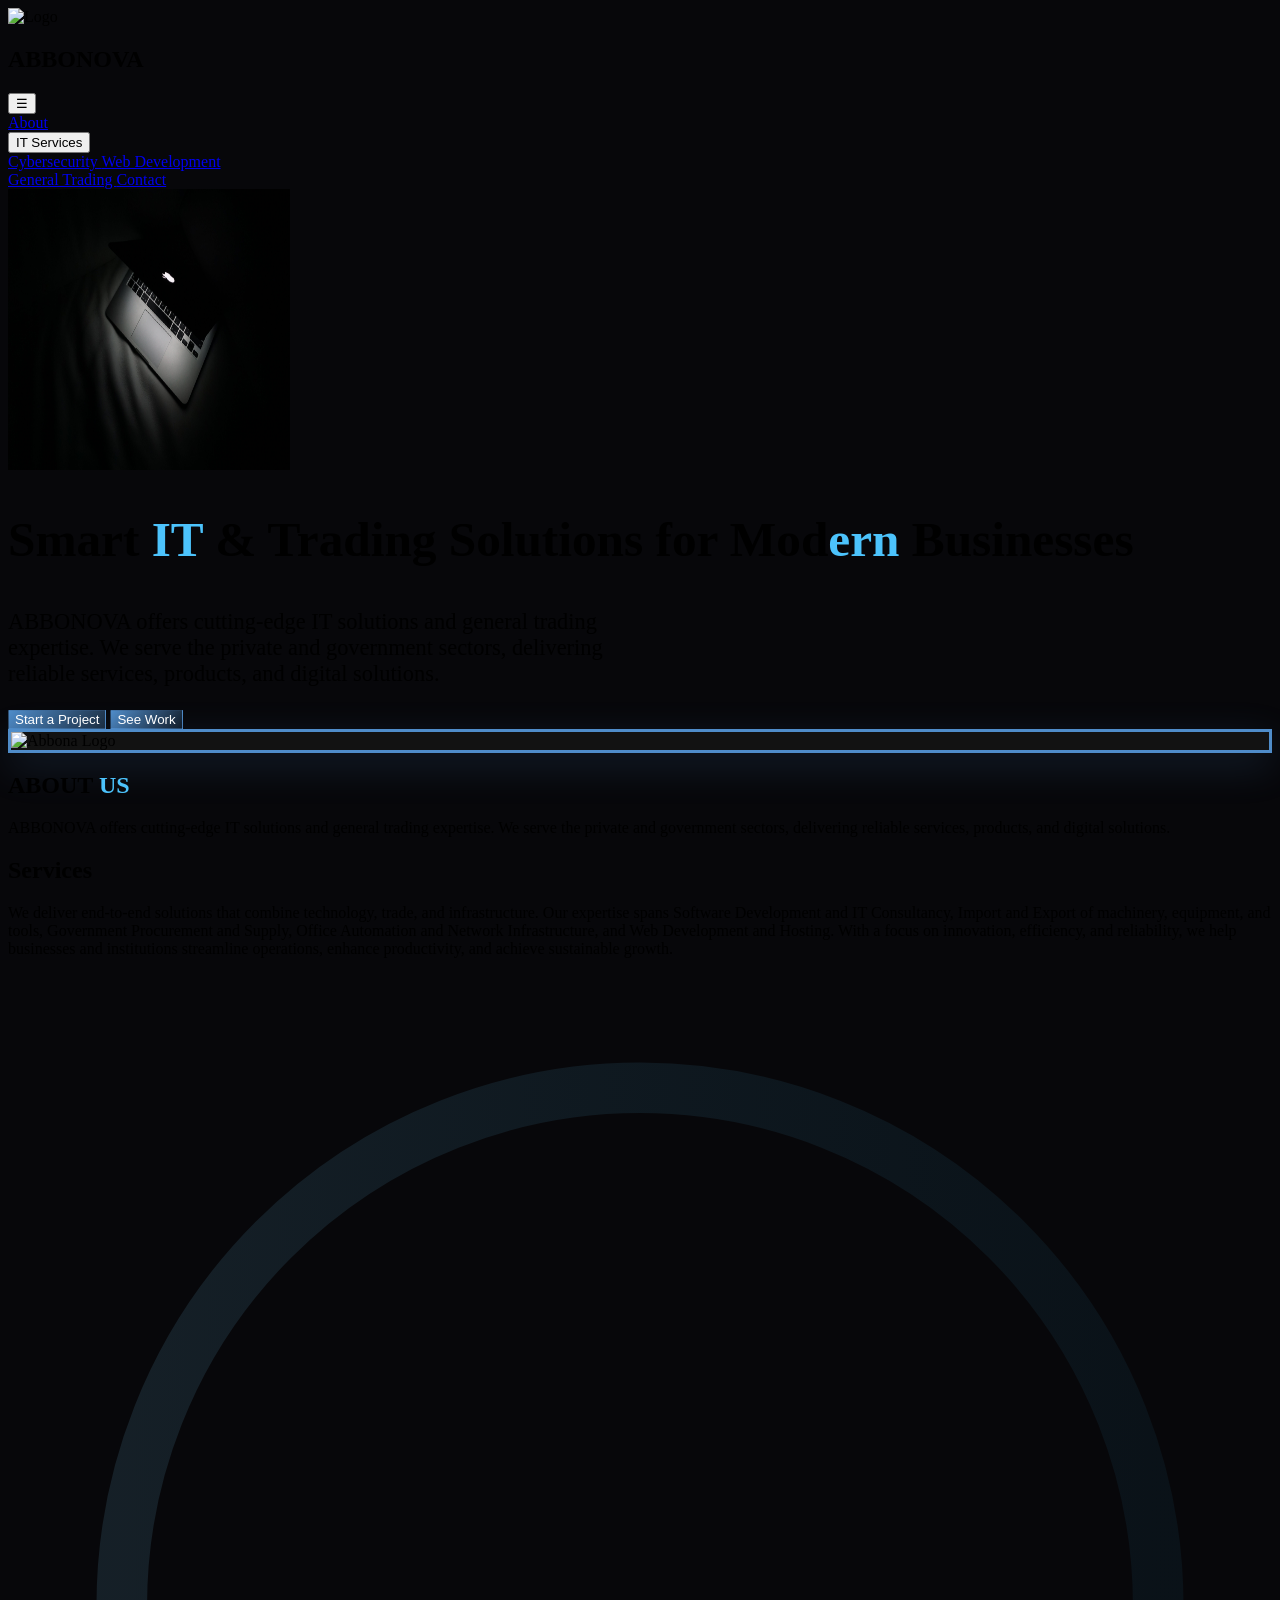
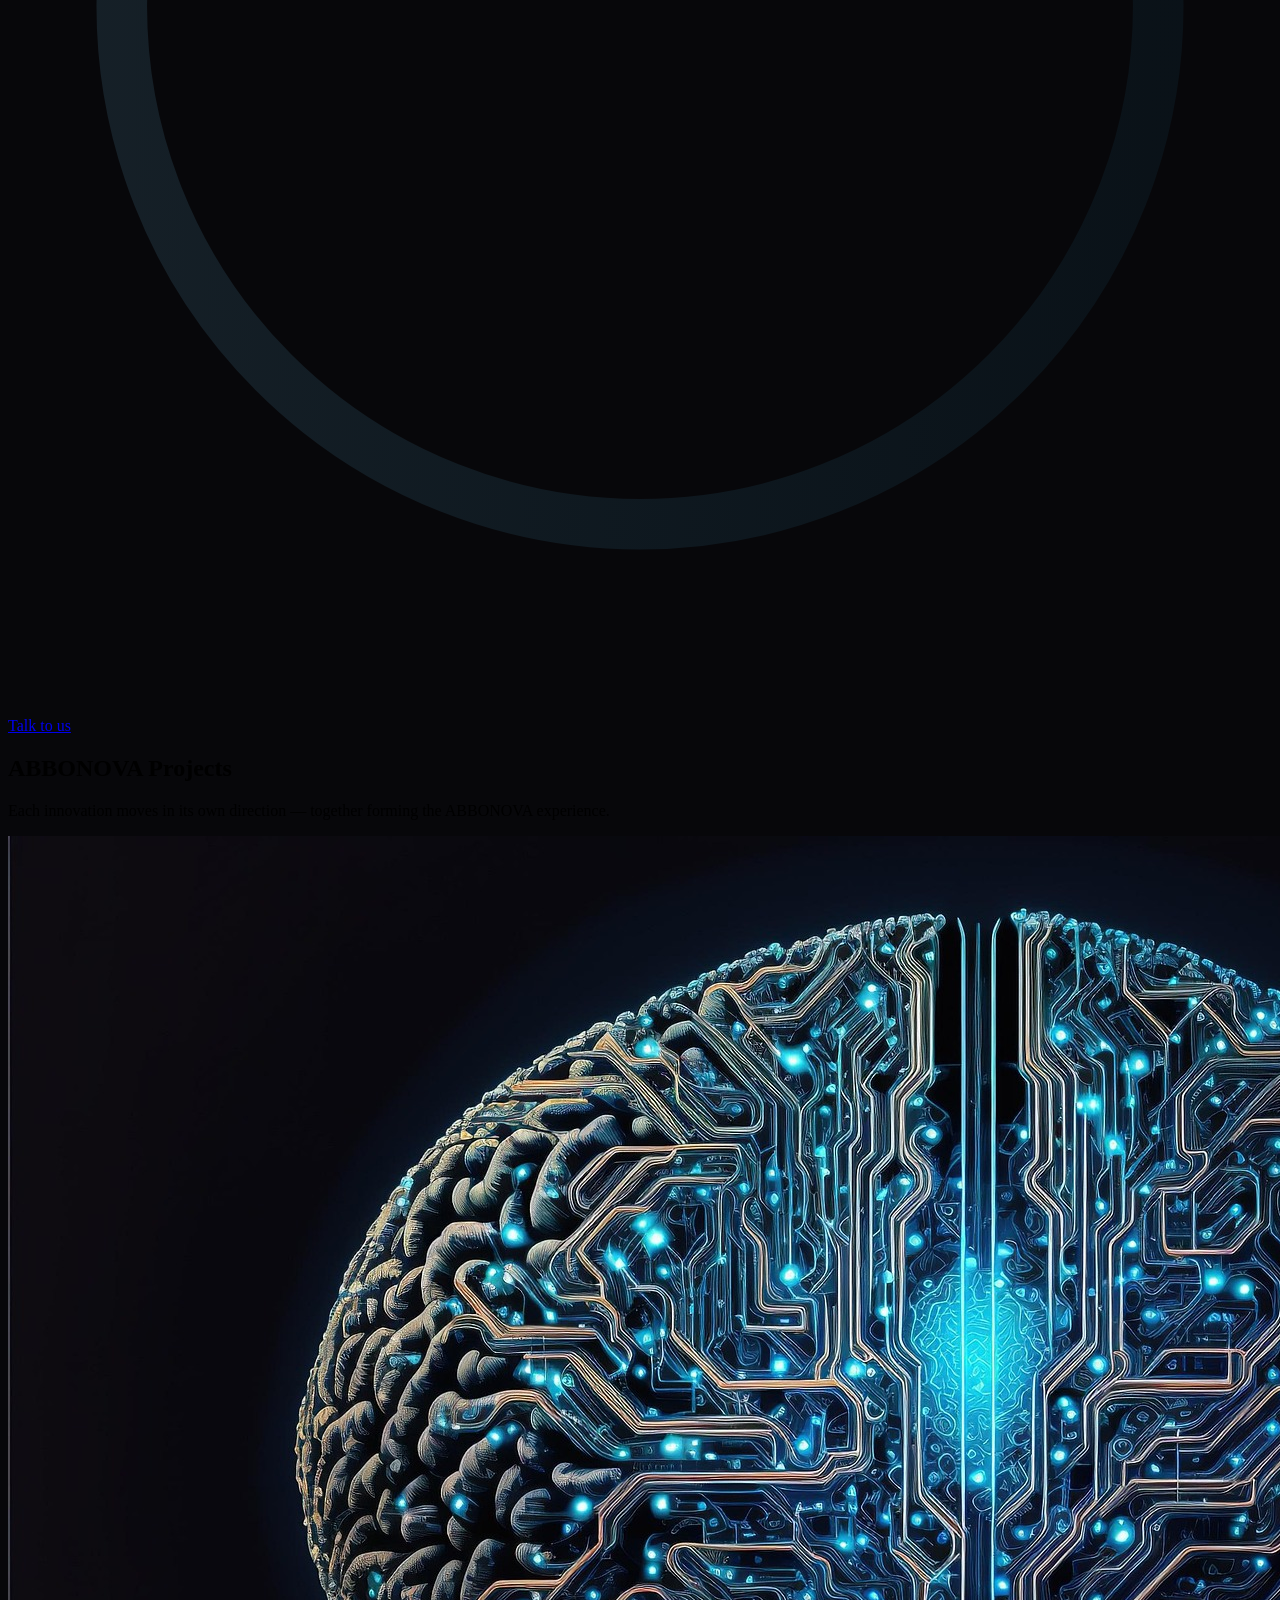
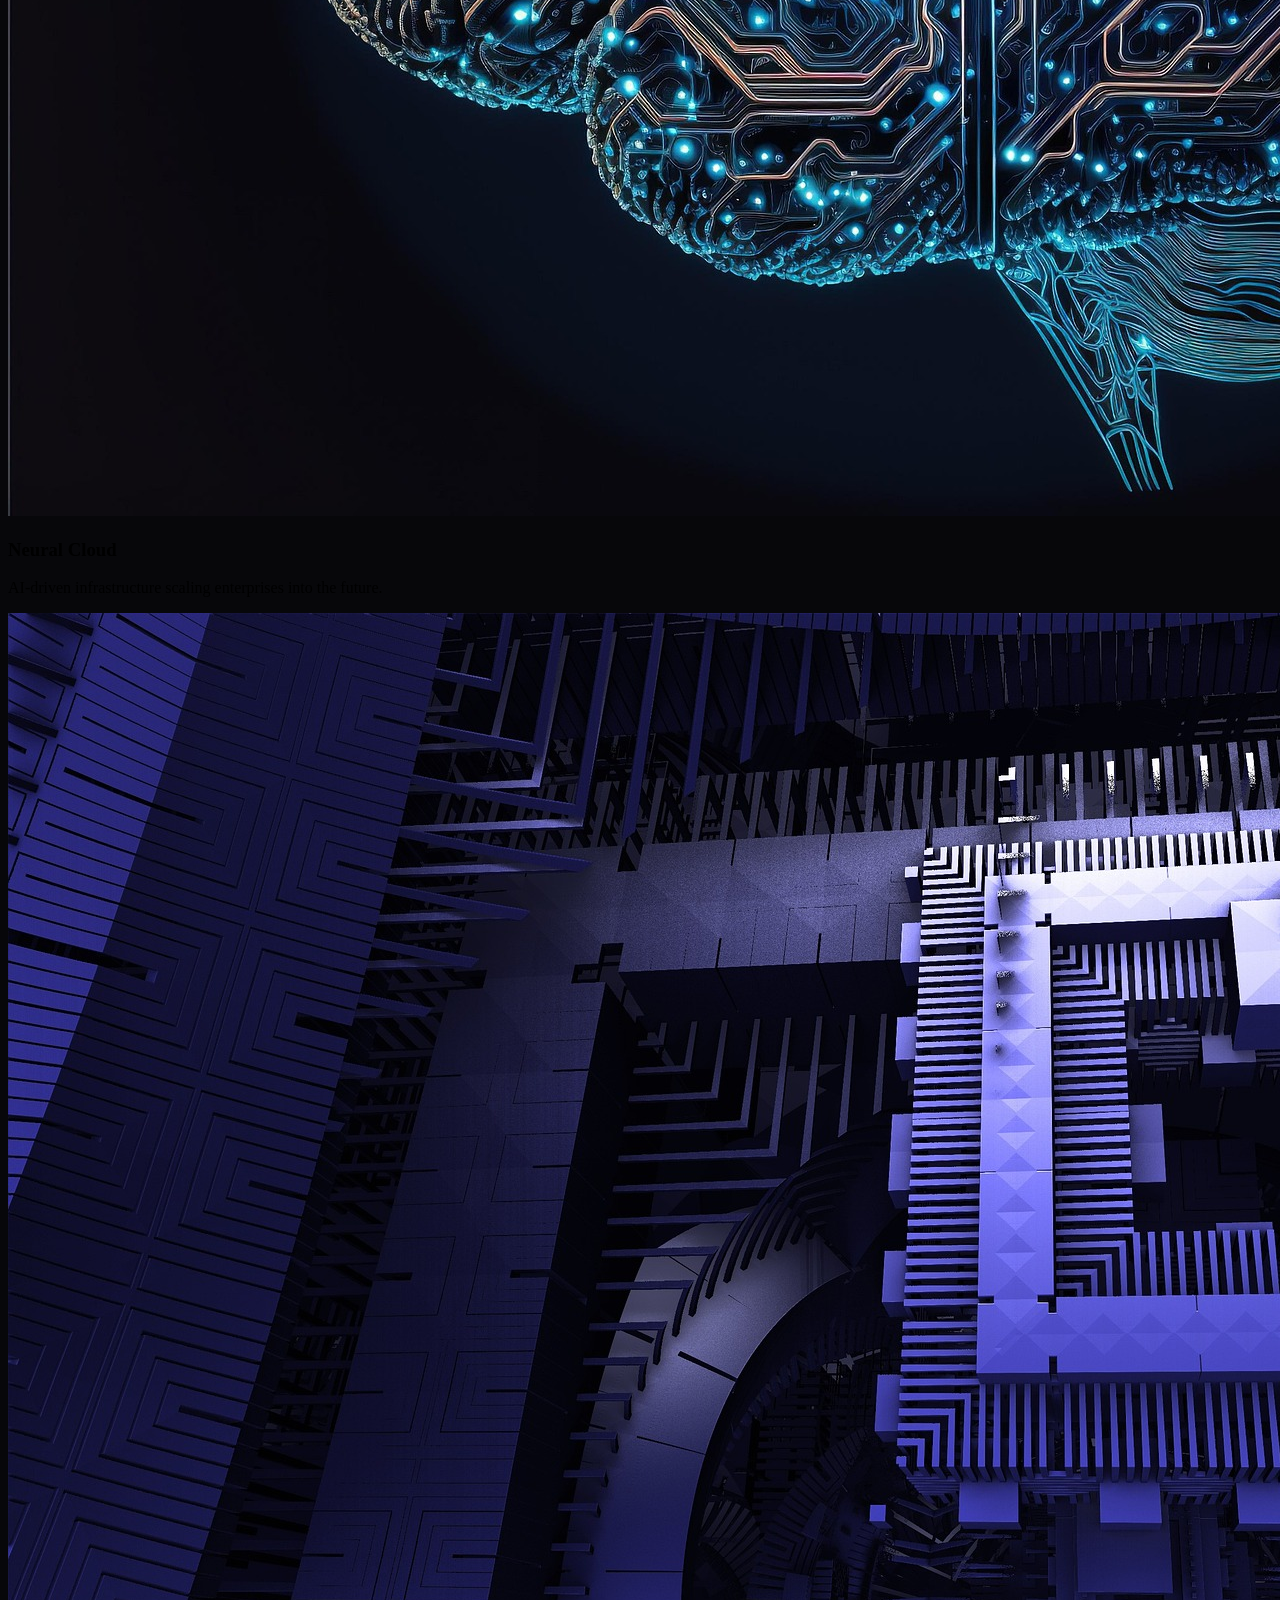
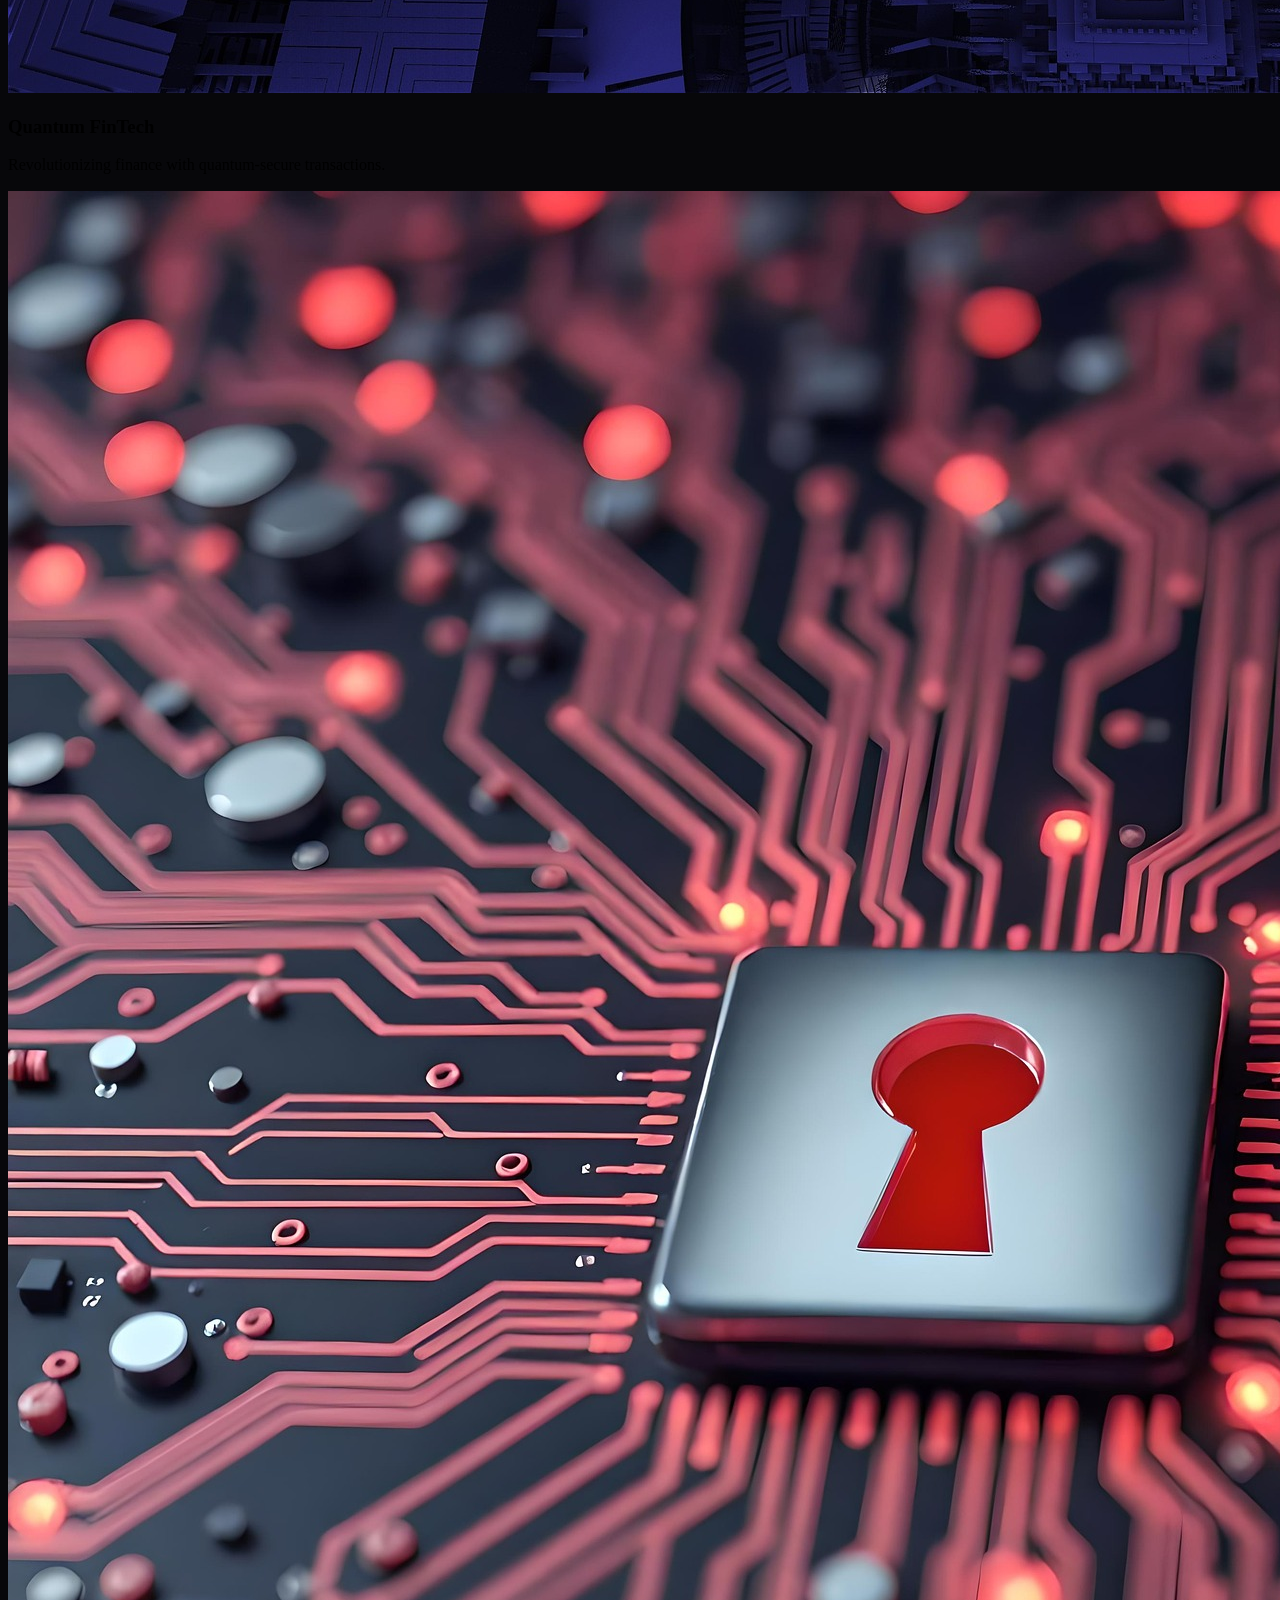
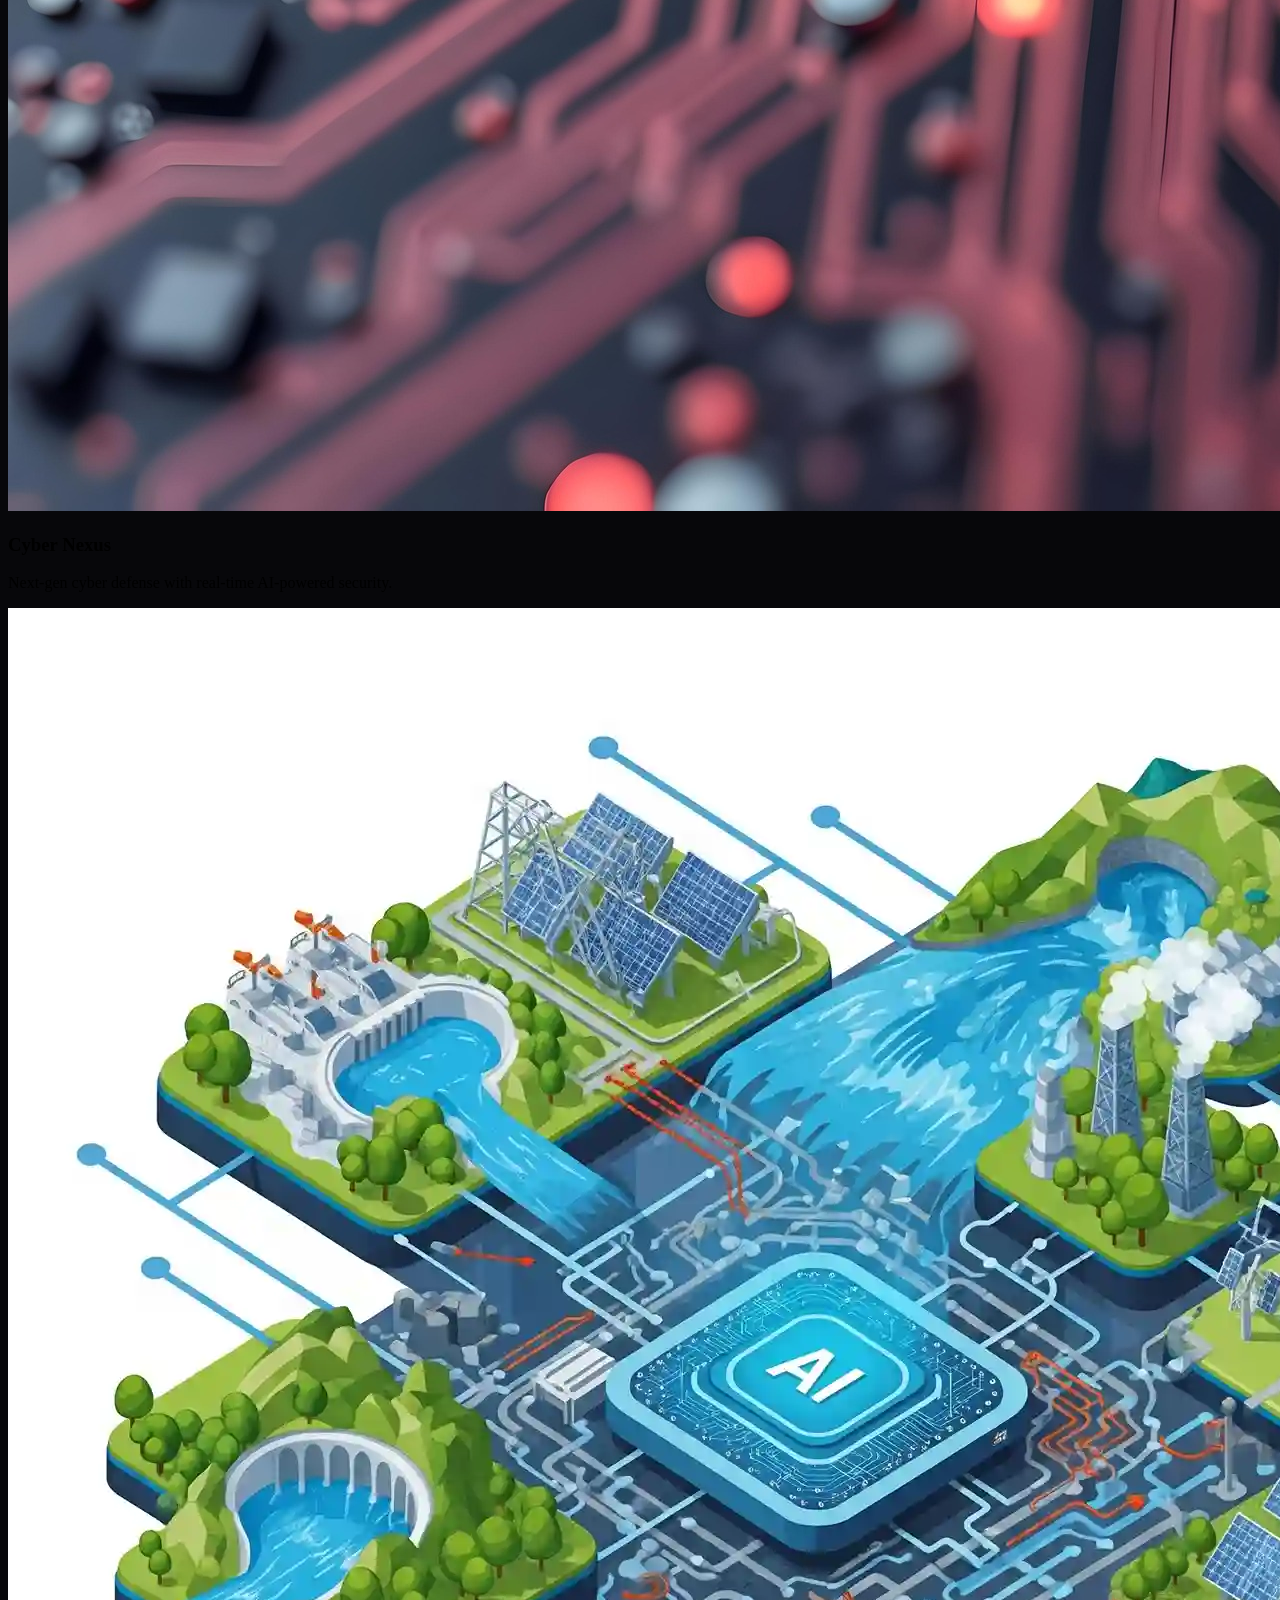
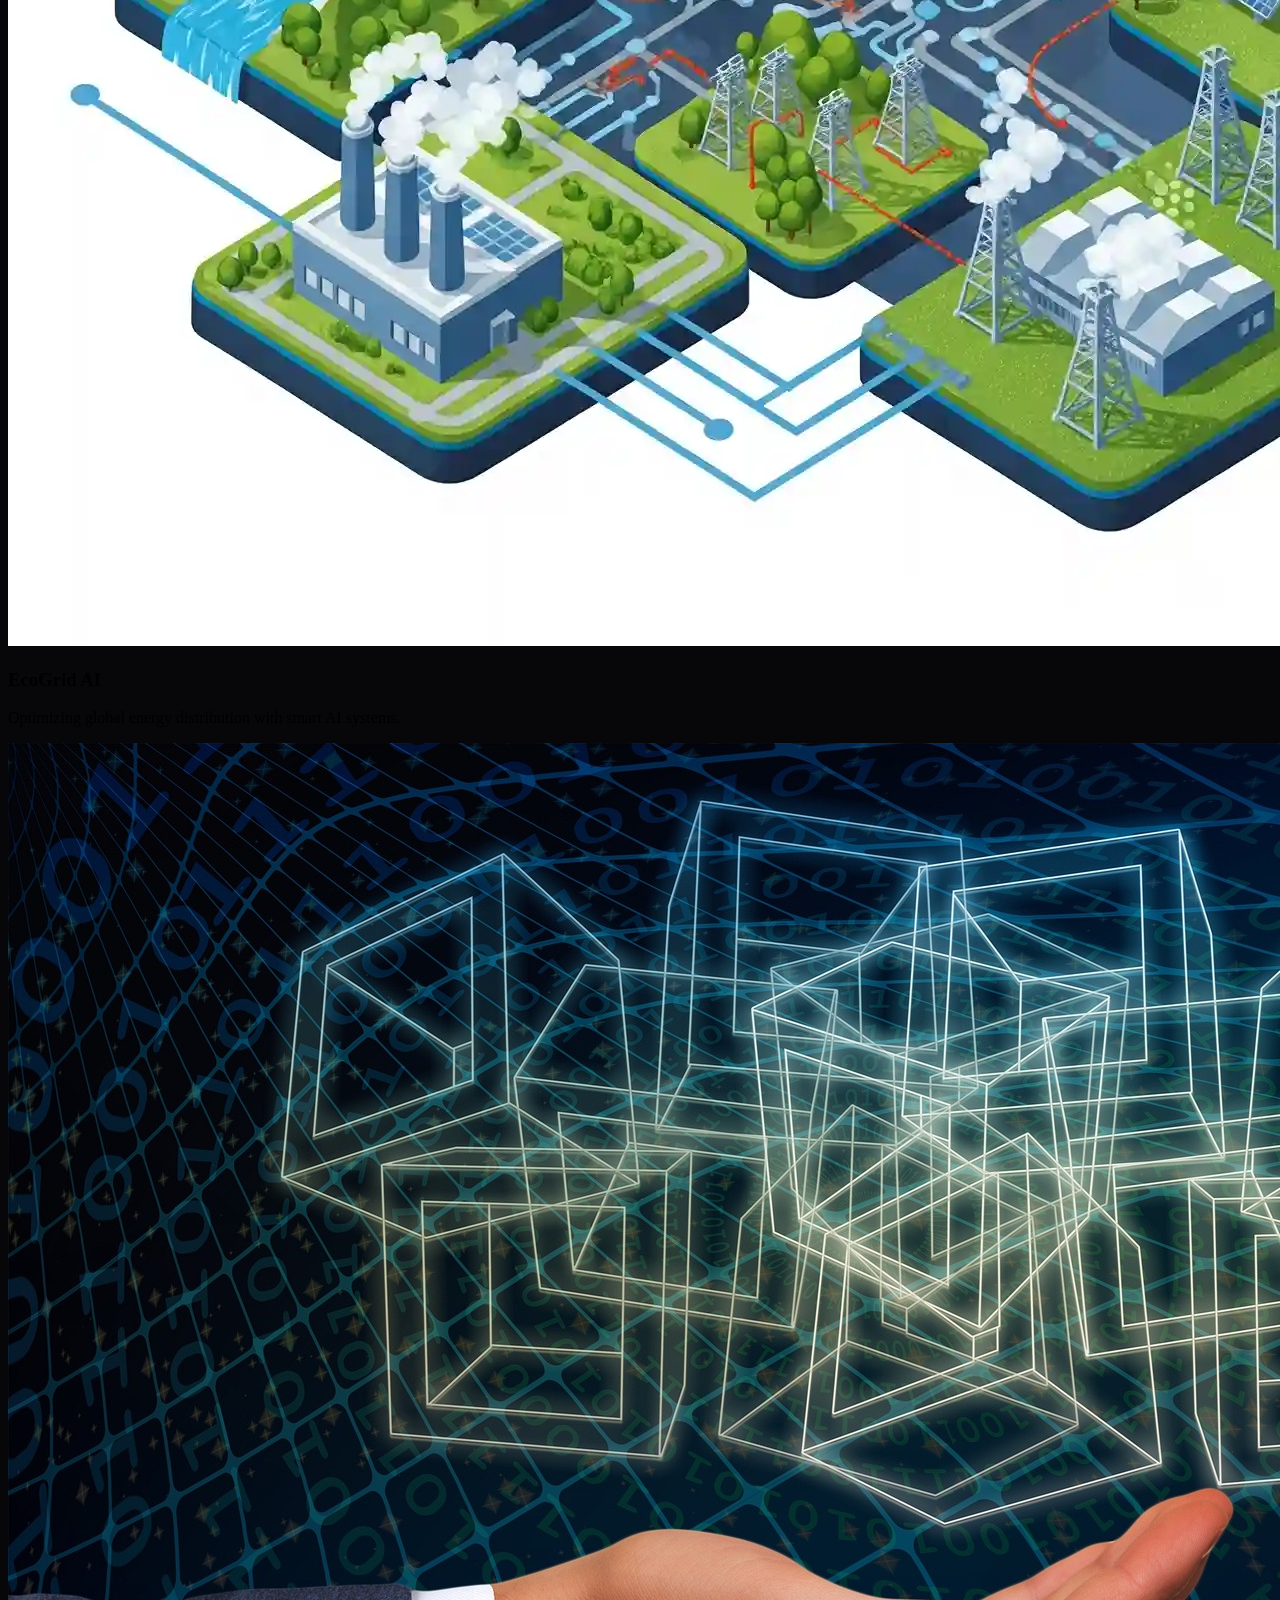
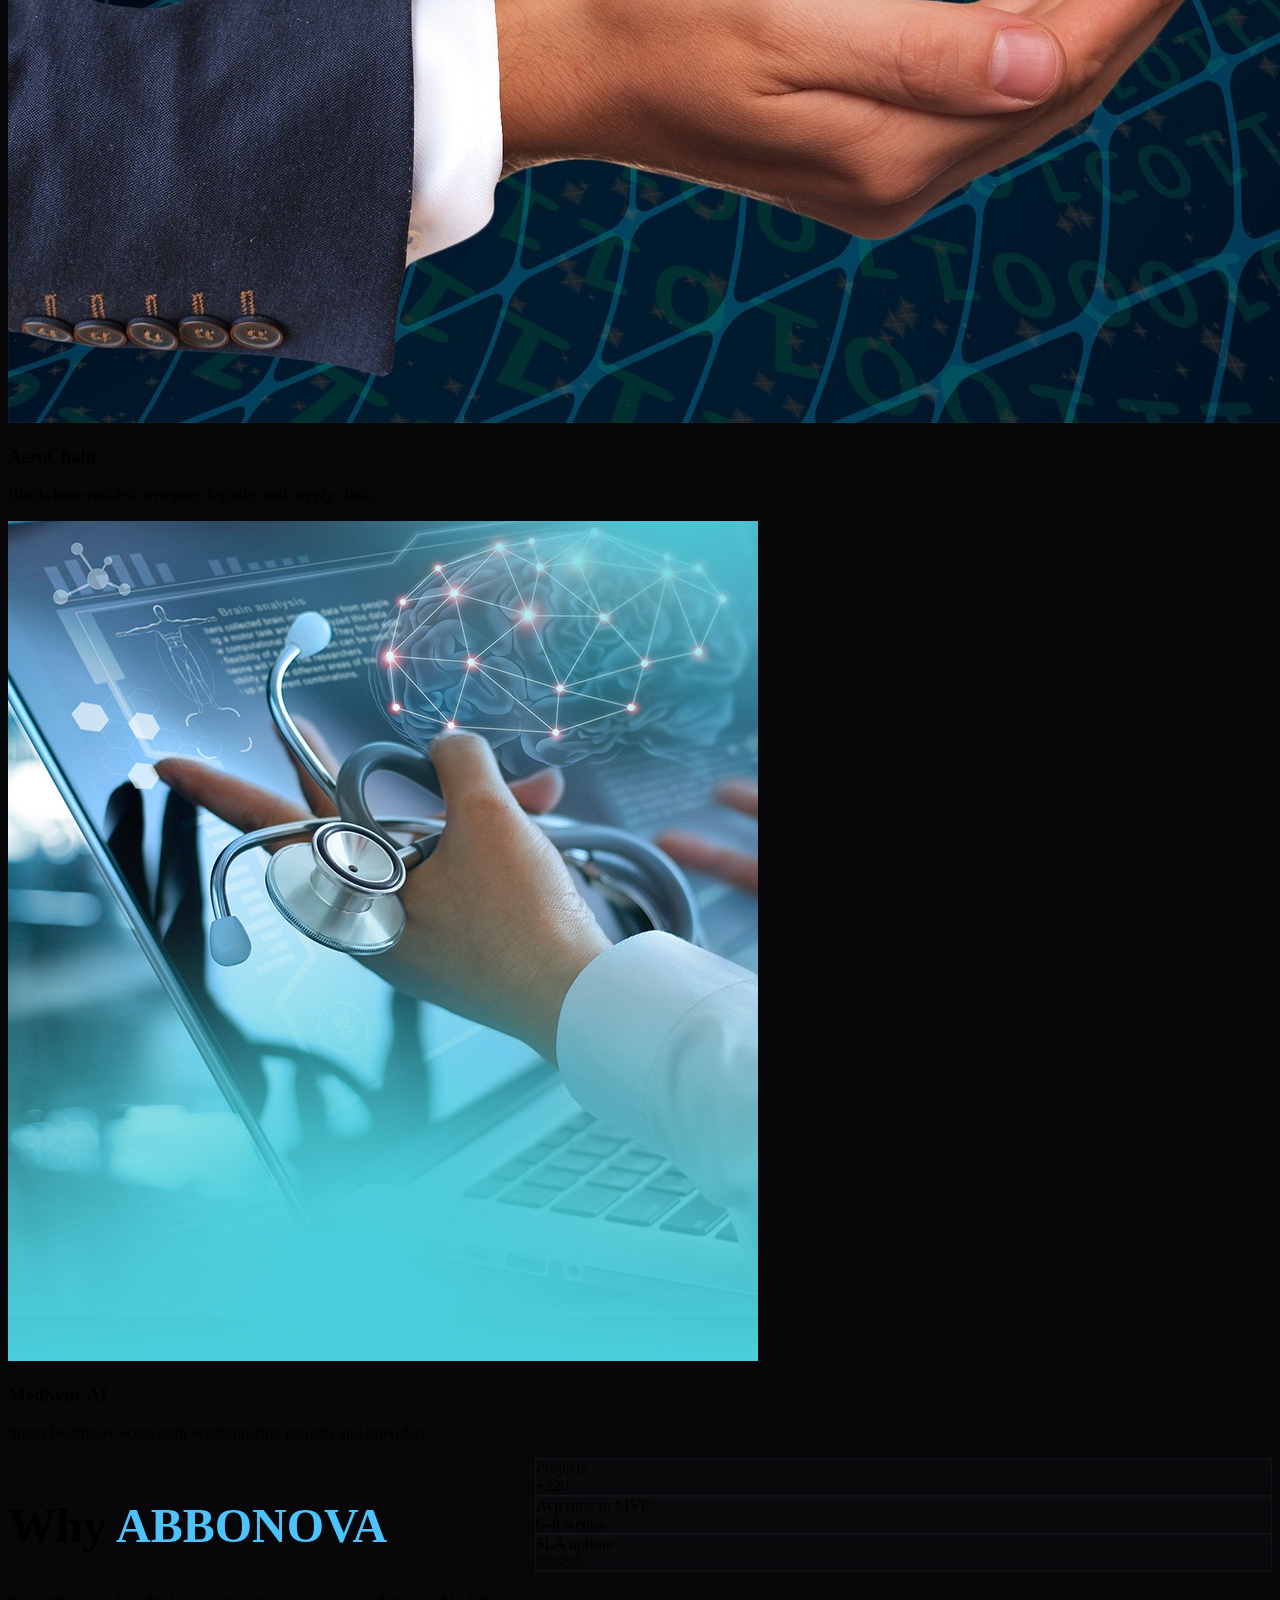
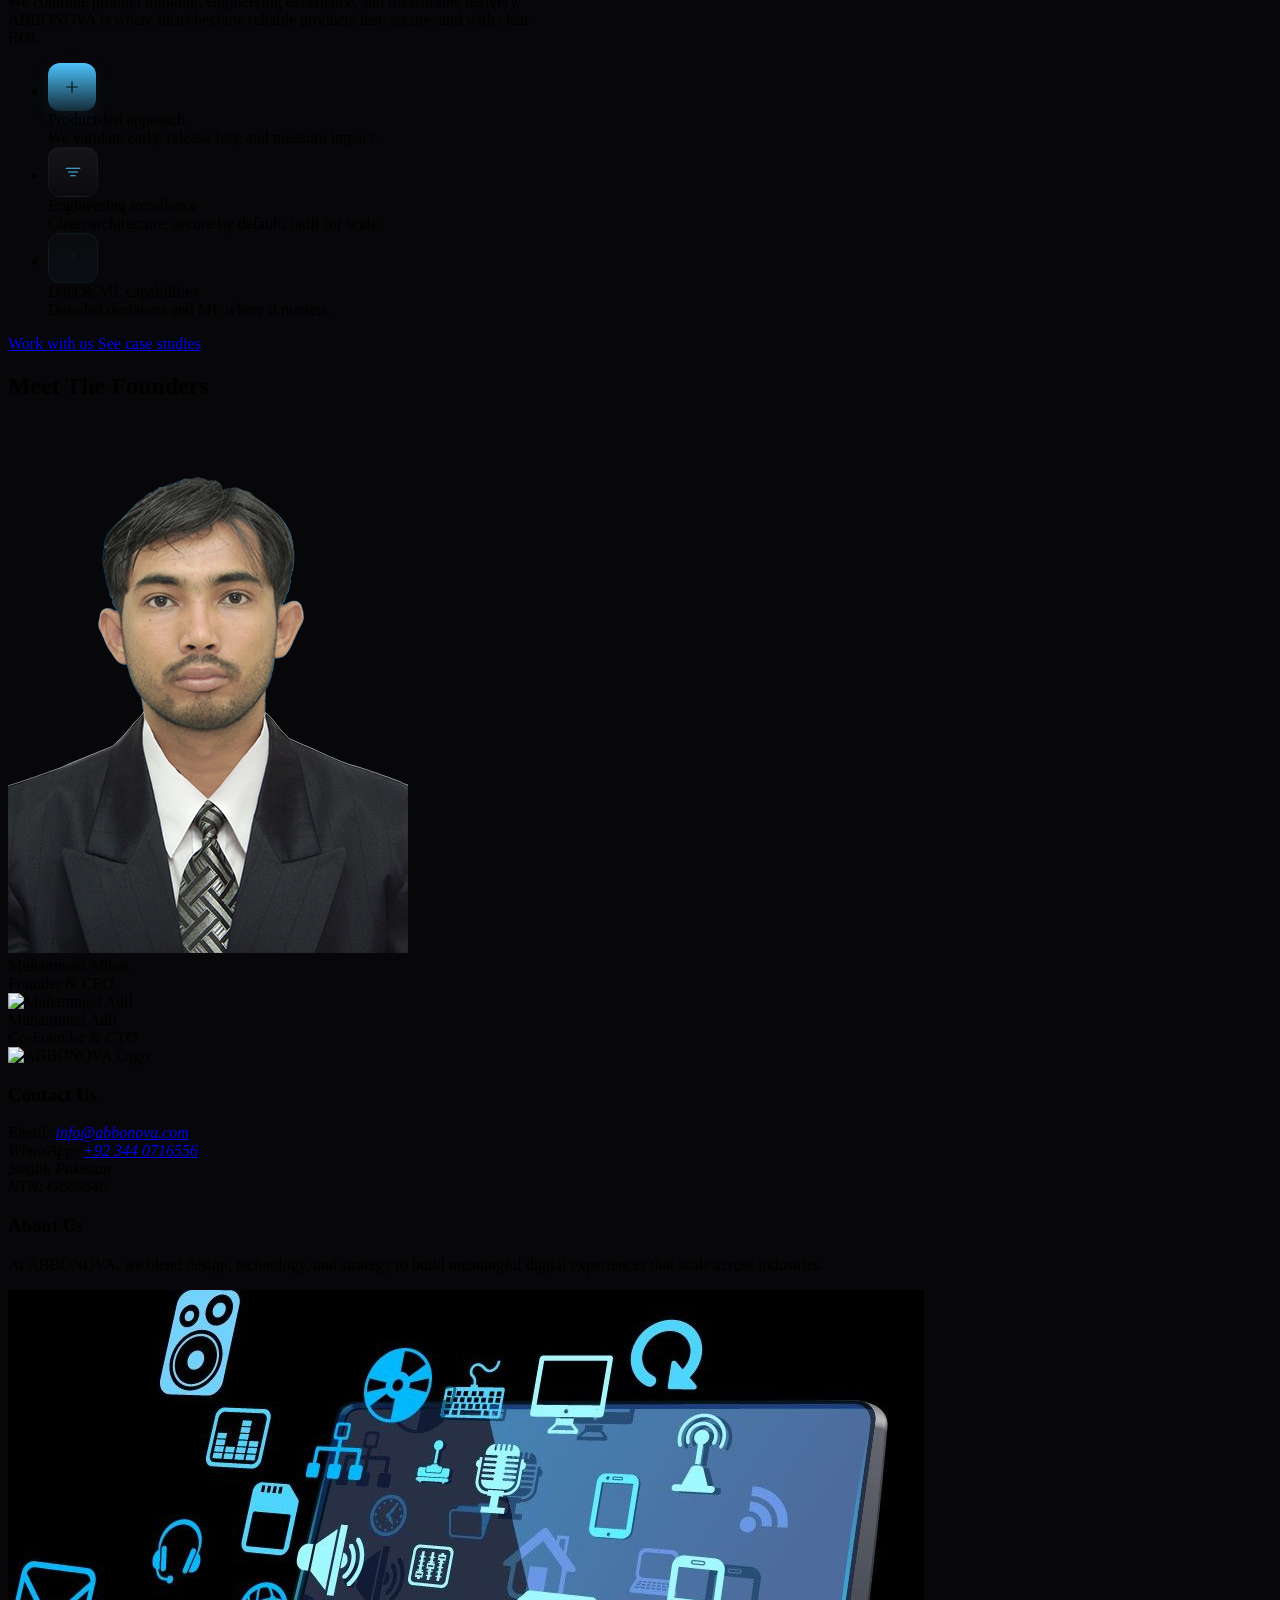
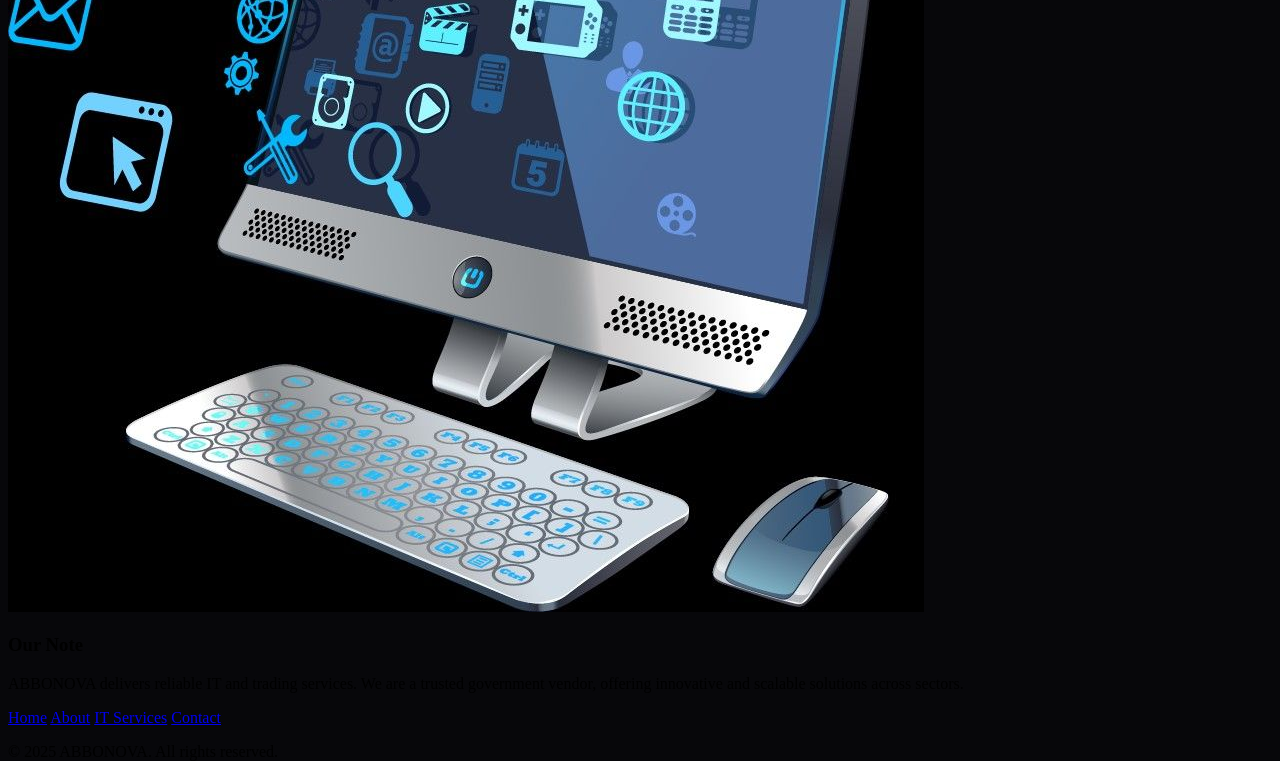
==== index.html @ fe36413c "Update index.html" ====
<!doctype html>
<html lang="en">

<head>
  <meta charset="utf-8" />
  <meta name="viewport" content="width=device-width, initial-scale=1" />
  <title>ABBONOVA IT Services</title>
  <link rel="icon" type="image/x-icon" href="assets/images/favicon.png">
  <script src="https://cdn.tailwindcss.com"></script>
  <script src="https://cdnjs.cloudflare.com/ajax/libs/gsap/3.12.2/gsap.min.js"></script>
  <script src="https://cdnjs.cloudflare.com/ajax/libs/gsap/3.12.2/ScrollTrigger.min.js"></script>
</head>

<style>
  :root{ --brand: #4F8CC9; --accent: #4cc3fc; --bg: #07070a; }
  html,body{ height:100%; background:var(--bg); }
    .reveal-once{ opacity:0; transform: translateY(18px); transition: all .6s cubic-bezier(.22,.9,.3,1); }
    .reveal-once.revealed{ opacity:1; transform: translateY(0); }
    .fade-in{ opacity:0; transform: translateY(18px); transition: all .45s cubic-bezier(.22,.9,.3,1); }
    .fade-in.show{ opacity:1; transform: translateY(0); }
    .thin-border{ border-color: #1a1a1a; }
    .card-image{ height: clamp(110px, 22vw, 180px); overflow:hidden; }
    .touch-scroll{ -webkit-overflow-scrolling: touch; }
    button:focus{ outline: 2px solid transparent; }
    .accent { color: var(--accent); }
    .accent-bg { background: linear-gradient(90deg, rgba(76,195,252,0.12), rgba(76,195,252,0.04)); }
    .card { background: linear-gradient(180deg, rgba(255,255,255,0.02), rgba(255,255,255,0.01)); border: 1px solid rgba(255,255,255,0.03); backdrop-filter: blur(6px); }
    .reveal { opacity:0; transform: translateY(18px); transition: opacity 520ms ease, transform 520ms cubic-bezier(.2,.9,.2,1); }
    .reveal.visible{ opacity:1; transform: none; }
    .icon-circle { width:48px; height:48px; border-radius:12px; display:grid; place-items:center; }

    @media (min-width:1106px){ .feature-grid { grid-template-columns: repeat(3, minmax(0,1fr)); } }
    @media (max-width:640px){ .feature-grid { grid-template-columns: repeat(1, minmax(0,1fr)); } }

    .focus-ring:focus{ outline: 3px solid rgba(76,195,252,0.18); outline-offset: 3px; }

 
#why-fix {
  display: grid;
  grid-template-columns: repeat(1, minmax(0, 1fr)); /* default = 1 column */
}

/* Only kick in from 1106px and above */
@media (min-width: 1106px) {
  #why-fix {
    grid-template-columns: repeat(12, minmax(0, 1fr));
  }
}

/* default = stacked full width */
.why-col-left,
.why-col-right {
  grid-column: span 12 / span 12;
}

/* only split at 1106px+ */
@media (min-width: 1106px) {
  .why-col-left {
    grid-column: span 5 / span 5;
  }
  .why-col-right {
    grid-column: span 7 / span 7;
  }
}



/* hide scrollbar but allow scrolling */
.scrollbar-hidden::-webkit-scrollbar {
  display: none; /* Chrome, Safari */
}
.scrollbar-hidden {
  -ms-overflow-style: none;  /* IE/Edge */
  scrollbar-width: none;     /* Firefox */
}



/* Projects hover  */
.tilt-card {
      transform-style: preserve-3d;
      transform: perspective(1000px);
      transition: transform 0.4s ease, box-shadow 0.4s ease;
    }
    /* Different animation directions */
    .tilt-left:hover {
      transform: perspective(1000px) rotateY(-10deg) scale(1.05);
      box-shadow: -20px 20px 40px rgba(76, 195, 252, 0.4);
    }
    .tilt-right:hover {
      transform: perspective(1000px) rotateY(10deg) scale(1.05);
      box-shadow: 20px 20px 40px rgba(76, 195, 252, 0.4);
    }
    .tilt-up:hover {
      transform: perspective(1000px) rotateX(-10deg) scale(1.05);
      box-shadow: 0 -20px 40px rgba(76, 195, 252, 0.4);
    }
    .tilt-down:hover {
      transform: perspective(1000px) rotateX(10deg) scale(1.05);
      box-shadow: 0 20px 40px rgba(76, 195, 252, 0.4);
    }
    .tilt-diag-left:hover {
      transform: perspective(1000px) rotateX(-8deg) rotateY(-8deg) scale(1.05);
      box-shadow: -20px -20px 40px rgba(76, 195, 252, 0.4);
    }
    .tilt-diag-right:hover {
      transform: perspective(1000px) rotateX(8deg) rotateY(8deg) scale(1.05);
      box-shadow: 20px -20px 40px rgba(76, 195, 252, 0.4);
    }
    .card-overlay {
      background: linear-gradient(135deg, rgba(76,195,252,0.25), transparent 60%);
    }


</style>

<body class="bg-black">

  <header
    class="sticky top-0 z-[100] flex items-center justify-between bg-[#111]/90 backdrop-blur-md border-b border-white/10 px-6 py-3">
    <!-- Logo -->
    <div class="flex items-center gap-4 text-white">
      <div class="size-10">
        <img src="assets/images/logo.png" alt="Logo" loading="lazy" />
      </div>
      <h2 class="text-lg font-bold tracking-[-0.015em]">
        ABBO<span class="text-[#4f8cc9]">NOVA</span>
      </h2>
    </div>

    <!-- Hamburger -->
    <button id="menu-btn" class="md:hidden text-white text-2xl focus:outline-none" aria-expanded="false">
      ☰
    </button>

    <!-- Nav -->
    <nav id="menu"
      class="absolute top-full right-6 w-56 px-6 py-4 bg-[#111] rounded-lg shadow-lg transition-all duration-300 hidden md:static md:flex md:flex-row md:gap-8 md:bg-transparent md:w-auto">
      <div class="flex flex-col md:flex-row md:items-center gap-4 md:gap-9">

        <a href="#about"
          class="text-white text-sm font-medium border-b-2 border-transparent hover:border-[#4F8CC9] transition">
          About
        </a>

        <!-- IT Services Dropdown -->
        <div class="relative group">
          <button id="services-btn"
            class="text-white text-sm font-medium border-b-2 border-transparent hover:border-[#4F8CC9] transition md:cursor-default">
            IT Services
          </button>

          <div id="services-menu" class="md:absolute md:left-0 md:top-full md:mt-2 md:w-40
       md:bg-[#1a191b] md:border md:border-white/10 md:rounded-lg md:shadow-lg md:p-2
       md:opacity-0 md:invisible md:translate-y-1
       md:group-hover:opacity-100 md:group-hover:visible md:group-hover:translate-y-0
       md:transition-all md:duration-300 md:delay-200">

            <a href="#cybersecurity" class="block px-3 py-2 text-sm text-white hover:text-[#4F8CC9]">
              Cybersecurity
            </a>
            <a href="#webdev" class="block px-3 py-2 text-sm text-white hover:text-[#4F8CC9]">
              Web Development
            </a>
          </div>
        </div>

        <a href="/general-trading.html"
          class="text-white text-sm font-medium border-b-2 border-transparent hover:border-[#4F8CC9] transition">
          General Trading
        </a>

        <a href="#contact"
          class="text-white text-sm font-medium border-b-2 border-transparent hover:border-[#4F8CC9] transition">
          Contact
        </a>
      </div>
    </nav>
  </header>


  <!------------------------------------- Hero section  ------------------------------>

  <section class="relative bg-black flex h-[80vh] items-start md:items-center justify-center overflow-hidden"
    aria-label="Hero">
    <div class="w-full w-full px-6 flex flex-col md:flex-row items-start md:items-center justify-between gap-8">
      <!-- IMAGE -->
      <div class="w-full md:flex-1 flex justify-center md:justify-end order-first md:order-last">
        <img id="img" src="assets/images/laptop-2573318.jpg" alt="Laptop mock" class="object-cover rounded-2xl shadow-lg"
          style="
          width: clamp(140px, 22vw, 360px);
          height: clamp(140px, 22vw, 360px);
          display: block;
        " />
      </div>

      <!-- TEXT -->
      <div class="text-white flex-1 flex flex-col gap-[1.7rem] min-w-0 text-left md:text-left">
        <h1 class="hero-title font-semibold leading-tight" style="font-size: clamp(1.2rem, 2.6vw + 1rem, 6rem);"
          id="title">
          Smart <span style="color: #4CC3FC">IT</span> & Trading Solutions for Mod<span style="color: #4CC3FC">ern</span> Businesses
        </h1>

        <p class="hero-sub text-zinc-300" style="font-size: clamp(1rem, 1.3vw + 0.6rem, 1.4rem); max-width: 56ch;"
          id="text">
          ABBONOVA offers cutting-edge IT solutions and general trading expertise.
          We serve the private and government sectors, delivering reliable services,
          products, and digital solutions.
        </p>

        <!-- buttons -->
        <div class="hero-ctas flex flex-wrap gap-3 justify-center md:justify-start">
          <button
            class="btns flex-shrink-0 w-[120px] h-10 rounded-xl text-sm font-medium flex items-center justify-center"
            style="background: linear-gradient(135deg, #4F8CC9, #4F8CC944); color: white; border: 1px solid #4F8CC944;">
            Start a Project
          </button>

          <button
            class="btns flex-shrink-0 w-[120px] h-10 rounded-xl text-sm font-medium flex items-center justify-center"
            style="background: linear-gradient(135deg, #4F8CC9, #4F8CC922); color: white; border: 1px solid #4F8CC944;">
            See Work
          </button>
        </div>
      </div>
    </div>
  </section>


  <!-- -------------------------------------------ABOUT SECTION--------------------------------------->

  <section class="relative py-12 bg-[#0d0d0d] overflow-hidden">
    <div class="max-w-[80%] mx-auto">
      <div class="items-center flex gap-6 flex-col sm:flex-row">
        <!-- Logo (top on mobile, left on md+) -->
        <div id="roll" class="flex justify-center md:justify-start flex-shrink-0">
          <div class="size-[14rem] rounded-full flex items-center justify-center shadow-xl" style="
              background: rgba(20,20,20,0.85);
              border: 3px solid #4F8CC9;
              box-shadow: 0 12px 40px #4F8CC933;
              box-sizing: border-box;
            ">
            <img src="assets/images/logo.png" alt="Abbona Logo" loading="lazy"
              class="size-[9rem] object-contain max-w-full block" />
          </div>
        </div>

        <!-- Text: allow shrinking so it doesn't force layout -->
        <div id="ab-content" class="col-span-12 md:col-span-8 min-w-0">
          <h2 id="ab-title" class="mt-3 text-2xl sm:text-3xl md:text-4xl font-bold text-white leading-snug">
            ABOUT <span style="color: #4CC3FC">US</span>
            <span class="bg-gradient-to-r from-[#4F8CC9] to-white bg-clip-text text-transparent">
              
            </span>
         
          </h2>

          <p id="ab-text" class="text-[1rem] text-zinc-400">
            ABBONOVA offers cutting-edge IT solutions and general trading expertise. We serve the private and government sectors, delivering reliable services, products, and digital solutions.


          </p>
        </div>
      </div>
    </div>
  </section>





  <!-- ============================== Services SECTION ==========================-->


<section id="services" class="relative overflow-hidden py-10 md:py-16 px-4 md:px-10 lg:px-20" aria-labelledby="services-title">
  <div class="max-w-7xl mx-auto">
    <div id="p-content" class="services-head mb-6 md:mb-10">
      <h2 id="services-title" class="text-3xl md:text-4xl font-extrabold tracking-tight text-white">Services</h2>
      <p class="mt-2 text-gray-300 max-w-2xl text-sm md:text-base">
       We deliver end-to-end solutions that combine technology, trade, and infrastructure. Our expertise spans Software Development and IT Consultancy, Import and Export of machinery, equipment, and tools, Government Procurement and Supply, Office Automation and Network Infrastructure, and Web Development and Hosting. With a focus on innovation, efficiency, and reliability, we help businesses and institutions streamline operations, enhance productivity, and achieve sustainable growth.
      </p>
    </div>

    <div class="grid md:grid-cols-2 gap-8 md:gap-10 place-items-center">
      <!-- Ring / carousel column (measured & clipped) -->
      <div id="ser-roll"
           class="relative mx-auto justify-self-center min-w-0 w-[min(340px,86vw)] h-[min(340px,86vw)] md:order-2 md:w-[360px] md:h-[360px] lg:w-[480px] lg:h-[480px] rounded-full overflow-hidden"
           role="region" aria-label="Service carousel">
        <!-- VISUAL wrapper (animated target) -->
        <div class="ser-roll-visual absolute inset-0 will-change-transform transform-gpu">
          <!-- decorative ring (child of visual so it rotates with visual) -->
          <div class="ser-roll-inner absolute inset-0 pointer-events-none">
            <svg viewBox="0 0 200 200" class="w-full h-full">
              <defs>
                <linearGradient id="g1" x1="0" x2="1">
                  <stop offset="0%" stop-color="#7DD3FC" stop-opacity="0.12" />
                  <stop offset="100%" stop-color="#38BDF8" stop-opacity="0.06" />
                </linearGradient>
              </defs>
              <circle cx="100" cy="100" r="82" stroke="url(#g1)" stroke-width="8" fill="none" />
            </svg>
          </div>

          <!-- cards container (placed inside visual but positioned using ser-roll measurements) -->
          <div id="service-cards" class="relative w-full h-full"></div>
        </div>
      </div>

      <!-- Detail column -->
      <div id="ser-desc" class="relative flex items-center justify-center min-w-0 w-full md:order-1">
        <div class="service-detail w-full max-w-xl" aria-live="polite">
          <div id="desc" class="rounded-2xl p-5 md:p-8 bg-[rgb(10,10,10)] backdrop-blur-md">
            <div class="flex items-start gap-4">
              <div id="detail-icon" class="p-3 rounded-lg bg-white/6 ring-1 ring-white/6" style="width:56px;height:56px"></div>
              <div class="min-w-0">
                <h3 id="detail-title" class="text-2xl md:text-3xl font-extrabold text-white"></h3>
                <p id="detail-long" class="mt-2 text-gray-300 max-w-xl text-[clamp(13px,1.8vw,16px)]"></p>
              </div>
            </div>

            <ul id="detail-features" class="mt-6 grid grid-cols-1 sm:grid-cols-2 gap-3"></ul>

            <div class="mt-6 flex gap-3">
              <a href="#contact" class="inline-flex items-center gap-2 px-4 py-2 rounded-lg bg-white/6 hover:bg-white/8 text-white text-sm font-medium">
                Talk to us
              </a>
            </div>
          </div>
        </div>
      </div>

    </div>
  </div>

</section>



<!-- ========================================= Projects Section ================================-->


  <section class="bg-black relative py-20 overflow-hidden">
    <div class="max-w-7xl mx-auto px-6 lg:px-12">
      
      <!-- Heading -->
      <div id="p-title" class="text-center mb-20">
        <h2 class="text-5xl font-extrabold tracking-tight">
          <span class="text-[#4cc3fc]">ABBONOVA</span> Projects
        </h2>
        <p class="mt-4 text-gray-400 max-w-2xl mx-auto">
          Each innovation moves in its own direction — together forming the ABBONOVA experience.
        </p>
      </div>

      <!-- Showcase Grid -->
      <div class="grid gap-10 sm:grid-cols-2 lg:grid-cols-3">

        <!-- Left Tilt -->
        <div class="relative tilt-card tilt-left rounded-xl overflow-hidden bg-gradient-to-br from-[#111] to-[#000] border border-white/10">
          <div class="absolute inset-0 card-overlay opacity-0 hover:opacity-100 transition duration-500"></div>
          <img src="assets/images/cyber-brain.jpg" class="w-full h-56 object-cover opacity-90">
          <div class="p-6 relative z-10">
            <h3 class="text-2xl font-bold text-[#4cc3fc]">Neural Cloud</h3>
            <p class="mt-3 text-gray-300">AI-driven infrastructure scaling enterprises into the future.</p>
          </div>
        </div>

        <!-- Right Tilt -->
        <div class="relative tilt-card tilt-right rounded-xl overflow-hidden bg-gradient-to-br from-[#111] to-[#000] border border-white/10">
          <div class="absolute inset-0 card-overlay opacity-0 hover:opacity-100 transition duration-500"></div>
          <img src="assets/images/quantum-computer.jpg" class="w-full h-56 object-cover opacity-90">
          <div class="p-6 relative z-10">
            <h3 class="text-2xl font-bold text-[#4cc3fc]">Quantum FinTech</h3>
            <p class="mt-3 text-gray-300">Revolutionizing finance with quantum-secure transactions.</p>
          </div>
        </div>

        <!-- Tilt Up -->
        <div class="relative tilt-card tilt-up rounded-xl overflow-hidden bg-gradient-to-br from-[#111] to-[#000] border border-white/10">
          <div class="absolute inset-0 card-overlay opacity-0 hover:opacity-100 transition duration-500"></div>
          <img src="assets/images/data-security.jpg" class="w-full h-56 object-cover opacity-90">
          <div class="p-6 relative z-10">
            <h3 class="text-2xl font-bold text-[#4cc3fc]">Cyber Nexus</h3>
            <p class="mt-3 text-gray-300">Next-gen cyber defense with real-time AI-powered security.</p>
          </div>
        </div>

        <!-- Tilt Down -->
        <div class="relative tilt-card tilt-down rounded-xl overflow-hidden bg-gradient-to-br from-[#111] to-[#000] border border-white/10">
          <div class="absolute inset-0 card-overlay opacity-0 hover:opacity-100 transition duration-500"></div>
          <img src="assets/images/eco-grid.webp" class="w-full h-56 object-cover opacity-90">
          <div class="p-6 relative z-10">
            <h3 class="text-2xl font-bold text-[#4cc3fc]">EcoGrid AI</h3>
            <p class="mt-3 text-gray-300">Optimizing global energy distribution with smart AI systems.</p>
          </div>
        </div>

        <!-- Diagonal Left -->
        <div class="relative tilt-card tilt-diag-left rounded-xl overflow-hidden bg-gradient-to-br from-[#111] to-[#000] border border-white/10">
          <div class="absolute inset-0 card-overlay opacity-0 hover:opacity-100 transition duration-500"></div>
          <img src="assets/images/blockchain.jpg" class="w-full h-56 object-cover opacity-90">
          <div class="p-6 relative z-10">
            <h3 class="text-2xl font-bold text-[#4cc3fc]">AeroChain</h3>
            <p class="mt-3 text-gray-300">Blockchain-enabled aerospace logistics and supply chain.</p>
          </div>
        </div>

        <!-- Diagonal Right -->
        <div class="relative tilt-card tilt-diag-right rounded-xl overflow-hidden bg-gradient-to-br from-[#111] to-[#000] border border-white/10">
          <div class="absolute inset-0 card-overlay opacity-0 hover:opacity-100 transition duration-500"></div>
          <img src="assets/images/medical.jpg" class="w-full h-56 object-cover opacity-90">
          <div class="p-6 relative z-10">
            <h3 class="text-2xl font-bold text-[#4cc3fc]">MedSync AI</h3>
            <p class="mt-3 text-gray-300">Smart healthcare ecosystem synchronizing patients and providers.</p>
          </div>
        </div>

      </div>
    </div>

    <!-- ABBONOVA Glow Orbs -->
    <!-- <div class="absolute -top-32 -left-24 w-[28rem] h-[28rem] bg-[#4cc3fc]/20 rounded-full blur-3xl"></div>
    <div class="absolute bottom-0 right-0 w-[22rem] h-[22rem] bg-[#4cc3fc]/10 rounded-full blur-2xl"></div> -->
  </section>


<!-- ================================================= WHY ABBONOVA =================================== -->


   <section aria-labelledby="why-heading" id="why-fix" 
  class="my-[5rem] max-w-[90%] mx-auto justify-center items-start">

  <!-- Left column -->
  <div class="why-col-left text-center text-left mx-auto">
    <h2 id="why-heading" class="font-extrabold tracking-tight text-center text-white mb-4"
      style="font-size: clamp(1.8rem, 6vw, 3rem)">
      Why <span class="accent">ABBONOVA</span>
    </h2>
    <p class="text-slate-300 mb-6 text-lg text-center max-w-lg mx-auto mx-0">
      We combine product thinking, engineering excellence, and measurable delivery. 
      ABBONOVA is where ideas become reliable products fast, secure, and with clear ROI.
    </p>

    <ul class="space-y-3 mb-6 max-w-lg mx-auto mx-0">
      <li class="flex items-start gap-3 justify-center justify-start">
        <div class="icon-circle"
          style="background:linear-gradient(180deg,var(--accent), rgba(76,195,252,0.2)); box-shadow:0 6px 18px rgba(76,195,252,0.08);">
          <svg width="18" height="18" viewBox="0 0 24 24" fill="none"><path d="M5 12h14M12 5v14" stroke="#02121A" stroke-width="1.6" stroke-linecap="round" stroke-linejoin="round"/></svg>
        </div>
        <div>
          <div class="font-semibold text-white">Product-led approach</div>
          <div class="text-slate-400 text-sm">We validate early, release fast, and measure impact.</div>
        </div>
      </li>

      <li class="flex items-start gap-3 justify-center justify-start">
        <div class="icon-circle"
          style="background:linear-gradient(180deg,#ffffff0f, rgba(255,255,255,0.02)); border:1px solid rgba(255,255,255,0.03)">
          <svg width="18" height="18" viewBox="0 0 24 24" fill="none"><path d="M3 7h18M6 12h12M9 17h6" stroke="var(--accent)" stroke-width="1.6" stroke-linecap="round" stroke-linejoin="round"/></svg>
        </div>
        <div>
          <div class="font-semibold text-white">Engineering excellence</div>
          <div class="text-slate-400 text-sm">Clean architecture, secure by default, built for scale.</div>
        </div>
      </li>

      <li class="flex items-start gap-3 justify-center justify-start">
        <div class="icon-circle"
          style="background:linear-gradient(180deg, rgba(255,255,255,0.02), rgba(76,195,252,0.04)); border:1px solid rgba(76,195,252,0.06)">
          <svg width="18" height="18" viewBox="0 0 24 24" fill="none"><path d="M12 6v6l4 2" stroke="#012027" stroke-width="1.6" stroke-linecap="round" stroke-linejoin="round"/></svg>
        </div>
        <div>
          <div class="font-semibold text-white">Data & ML capabilities</div>
          <div class="text-slate-400 text-sm">Data-led decisions and ML where it matters.</div>
        </div>
      </li>
    </ul>

    <div class="flex flex-col sm:flex-row gap-3 items-center justify-center justify-start">
      <a href="#contact"
        class="inline-flex items-center gap-3 px-5 py-3 rounded-xl bg-[--accent] text-slate-900 font-semibold shadow hover:scale-[1.01] focus-ring">
        Work with us
      </a>
      <a href="#case-studies" class="text-slate-300 text-sm hover:underline">See case studies</a>
    </div>
  </div>

  <!-- Right column -->
  <div class="why-col-right flex flex-col items-center ml-50 items-start">
    <div class="grid feature-grid gap-4 w-full max-w-2xl">
      <div id="features" role="list" class="grid gap-4"></div>
    </div>

    <!-- Stats strip -->
    <div class="mt-8 grid grid-cols-3 gap-4 w-full max-w-xl">
      <div class="card p-4 rounded-xl text-center">
        <div class="text-slate-400 text-sm">Projects</div>
        <div class="text-2xl font-bold text-white">+320</div>
      </div>
      <div class="card p-4 rounded-xl text-center">
        <div class="text-slate-400 text-sm">Avg time to MVP</div>
        <div class="text-2xl font-bold text-white">6–8 weeks</div>
      </div>
      <div class="card p-4 rounded-xl text-center">
        <div class="text-slate-400 text-sm">SLA uptime</div>
        <div class="text-2xl font-bold text-white">99.95%</div>
      </div>
    </div>
  </div>
</section>



<!-- ===================================== Founders =================================== -->
<section id="founders" class="relative py-16 bg-black">
  <div class="mx-auto max-w-7xl px-6">
    <!-- Heading -->
    <div class="mb-10 text-center md:text-left">
      <h2 class="text-3xl md:text-4xl font-bold text-white">
        Meet The <span class="text-[#4F8CC9]">Founders</span>
      </h2>
    </div>

    <!-- Founders grid -->
    <div class="flex justify-center gap-[20%]">
      <!-- Founder 1 -->
      <div class="text-center">
        <div class="relative mx-auto h-28 w-28 rounded-full overflow-hidden border-2 border-[#4F8CC9]">
          <img src="assets/images/founder1.png" alt="Muhammad Abbas" class="h-full w-full object-cover" />
        </div>
        <div class="mt-4 text-white font-semibold">Muhammad Abbas</div>
        <div class="text-zinc-400 text-sm">Founder & CEO</div>
      </div>

      <!-- Founder 2 -->
      <div class="text-center">
        <div class="relative mx-auto h-28 w-28 rounded-full overflow-hidden border-2 border-[#4F8CC9]">
          <img src="assets/images/founder2.png" alt="Muhammad Adil" class="h-full w-full object-cover" />
        </div>
        <div class="mt-4 text-white font-semibold">Muhammad Adil</div>
        <div class="text-zinc-400 text-sm">Co-Founder & CTO</div>
      </div>
    </div>
  </div>
</section>




<!-- =========================================== footer ============================================== -->
<footer class="bg-gradient-to-b from-[#272828] to-[#000000] text-gray-200 mt-12 shadow-xl overflow-hidden">
  <!-- Top Section -->
  <div class="max-w-7xl mx-auto px-8 py-12 grid grid-cols-1 sm:grid-cols-2 lg:grid-cols-3 gap-10">
    <!-- Contact Section -->
    <div class="flex flex-col gap-6 items-start">
      <img class="w-14 h-14" src="assets/images/logo.png" alt="ABBONOVA Logo" />
      <h3 class="text-lg font-semibold">Contact Us</h3>
      <address class="not-italic text-gray-400 leading-relaxed">
        Email:
        <a href="mailto:info@abbonova.com" class="text-sky-400">info@abbonova.com</a>
        <br />
        WhatsApp:
        <a href="tel:+923440716556" class="text-sky-400">+92 344 0716556</a>
        <br />
        Swabi, Pakistan
        <br />
        NTN: G889840
      </address>
    </div>

    <!-- About Section -->
    <div class="flex flex-col items-center text-center gap-4">
      <h3 class="text-lg font-semibold">About Us</h3>
      <p class="text-gray-400 max-w-md">
        At ABBONOVA, we blend design, technology, and strategy to build
        meaningful digital experiences that scale across industries.
      </p>
      <img class="w-20 h-20" src="assets/images/technologia1.jpg" alt="Illustration" />
    </div>

    <!-- Our Note Section -->
    <div class="flex flex-col gap-4">
      <h3 class="text-lg font-semibold">Our Note</h3>
      <p class="text-gray-400 leading-relaxed">
        ABBONOVA delivers reliable IT and trading services. We are a trusted
        government vendor, offering innovative and scalable solutions across
        sectors.
      </p>
    </div>
  </div>

  <!-- Navigation -->
  <nav class="flex flex-wrap gap-[10%] justify-center">
    <a href="#home" class="text-gray-400 hover:text-sky-400 transition">Home</a>
    <a href="#about" class="text-gray-400 hover:text-sky-400 transition">About</a>
    <a href="#services" class="text-gray-400 hover:text-sky-400 transition">IT Services</a>
    <a href="#contact" class="text-gray-400 hover:text-sky-400 transition">Contact</a>
  </nav>

  <!-- Bottom Navigation -->
  <div class="border-t border-white/10 px-6 py-4 gap-4 text-sm">
    <p class="text-gray-500 text-center">
      © 2025 ABBONOVA. All rights reserved.
    </p>
  </div>
</footer>


  <script>

    // -------------------------------------> Navbar Section <-------------------------------------   

    // Hamburger toggle
    const menuBtn = document.getElementById("menu-btn");
    const menu = document.getElementById("menu");

    menuBtn.addEventListener("click", () => {
      const isOpen = menu.classList.contains("hidden");
      menuBtn.textContent = isOpen ? "✕" : "☰";
      menu.classList.toggle("hidden");
    });

    // Dropdown toggle (mobile only)
    const servicesBtn = document.getElementById("services-btn");
    const servicesMenu = document.getElementById("services-menu");

    servicesBtn.addEventListener("click", (e) => {
      if (window.innerWidth < 768) { // Only on mobile
        e.preventDefault();
        servicesMenu.classList.toggle("hidden");
      }
    });


    // -------------------------------------> Hero Section <---------------------------------------

    // GSAP animation (runs when DOM is ready)
    document.addEventListener("DOMContentLoaded", function () {
      const tl = gsap.timeline();

      tl.fromTo('#title', { rotateX: 90, opacity: 0 }, { rotateX: 0, opacity: 1, duration: 1 })
        .from('#text', { x: '50%', opacity: 0 })
        .from('.btns', { y: '20%', opacity: 0 })
        .from('#img', { scale: 0, opacity: 0 });
    });







    // -------------------------------------> About Section<----------------------------------------
    const BRAND = "#4F8CC9";

    // Register ScrollTrigger plugin
    gsap.registerPlugin(ScrollTrigger);

    // GSAP animatinos
    document.addEventListener("DOMContentLoaded", function () {
      ScrollTrigger.matchMedia({
        "(min-width: 769px)": function () {
          const tl = gsap.timeline({
            scrollTrigger: {
              trigger: "#text",
              start: "top 40%",
              end: "top 25%",
              endTrigger: "#ab-text",
              toggleActions: "restart reverse play reverse",
            },
          });

          // use xPercent for more consistent transforms
          tl.from("#roll", { opacity: 0, xPercent: -100, rotate: 360, transformOrigin: "50% 50%" })
            .from("#ab-content", { xPercent: 30, opacity: 0, duration: 0.5 });
        },

        "(max-width: 639px)": function () {
          const tl = gsap.timeline({
            scrollTrigger: {
              trigger: "#title",
              start: "top 15%",
              end: "top 25%",
              endTrigger: "#ab-text",
              toggleActions: "play none none none",
            },
          });

          tl.from("#roll", { opacity: 0, xPercent: -100, rotate: 360, transformOrigin: "50% 50%" })
            .from("#ab-content", { xPercent: 30, opacity: 0 });
        },
      });
    });



    // --------------------------------------> Services Section <-------------------------------------
(function () {
      if (!window.gsap || !window.ScrollTrigger) {
        console.warn('GSAP or ScrollTrigger missing — services will render without scroll animations');
      }
      gsap.registerPlugin(ScrollTrigger);

      const services = [
        { id: 'software', title: 'Software Development & IT Consultancy', long: 'We design and deliver custom software and platforms that solve real business challenges and drive growth.', features: ['Build custom software designed around your business goals','Develop scalable, secure, and high-performance applications','Integrate systems and automate processes for efficiency', 'Enable cloud adoption and digital transformation'],
          icon: `<svg viewBox="0 0 24 24" fill="none" width="100%" height="100%"><path d="M4 7h16" stroke="#fff" stroke-width="1.6" stroke-linecap="round"/><path d="M4 12h10" stroke="#fff" stroke-width="1.6" stroke-linecap="round"/><path d="M4 17h7" stroke="#fff" stroke-width="1.6" stroke-linecap="round"/></svg>` },
        { id: 'import', title: 'Import & Export (Machinery, Equipment, Tools)', long: 'We manage international trade with a focus on reliable logistics, strong vendor relationships, and quality sourcing of machinery, equipment, and tools.', features: ['Efficient global logistics and shipping','Trusted vendor and supplier network','Quality assurance in sourcing and delivery'],
          icon: `<svg viewBox="0 0 24 24" fill="none" width="100%" height="100%"><rect x="3" y="7" width="14" height="10" rx="2" stroke="#fff" stroke-width="1.6"/><path d="M7 17v2" stroke="#fff" stroke-width="1.6" stroke-linecap="round"/><path d="M17 11h3" stroke="#fff" stroke-width="1.6" stroke-linecap="round"/></svg>` },
        { id: 'government', title: 'Government Procurement & Supply', long: 'We provide complete procurement lifecycle support, from sourcing and tendering to delivery and compliance.', features: ['End-to-end procurement support for seamless operations.','Smart sourcing, transparent tendering, reliable delivery.','Complete lifecycle management from bid to supply.'],
          icon: `<svg viewBox="0 0 24 24" fill="none" width="100%" height="100%"><path d="M3 20h18" stroke="#fff" stroke-width="1.6"/><path d="M12 3v6" stroke="#fff" stroke-width="1.6"/><path d="M6 9h12" stroke="#fff" stroke-width="1.6"/></svg>` },
        { id: 'office', title: 'Office Automation & Network Infrastructure', long: 'Network design, automation tools, and IT infrastructure to boost productivity and connectivity.', features: ['LAN/WAN Setup', 'Office Automation Tools', 'Network Security', 'IT Infrastructure Support'],
          icon: `<svg viewBox="0 0 24 24" fill="none" width="100%" height="100%"><rect x="3" y="4" width="18" height="14" rx="2" stroke="#fff" stroke-width="1.6"/><path d="M7 20v-2h10v2" stroke="#fff" stroke-width="1.6" stroke-linecap="round"/></svg>` },
        { id: 'web', title: 'Web Development & Hosting', long: 'From custom websites to scalable hosting solutions, we deliver secure, fast, and user-friendly online experiences.', features: ['Custom Website Design', 'E-Commerce Solutions', 'Secure Web Hosting', 'Ongoing Maintenance'],
          icon: `<svg viewBox="0 0 24 24" fill="none" width="100%" height="100%"><circle cx="12" cy="12" r="8" stroke="#fff" stroke-width="1.6"/><path d="M3 12h18" stroke="#fff" stroke-width="1.6" stroke-linecap="round"/></svg>` }
      ];

      const wr = document.getElementById('ser-roll');               // measured & clipped wrapper
      const visual = wr.querySelector('.ser-roll-visual');         // animated target (slide + rotate 360 on entrance)
      const cont = document.getElementById('service-cards');       // cards container inside visual
      const dI = document.getElementById('detail-icon');
      const dT = document.getElementById('detail-title');
      const dL = document.getElementById('detail-long');
      const dF = document.getElementById('detail-features');

      let size = { w: 480, h: 480 }, active = 0;

      function measure() {
        const r = wr.getBoundingClientRect();
        size.w = Math.max(240, Math.round(r.width || 480));
        size.h = Math.max(240, Math.round(r.height || 480));
      }
      measure();

      const ro = new ResizeObserver(() => { measure(); renderCards(); });
      ro.observe(wr);

      function calcPos(i) {
        const c = services.length;
        const cs = Math.max(72, Math.min(160, Math.round(size.w * 0.24)));
        const cx = size.w / 2, cy = size.h / 2;
        const angle = (i / c) * Math.PI * 2 - Math.PI / 2;
        const radius = Math.min(size.w, size.h) / 2 - cs * 0.9;
        const x = Math.round(cx + Math.cos(angle) * radius - cs / 2);
        const y = Math.round(cy + Math.sin(angle) * radius - cs / 2);
        return { top: y, left: x, width: cs, height: cs };
      }

      function renderCards() {
        cont.innerHTML = '';
        services.forEach((it, i) => {
          const p = calcPos(i);
          const is = i === active;
          const btn = document.createElement('button');
          btn.type = 'button';
          btn.className = 'service-card absolute rounded-2xl bg-transparent transform-gpu flex flex-col items-center justify-center gap-2 p-3 transition-all';
          btn.setAttribute('aria-pressed', String(is));
          btn.style.top = p.top + 'px';
          btn.style.left = p.left + 'px';
          btn.style.width = p.width + 'px';
          btn.style.height = p.height + 'px';
          btn.style.zIndex = is ? 30 : 10;
          btn.style.setProperty('--card-size', p.width + 'px');

          btn.innerHTML = `
            <div class="absolute top-3 right-3">
              <span style="width:10px;height:10px;display:inline-block;border-radius:9999px;background:${is ? 'white' : 'rgba(255,255,255,0.28)'}"></span>
            </div>
            <div class="flex items-center justify-center">
              <span style="background:#4cc3fc;width:calc(var(--card-size) * 0.48);height:calc(var(--card-size) * 0.48);display:flex;align-items:center;justify-content:center;min-width:40px;min-height:40px;border-radius:8px;overflow:hidden">
                ${it.icon}
              </span>
            </div>
            <h3 style="margin-top:0.5rem;font-size:clamp(10px,1.2vw,12px);text-align:center;color:white;line-height:1.05">${it.title}</h3>
          `;

          btn.addEventListener('click', () => { active = i; renderCards(); updateDetail(true); });
          btn.addEventListener('mouseenter', () => gsap.to(btn, { scale: 1.06, y: -6, duration: 0.25, ease: 'power2.out' }));
          btn.addEventListener('mouseleave', () => gsap.to(btn, { scale: is ? 1.04 : 1, y: 0, duration: 0.25, ease: 'power2.out' }));

          cont.appendChild(btn);
        });
      }

      function updateDetail(animate = false) {
        const cur = services[active];
        dI.innerHTML = `<div style="width:100%;height:100%;display:flex;align-items:center;justify-content:center">${cur.icon}</div>`;
        dT.textContent = cur.title;
        dL.textContent = cur.long;
        dF.innerHTML = cur.features.map(f => `<li class="text-sm text-gray-200/90 p-2 rounded-lg bg-white/3 flex items-start gap-3"><span class="mt-0.5 text-xs">•</span><span style="font-size:clamp(12px,1.4vw,14px)">${f}</span></li>`).join('');
        if (animate && window.gsap) {
          gsap.fromTo('#ser-desc', { opacity: 0, y: 20 }, { opacity: 1, y: 0, duration: 0.6, ease: 'power2.out' });
        }
      }

      // keyboard navigation
      window.addEventListener('keydown', (e) => {
        if (e.key === 'ArrowRight') { active = (active + 1) % services.length; renderCards(); updateDetail(true); }
        if (e.key === 'ArrowLeft') { active = (active - 1 + services.length) % services.length; renderCards(); updateDetail(true); }
      });

      // simple swipe
      (function attachSwipe() {
        let startX = null;
        const el = wr;
        if (!el) return;
        el.addEventListener('pointerdown', (ev) => startX = ev.clientX);
        el.addEventListener('pointerup', (ev) => {
          if (startX == null) return;
          const dx = ev.clientX - startX;
          if (dx > 40) { active = (active - 1 + services.length) % services.length; renderCards(); updateDetail(true); }
          if (dx < -40) { active = (active + 1) % services.length; renderCards(); updateDetail(true); }
          startX = null;
        });
      })();

      // initial render + detail
      renderCards();
      updateDetail(false);

      // initial reveal animation of detail (first paint)
      requestAnimationFrame(() => { if (window.gsap) gsap.fromTo('#ser-desc', { opacity: 0, y: 20 }, { opacity: 1, y: 0, duration: 0.6, ease: 'power2.out' }); });

      
      gsap.timeline({
        scrollTrigger: {
          trigger: "#services",
          start: "top 60%",
          end: "top 60%",
          endTrigger:'#p-title',
          toggleActions: "play reverse play reverse",
          markers: false
        }
      })
      
      // visual slides in from right while rotating a full 360 -> wheel-like entrance
      .from(visual, { x: '100%', rotation: 360, transformOrigin: '50% 50%', opacity: 0, duration: 1, ease: 'power3.out' })
      .from('#ser-desc', { y: 40, opacity: 0, duration: 0.8, ease: 'power2.out' }, '<0.2');

      // no continuous spin — entrance rotation only (reverses on scroll up)
      // responsive: re-measure and re-render on resize
      window.addEventListener('resize', () => { measure(); renderCards(); });

    })();










    
    // -----------------------------------------> Projects Section <========---------------------------







    //  ---------------------------------------> WHY ABBONOVA ------------------------------------
    const FEATURES = [
      { title: 'Product Strategy', desc: 'Roadmaps that tie directly to user and business KPIs.' },
      { title: 'UX & Design Systems', desc: 'Consistent, accessible interfaces built for scale.' },
      { title: 'Cloud-native Engineering', desc: 'Cost-effective, resilient infra with automated CI/CD.' },
      { title: 'Observability & SRE', desc: 'Real-time monitoring, error budgets and runbooks.' },
      { title: 'Machine Learning', desc: 'Embedded ML solutions that drive customer value.' },
      { title: 'API & Integrations', desc: 'Secure, versioned APIs and partner integrations.' }
    ];

    const featuresRoot = document.getElementById('features');

    function createFeatureCard(f){
      const el = document.createElement('div');
      el.setAttribute('role','listitem');
      el.className = 'card p-5 rounded-xl reveal focus-ring hover:shadow-xl';
      el.tabIndex = 0;
      el.innerHTML = `
        <div class="flex items-start gap-4">
          <div class="w-12 h-12 rounded-lg flex items-center justify-center" style="background:linear-gradient(180deg,var(--accent), rgba(76,195,252,0.18)); box-shadow: 0 10px 24px rgba(76,195,252,0.06);">
            <svg width="20" height="20" viewBox="0 0 24 24" fill="none" aria-hidden="true"><path d="M12 2v6l4 2" stroke="#02121A" stroke-width="1.6" stroke-linecap="round" stroke-linejoin="round"/></svg>
          </div>
          <div>
            <div class="font-semibold text-white">${f.title}</div>
            <div class="text-slate-400 text-sm mt-1">${f.desc}</div>
          </div>
        </div>
      `;

      // subtle reveal + focus interaction
      el.addEventListener('focus', ()=> el.classList.add('ring-2', 'ring-offset-2', 'ring-sky-400'));
      el.addEventListener('blur', ()=> el.classList.remove('ring-2', 'ring-offset-2', 'ring-sky-400'));

      return el;
    }

    // render features responsively — on large screens arrange 3 per row, medium 2, small 1
    function renderFeatures(){
      featuresRoot.innerHTML = '';
      FEATURES.forEach((f)=>{
        const card = createFeatureCard(f);
        featuresRoot.appendChild(card);
      });

      // update grid template based on width
      if(window.innerWidth >= 1024){
        featuresRoot.style.display = 'grid';
        featuresRoot.style.gridTemplateColumns = 'repeat(3,1fr)';
      } else if(window.innerWidth >= 640){
        featuresRoot.style.display = 'grid';
        featuresRoot.style.gridTemplateColumns = 'repeat(2,1fr)';
      } else {
        featuresRoot.style.display = 'block';
      }

      observeReveals();
    }

    // reveal-on-scroll
    const observer = new IntersectionObserver((entries)=>{
      entries.forEach(e=>{
        if(e.isIntersecting) e.target.classList.add('visible');
      });
    }, { threshold: 0.12 });

    function observeReveals(){
      document.querySelectorAll('.reveal').forEach(el=> observer.observe(el));
    }

    // init
    window.addEventListener('load', ()=> renderFeatures());
    window.addEventListener('resize', ()=> renderFeatures());

    // accessible keyboard: 1–6 to focus feature cards
    document.addEventListener('keydown', (e)=>{
      if(e.key >= '1' && e.key <= String(FEATURES.length)){
        const idx = Number(e.key)-1; const target = featuresRoot.querySelectorAll('[role="listitem"]')[idx]; if(target) target.focus();
      }
    });



  </script>

</body>

</html>
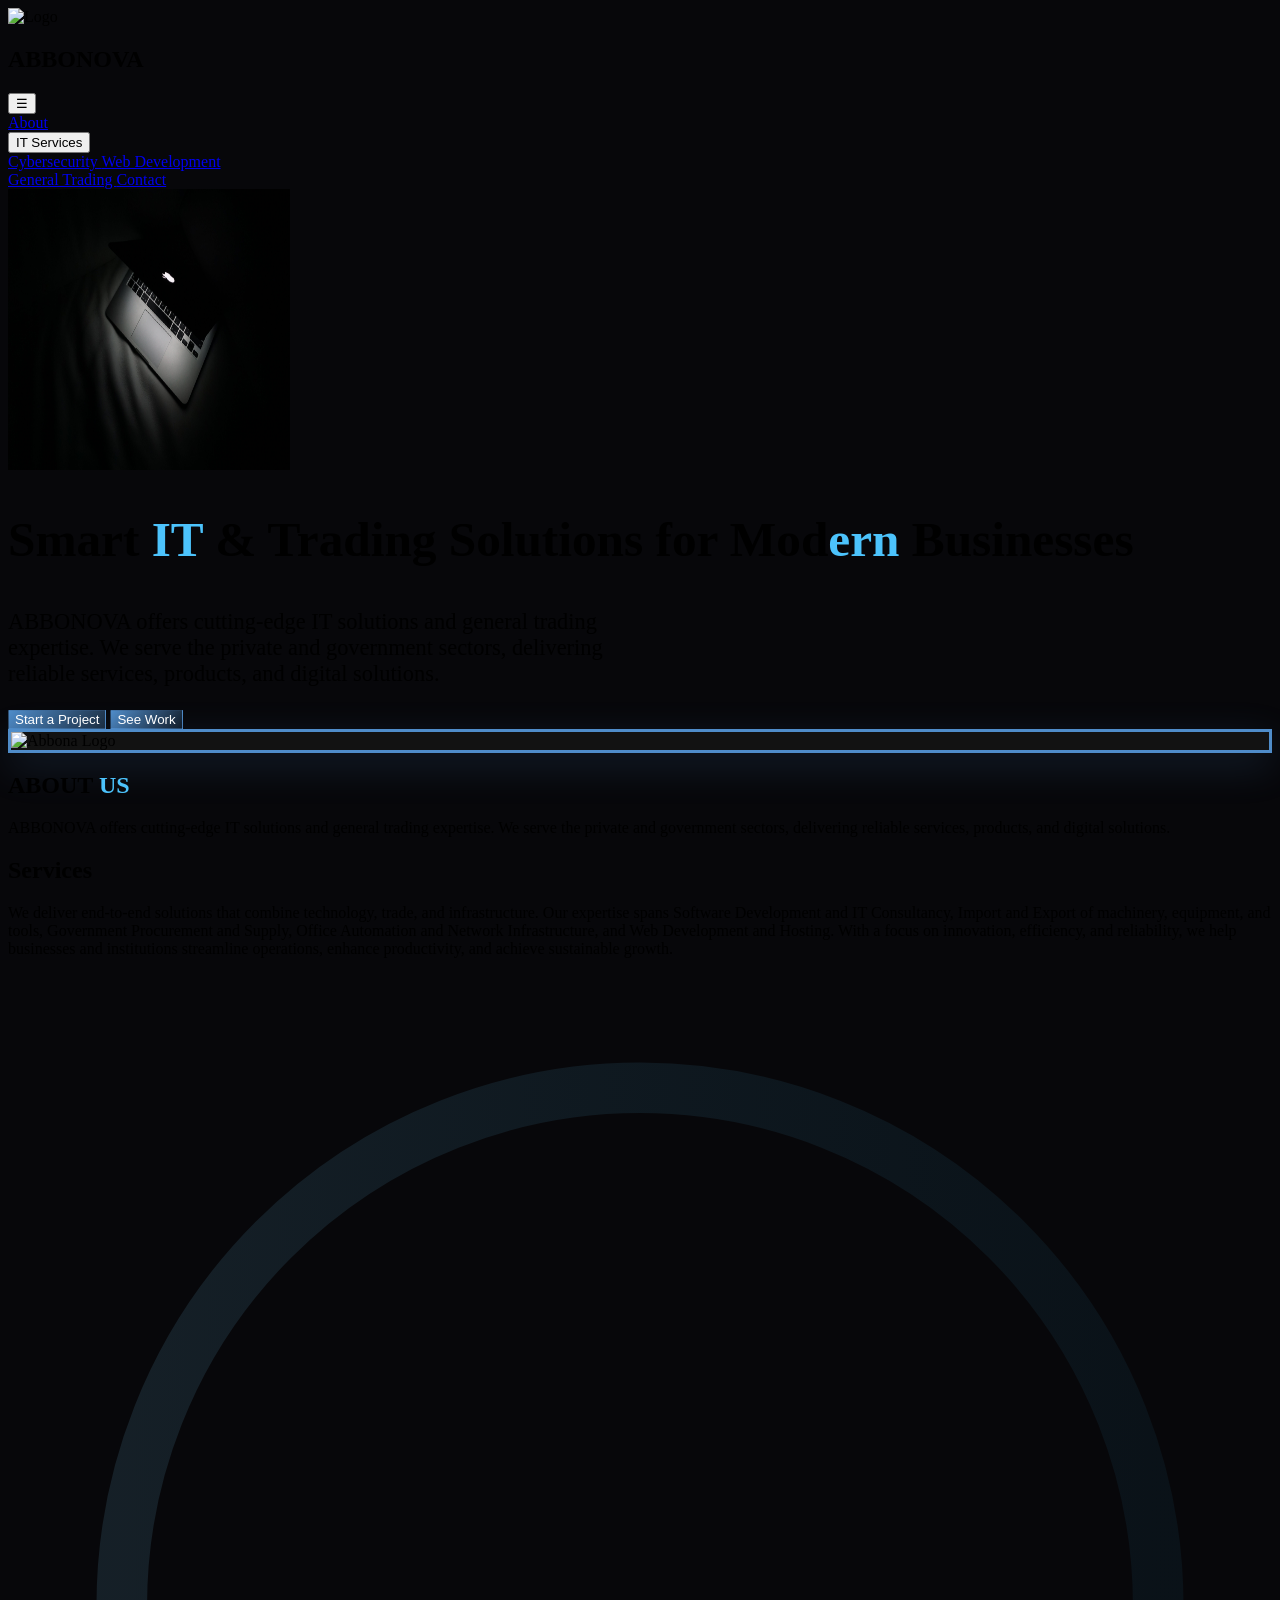
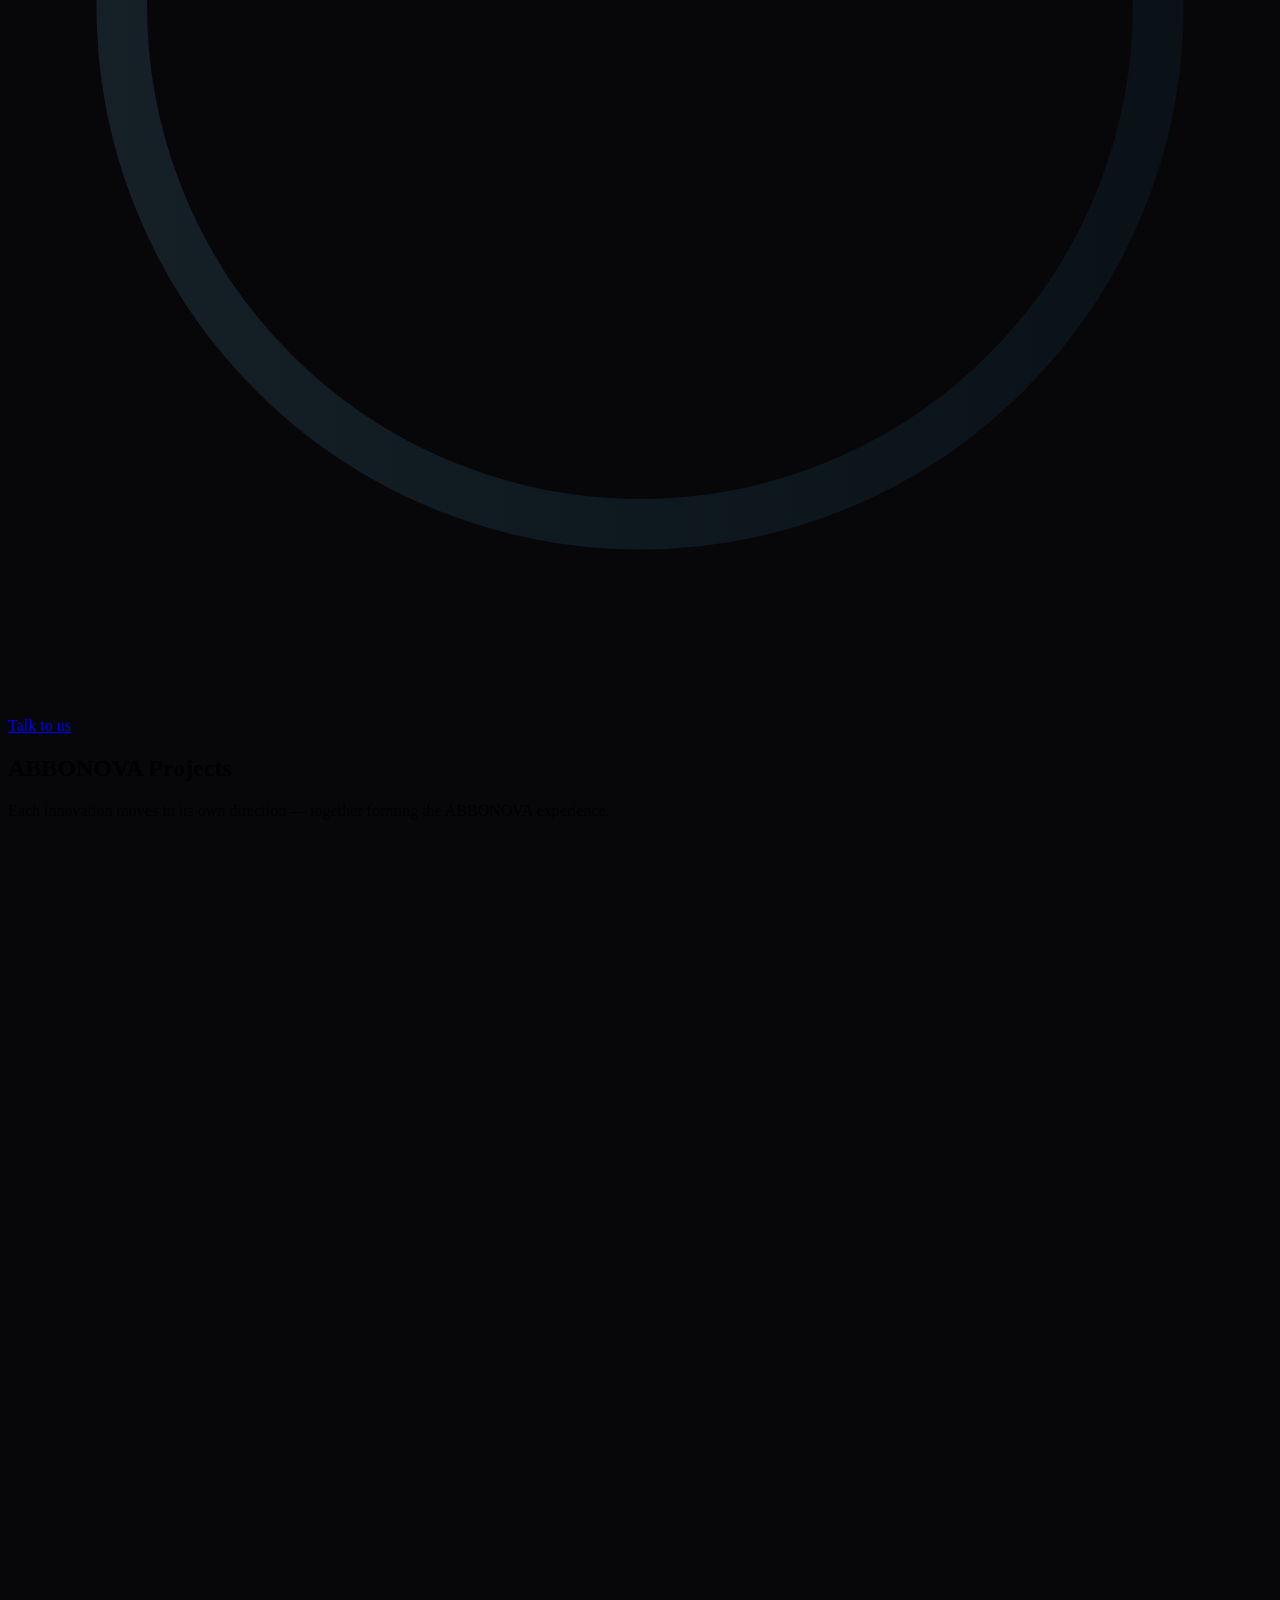
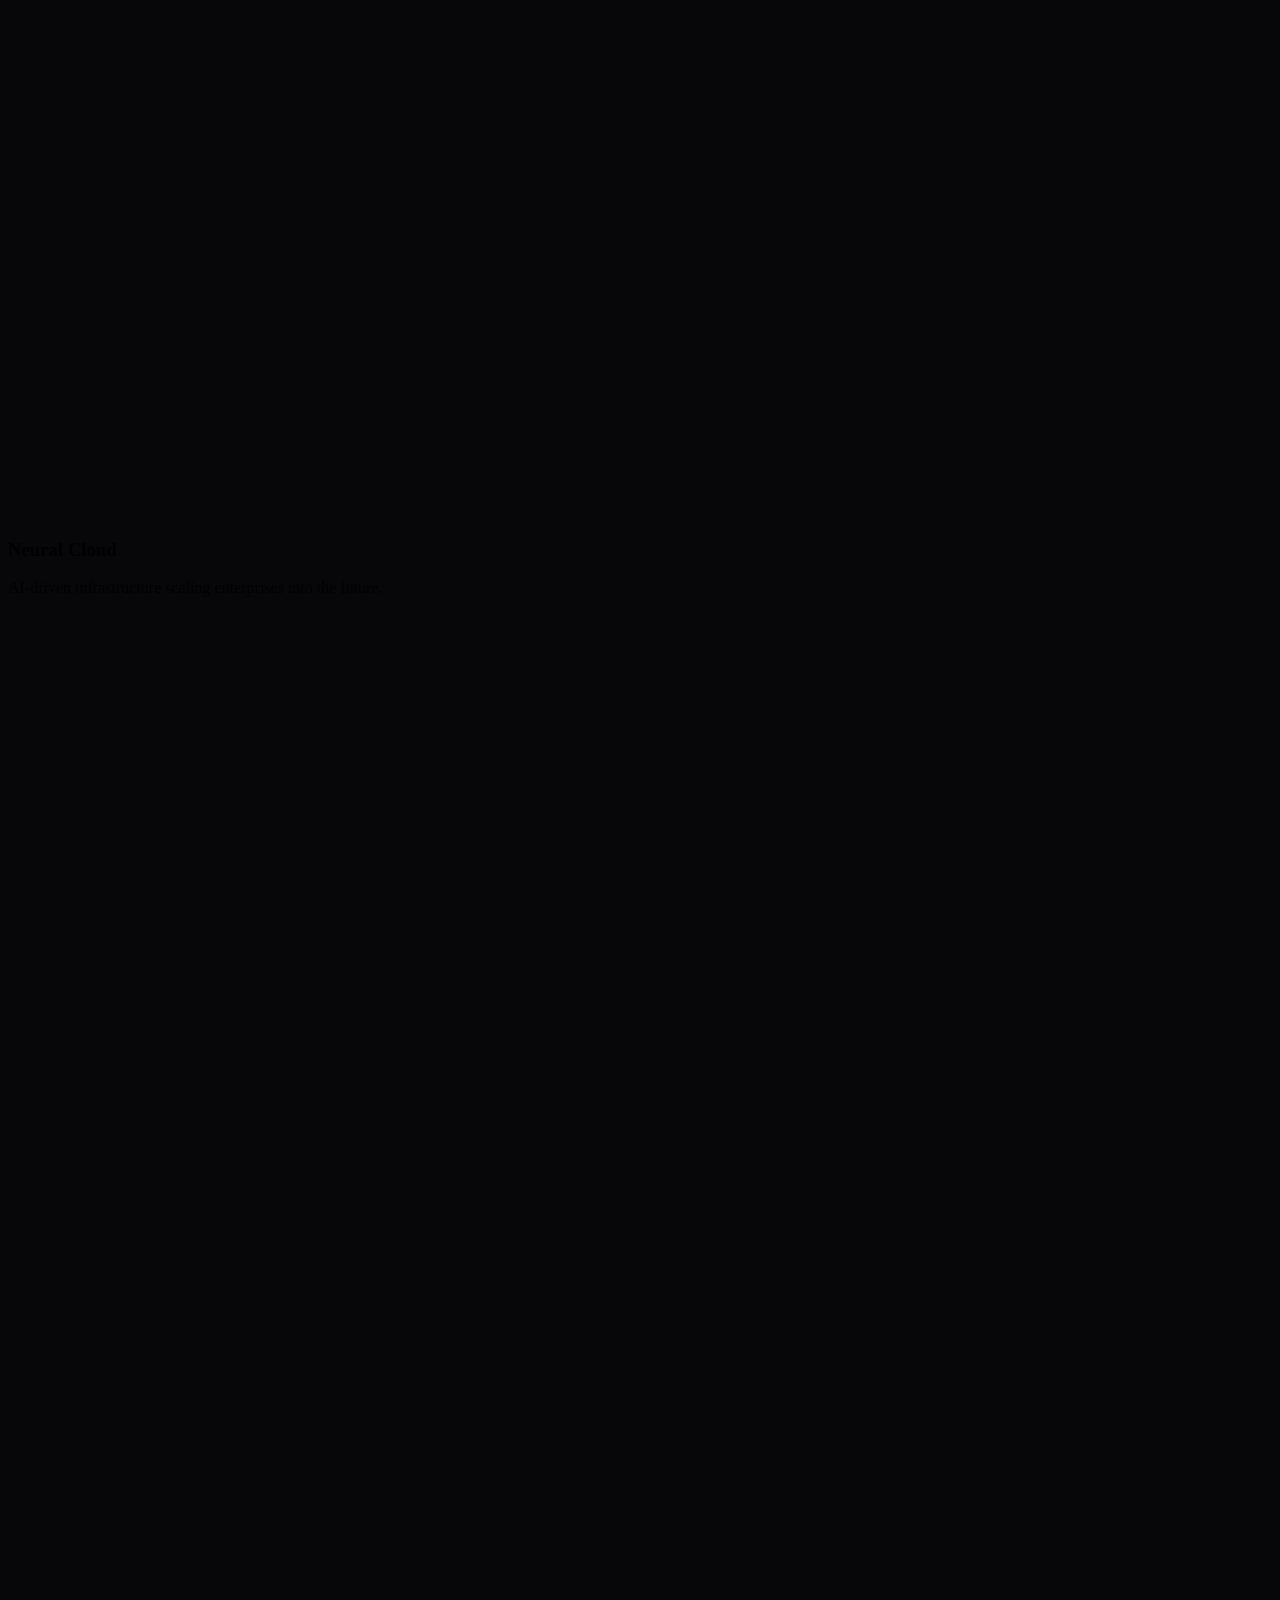
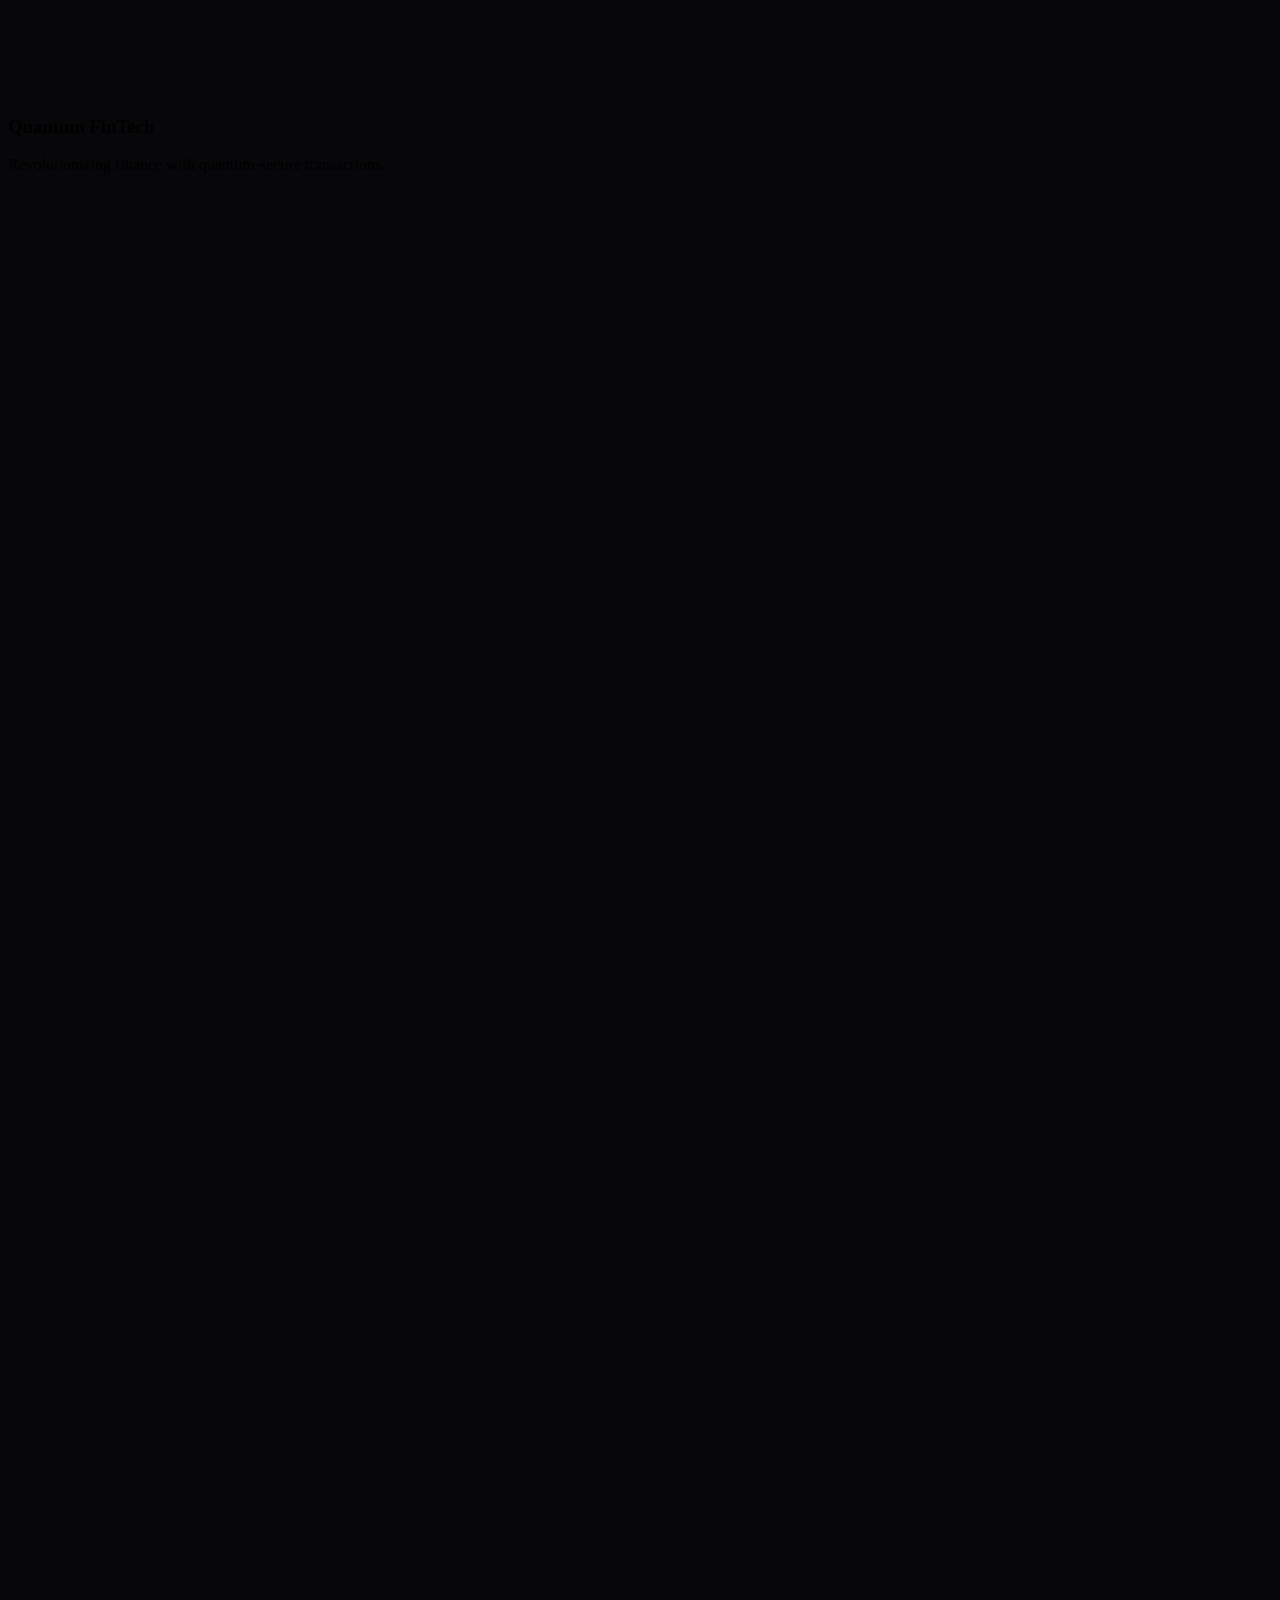
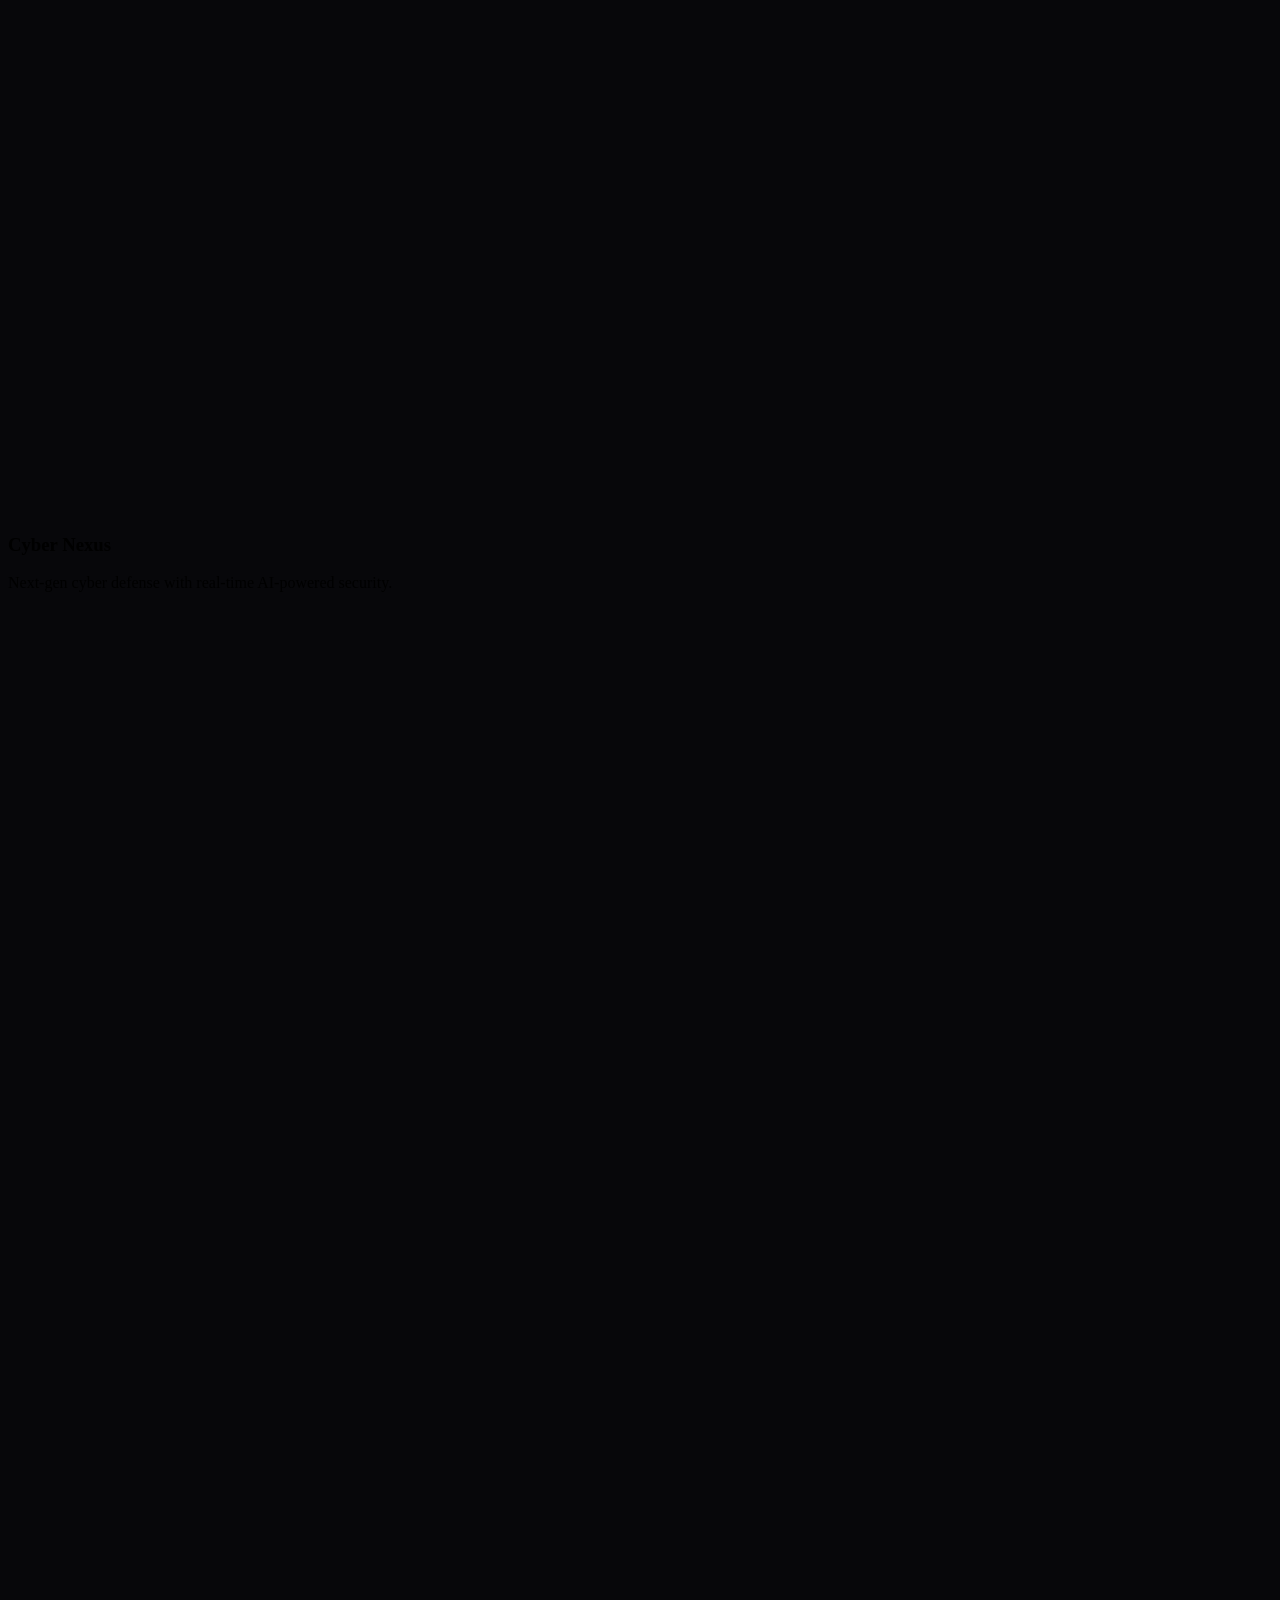
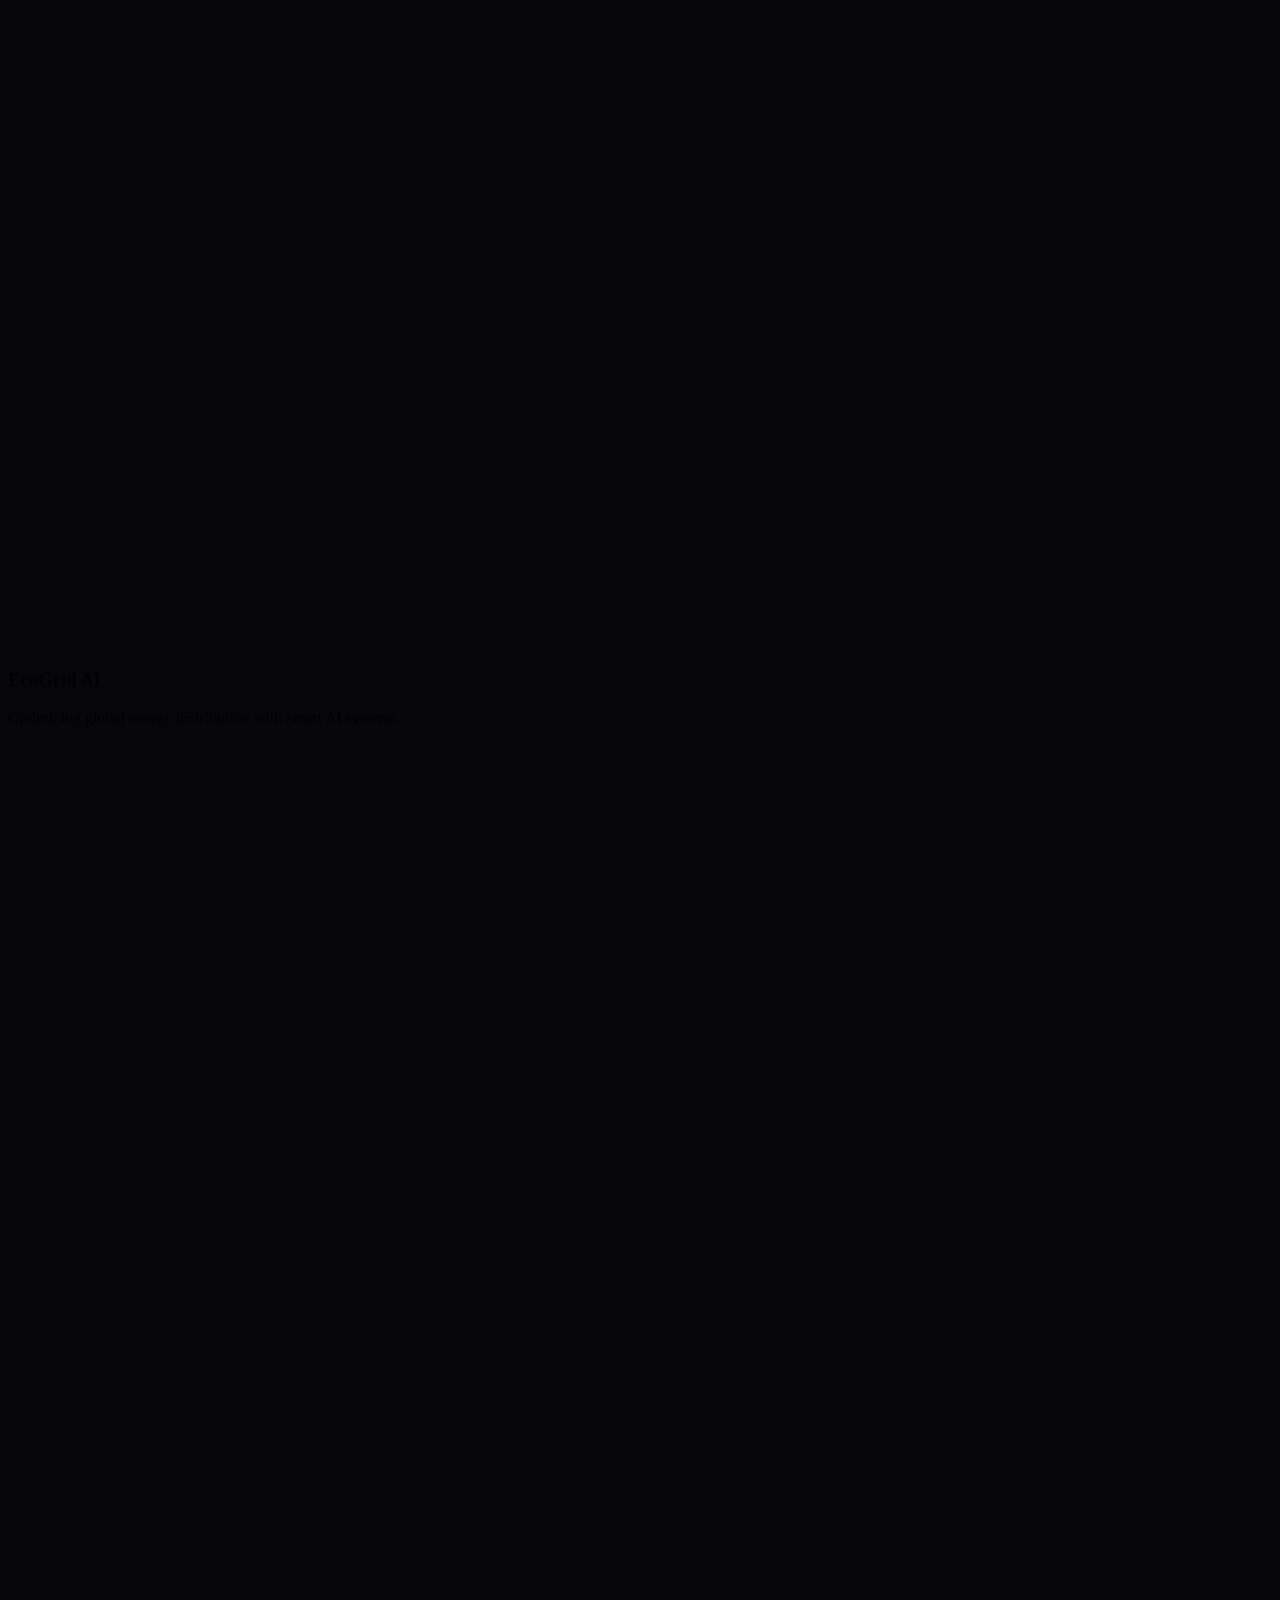
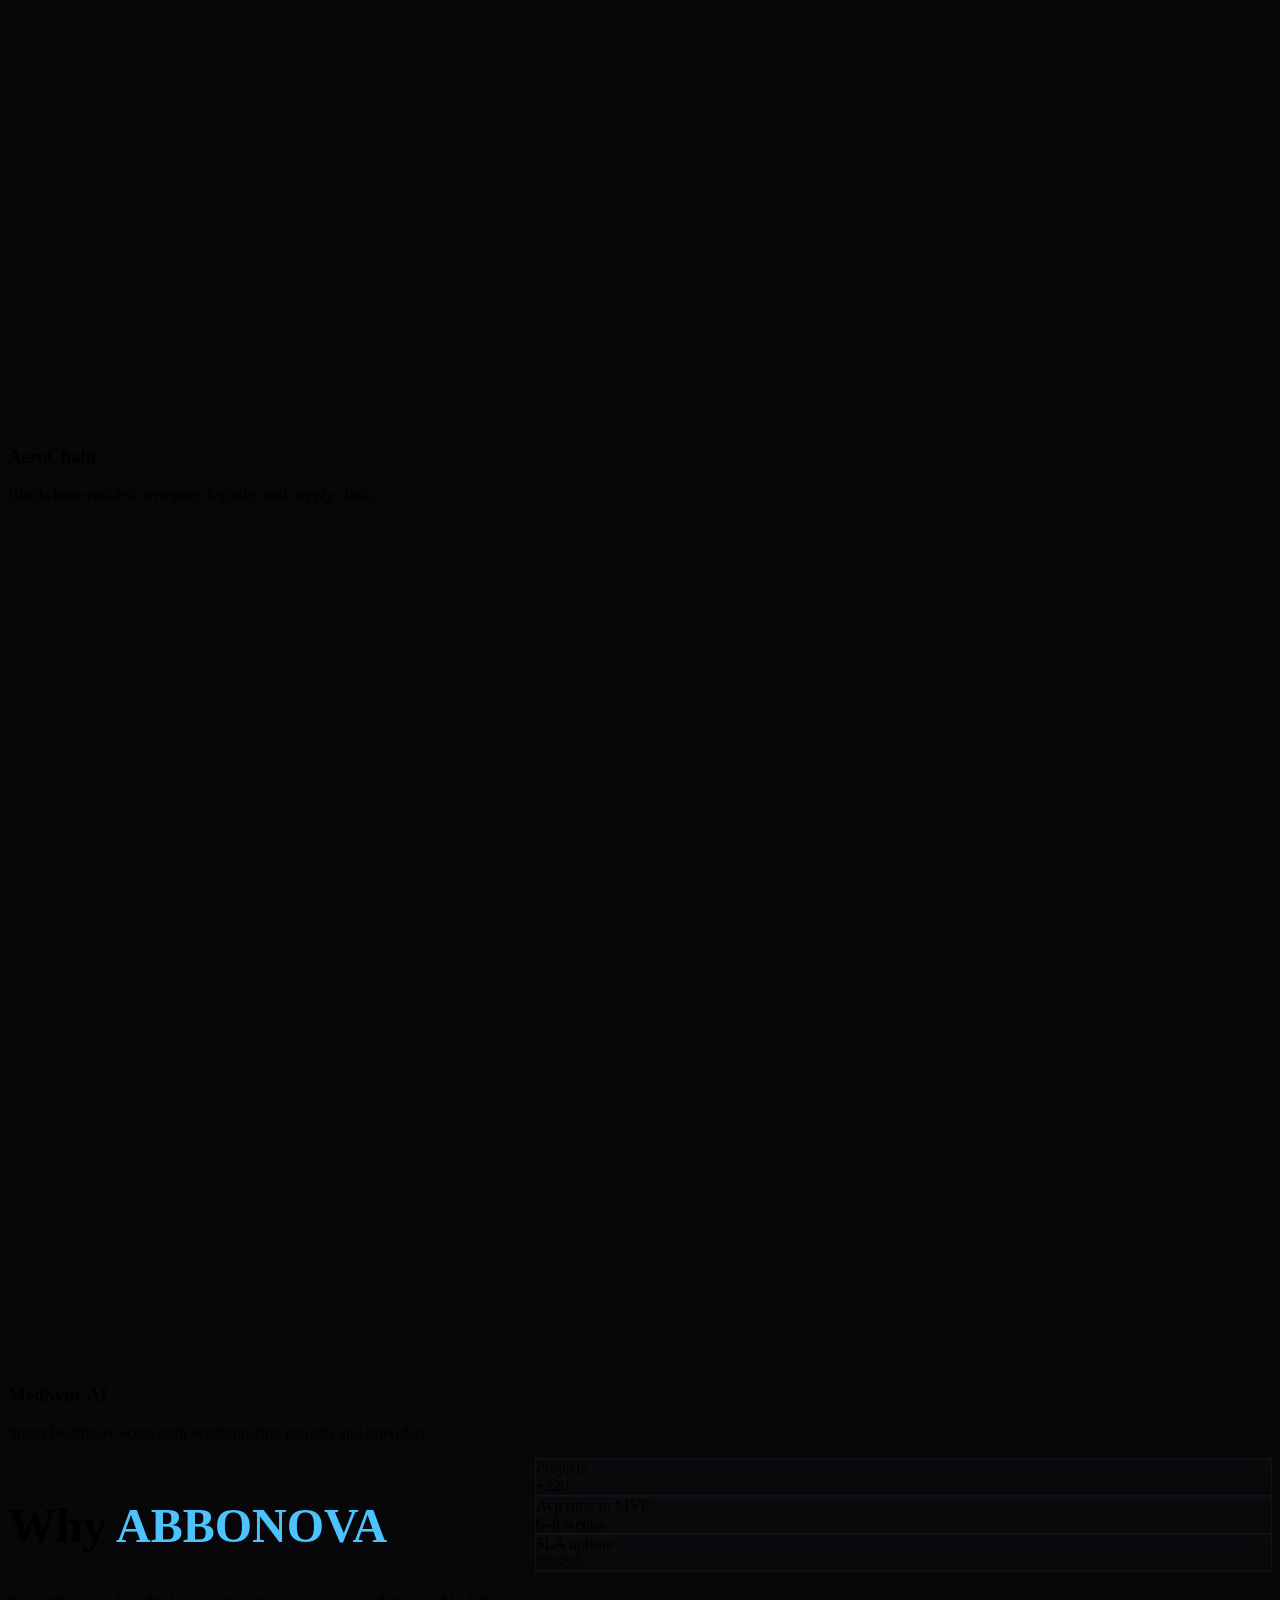
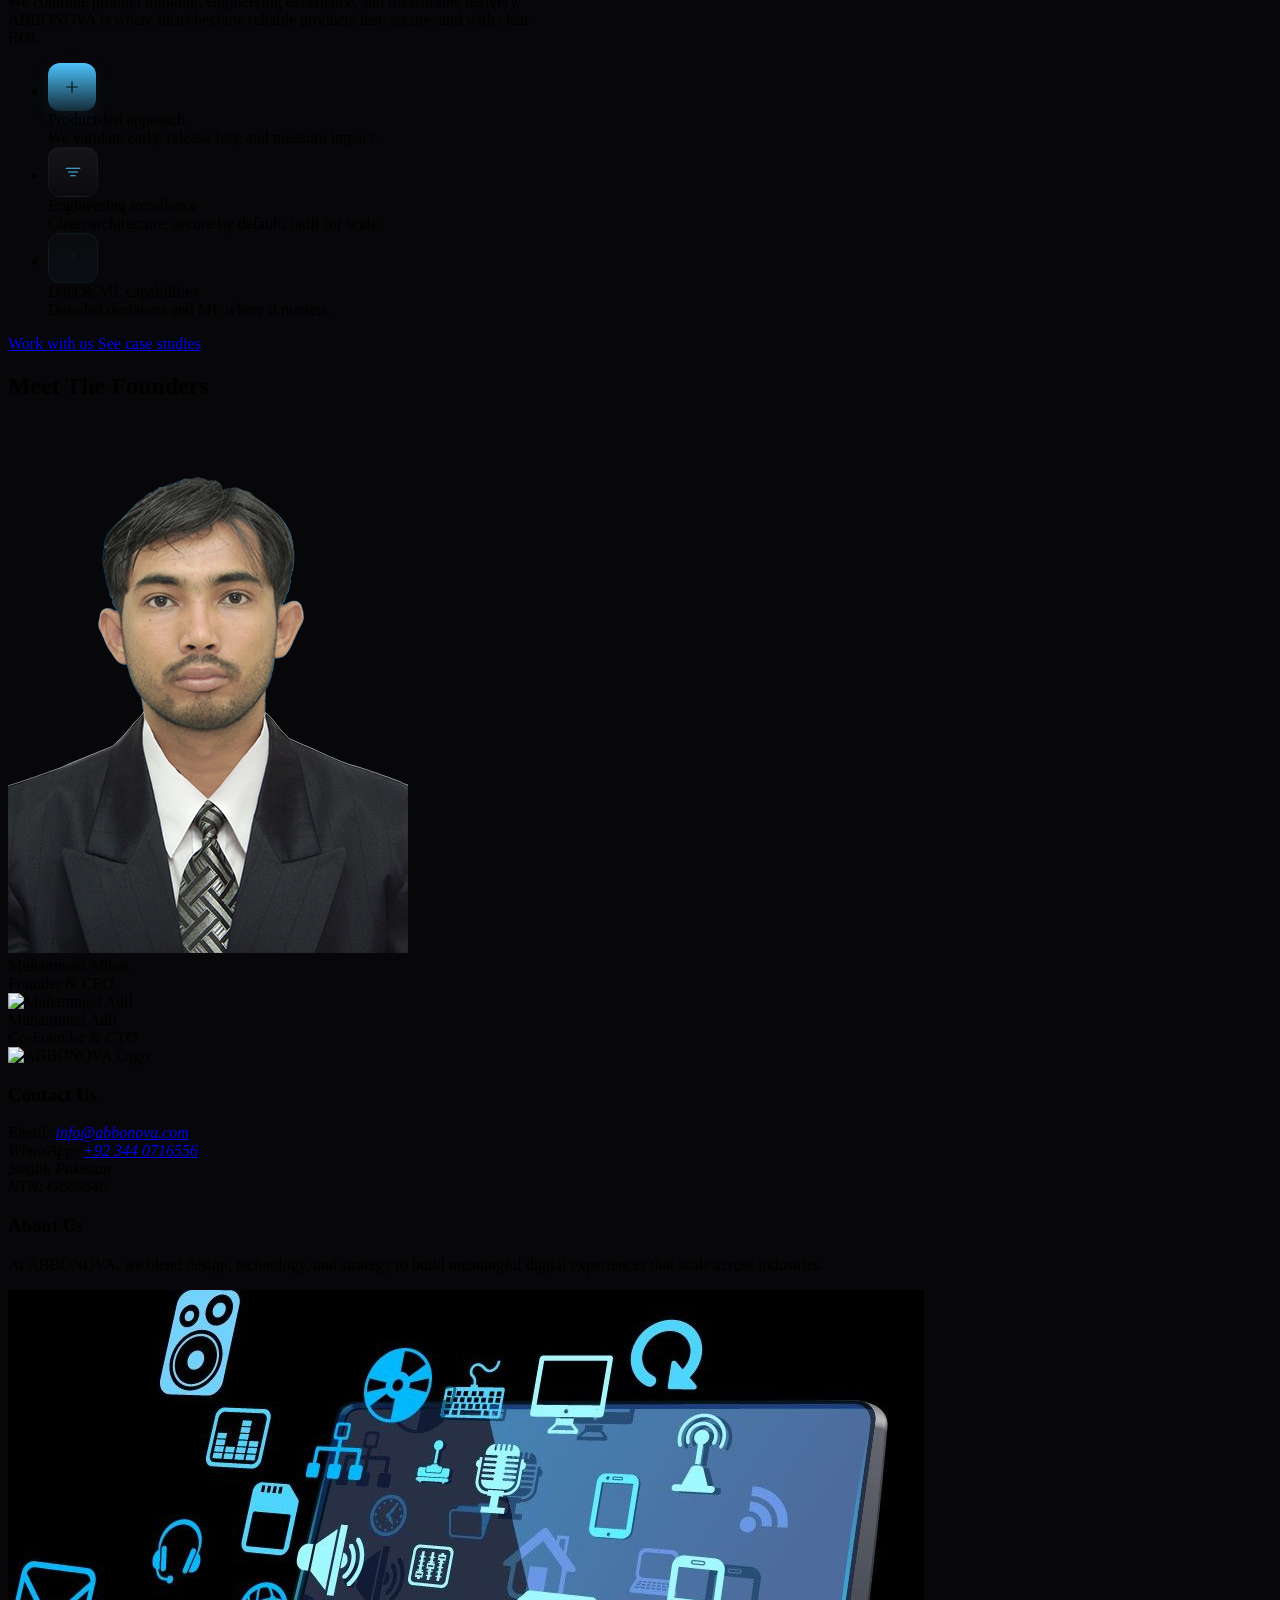
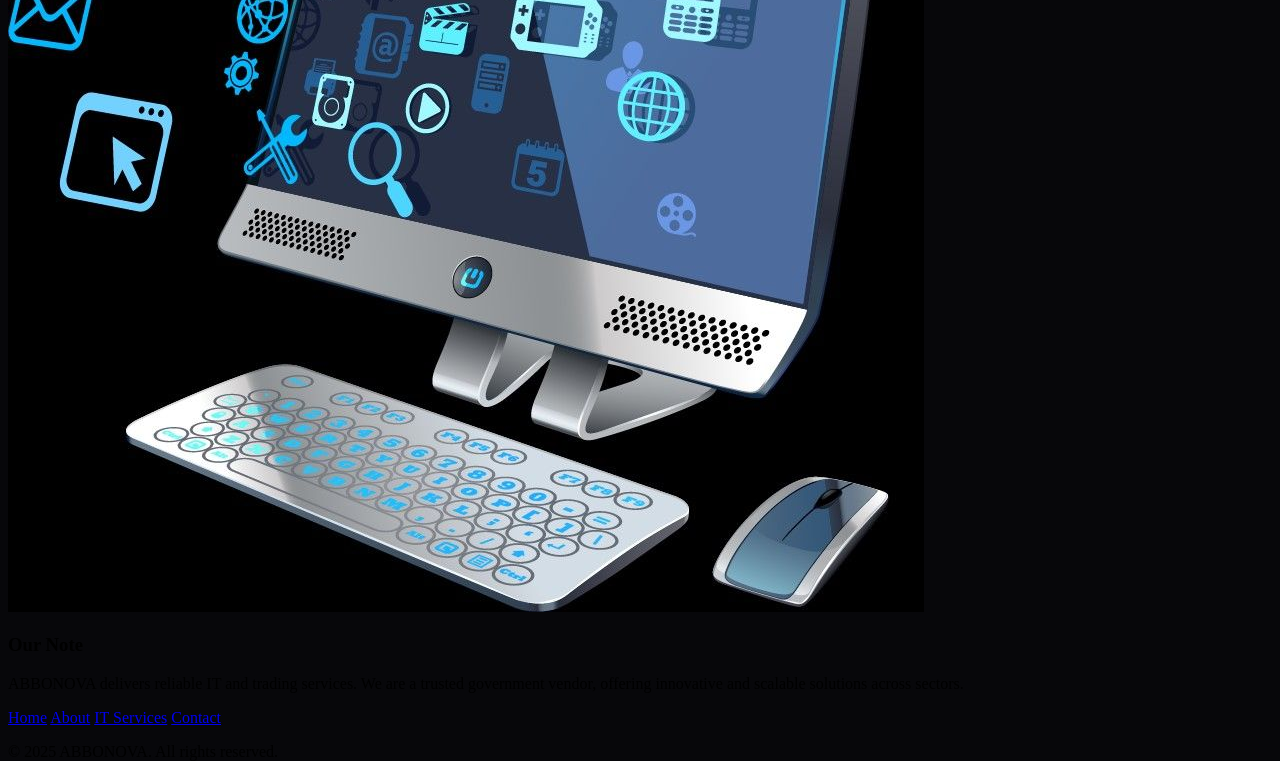
==== commit 71e2e124: "Update index.html" ====
--- a/index.html
+++ b/index.html
@@ -664,10 +664,9 @@
           const tl = gsap.timeline({
             scrollTrigger: {
               trigger: "#text",
-              start: "top 40%",
-              end: "top 25%",
-              endTrigger: "#ab-text",
-              toggleActions: "restart reverse play reverse",
+              start: "top 47%",
+              end: "+=950",
+              toggleActions: "restart reverse play reverse"
             },
           });
 
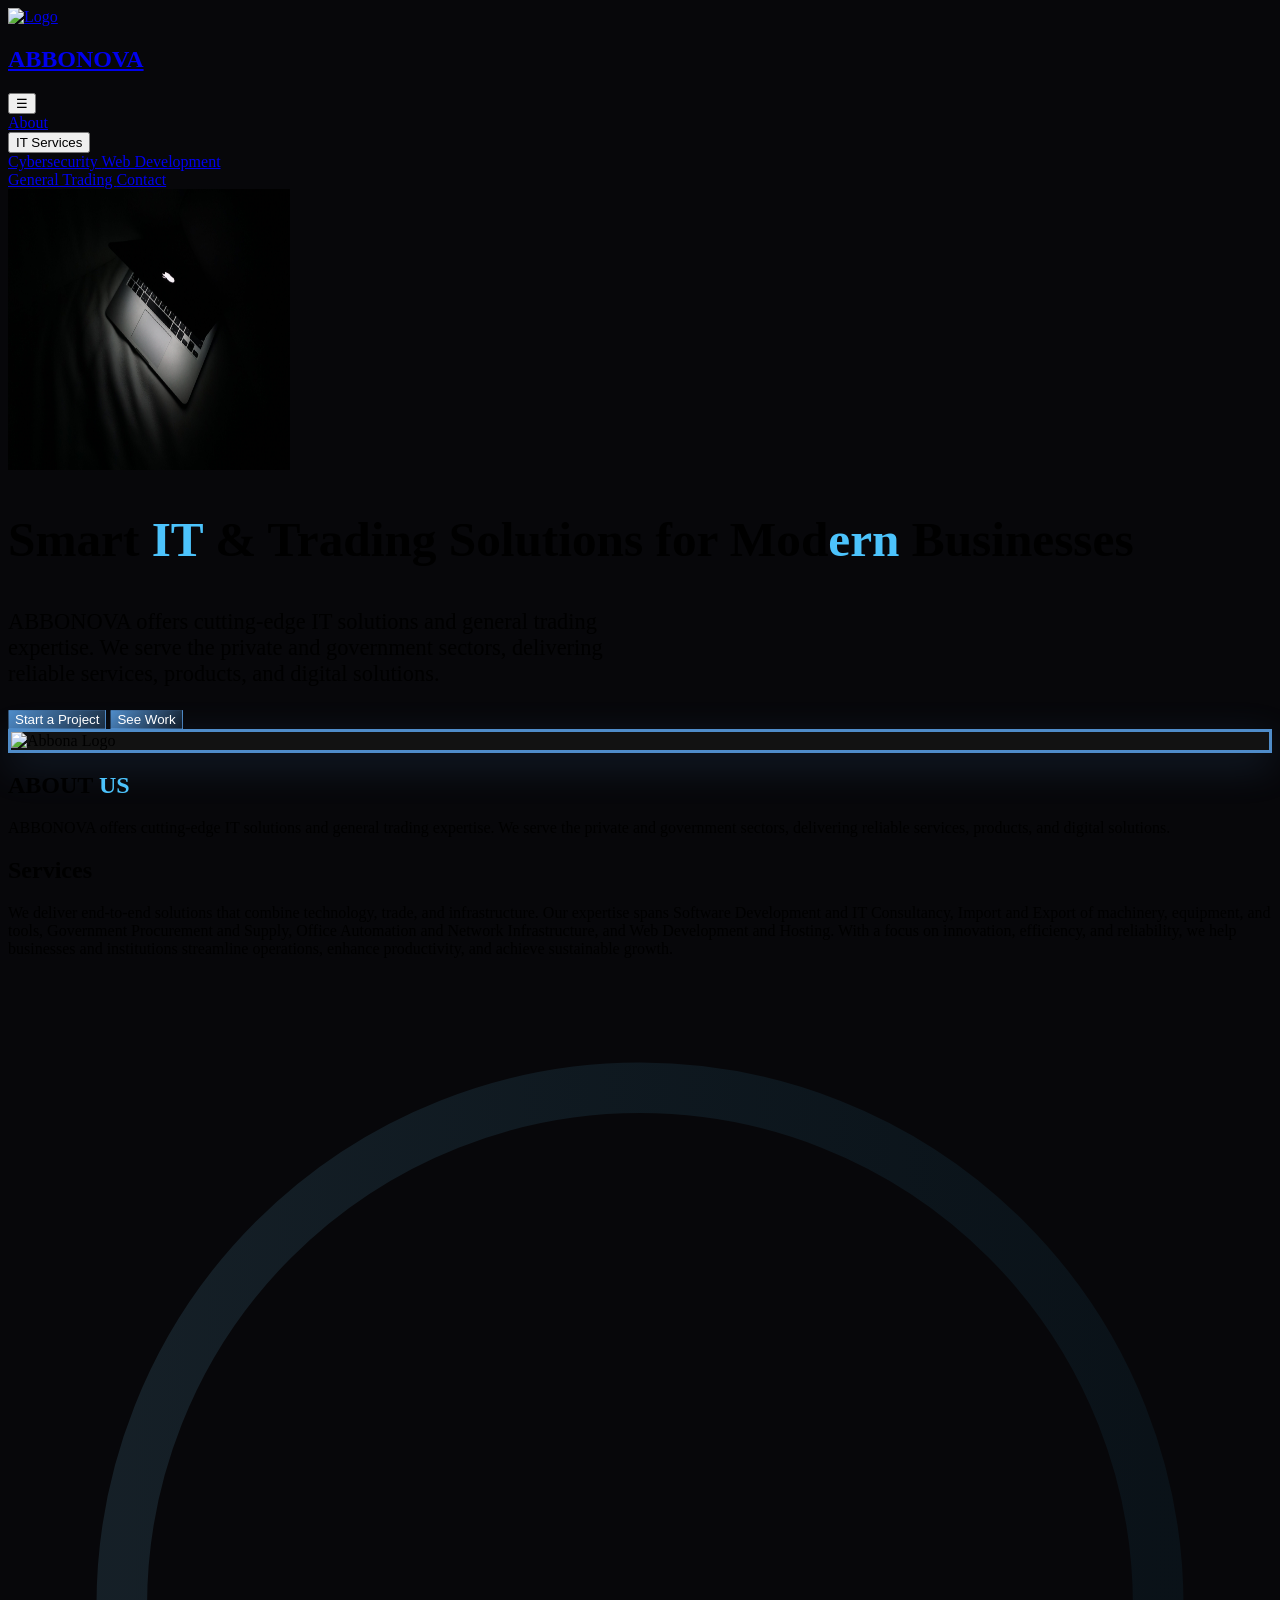
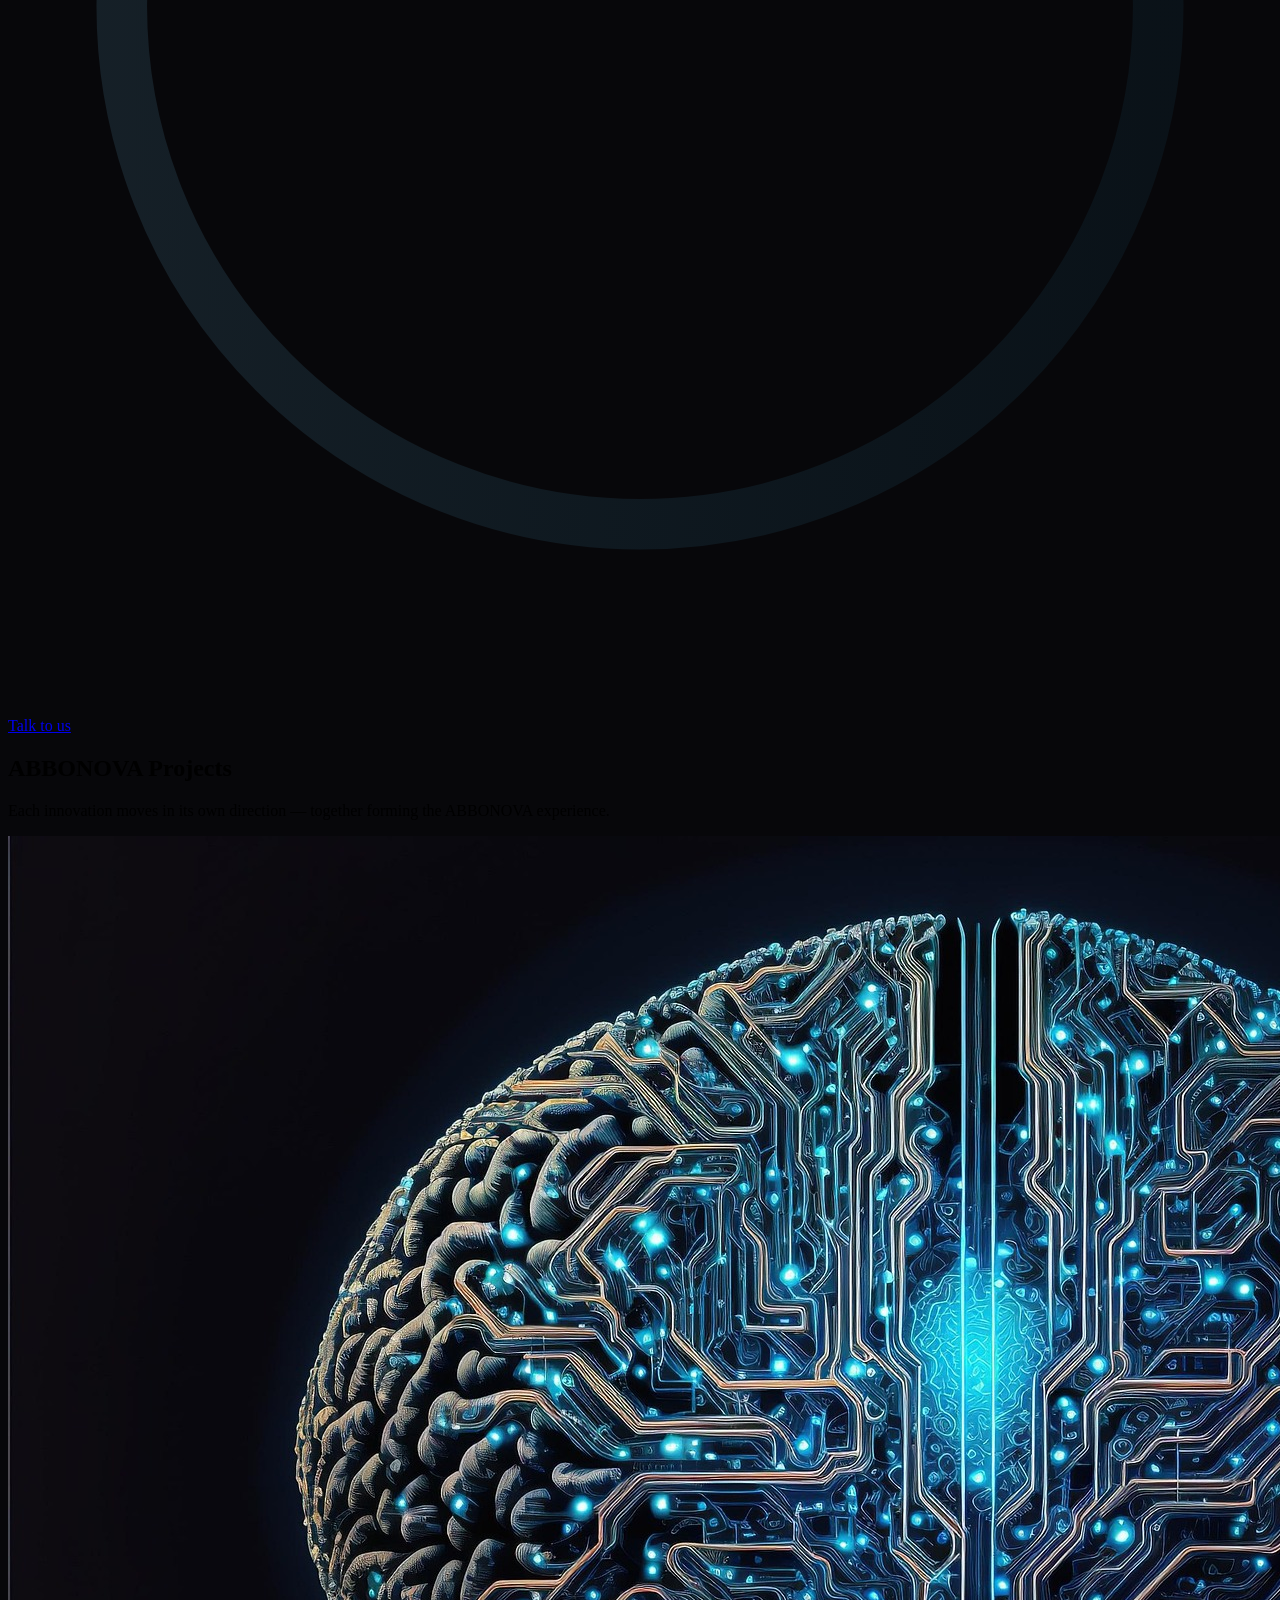
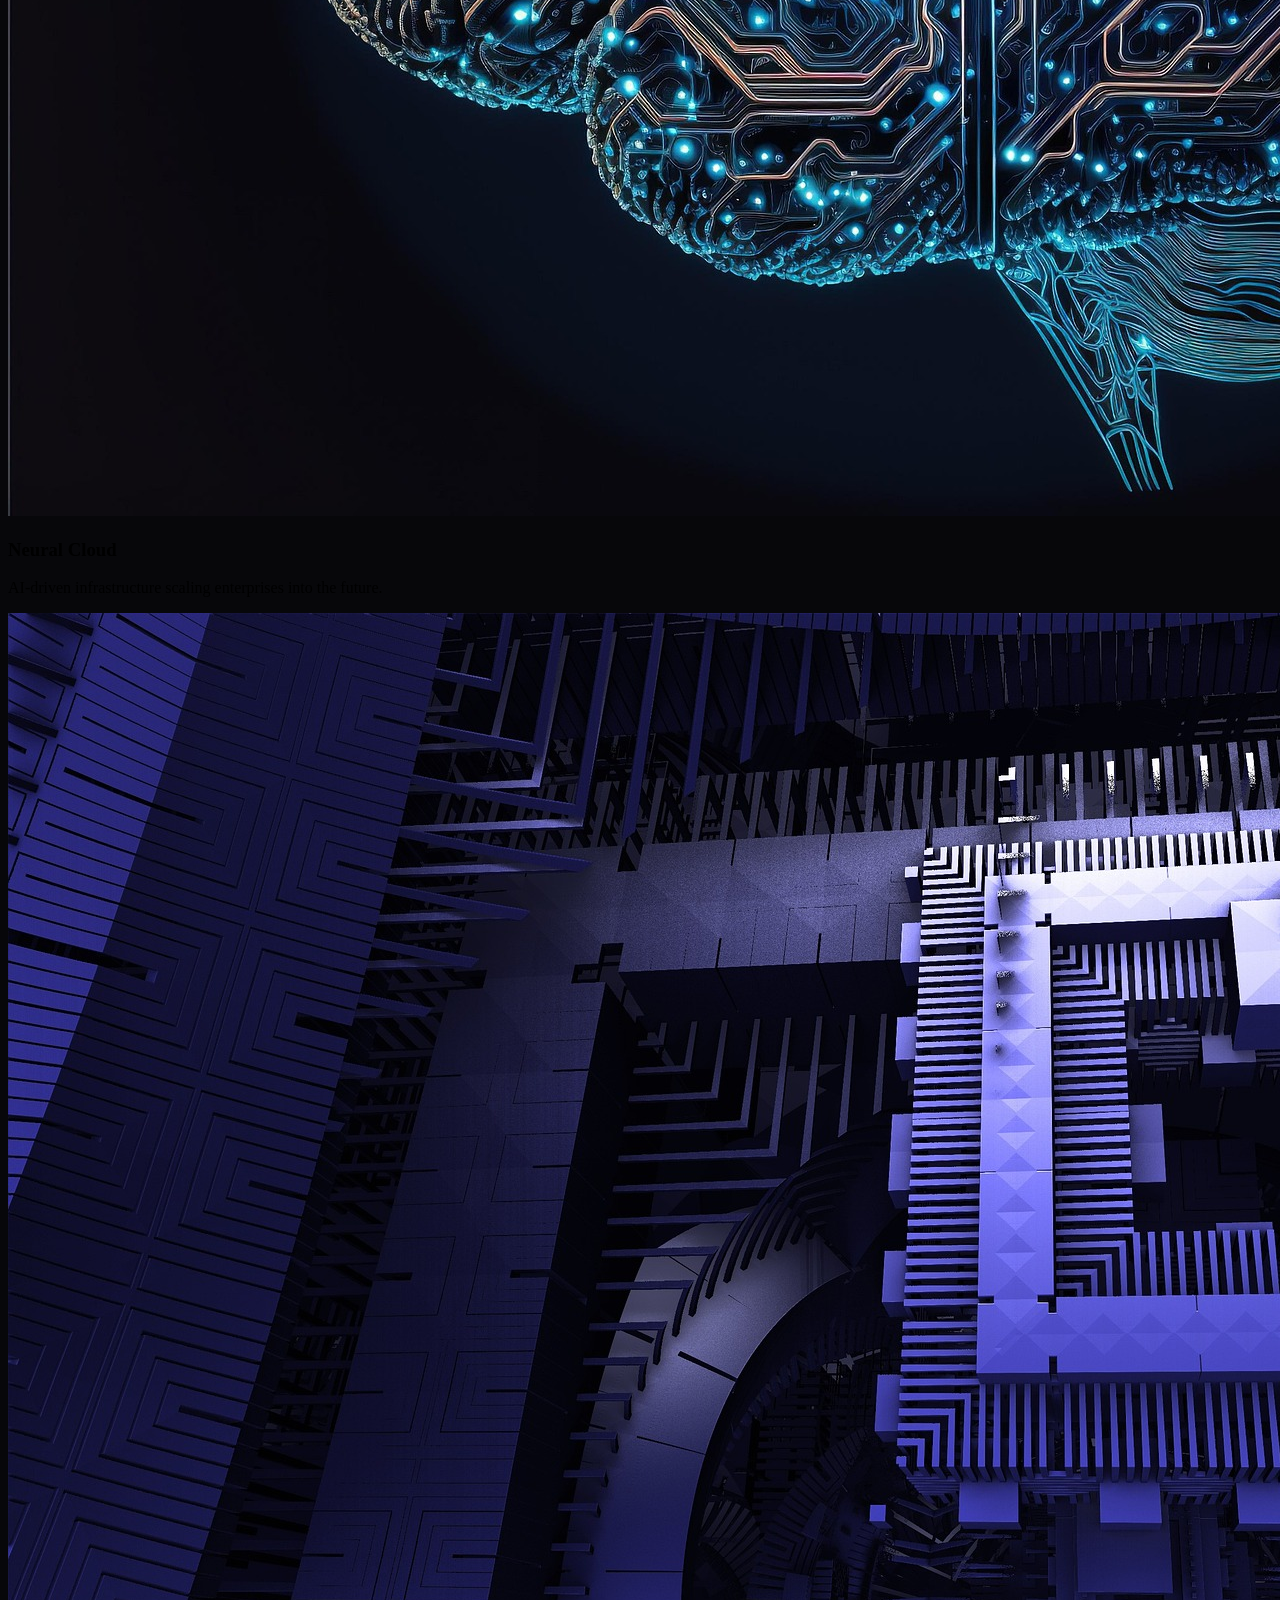
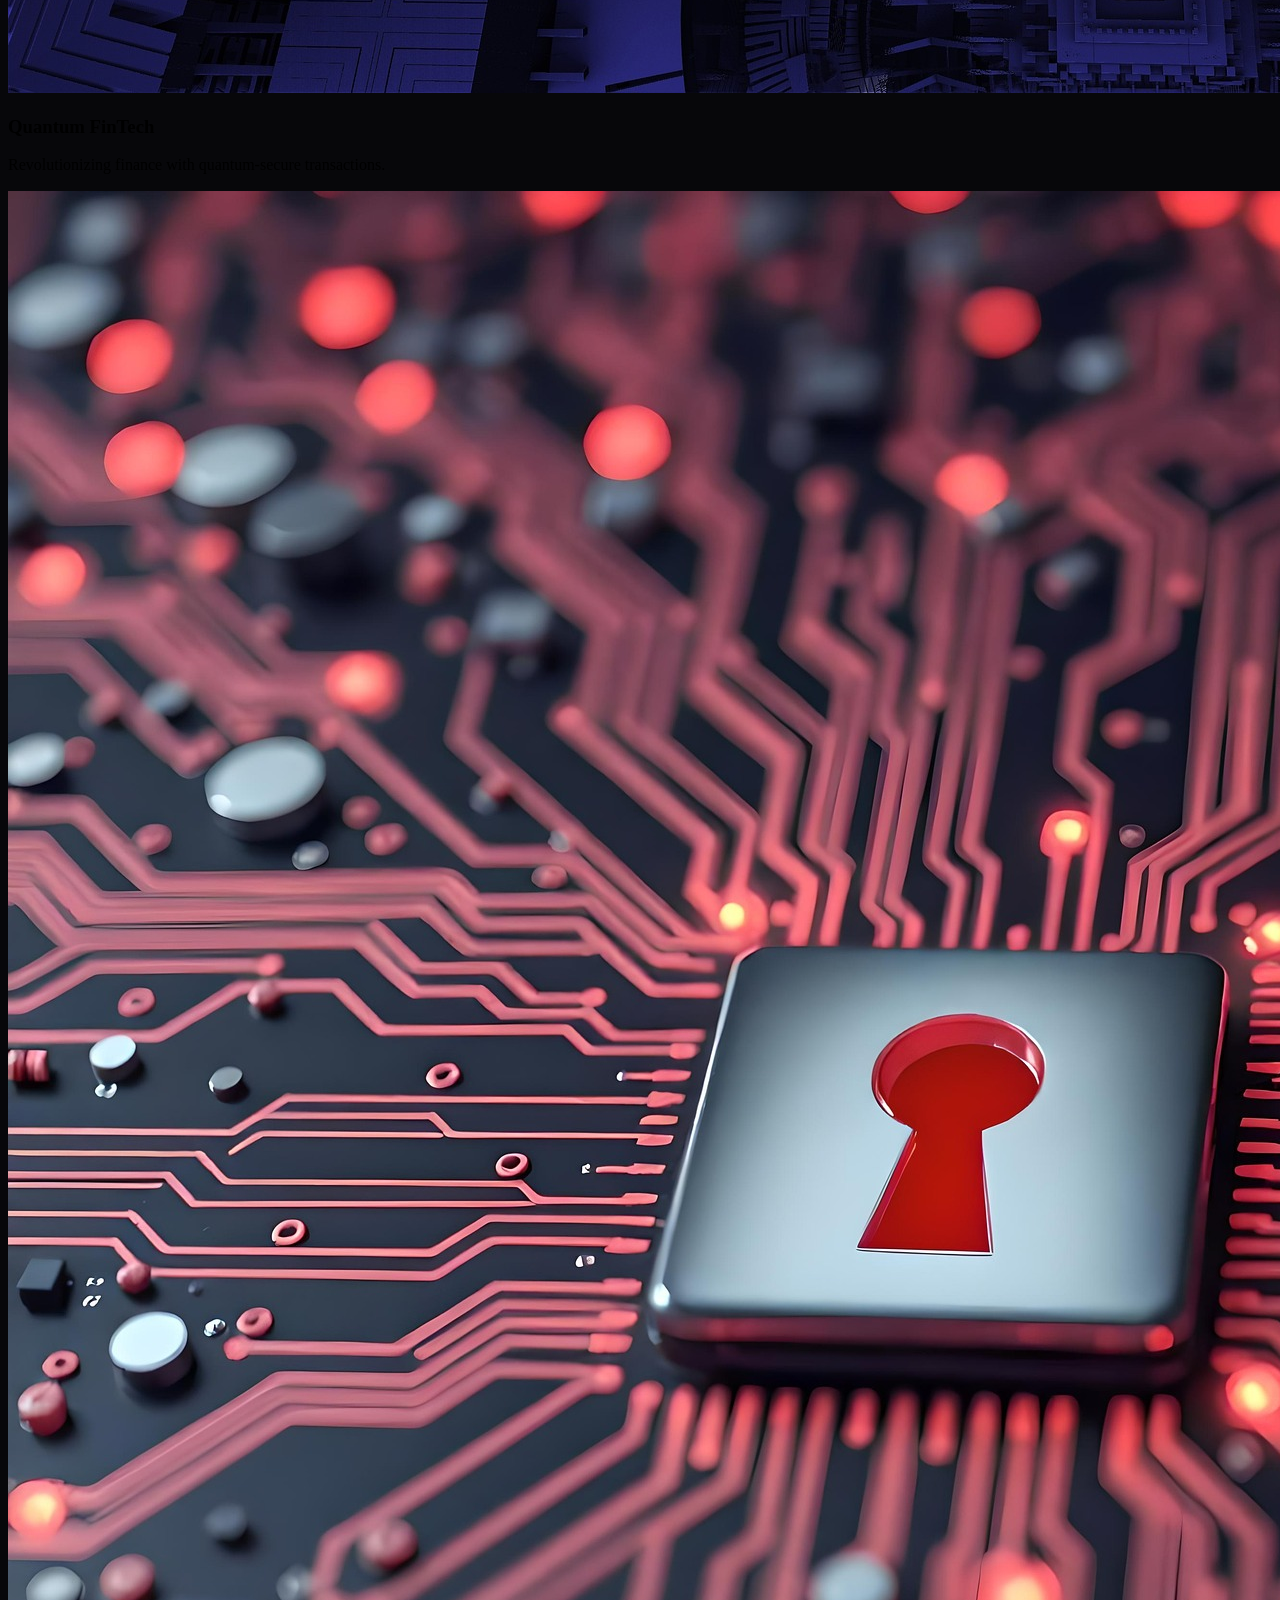
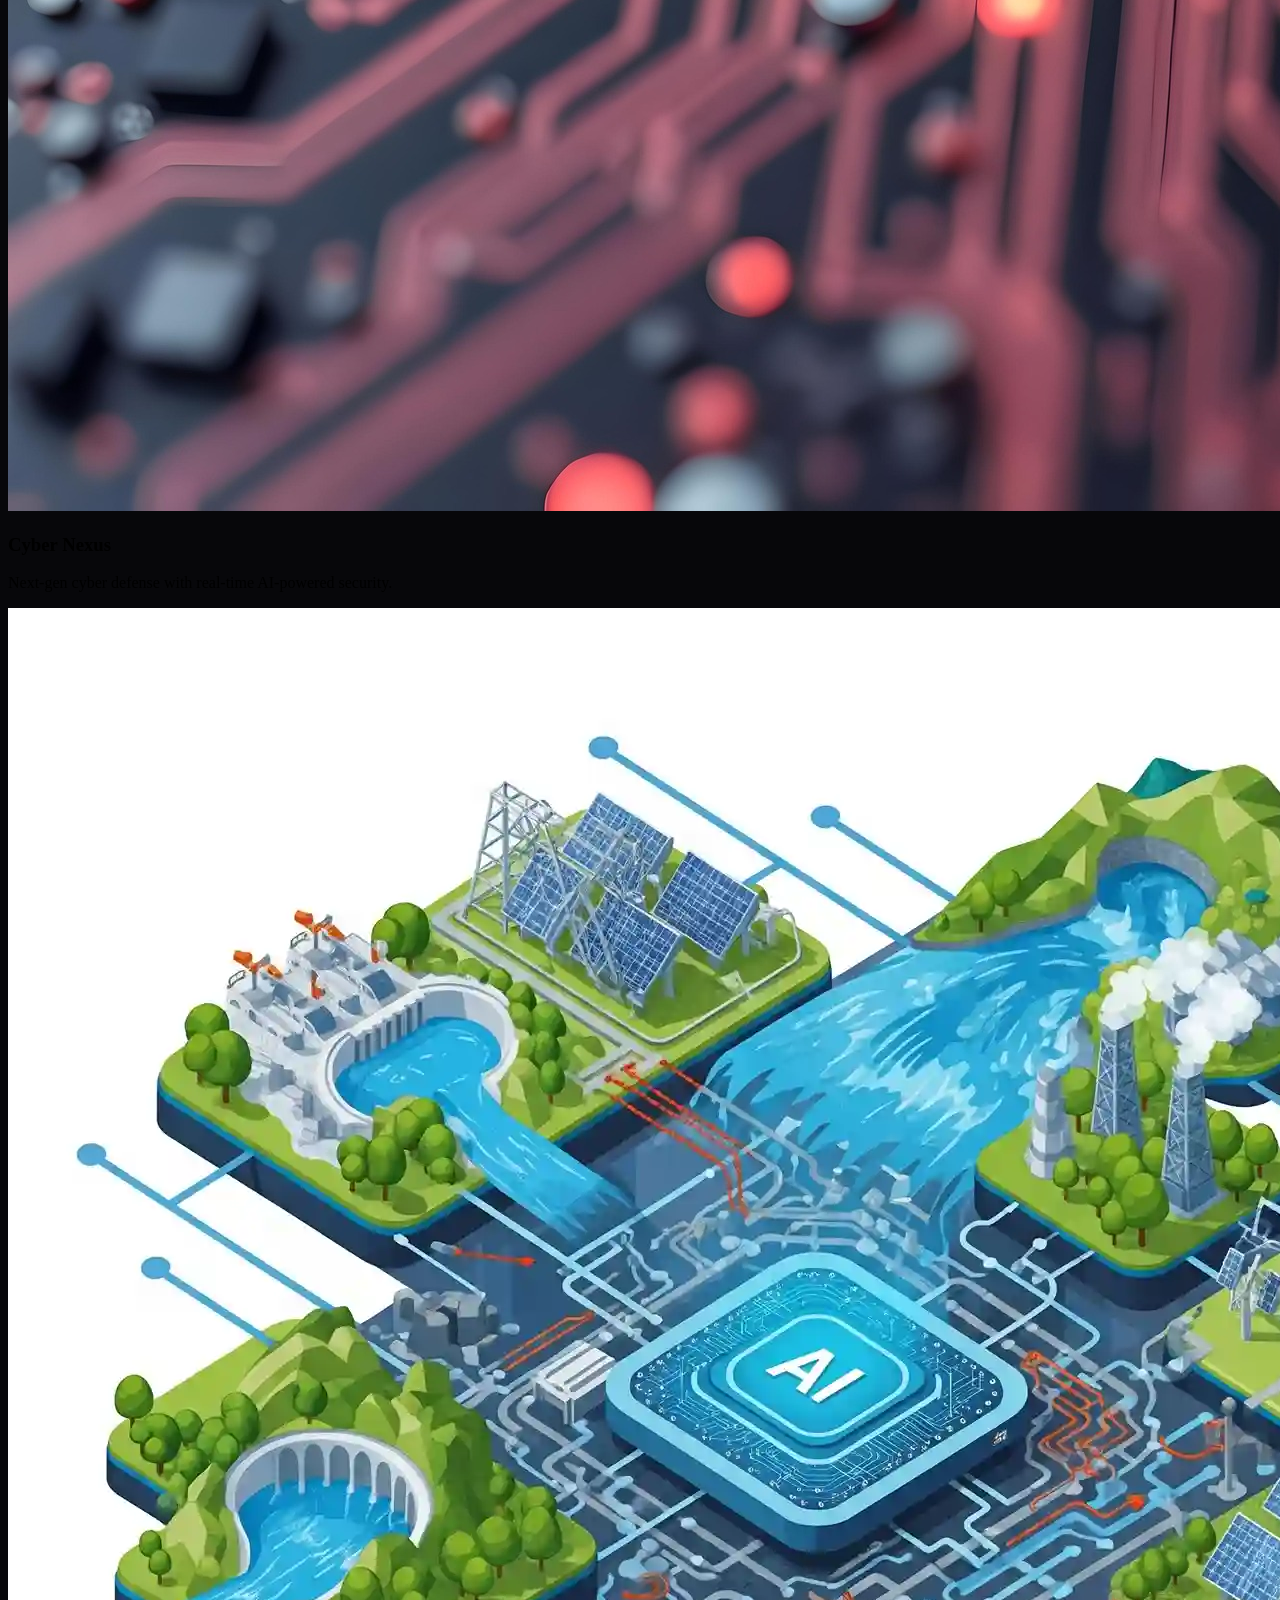
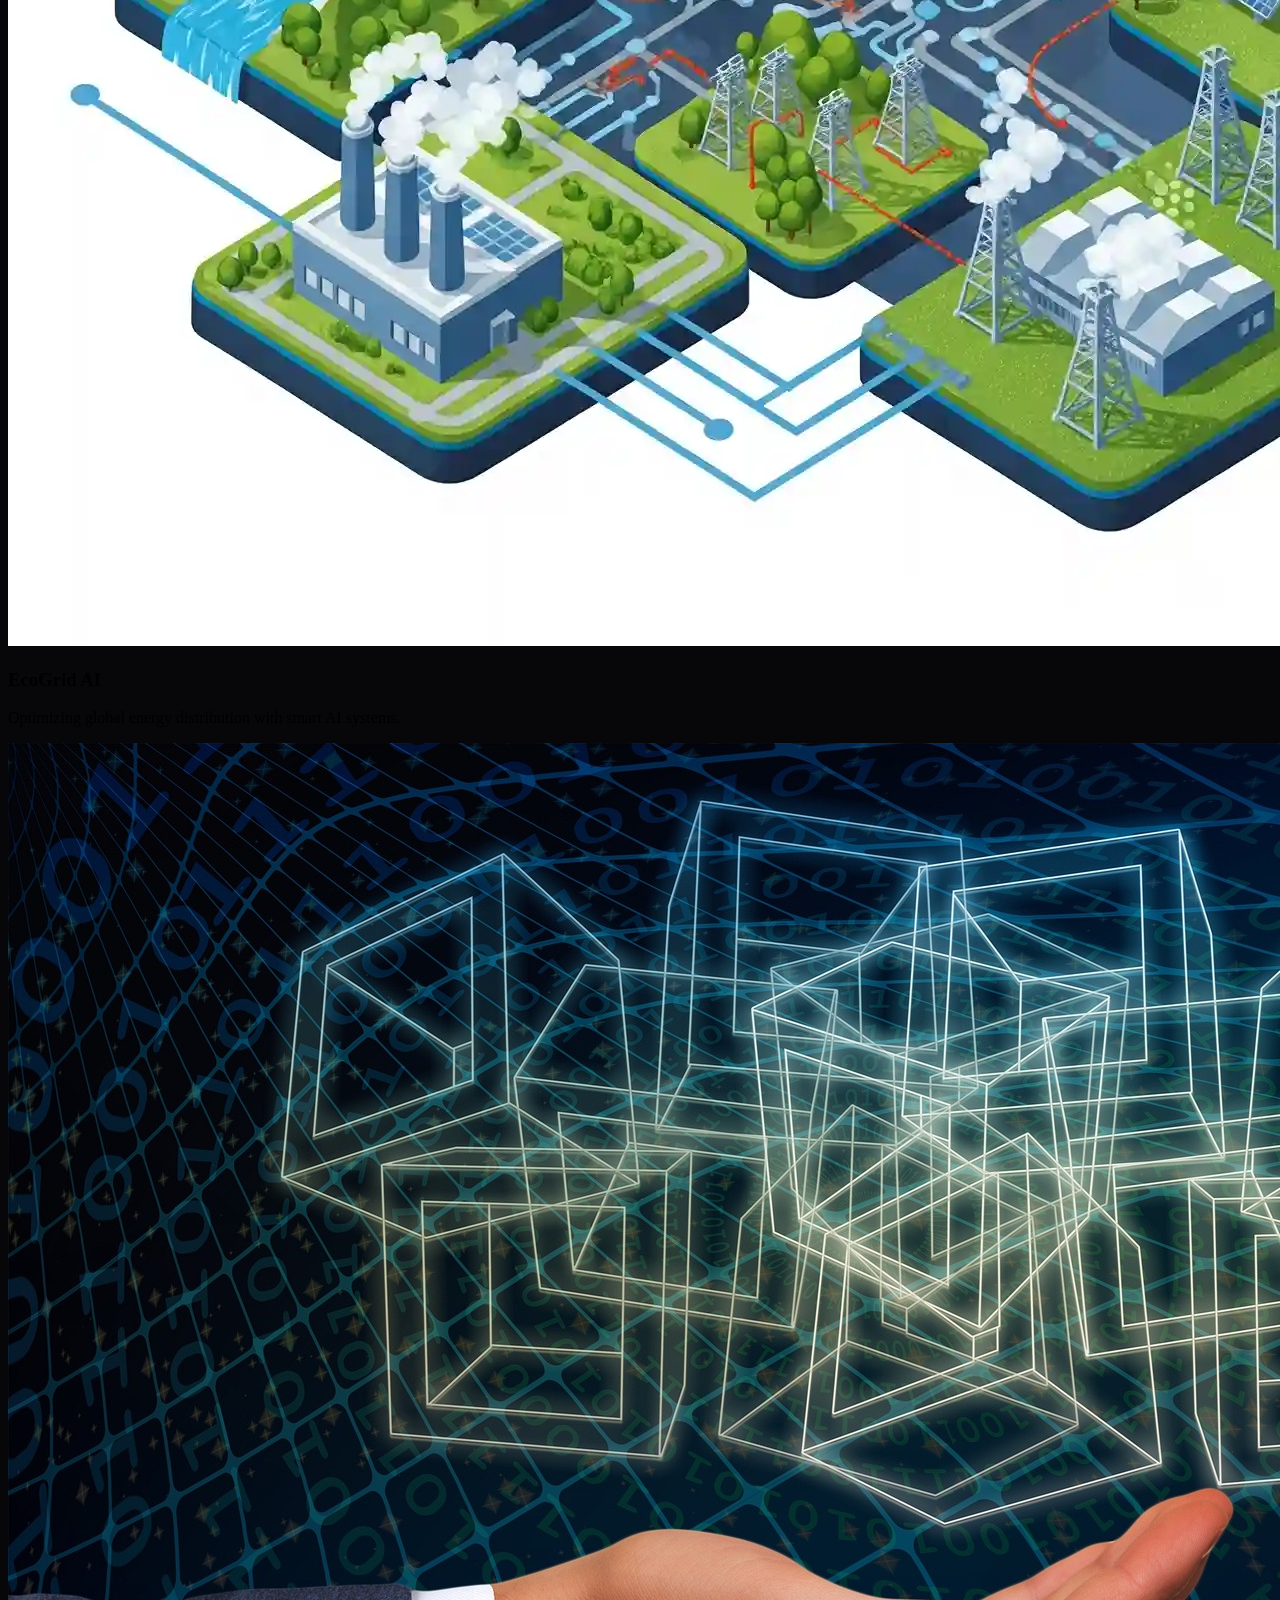
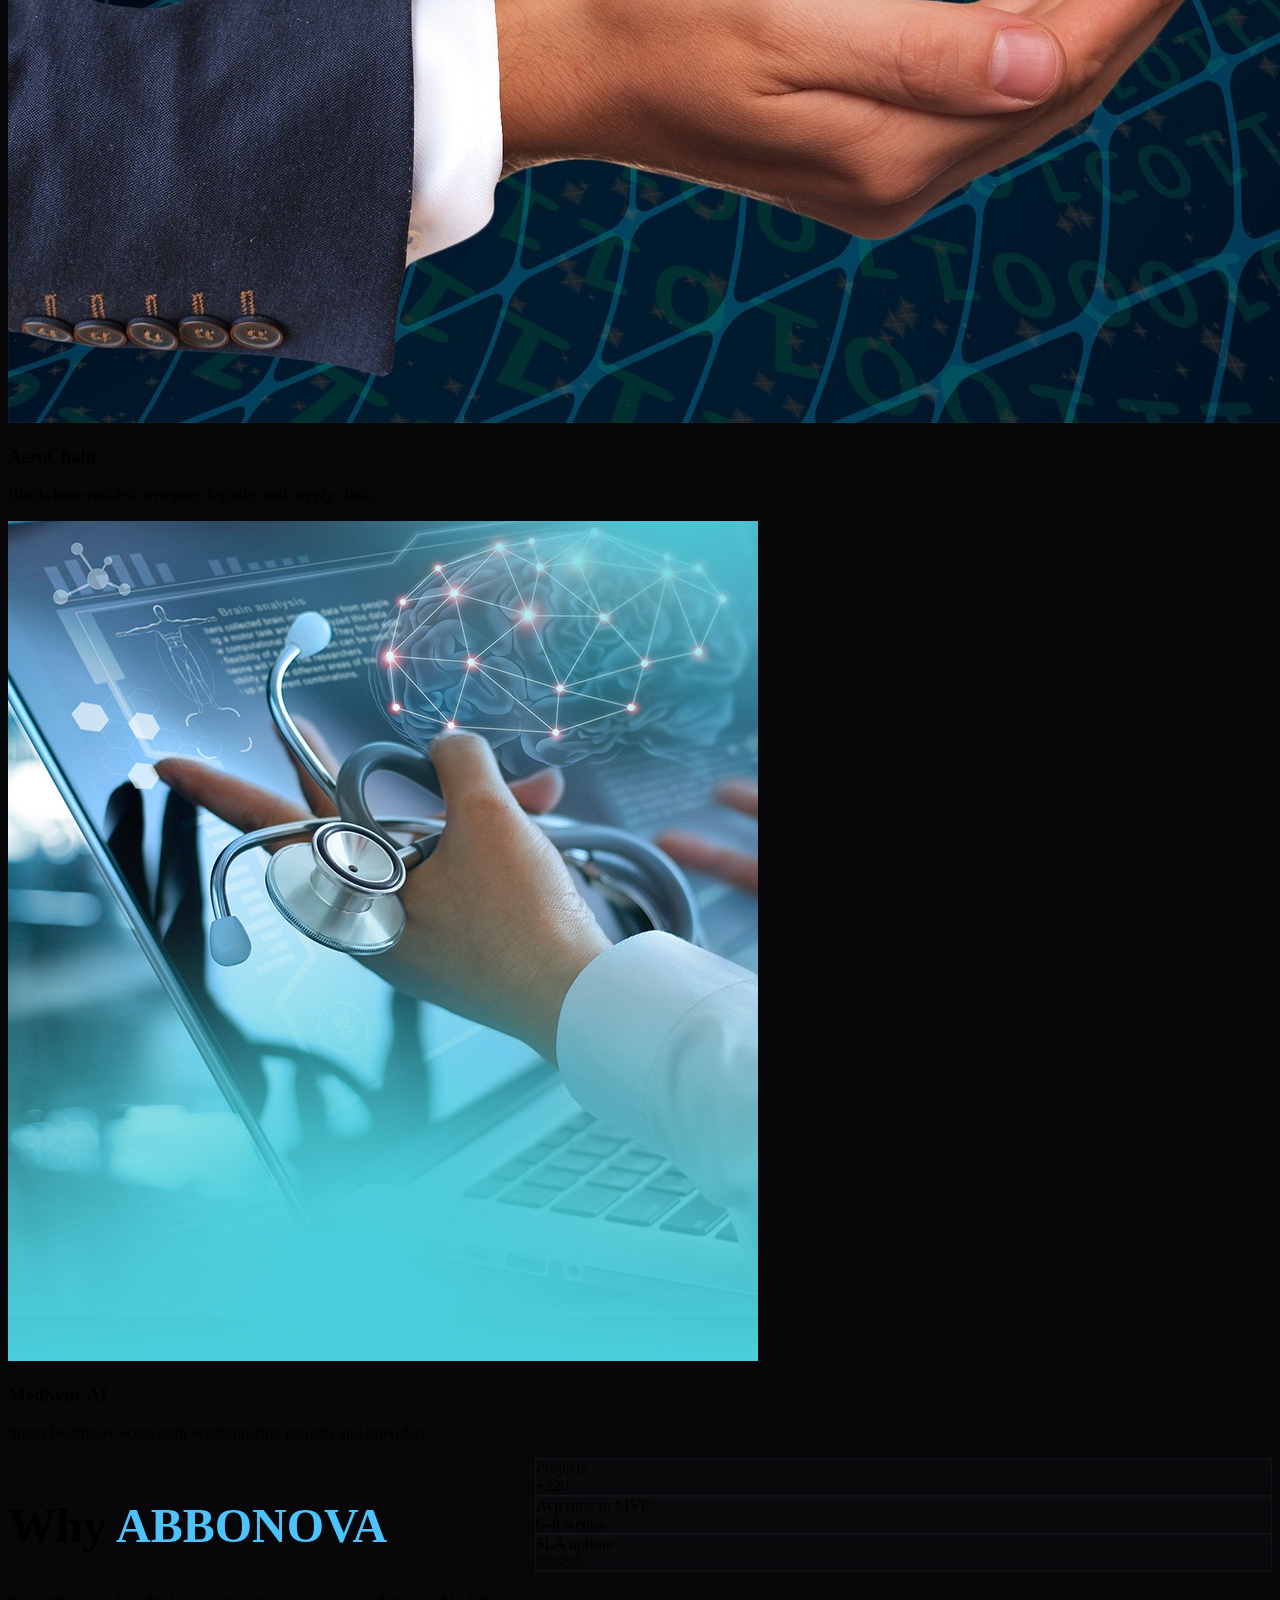
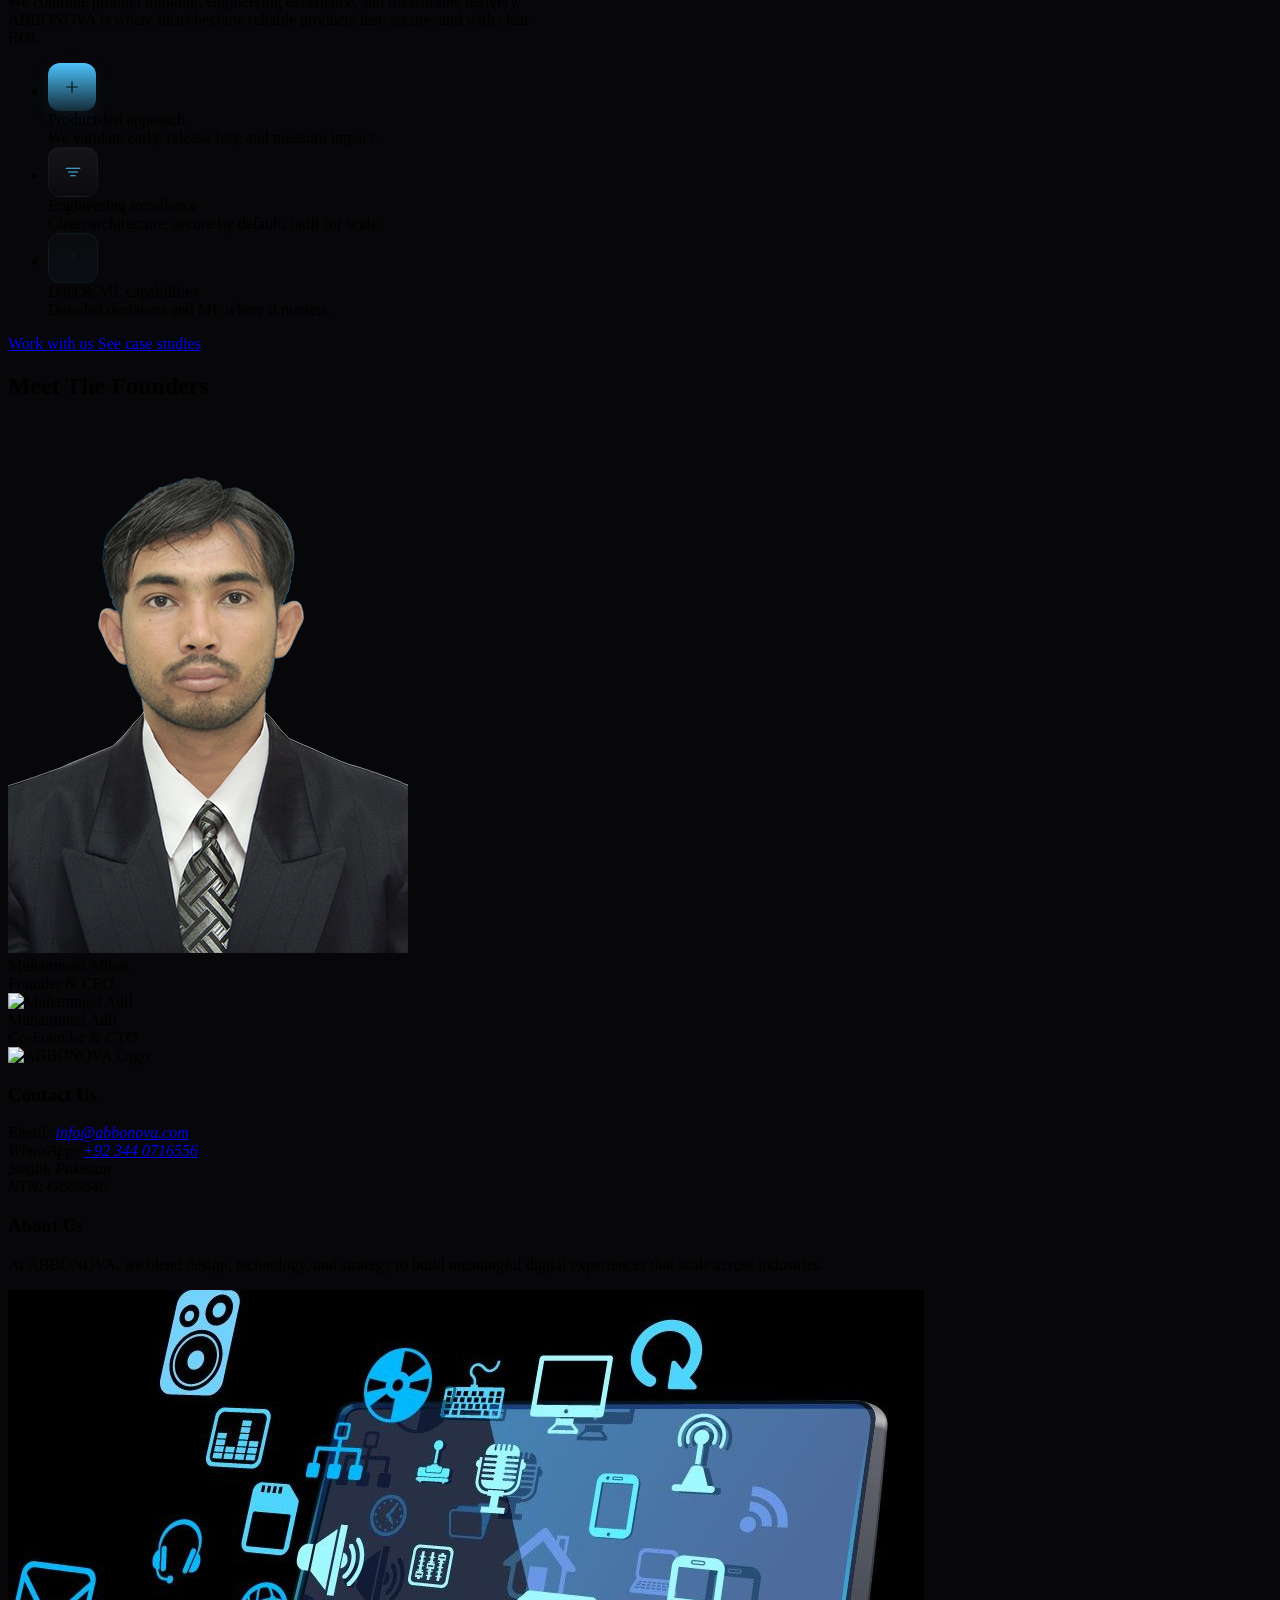
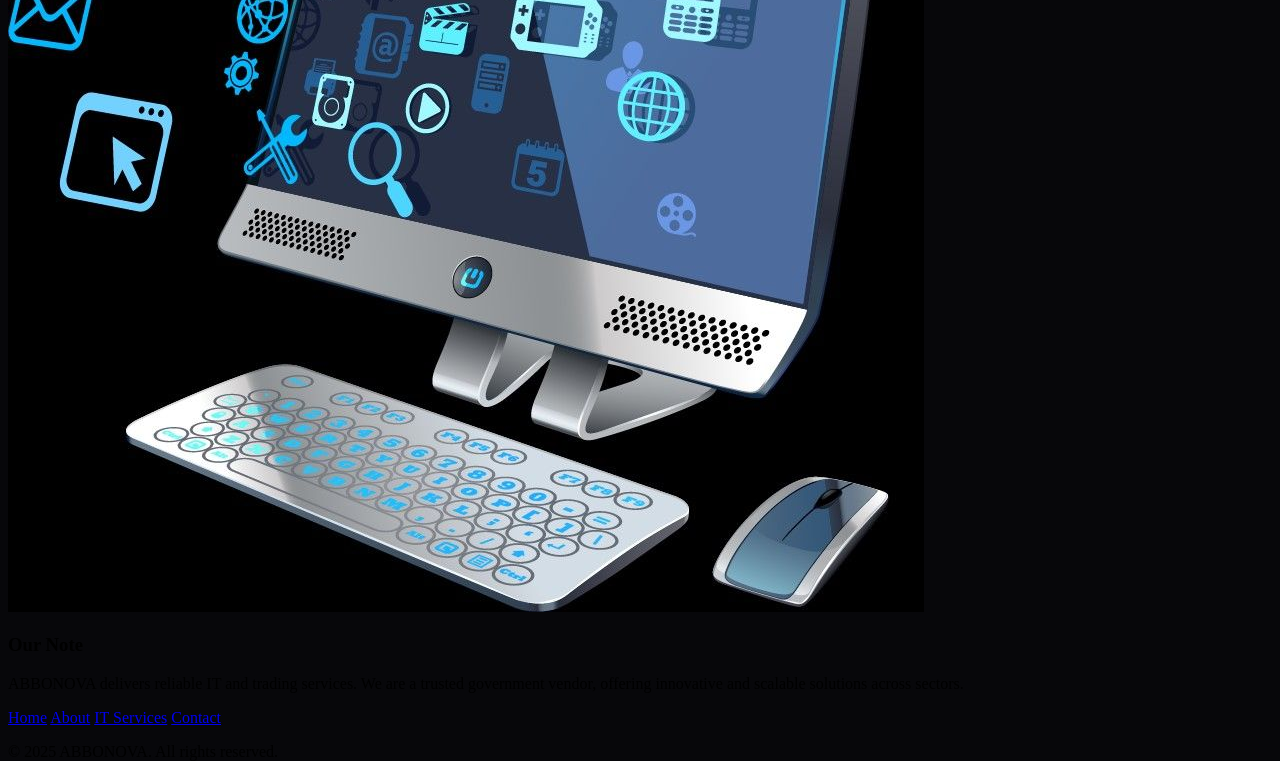
==== commit 6efea84d: "Update index.html" ====
--- a/index.html
+++ b/index.html
@@ -120,14 +120,14 @@
   <header
     class="sticky top-0 z-[100] flex items-center justify-between bg-[#111]/90 backdrop-blur-md border-b border-white/10 px-6 py-3">
     <!-- Logo -->
-    <div class="flex items-center gap-4 text-white">
-      <div class="size-10">
-        <img src="assets/images/logo.png" alt="Logo" loading="lazy" />
-      </div>
-      <h2 class="text-lg font-bold tracking-[-0.015em]">
-        ABBO<span class="text-[#4f8cc9]">NOVA</span>
-      </h2>
-    </div>
+    <a href="https://abbonova.com" class="flex items-center gap-4 text-white">
+  <div class="size-10">
+    <img src="assets/images/logo.png" alt="Logo" loading="lazy" />
+  </div>
+  <h2 class="text-lg font-bold tracking-[-0.015em]">
+    ABBO<span class="text-[#4f8cc9]">NOVA</span>
+  </h2>
+</a>
 
     <!-- Hamburger -->
     <button id="menu-btn" class="md:hidden text-white text-2xl focus:outline-none" aria-expanded="false">
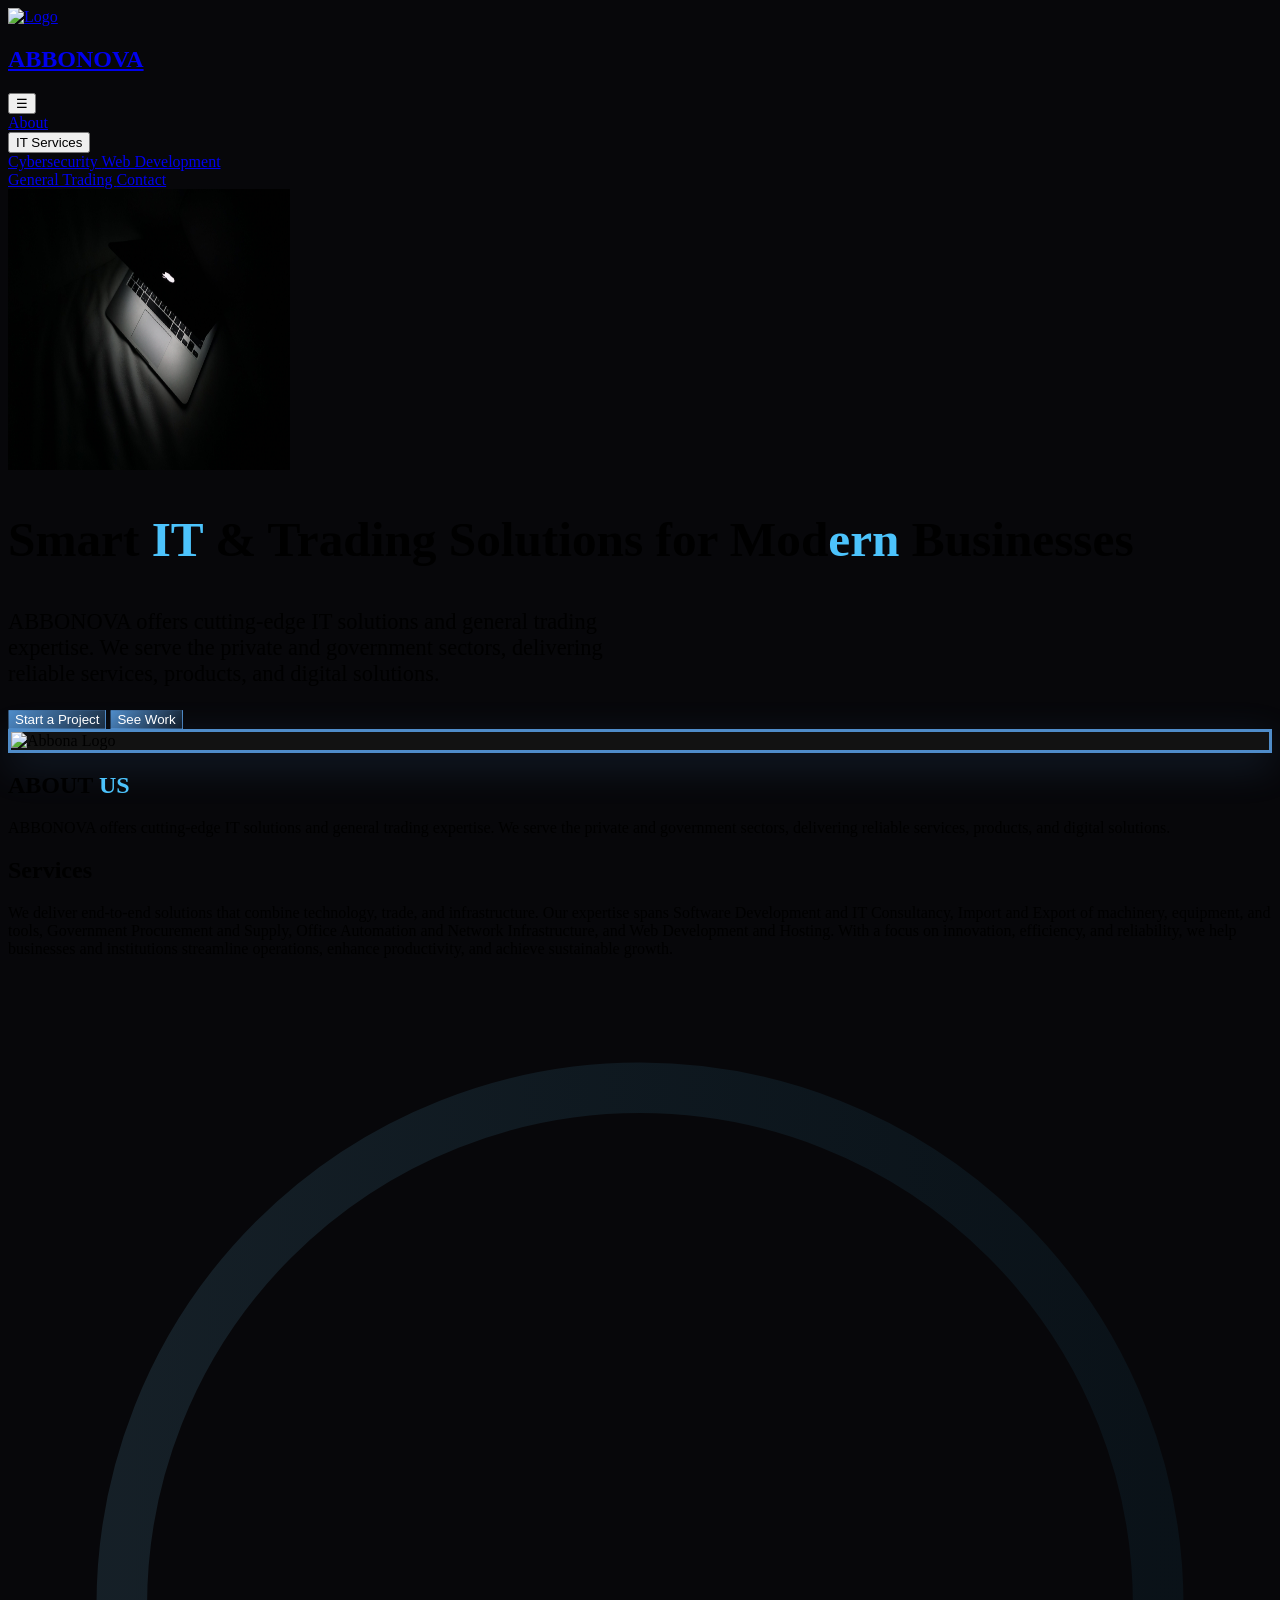
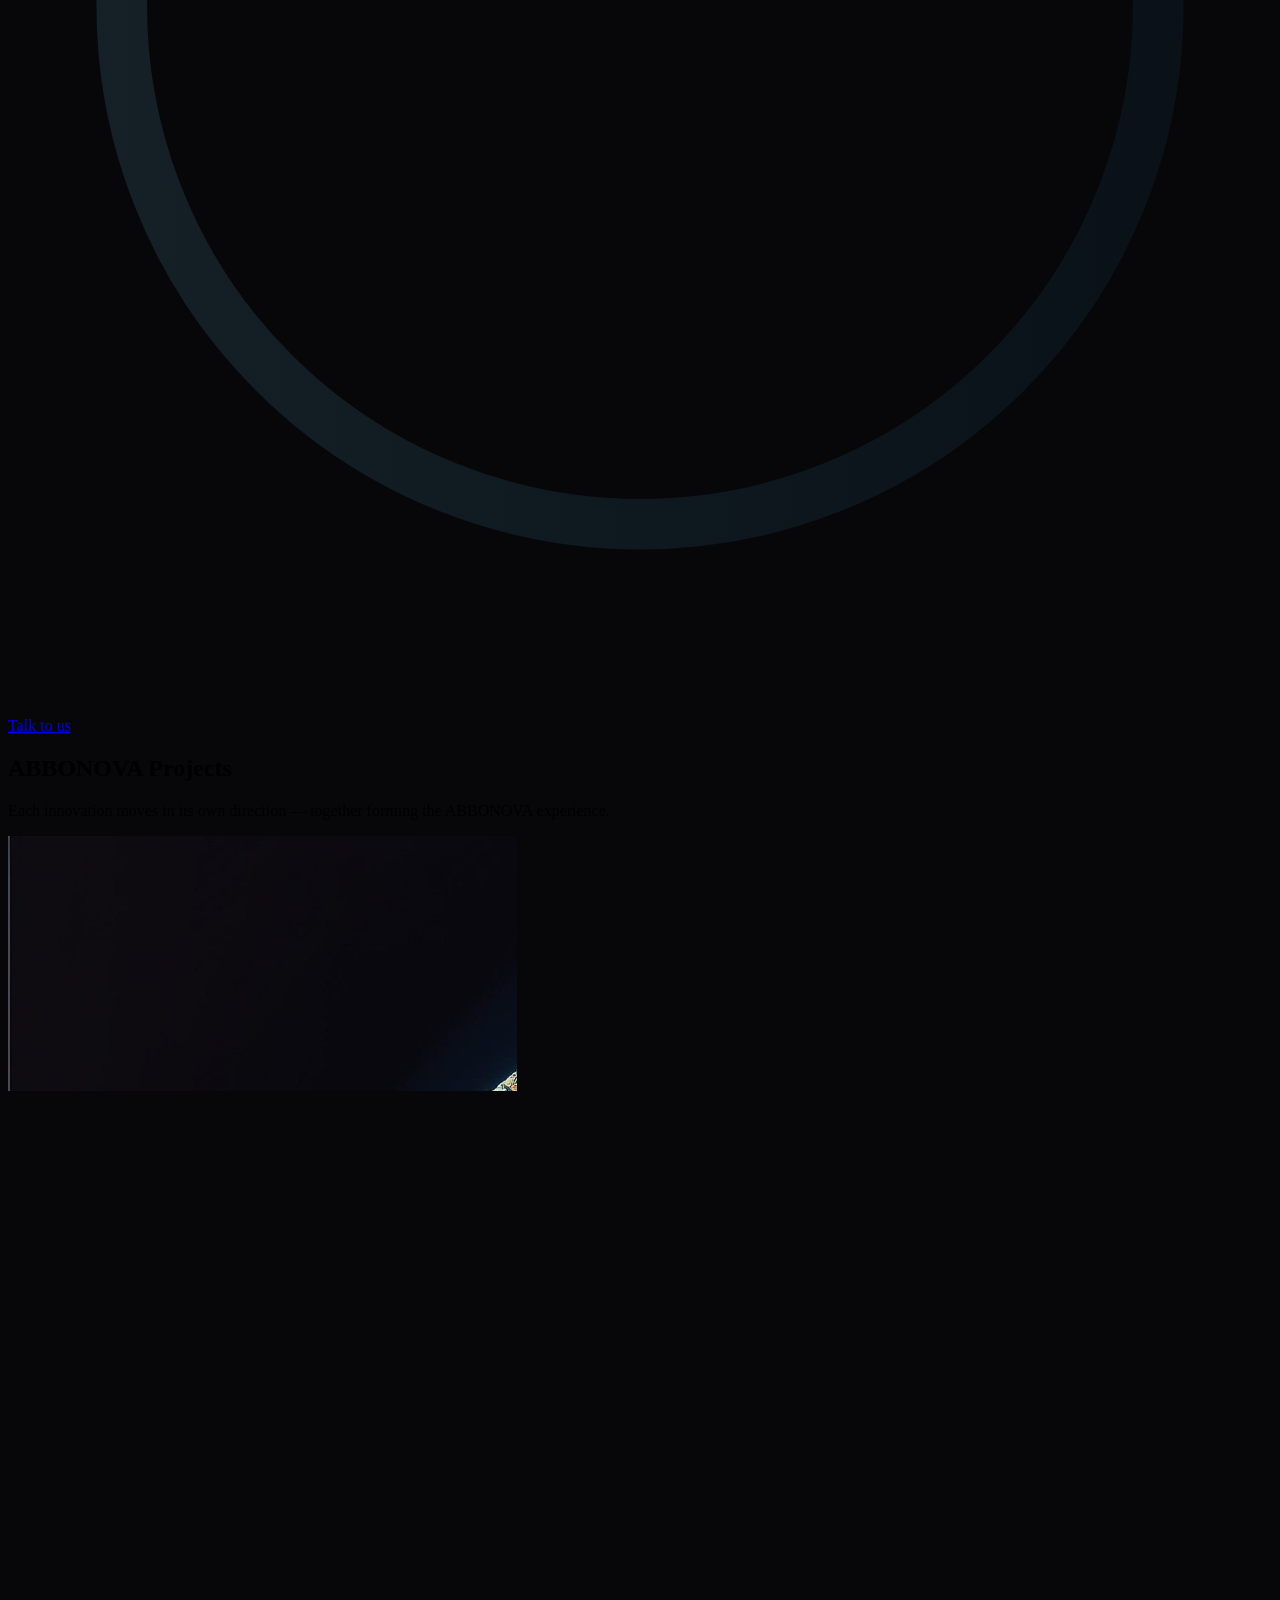
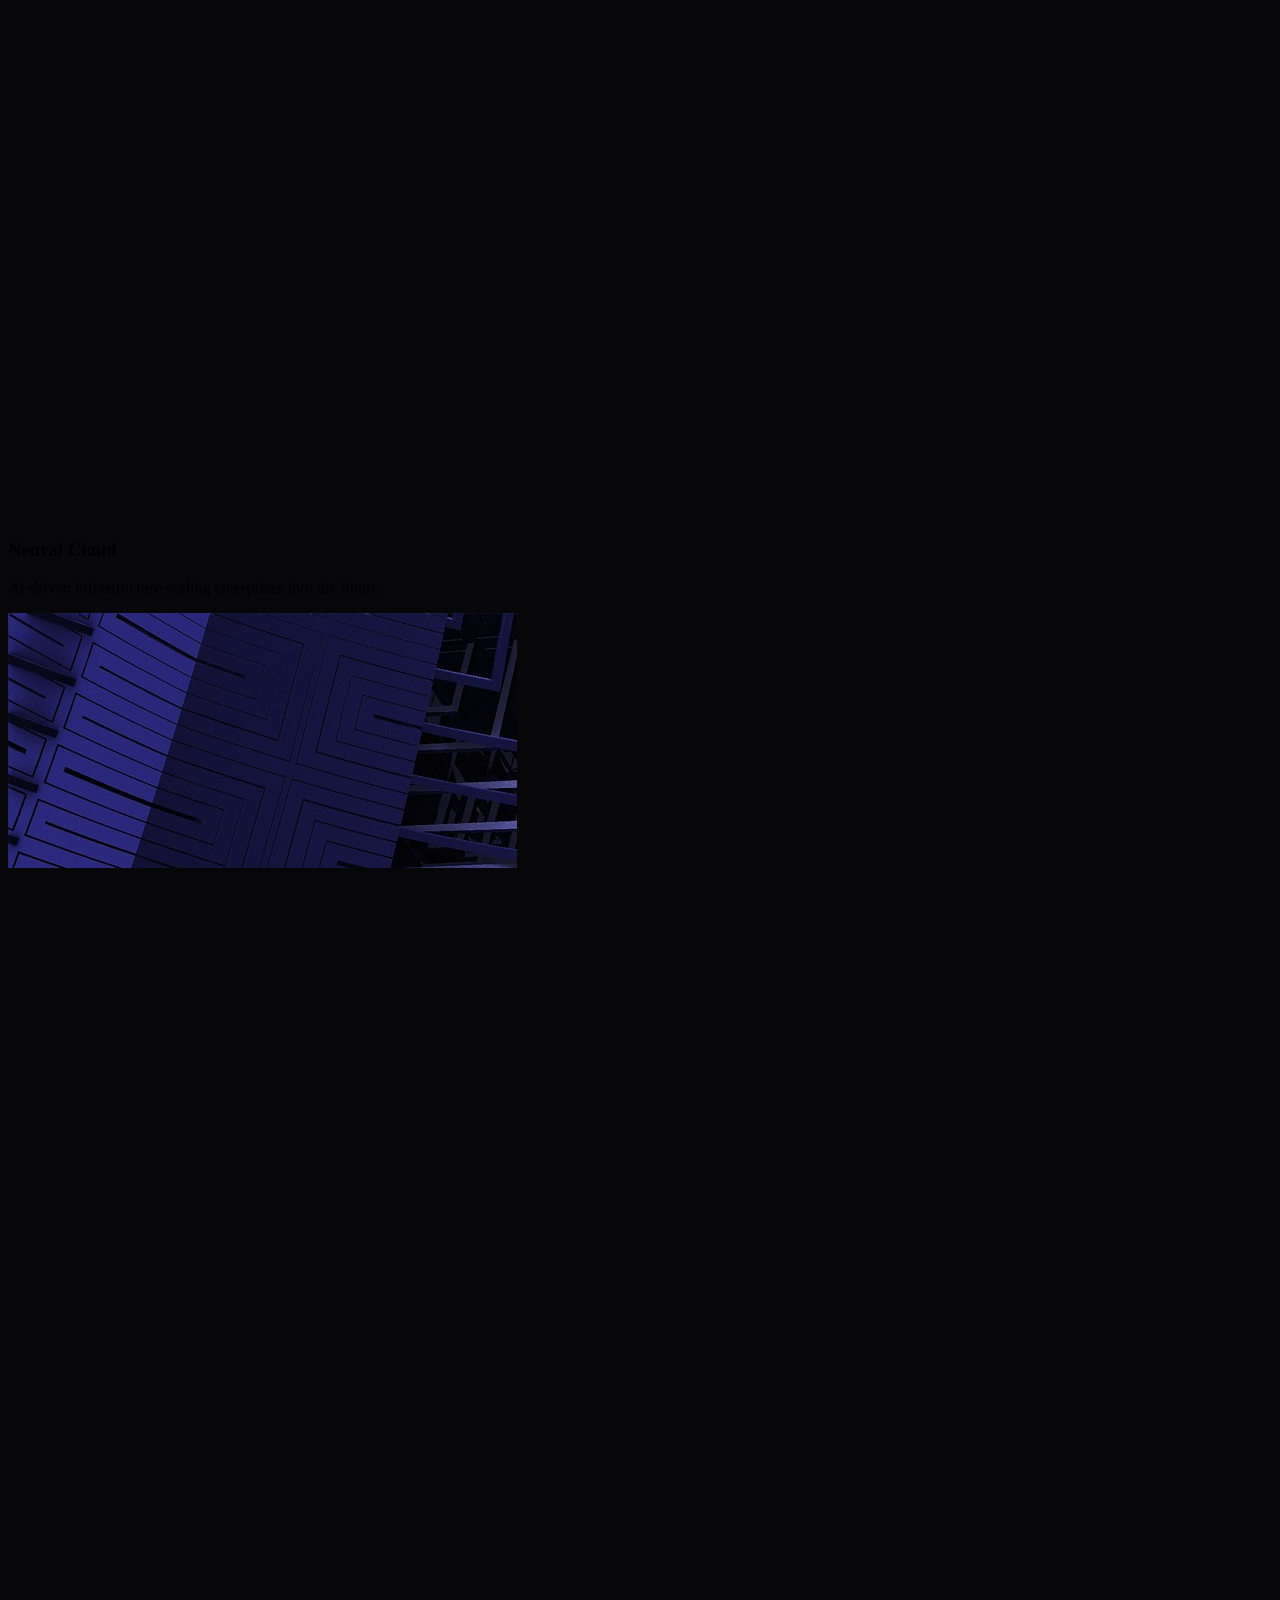
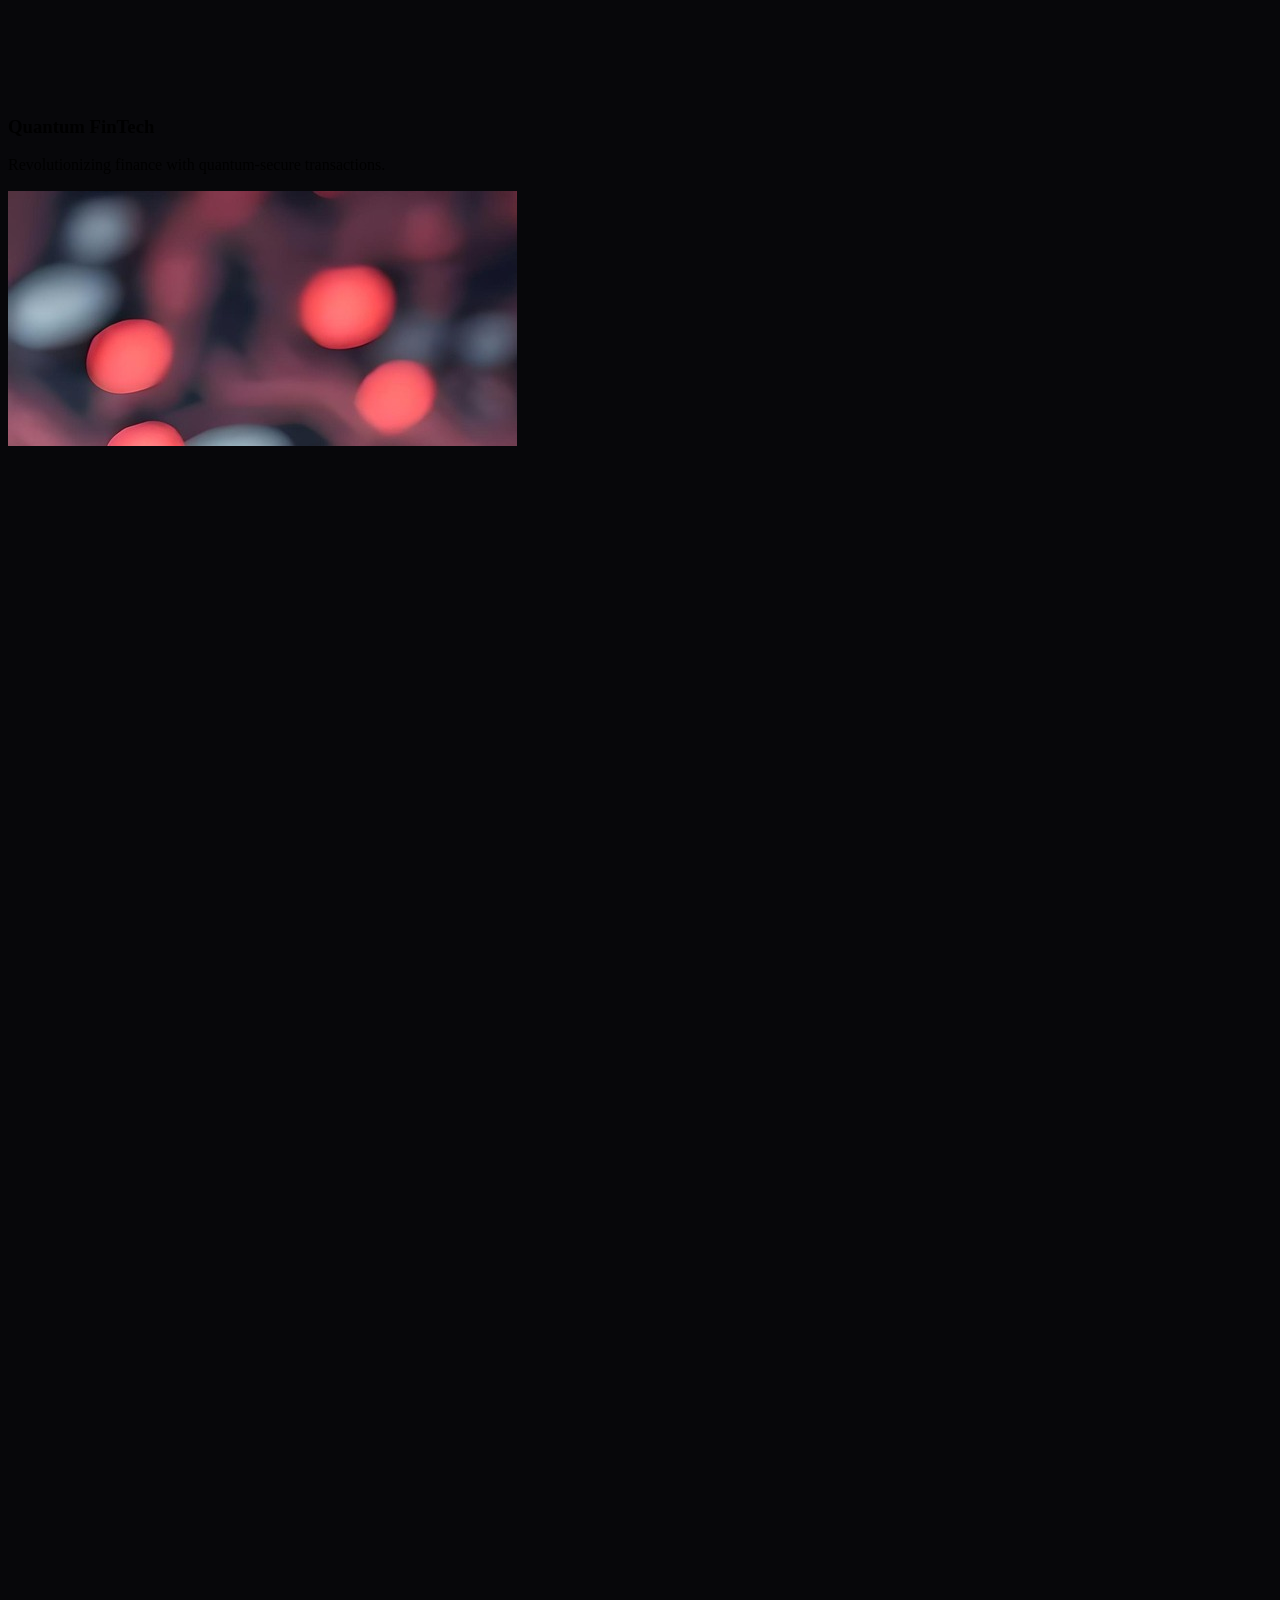
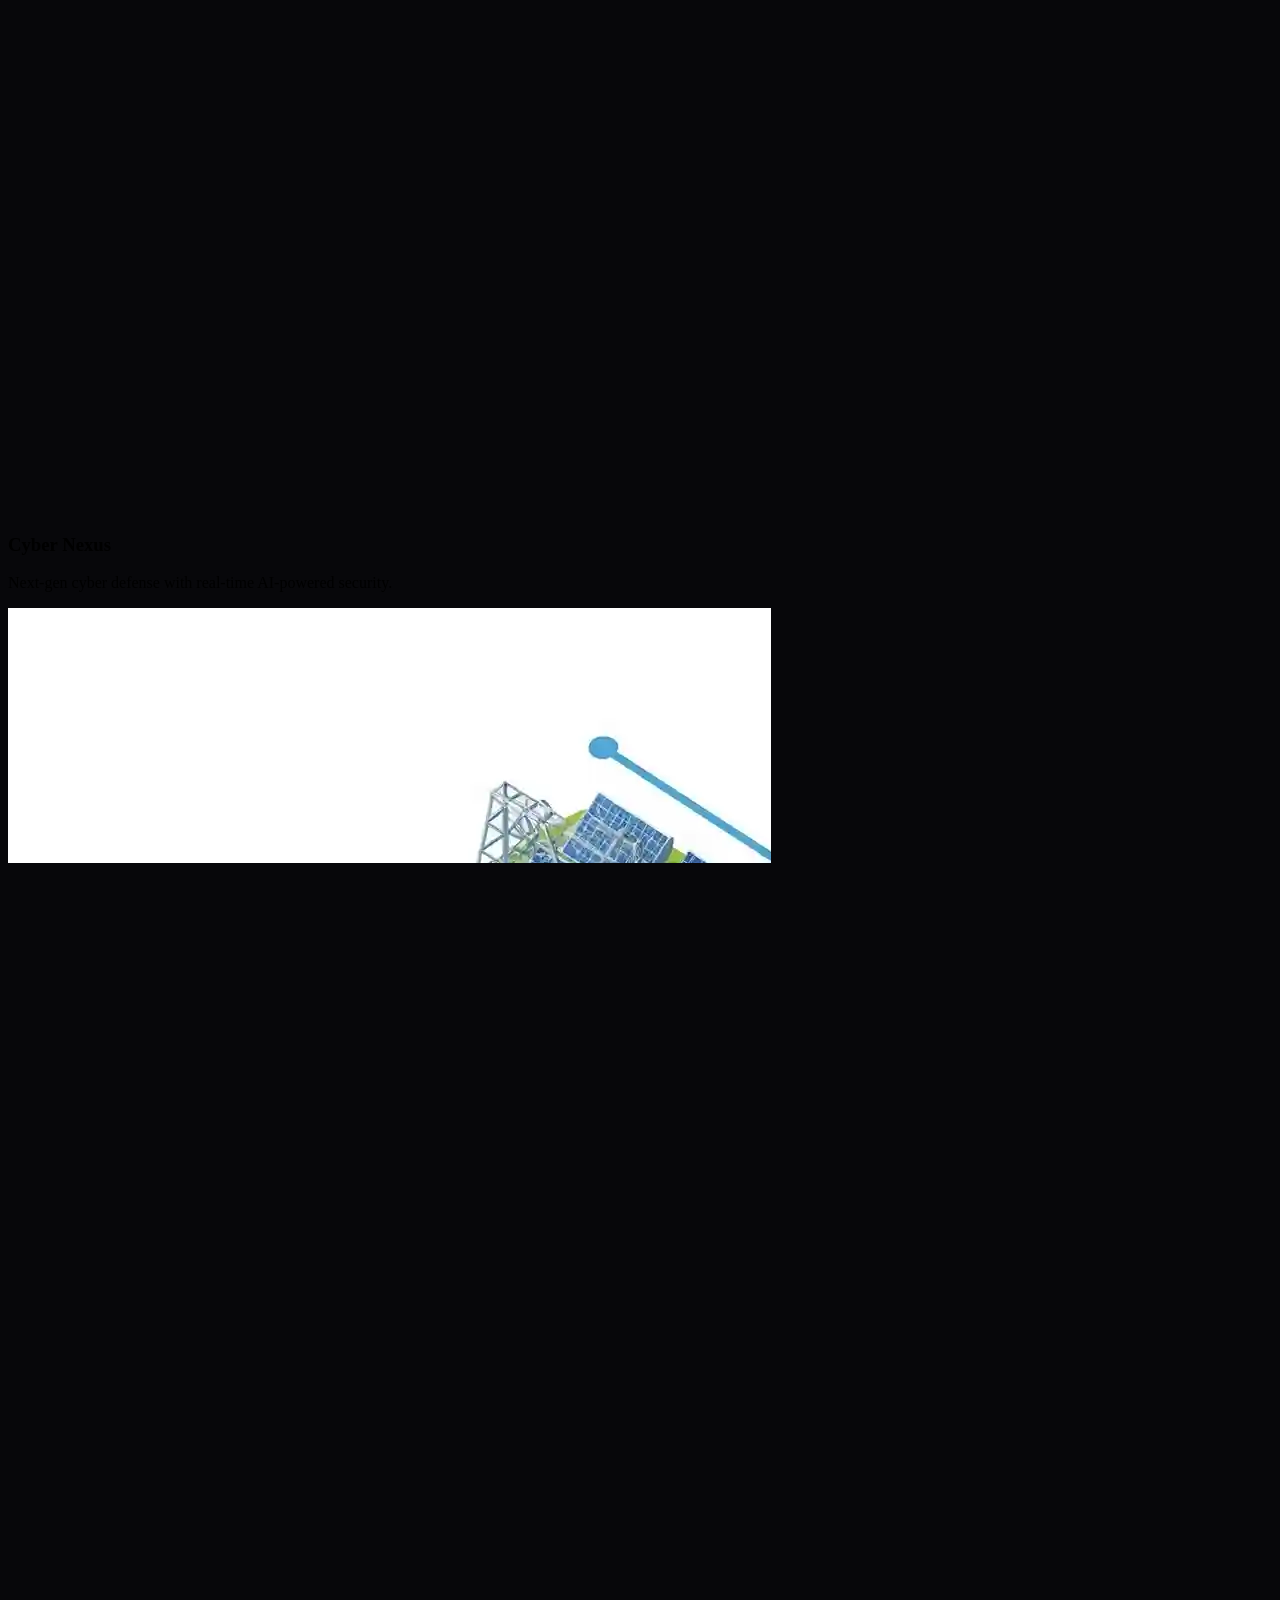
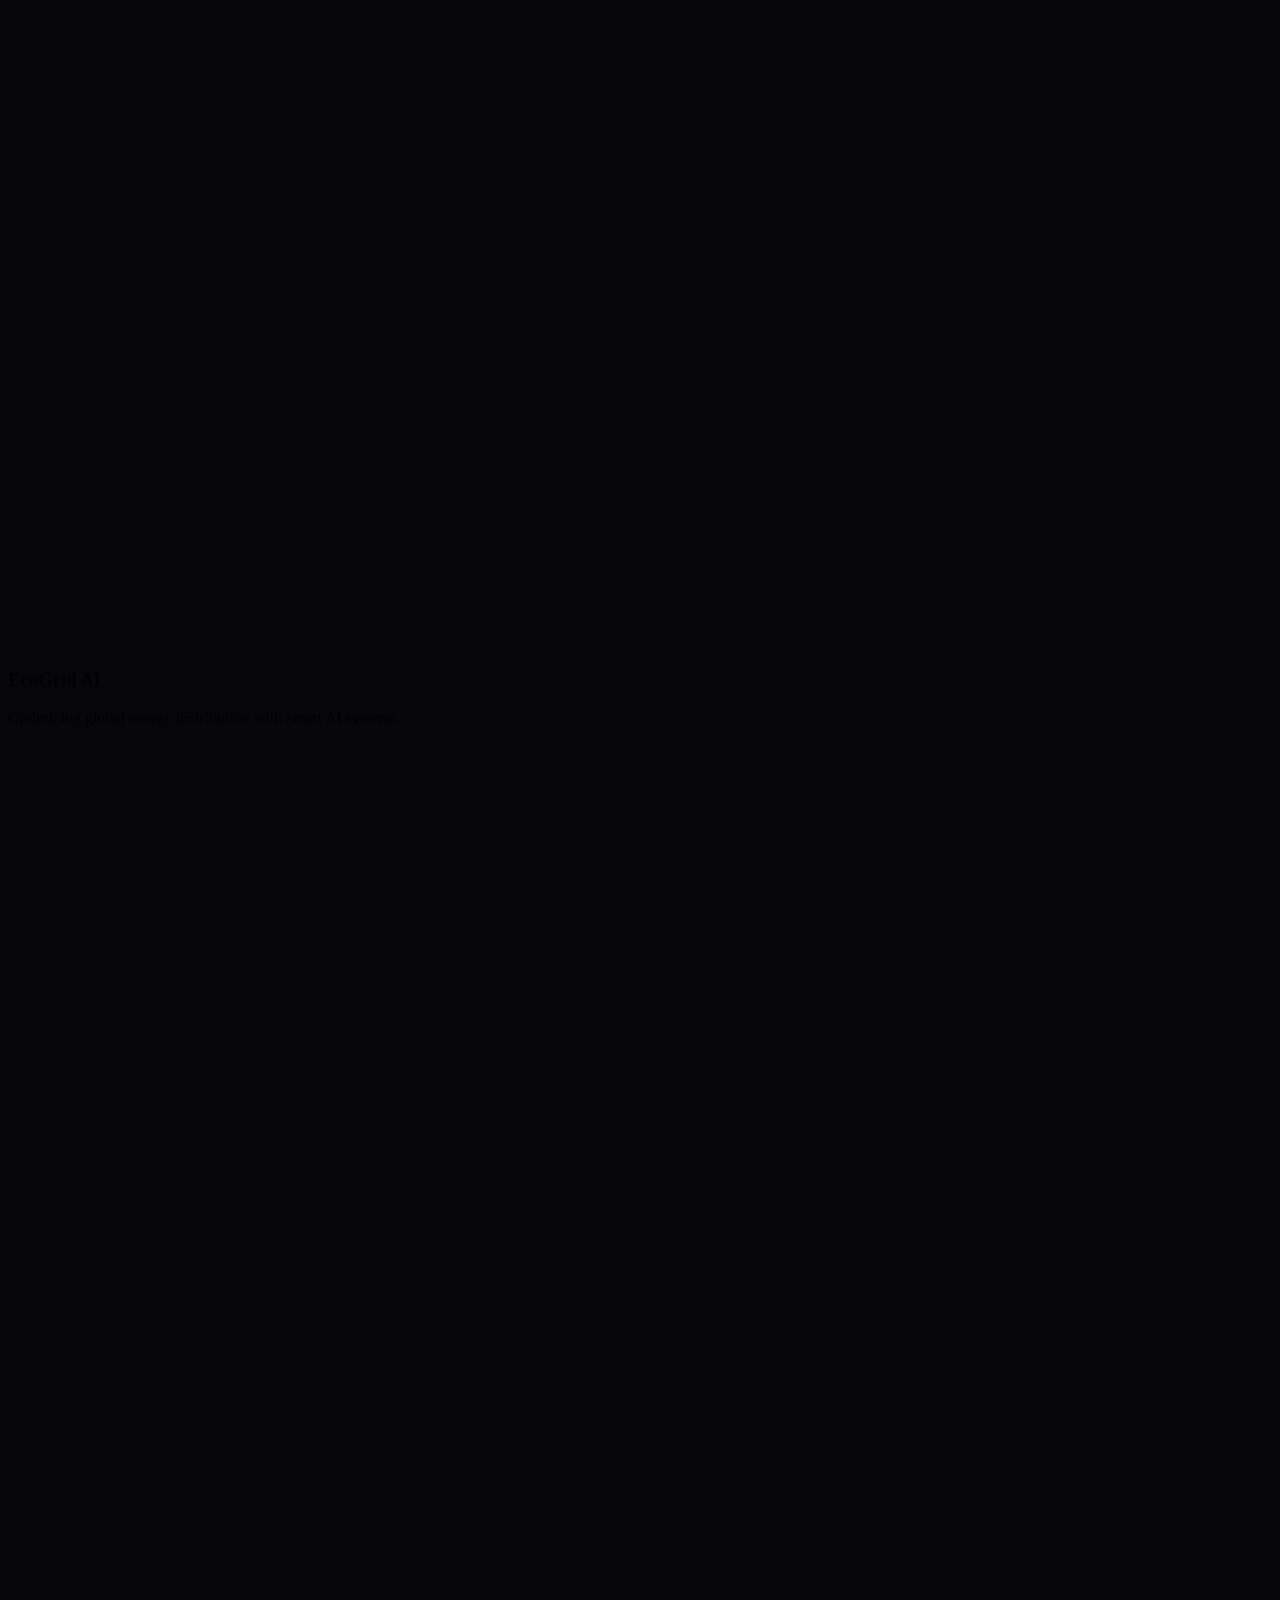
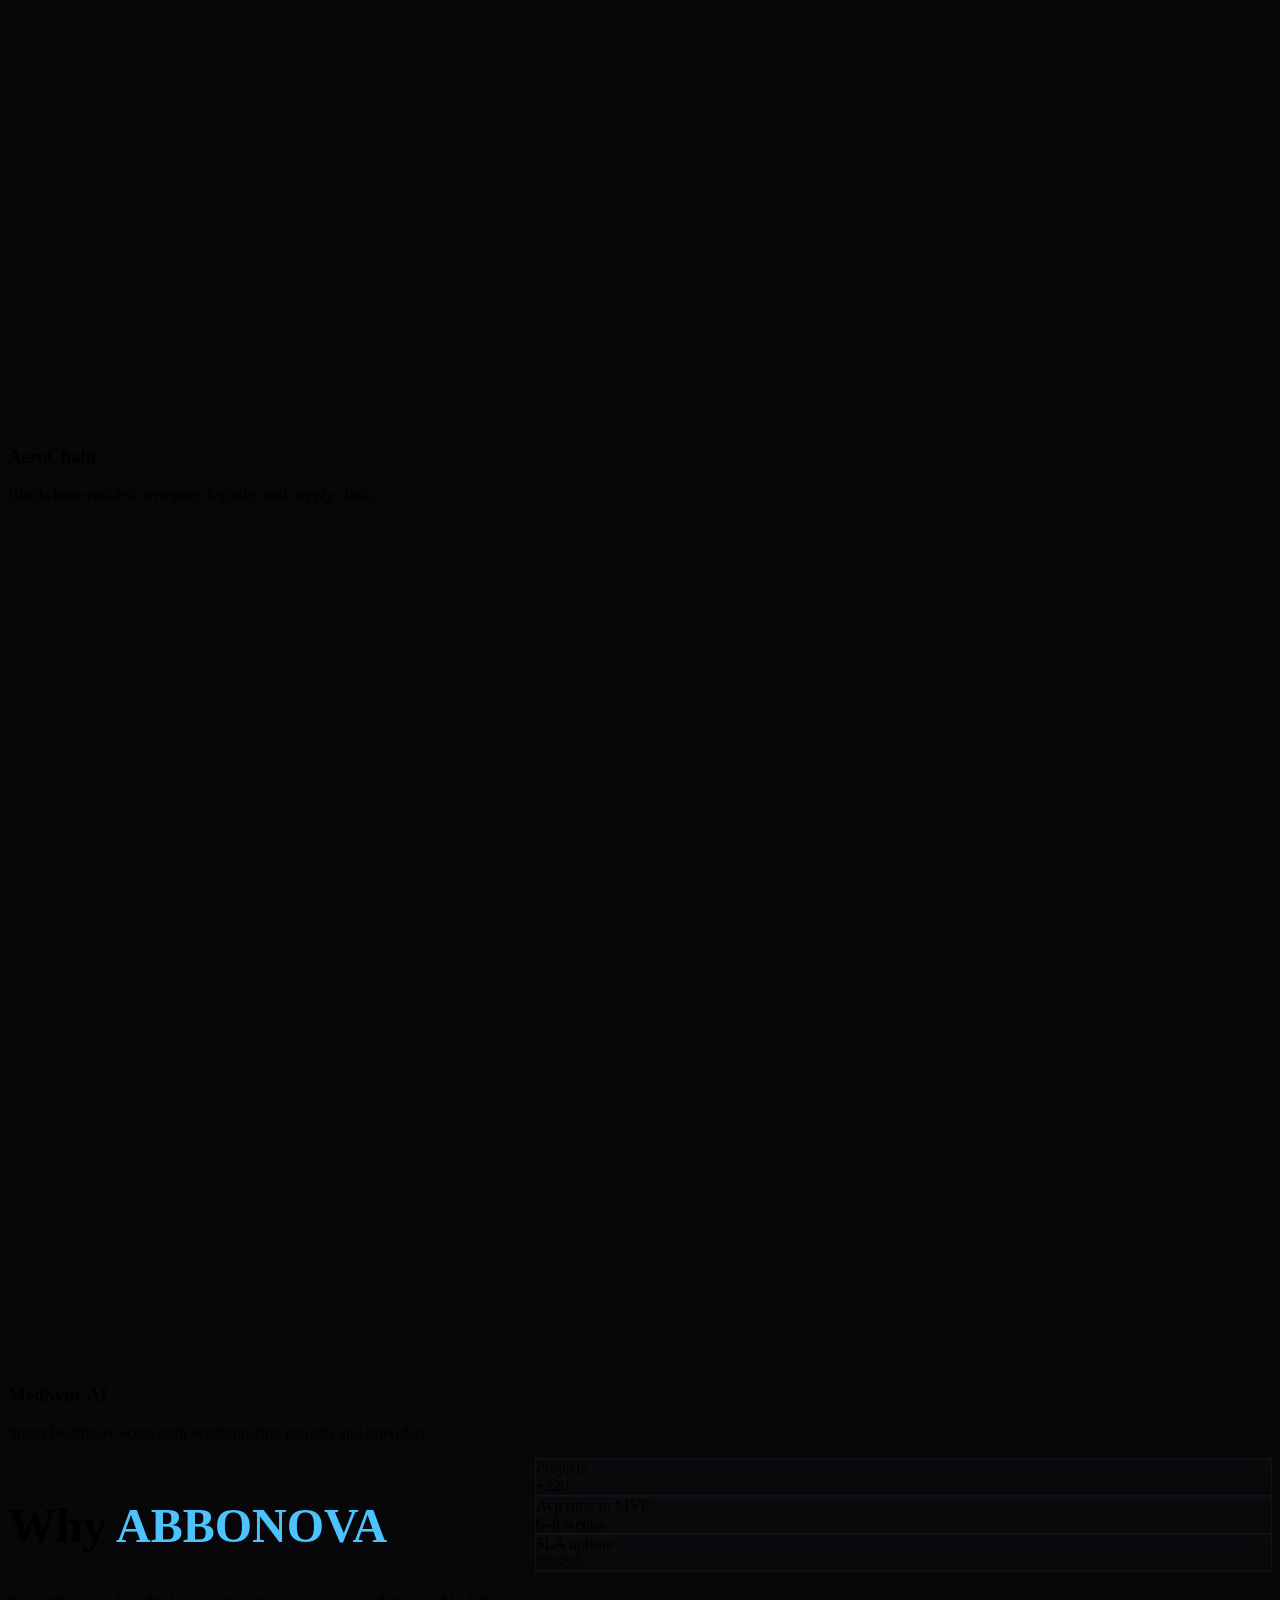
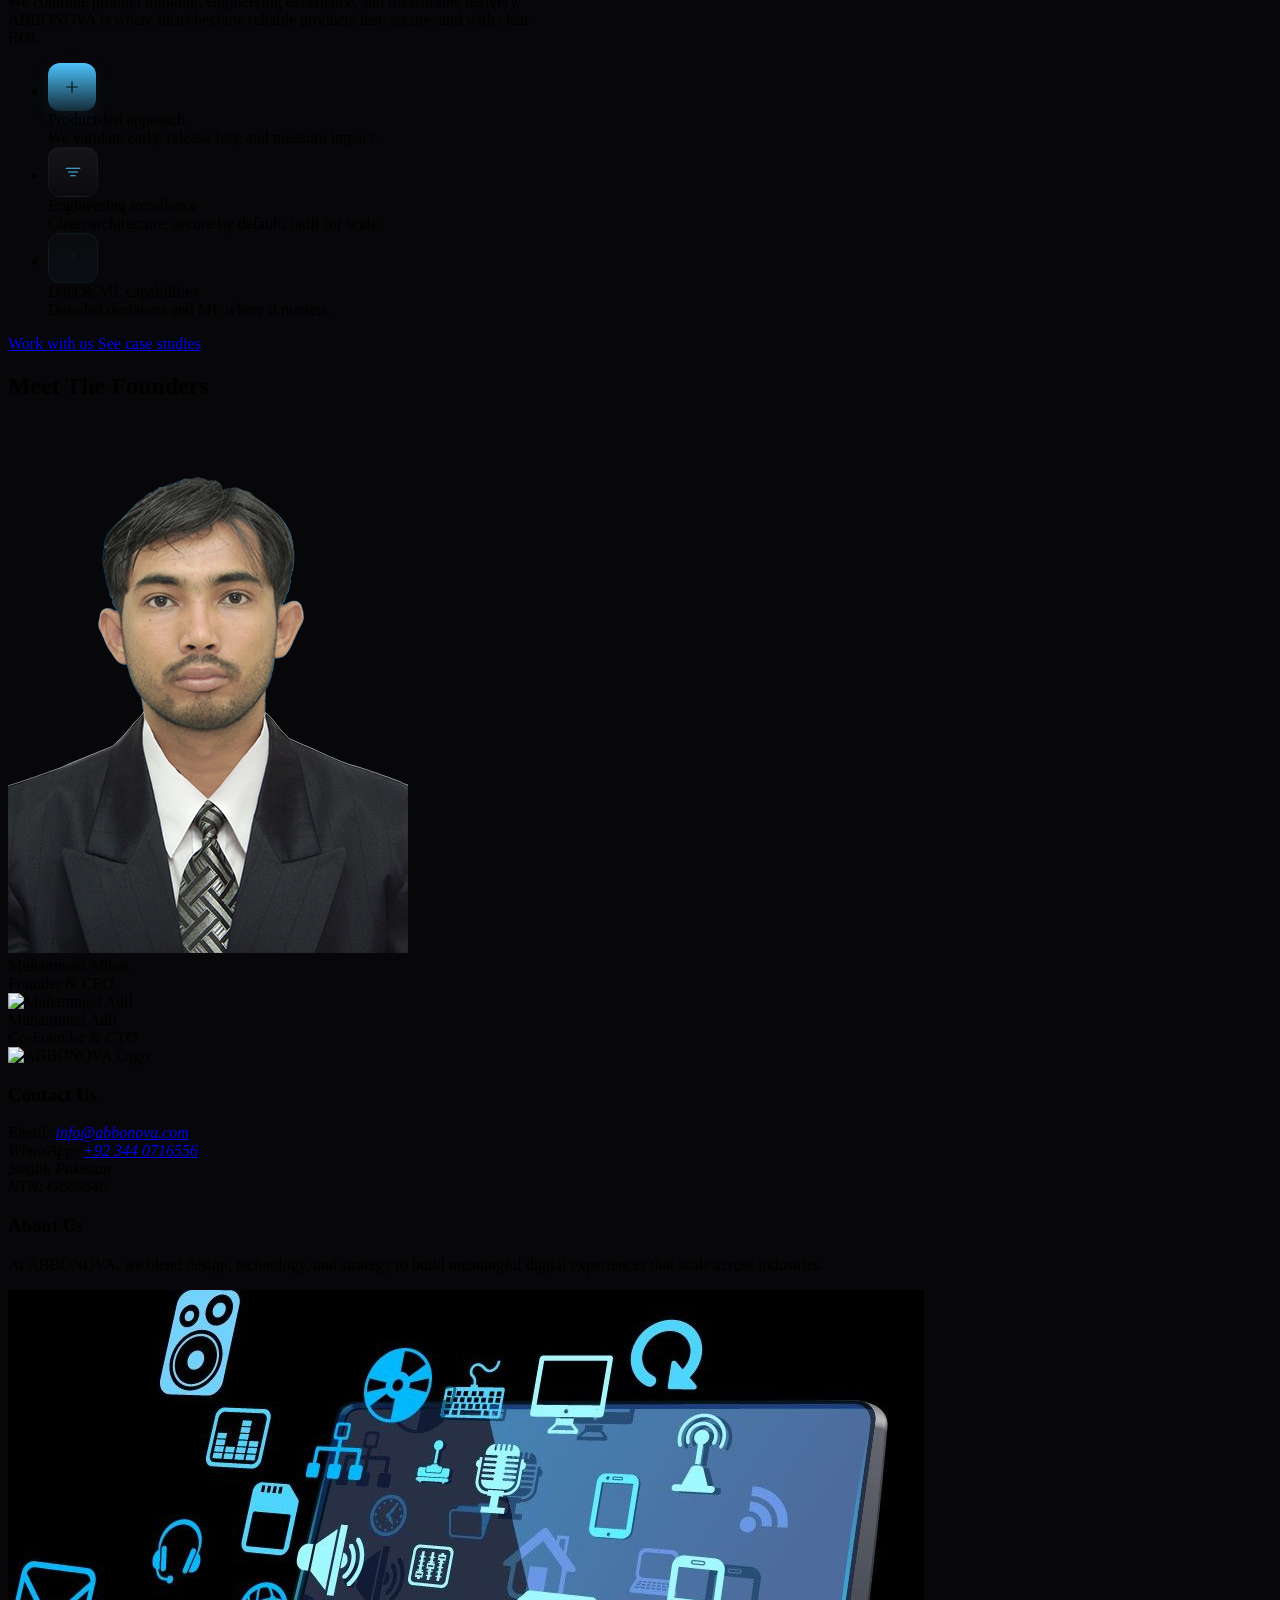
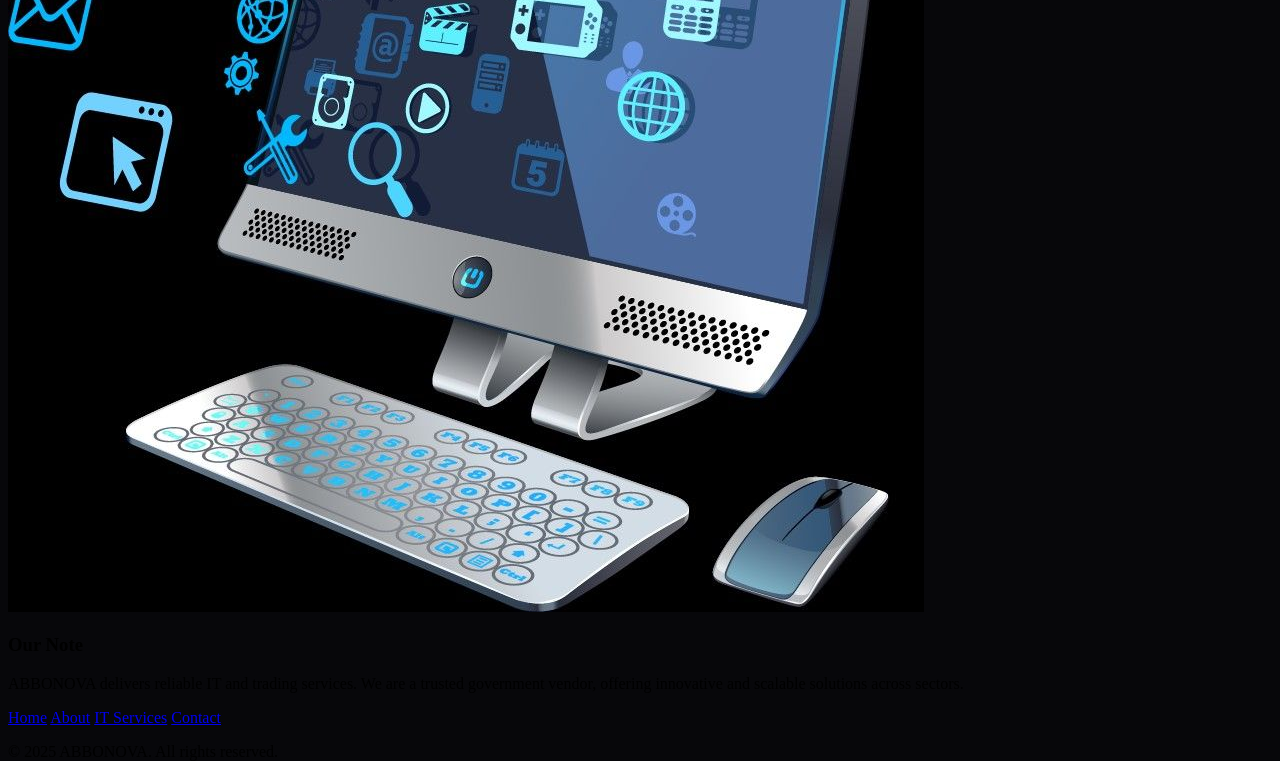
==== commit 4fc61412: "Update index.html" ====
--- a/index.html
+++ b/index.html
@@ -1,4 +1,3 @@
-
 <!doctype html>
 <html lang="en">
 
@@ -117,67 +116,67 @@
 
 <body class="bg-black">
 
-  <header
-    class="sticky top-0 z-[100] flex items-center justify-between bg-[#111]/90 backdrop-blur-md border-b border-white/10 px-6 py-3">
-    <!-- Logo -->
-    <a href="https://abbonova.com" class="flex items-center gap-4 text-white">
-  <div class="size-10">
-    <img src="assets/images/logo.png" alt="Logo" loading="lazy" />
-  </div>
-  <h2 class="text-lg font-bold tracking-[-0.015em]">
-    ABBO<span class="text-[#4f8cc9]">NOVA</span>
-  </h2>
-</a>
-
-    <!-- Hamburger -->
-    <button id="menu-btn" class="md:hidden text-white text-2xl focus:outline-none" aria-expanded="false">
-      ☰
-    </button>
-
-    <!-- Nav -->
-    <nav id="menu"
-      class="absolute top-full right-6 w-56 px-6 py-4 bg-[#111] rounded-lg shadow-lg transition-all duration-300 hidden md:static md:flex md:flex-row md:gap-8 md:bg-transparent md:w-auto">
-      <div class="flex flex-col md:flex-row md:items-center gap-4 md:gap-9">
-
-        <a href="#about"
-          class="text-white text-sm font-medium border-b-2 border-transparent hover:border-[#4F8CC9] transition">
-          About
-        </a>
-
-        <!-- IT Services Dropdown -->
-        <div class="relative group">
-          <button id="services-btn"
-            class="text-white text-sm font-medium border-b-2 border-transparent hover:border-[#4F8CC9] transition md:cursor-default">
-            IT Services
-          </button>
-
-          <div id="services-menu" class="md:absolute md:left-0 md:top-full md:mt-2 md:w-40
-       md:bg-[#1a191b] md:border md:border-white/10 md:rounded-lg md:shadow-lg md:p-2
-       md:opacity-0 md:invisible md:translate-y-1
-       md:group-hover:opacity-100 md:group-hover:visible md:group-hover:translate-y-0
-       md:transition-all md:duration-300 md:delay-200">
-
-            <a href="#cybersecurity" class="block px-3 py-2 text-sm text-white hover:text-[#4F8CC9]">
-              Cybersecurity
-            </a>
-            <a href="#webdev" class="block px-3 py-2 text-sm text-white hover:text-[#4F8CC9]">
-              Web Development
-            </a>
-          </div>
-        </div>
-
-        <a href="/general-trading.html"
-          class="text-white text-sm font-medium border-b-2 border-transparent hover:border-[#4F8CC9] transition">
-          General Trading
-        </a>
-
-        <a href="#contact"
-          class="text-white text-sm font-medium border-b-2 border-transparent hover:border-[#4F8CC9] transition">
-          Contact
-        </a>
-      </div>
-    </nav>
-  </header>
+ <header
+  class="fixed top-0 left-0 w-full z-[100] flex items-center justify-between bg-[#111]/90 backdrop-blur-md border-b border-white/10 px-6 py-3">
+  <!-- Logo -->
+  <a href="https://abbonova.com" class="flex items-center gap-4 text-white">
+    <div class="size-10">
+      <img src="assets/images/logo.png" alt="Logo" loading="lazy" />
+    </div>
+    <h2 class="text-lg font-bold tracking-[-0.015em]">
+      ABBO<span class="text-[#4f8cc9]">NOVA</span>
+    </h2>
+  </a>
+
+  <!-- Hamburger -->
+  <button id="menu-btn" class="md:hidden text-white text-2xl focus:outline-none" aria-expanded="false">
+    ☰
+  </button>
+
+  <!-- Nav -->
+  <nav id="menu"
+    class="hidden flex-col md:flex md:flex-row md:gap-8 md:bg-transparent md:w-auto absolute md:static top-full left-0 w-full bg-[#111]/95 md:bg-transparent border-t border-white/10 md:border-0">
+    <div class="flex flex-col md:flex-row md:items-center gap-4 md:gap-9 p-4 md:p-0">
+
+      <a href="#about"
+        class="text-white text-sm font-medium border-b-2 border-transparent hover:border-[#4F8CC9] transition">
+        About
+      </a>
+
+      <!-- IT Services Dropdown -->
+      <div class="relative group">
+        <button id="services-btn"
+          class="text-white text-sm font-medium border-b-2 border-transparent hover:border-[#4F8CC9] transition md:cursor-default">
+          IT Services
+        </button>
+
+        <div id="services-menu" class="hidden md:absolute md:left-0 md:top-full md:mt-2 md:w-40
+          md:bg-[#1a191b] md:border md:border-white/10 md:rounded-lg md:shadow-lg md:p-2
+          md:opacity-0 md:invisible md:translate-y-1
+          md:group-hover:opacity-100 md:group-hover:visible md:group-hover:translate-y-0
+          md:transition-all md:duration-300 md:delay-200">
+
+          <a href="#cybersecurity" class="block px-3 py-2 text-sm text-white hover:text-[#4F8CC9]">
+            Cybersecurity
+          </a>
+          <a href="#webdev" class="block px-3 py-2 text-sm text-white hover:text-[#4F8CC9]">
+            Web Development
+          </a>
+        </div>
+      </div>
+
+      <a href="/general-trading.html"
+        class="text-white text-sm font-medium border-b-2 border-transparent hover:border-[#4F8CC9] transition">
+        General Trading
+      </a>
+
+      <a href="#contact"
+        class="text-white text-sm font-medium border-b-2 border-transparent hover:border-[#4F8CC9] transition">
+        Contact
+      </a>
+    </div>
+  </nav>
+</header>
 
 
   <!------------------------------------- Hero section  ------------------------------>
@@ -611,6 +610,16 @@
 
     // -------------------------------------> Navbar Section <-------------------------------------   
 
+  
+  const menuBtn = document.getElementById("menu-btn");
+  const menu = document.getElementById("menu");
+
+  menuBtn.addEventListener("click", () => {
+    menu.classList.toggle("hidden");
+    menu.classList.toggle("flex");
+  });
+    
+    
     // Hamburger toggle
     const menuBtn = document.getElementById("menu-btn");
     const menu = document.getElementById("menu");
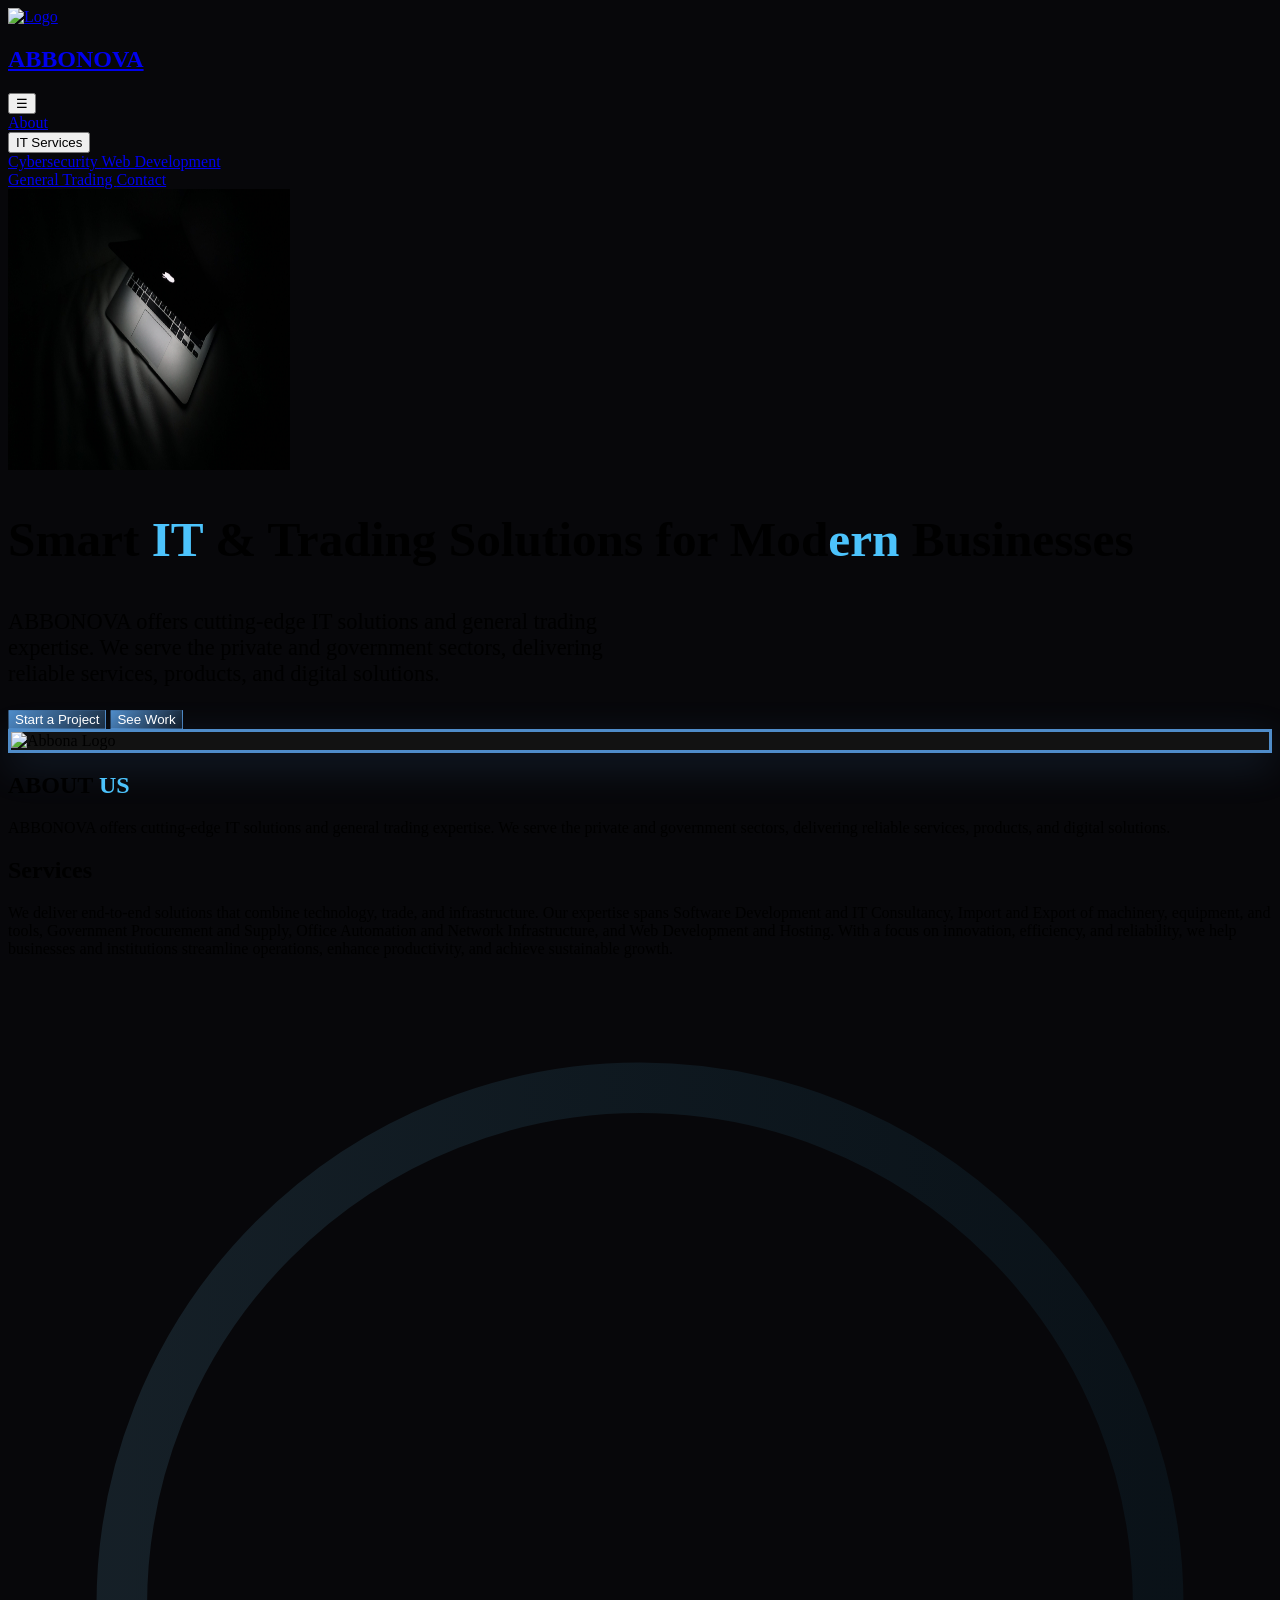
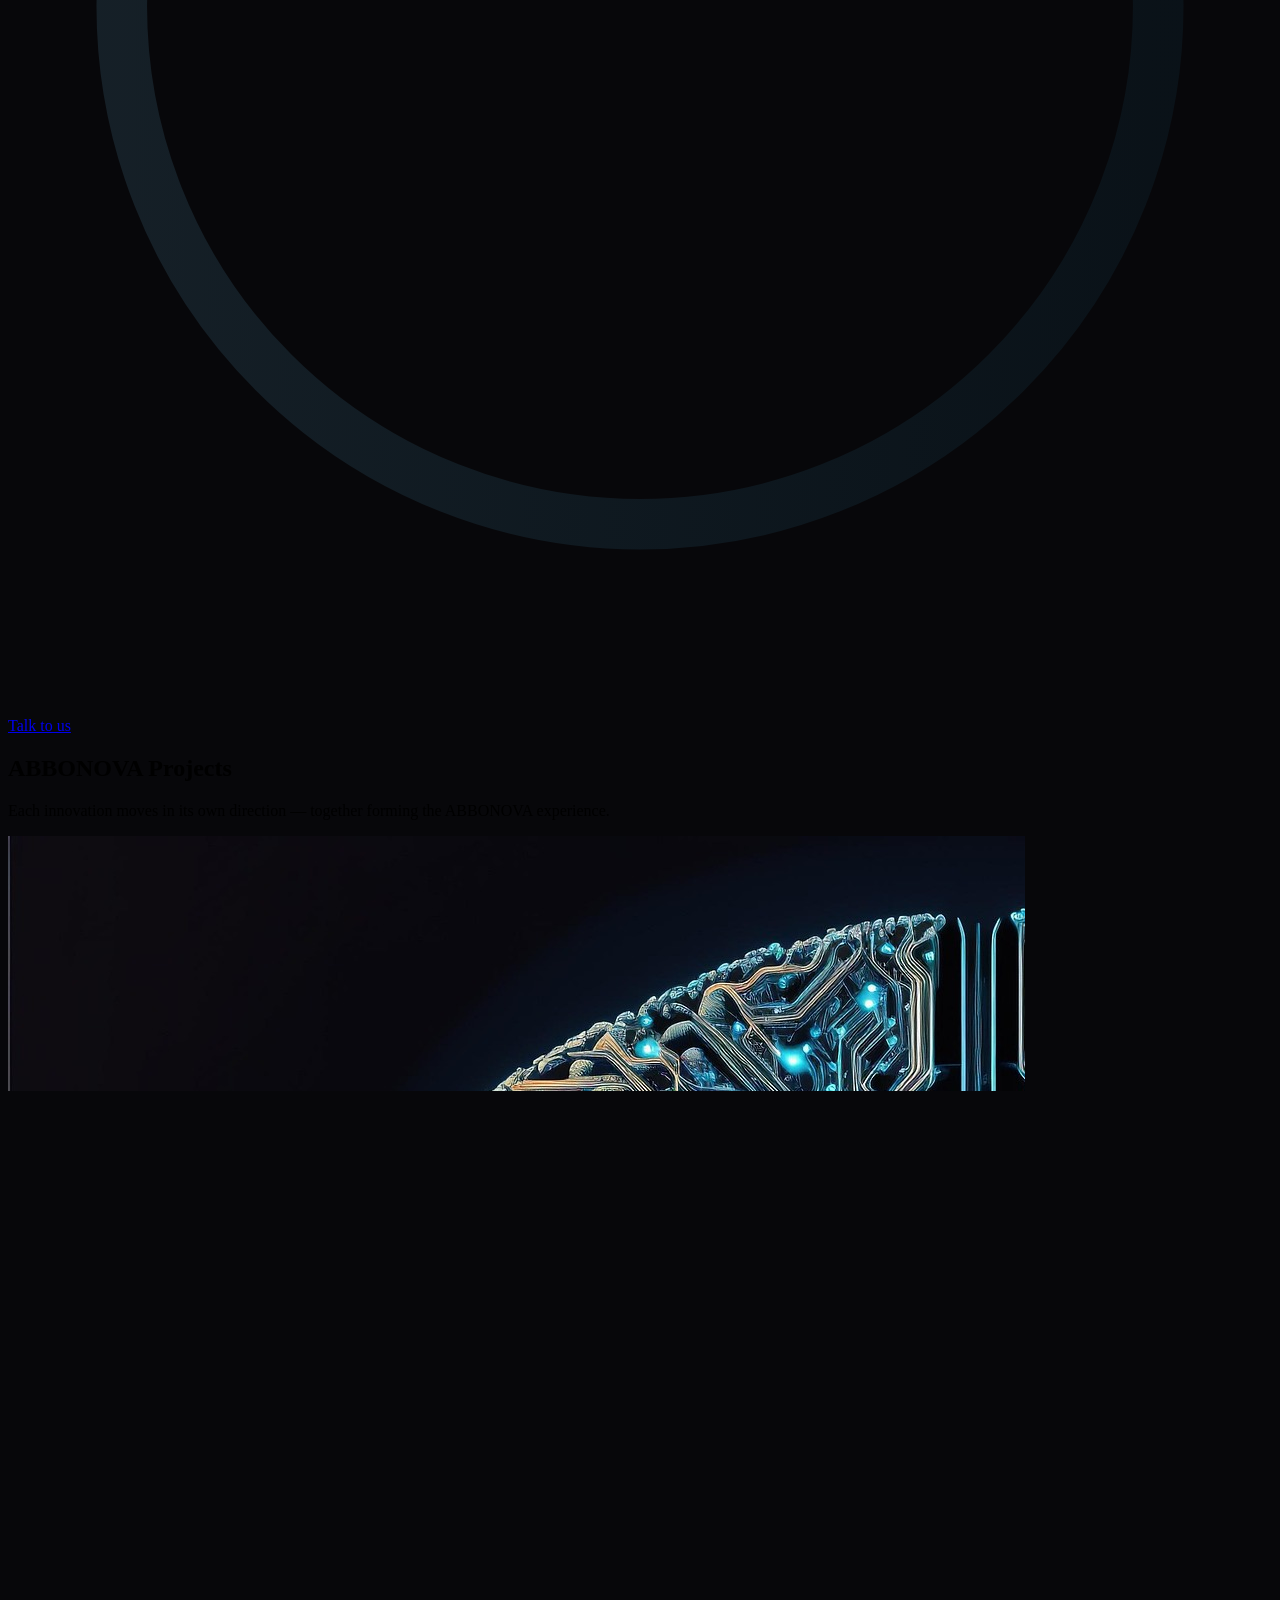
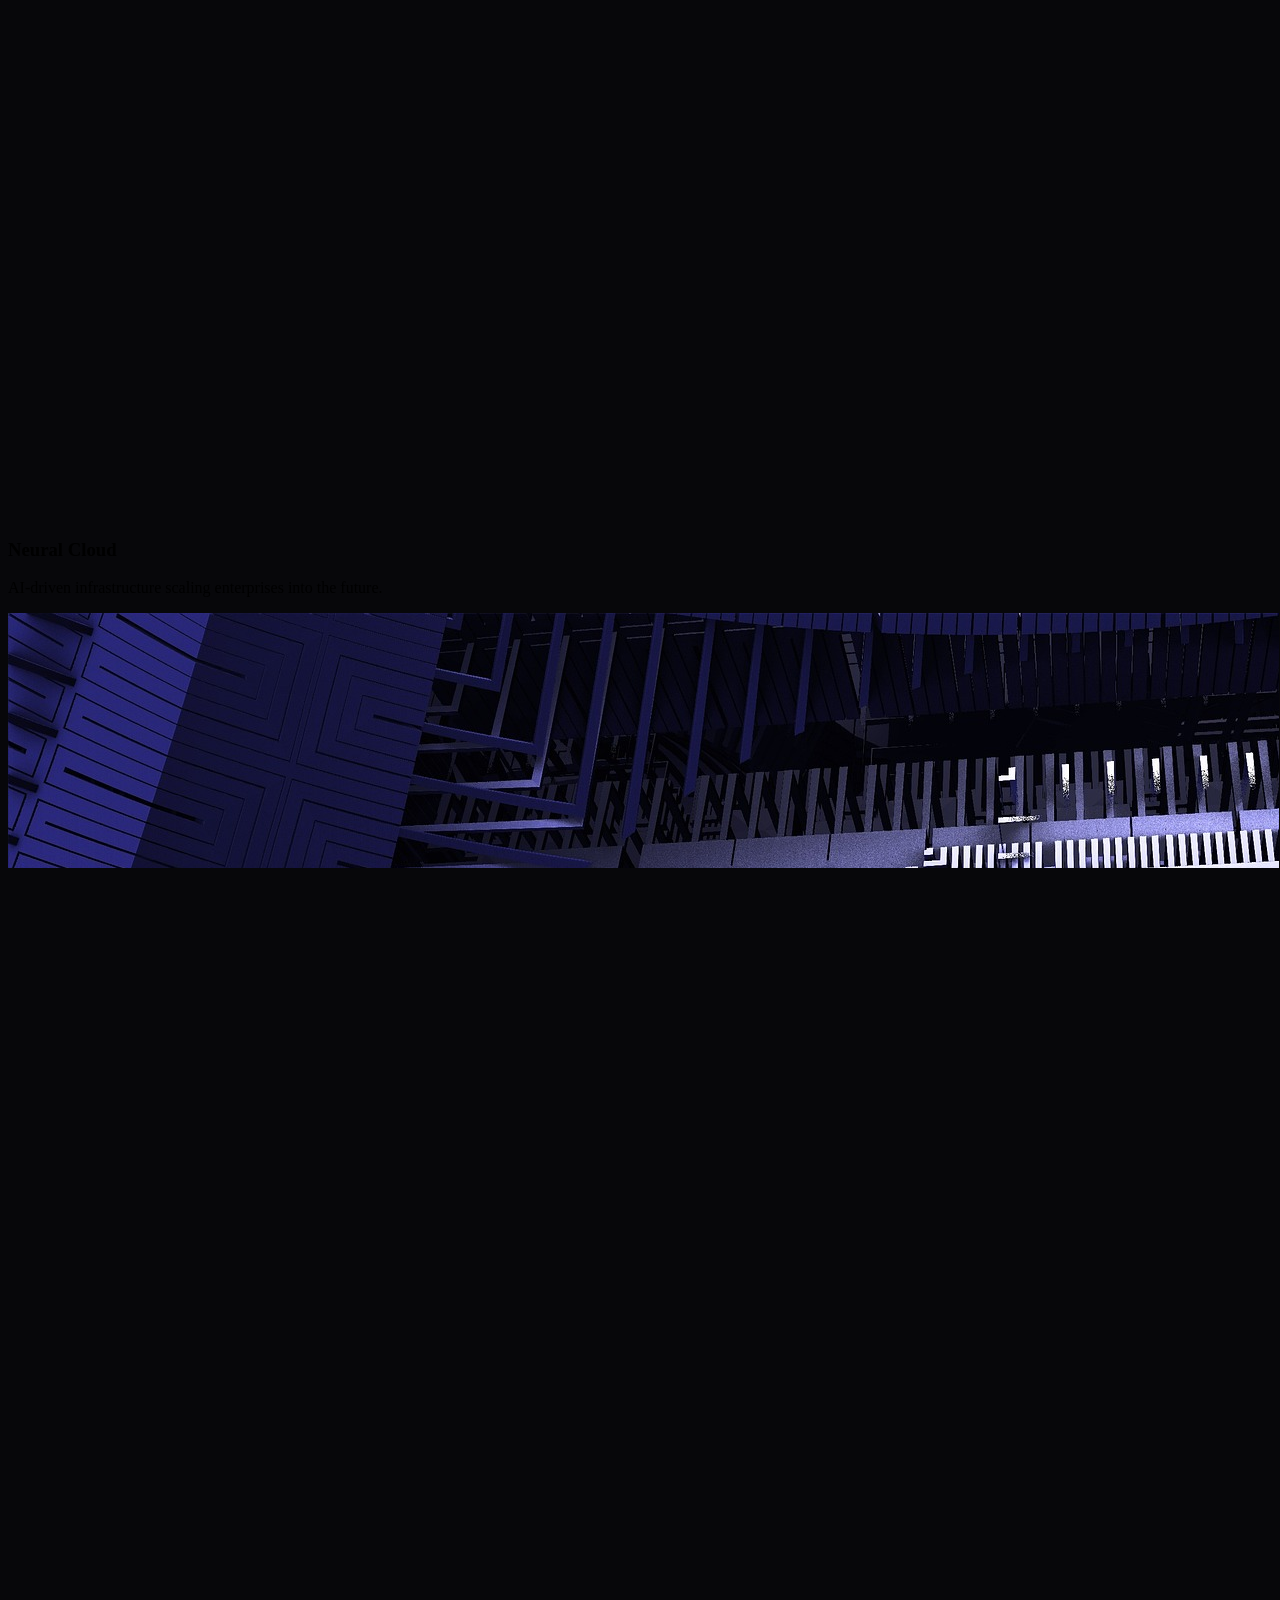
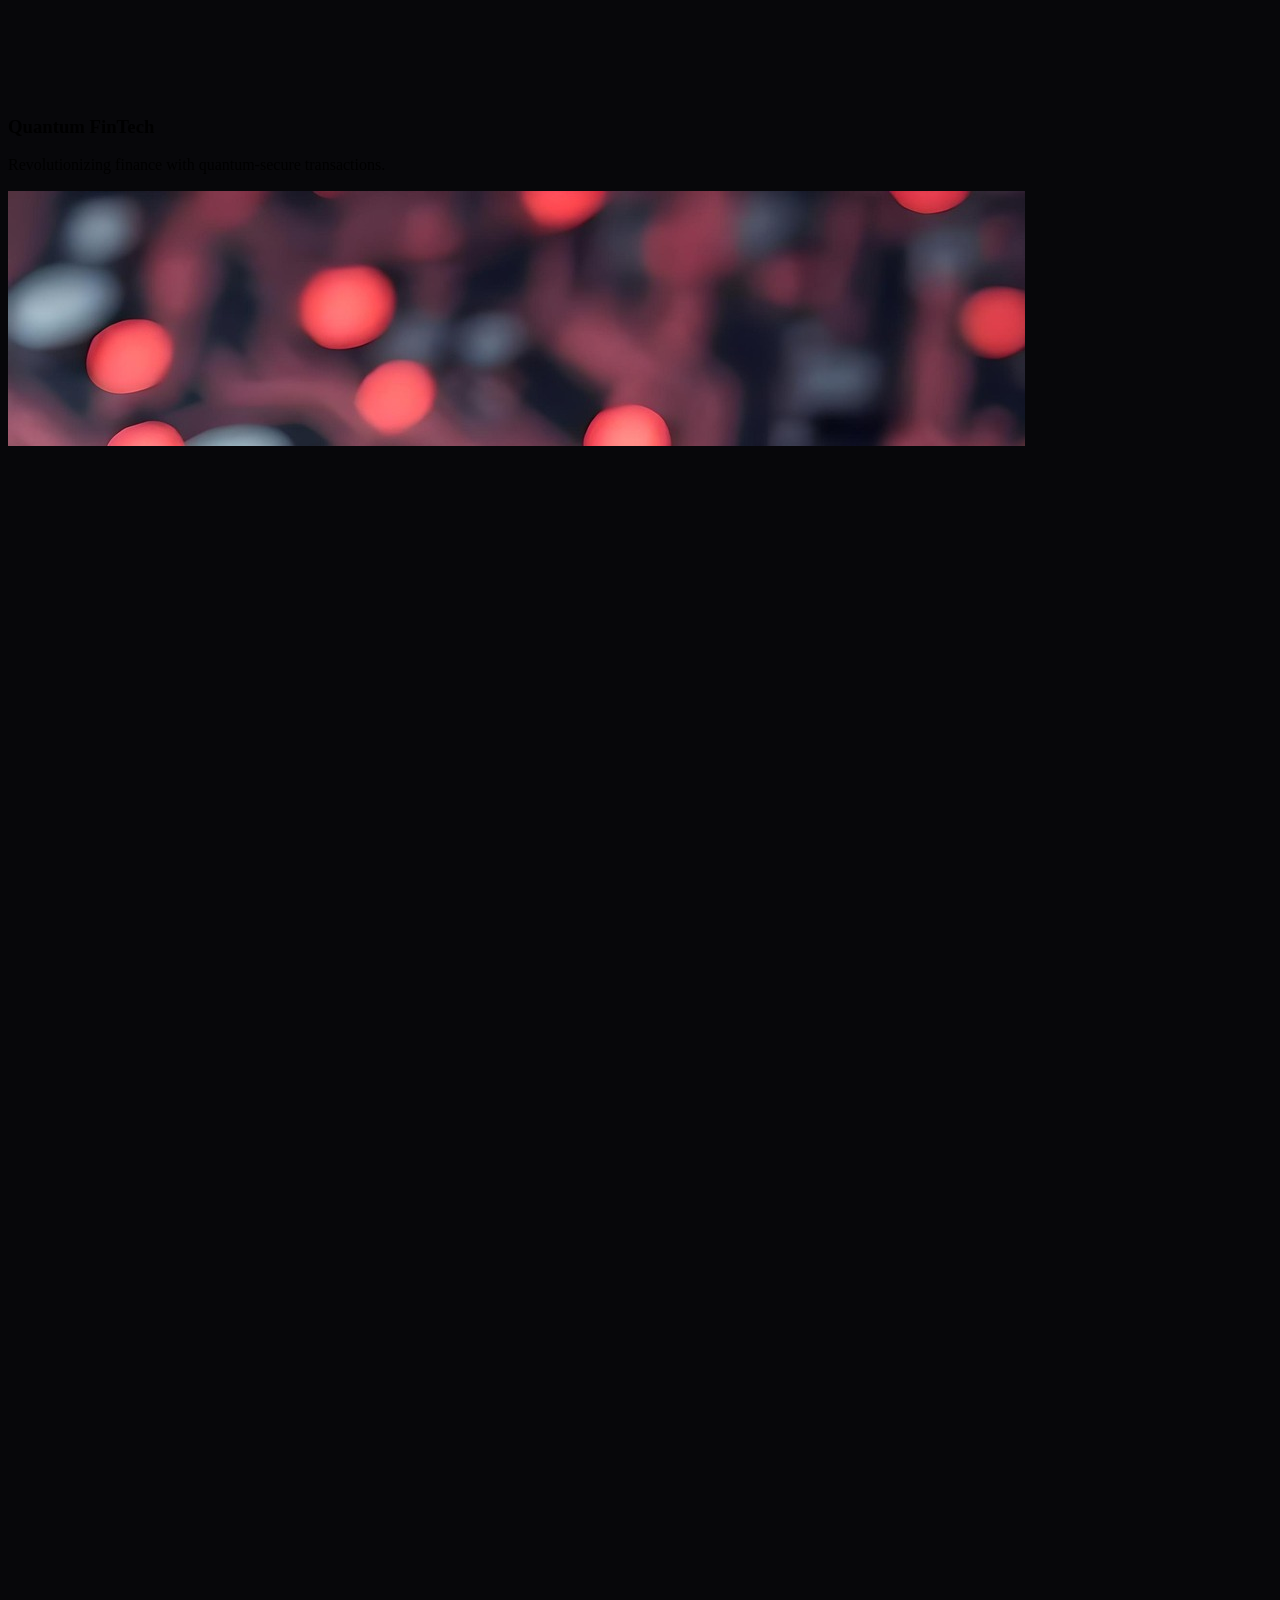
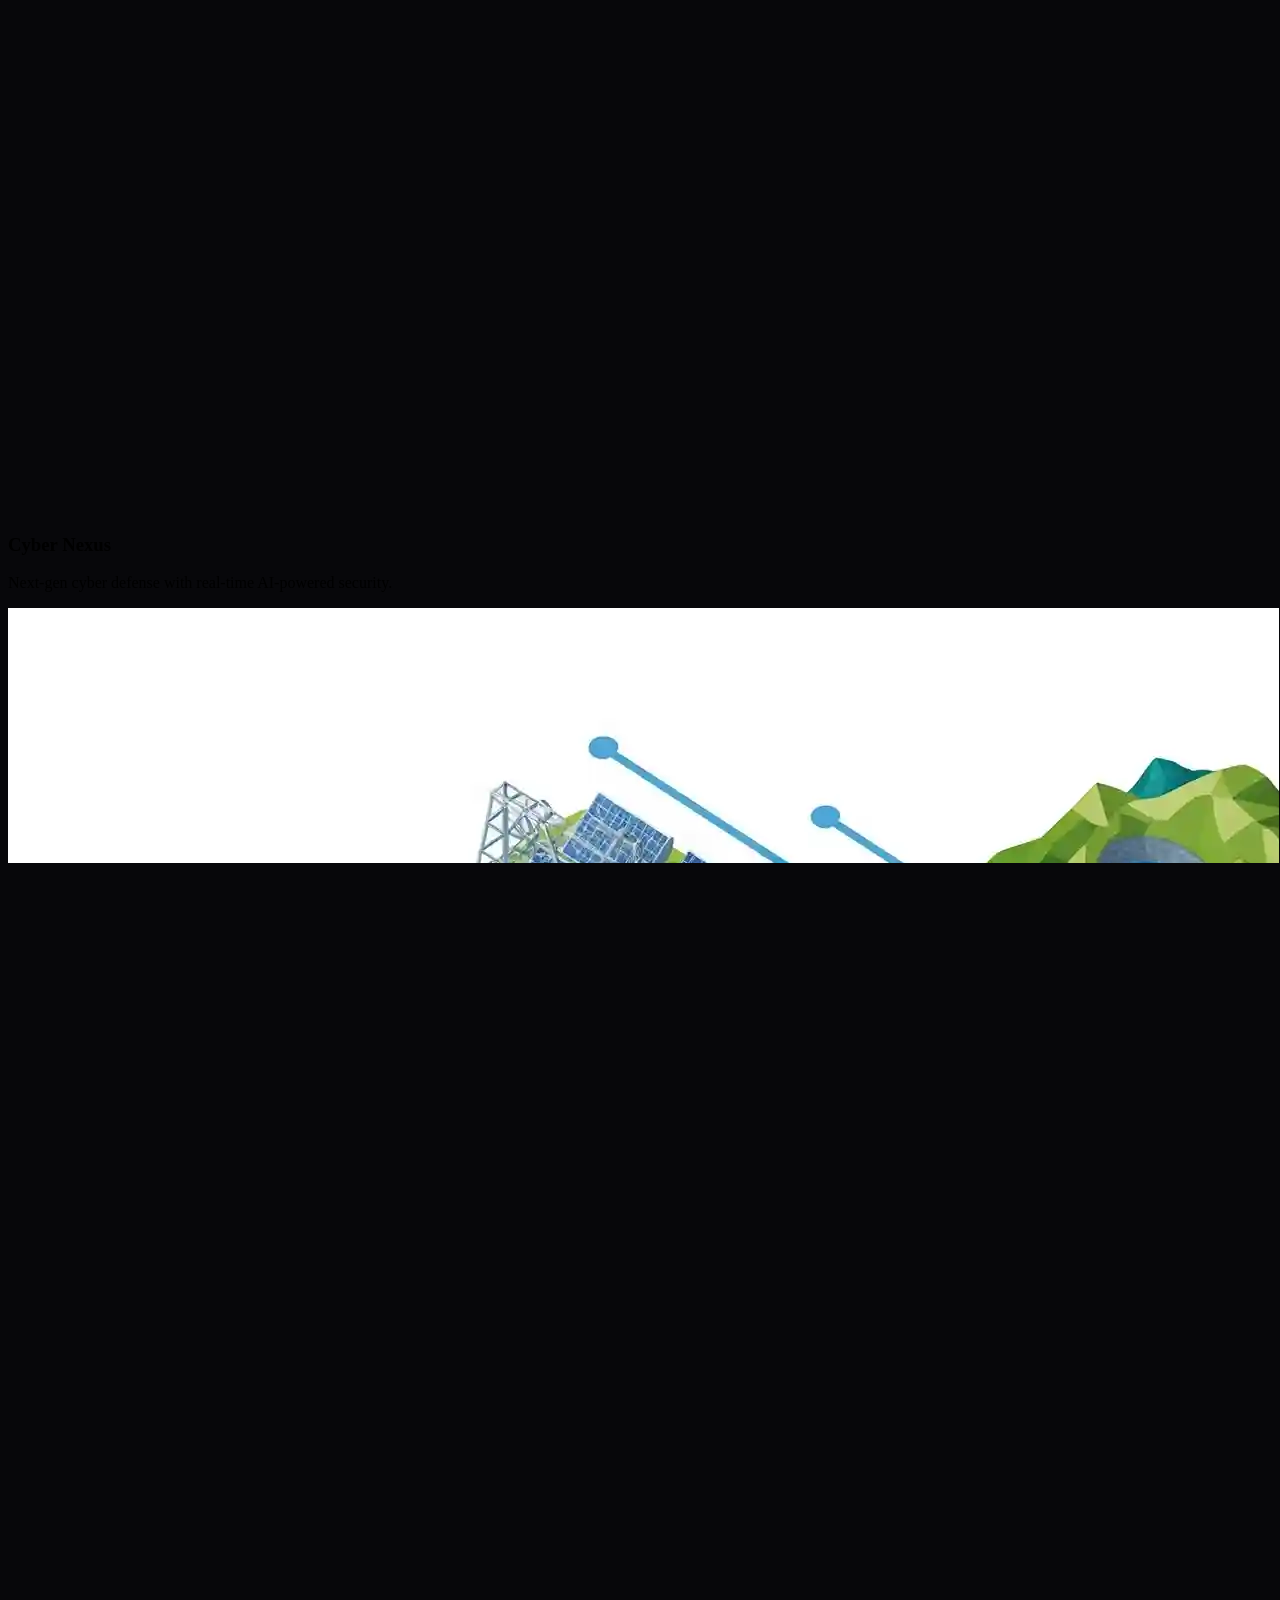
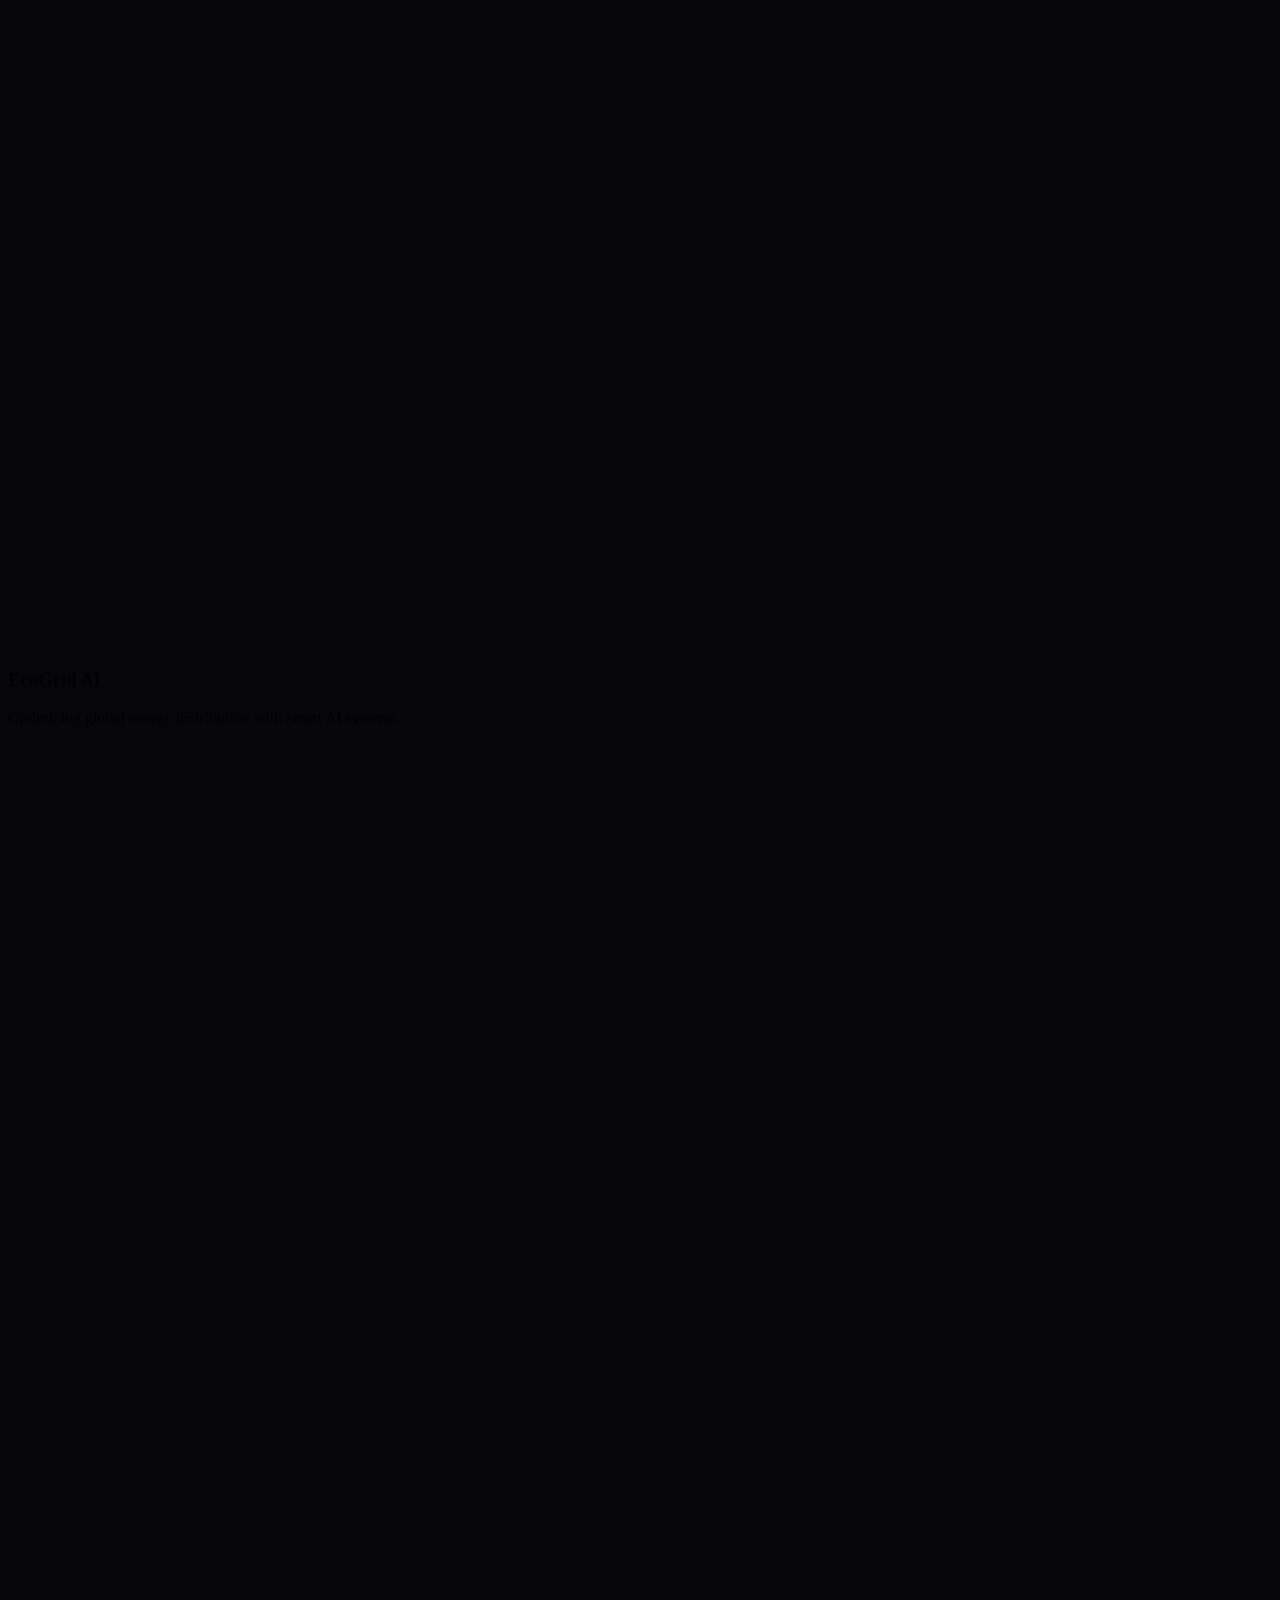
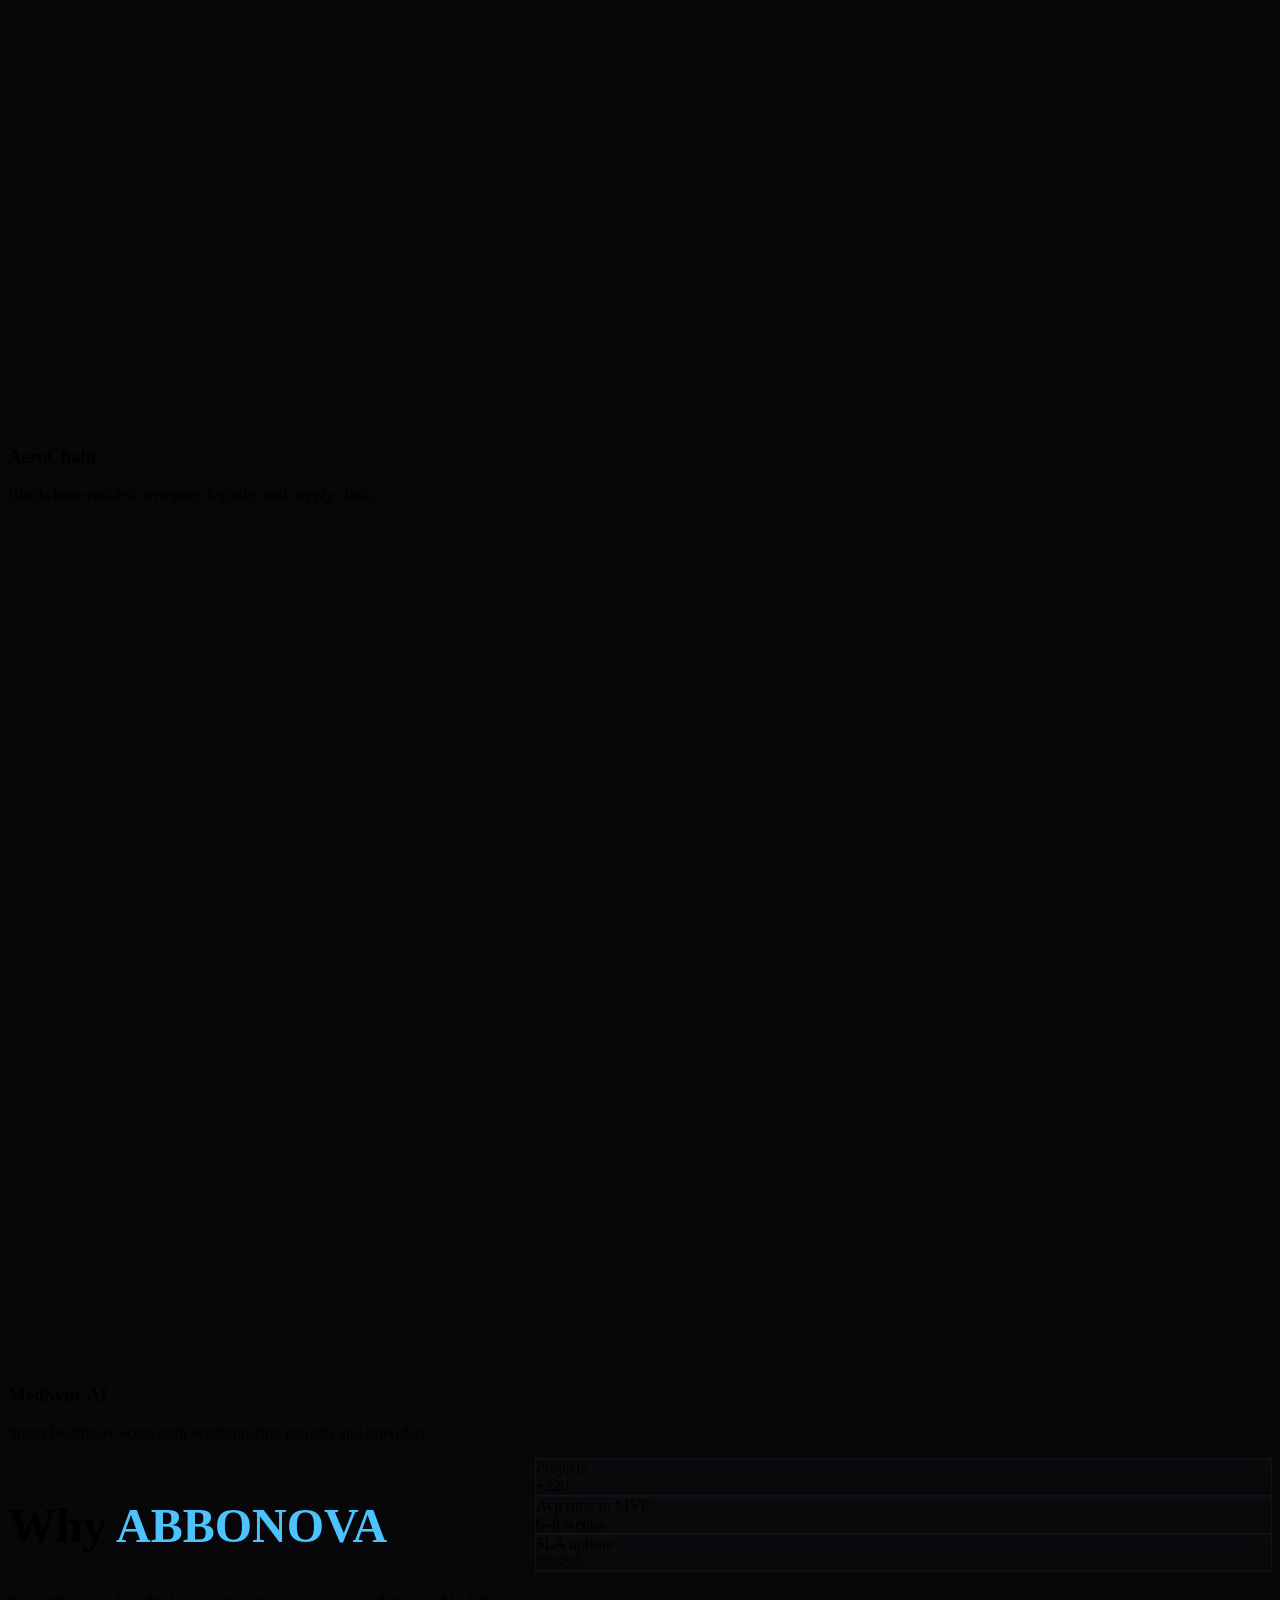
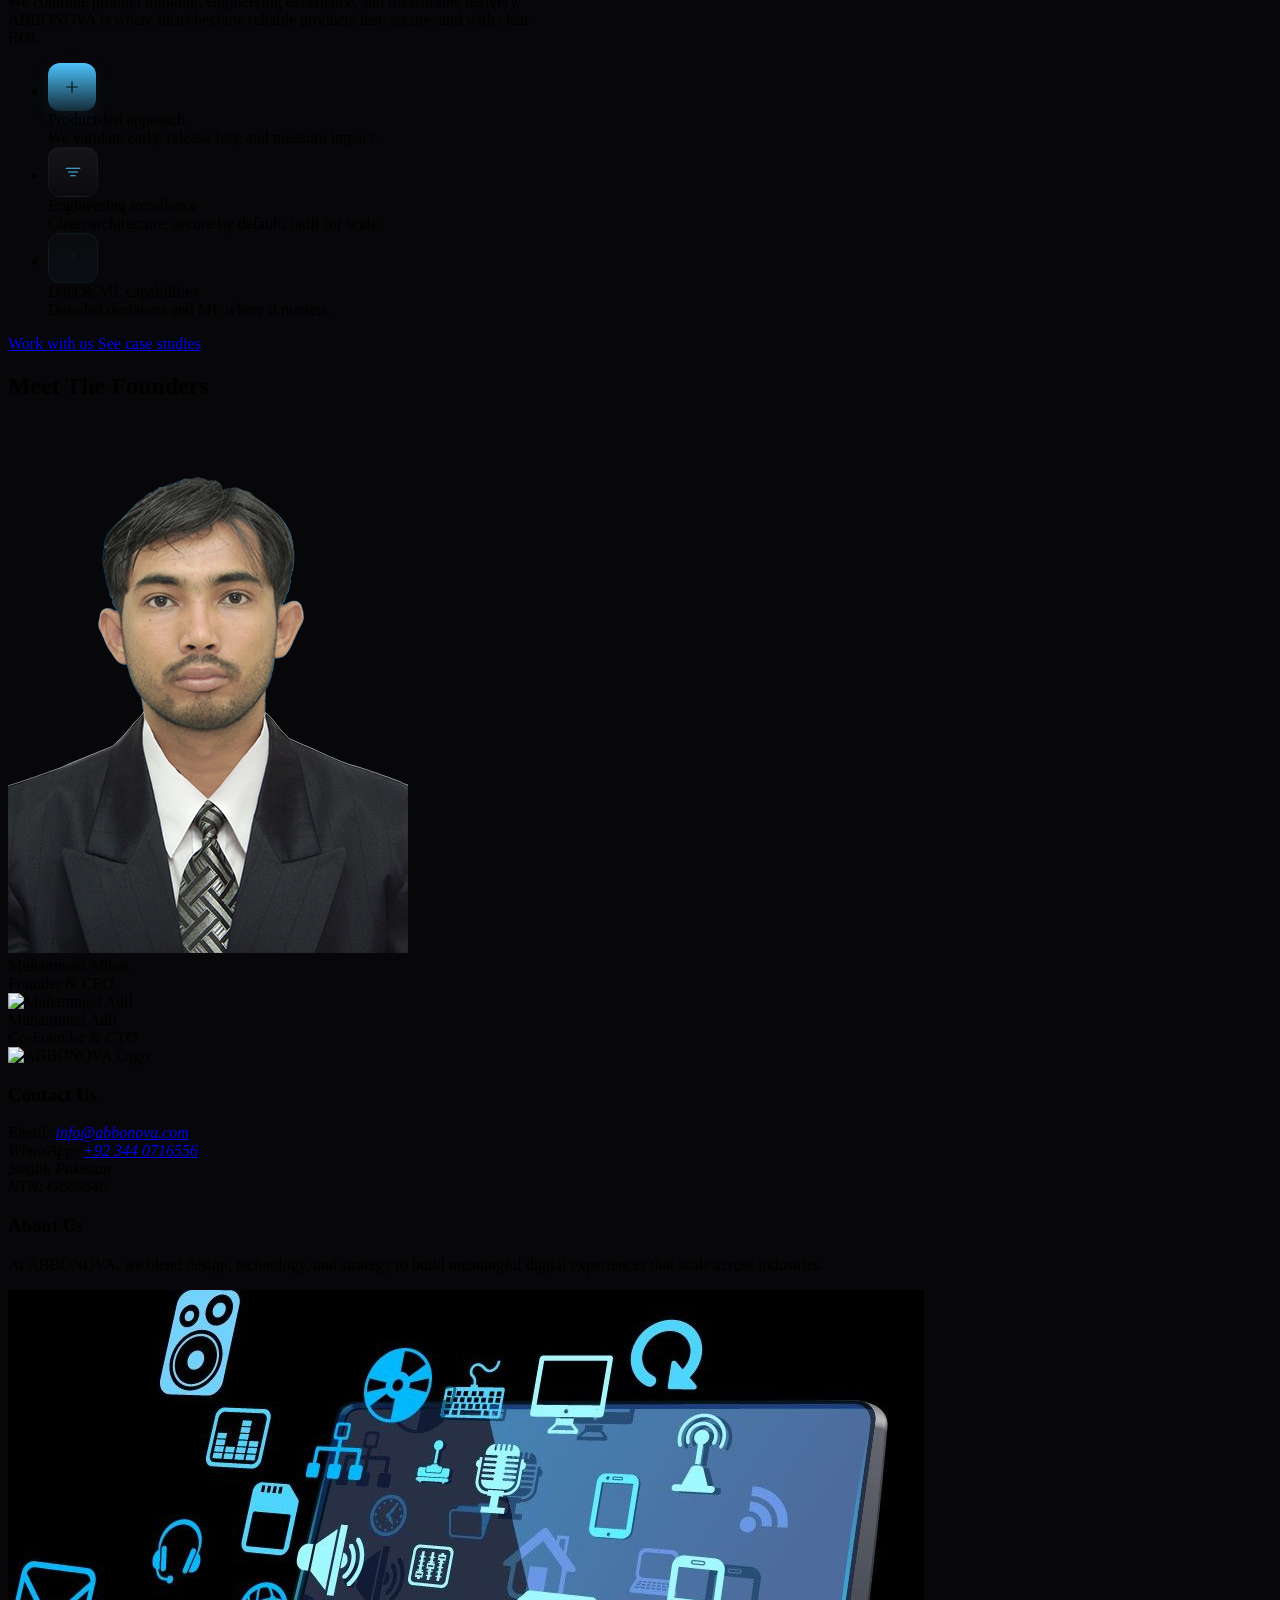
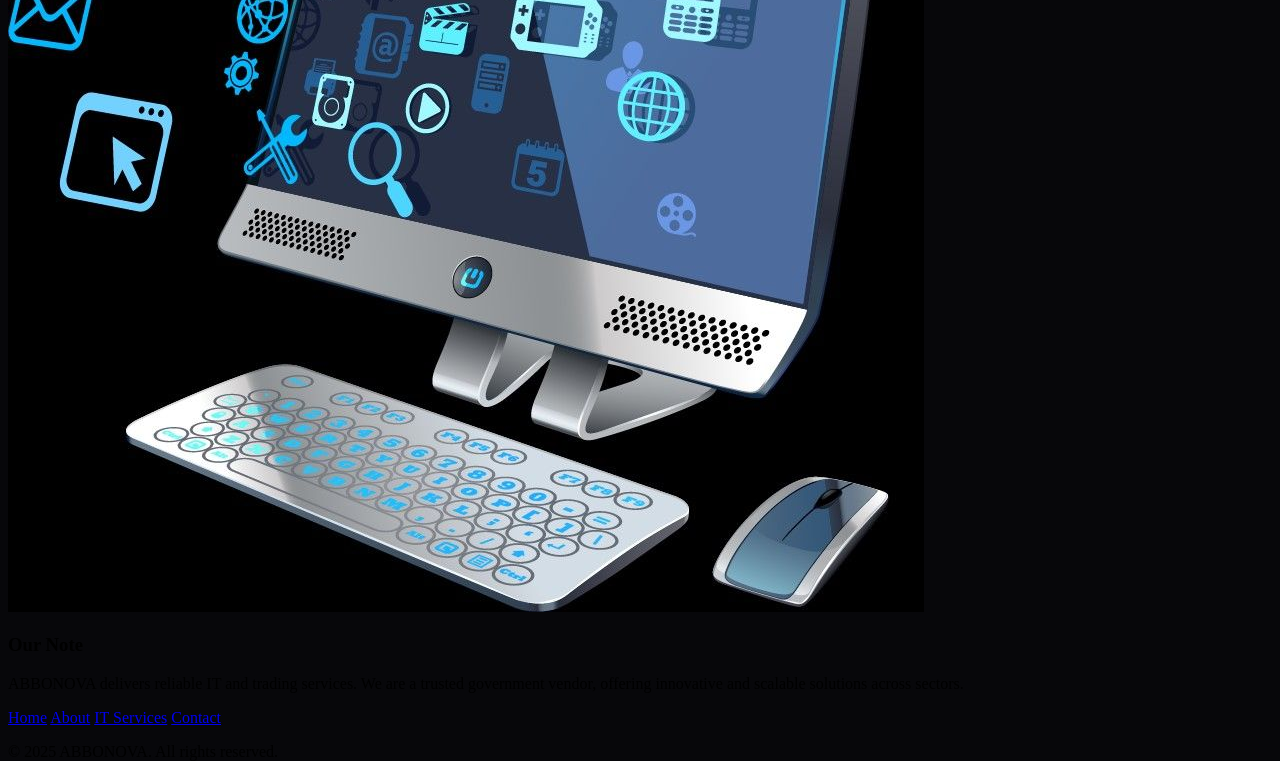
==== commit 2fa8acc9: "Update index.html" ====
--- a/index.html
+++ b/index.html
@@ -949,7 +949,52 @@
       }
     });
 
-
+const menuBtn = document.getElementById("menu-btn");
+  const menu = document.getElementById("menu");
+
+  menuBtn.addEventListener("click", () => {
+    const isOpen = menu.classList.contains("flex");
+    
+    if (isOpen) {
+      menu.classList.remove("flex");
+      menu.classList.add("hidden");
+      menuBtn.setAttribute("aria-expanded", "false");
+    } else {
+      menu.classList.remove("hidden");
+      menu.classList.add("flex");
+      menuBtn.setAttribute("aria-expanded", "true");
+    }
+  });
+
+    const menuBtn = document.getElementById("menu-btn");
+  const menu = document.getElementById("menu");
+  const servicesBtn = document.getElementById("services-btn");
+  const servicesMenu = document.getElementById("services-menu");
+
+  // Mobile menu toggle
+  menuBtn.addEventListener("click", () => {
+    const isOpen = menu.classList.contains("flex");
+
+    if (isOpen) {
+      menu.classList.remove("flex");
+      menu.classList.add("hidden");
+      menuBtn.setAttribute("aria-expanded", "false");
+    } else {
+      menu.classList.remove("hidden");
+      menu.classList.add("flex");
+      menuBtn.setAttribute("aria-expanded", "true");
+    }
+  });
+
+  // IT Services dropdown toggle (mobile only)
+  servicesBtn.addEventListener("click", (e) => {
+    // Prevent default hover behavior
+    e.preventDefault();
+
+    if (window.innerWidth < 768) { // only mobile
+      servicesMenu.classList.toggle("hidden");
+    }
+  });
 
   </script>
 
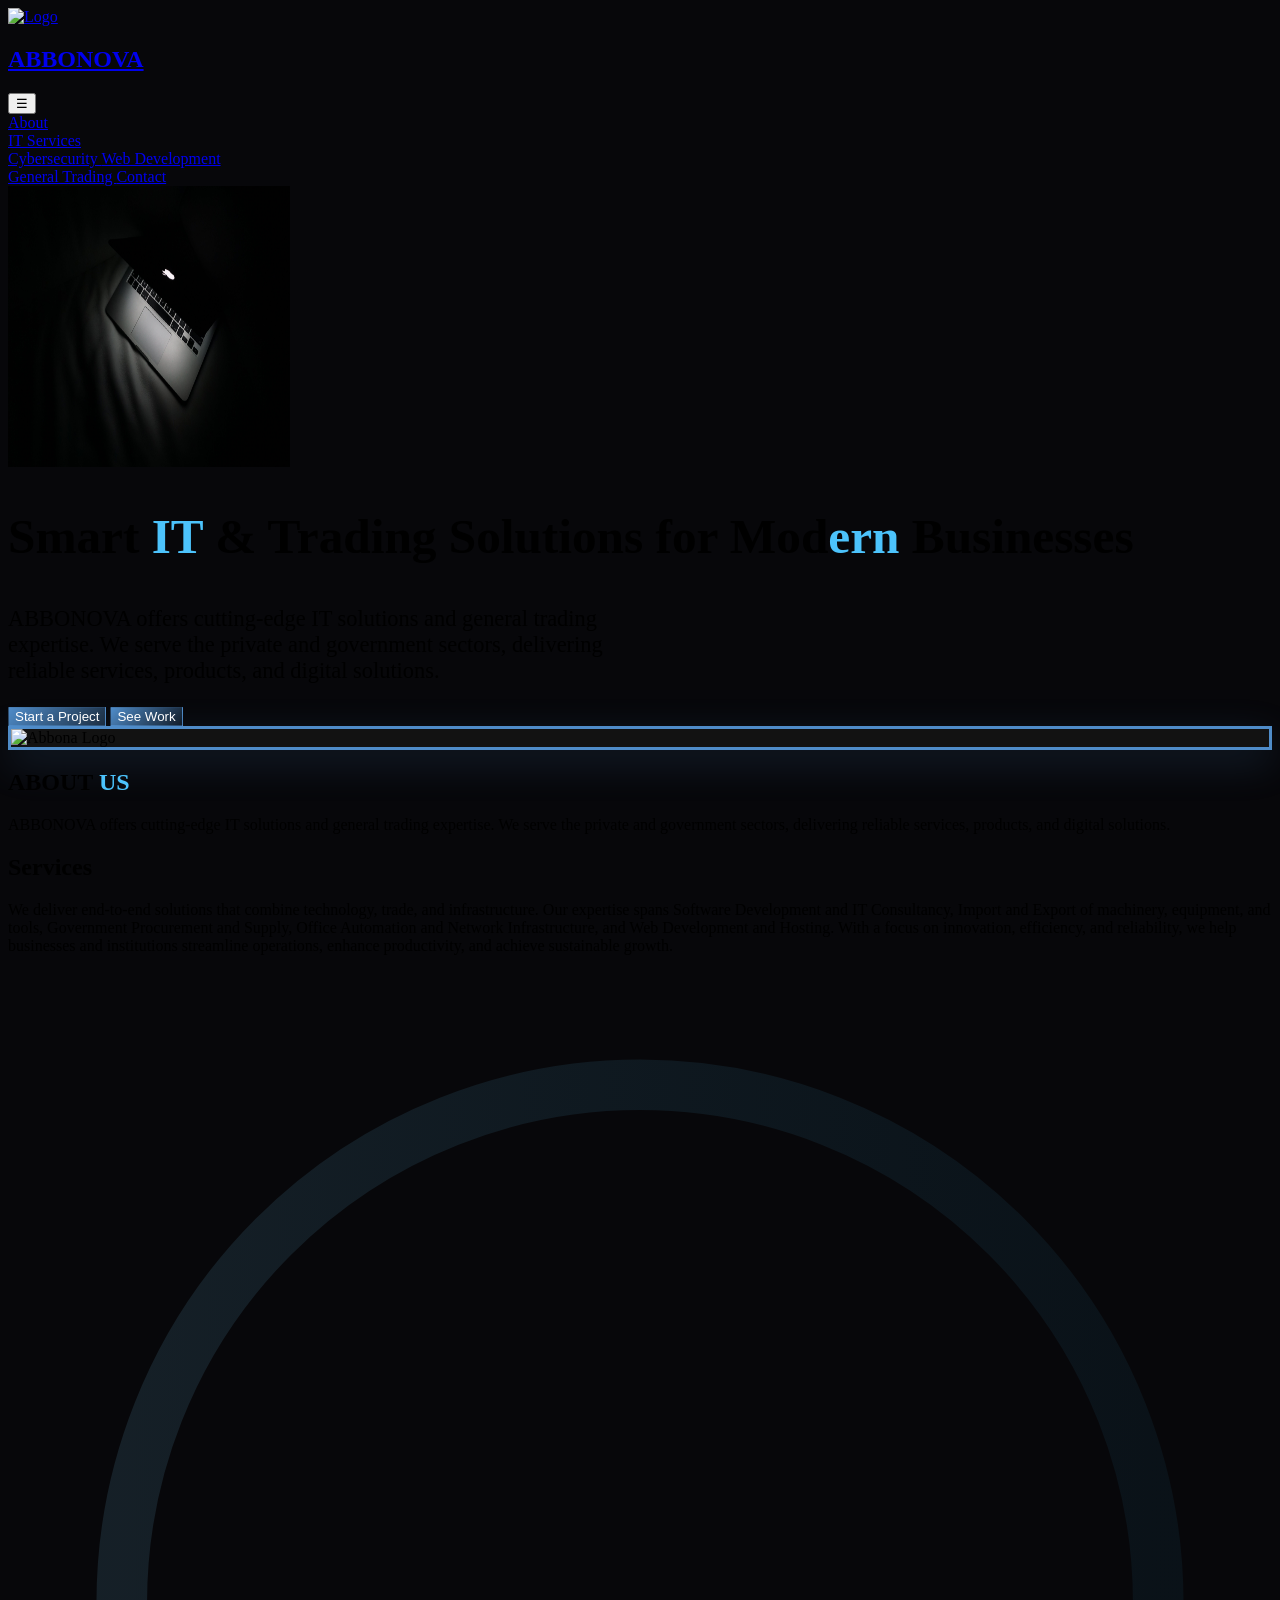
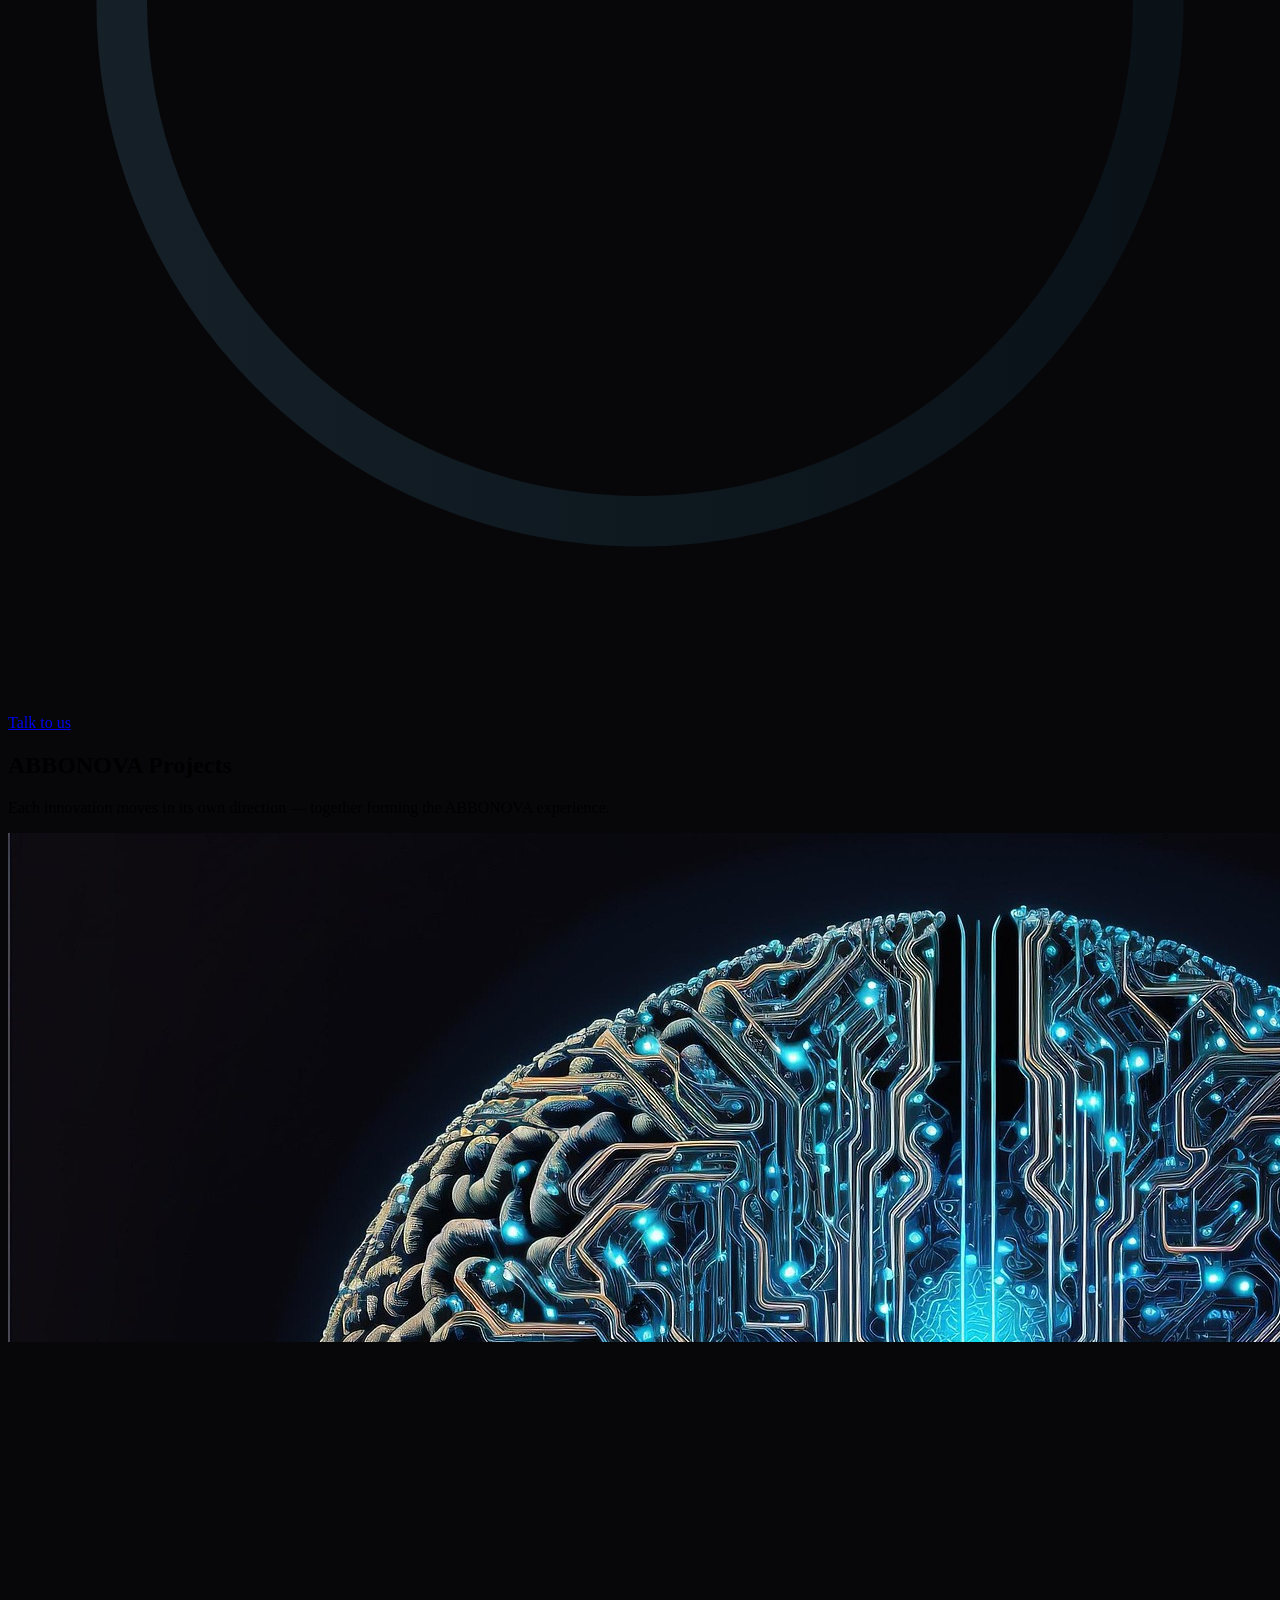
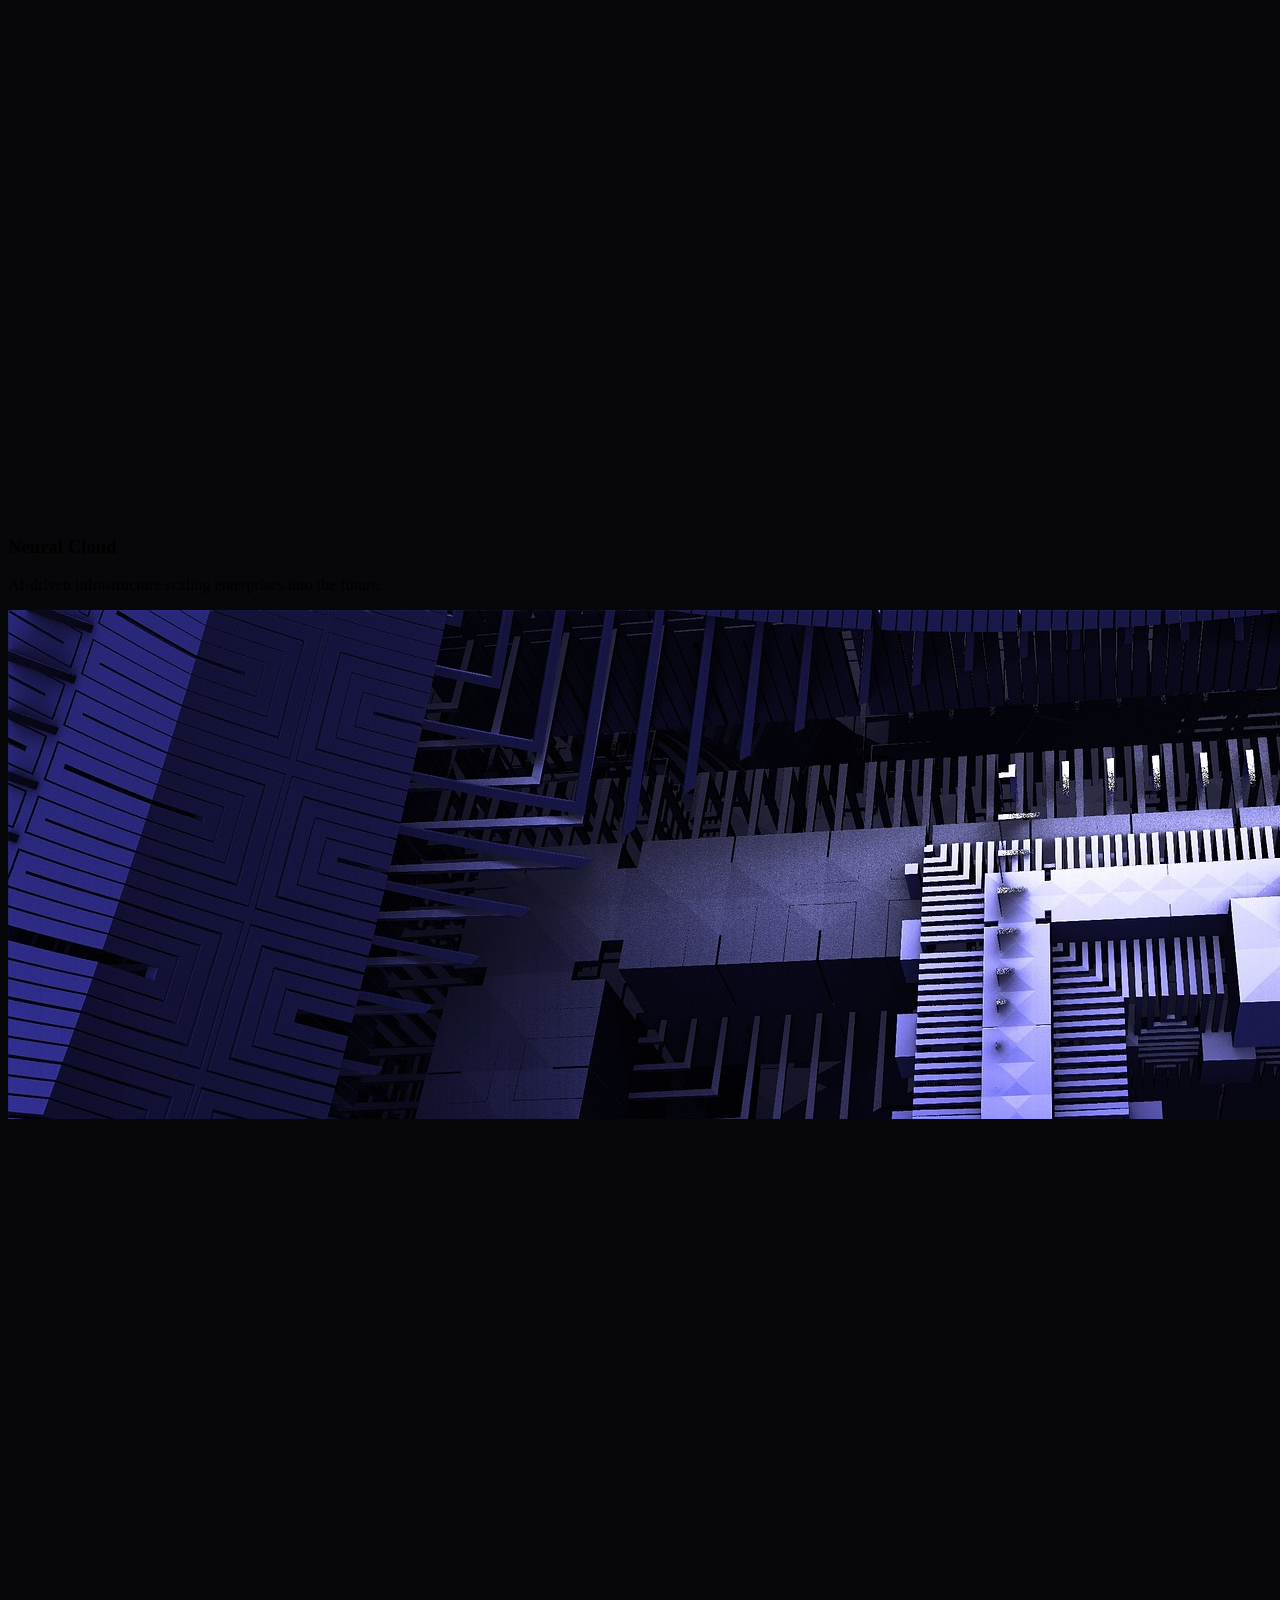
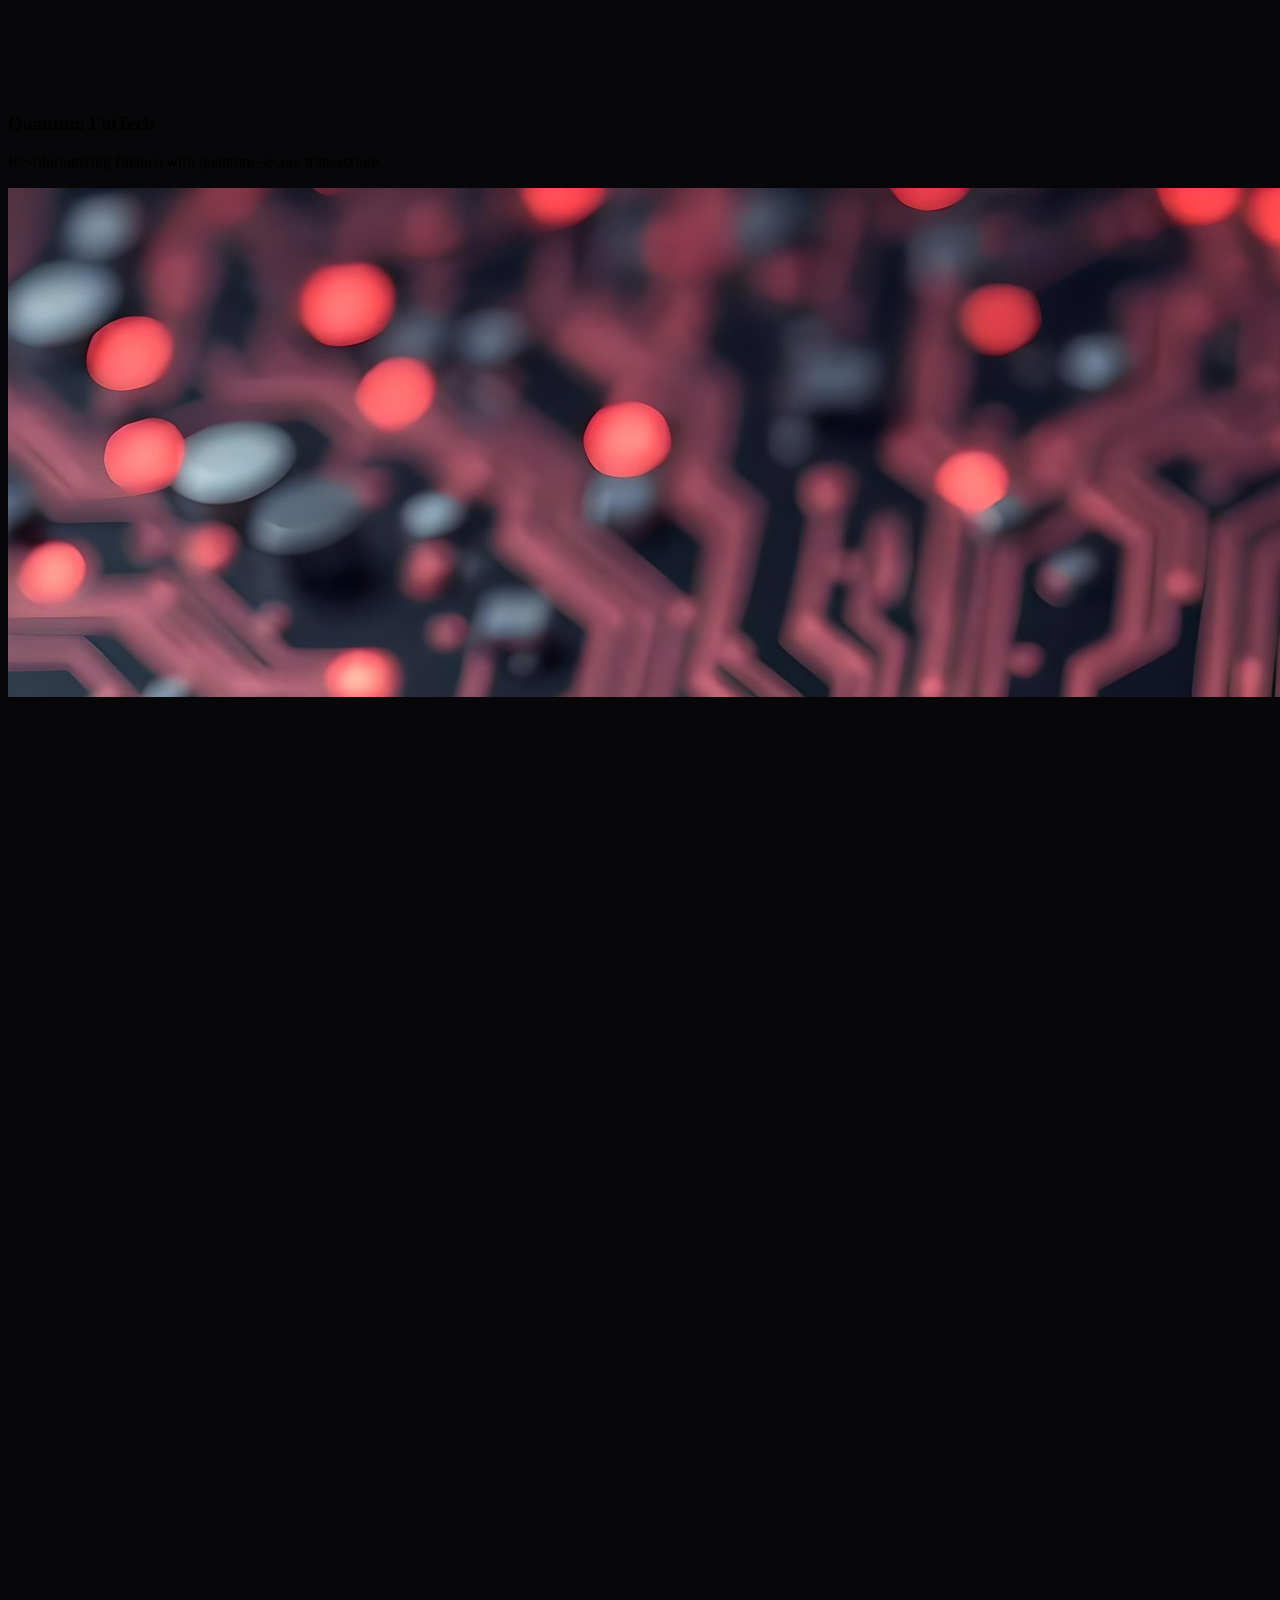
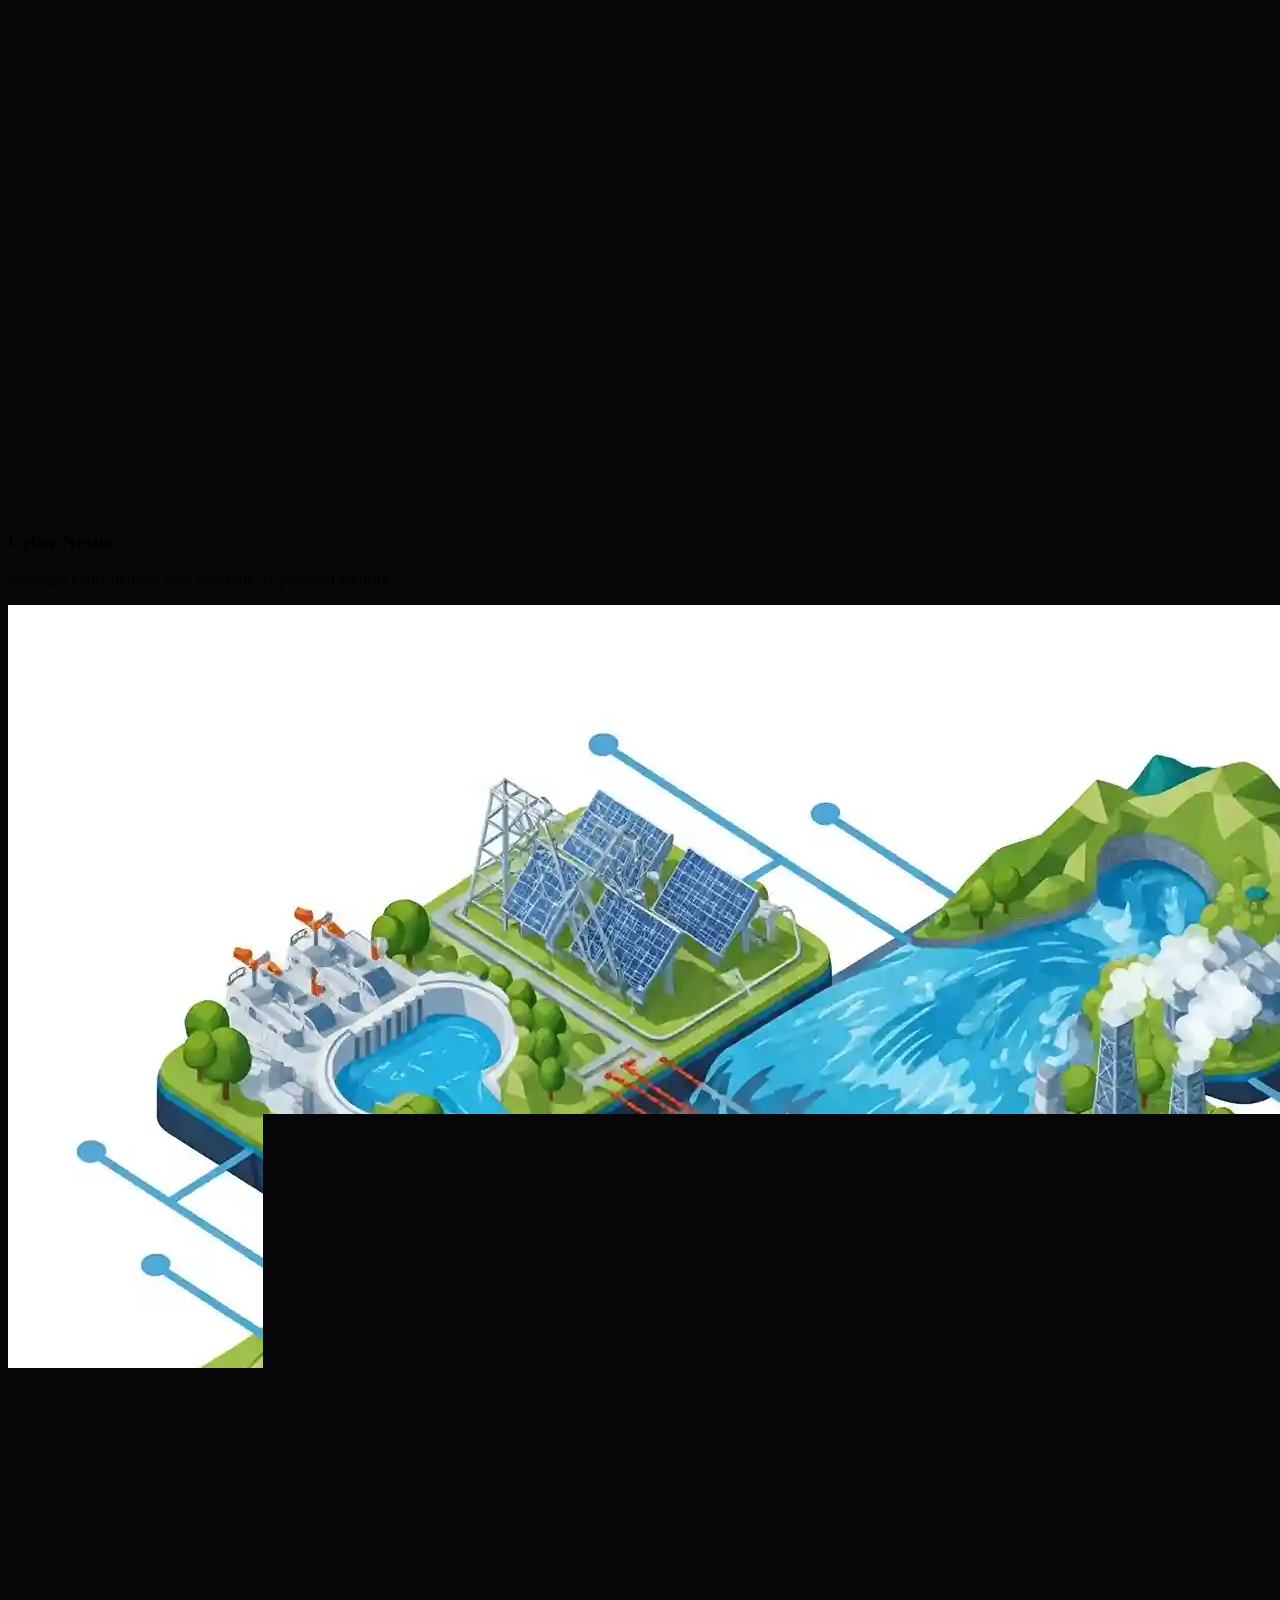
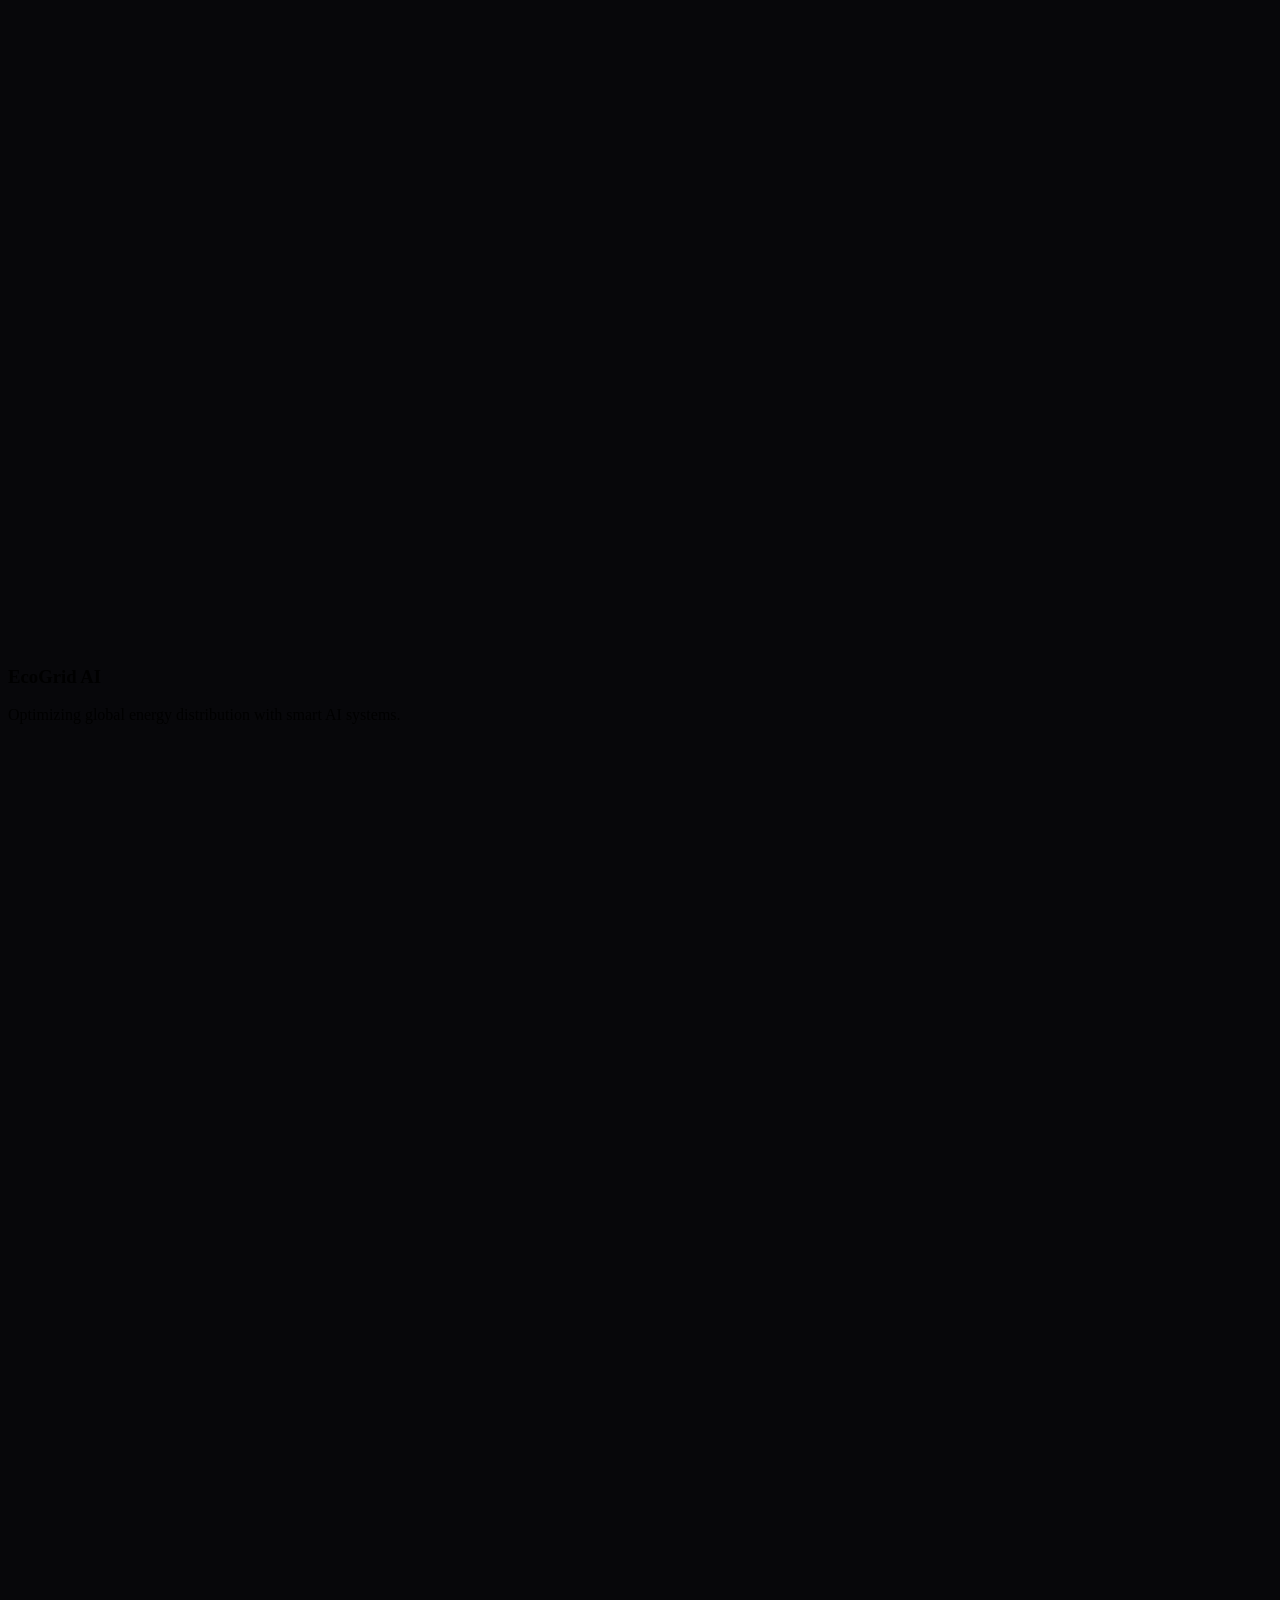
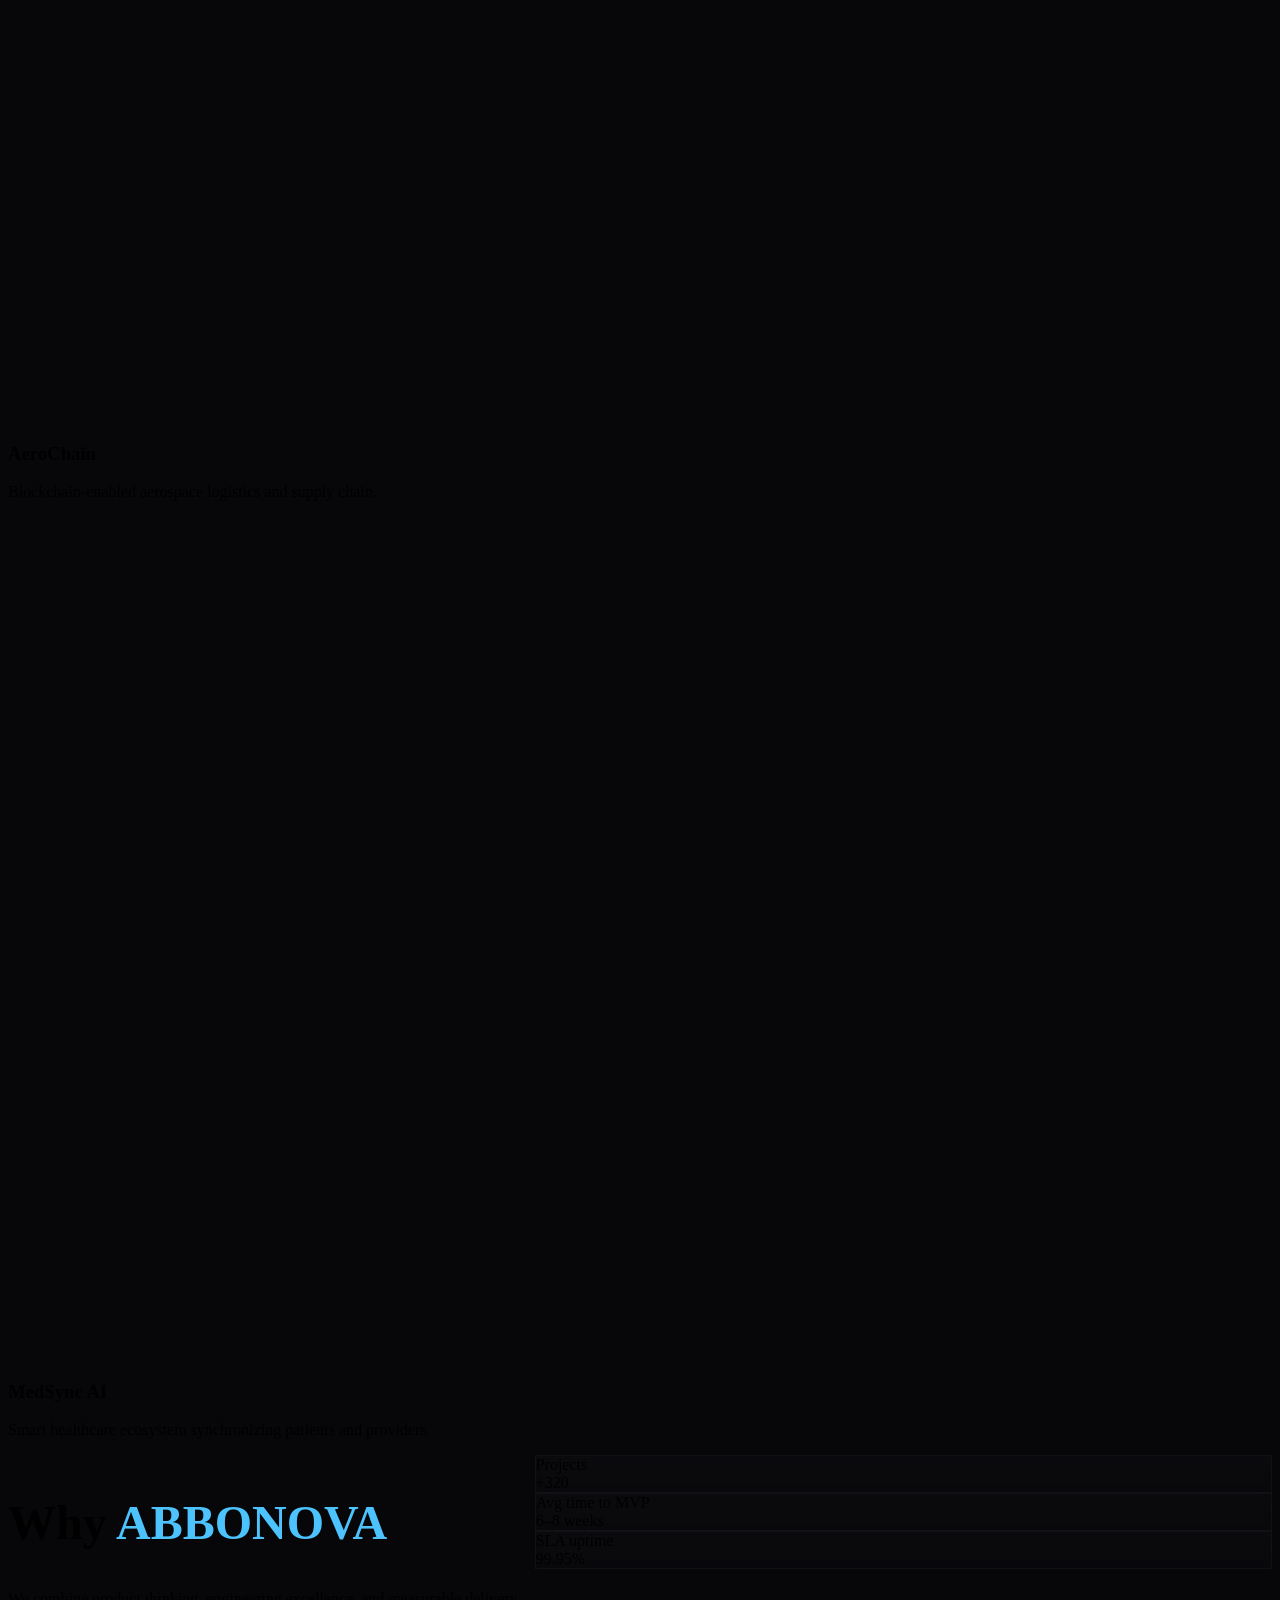
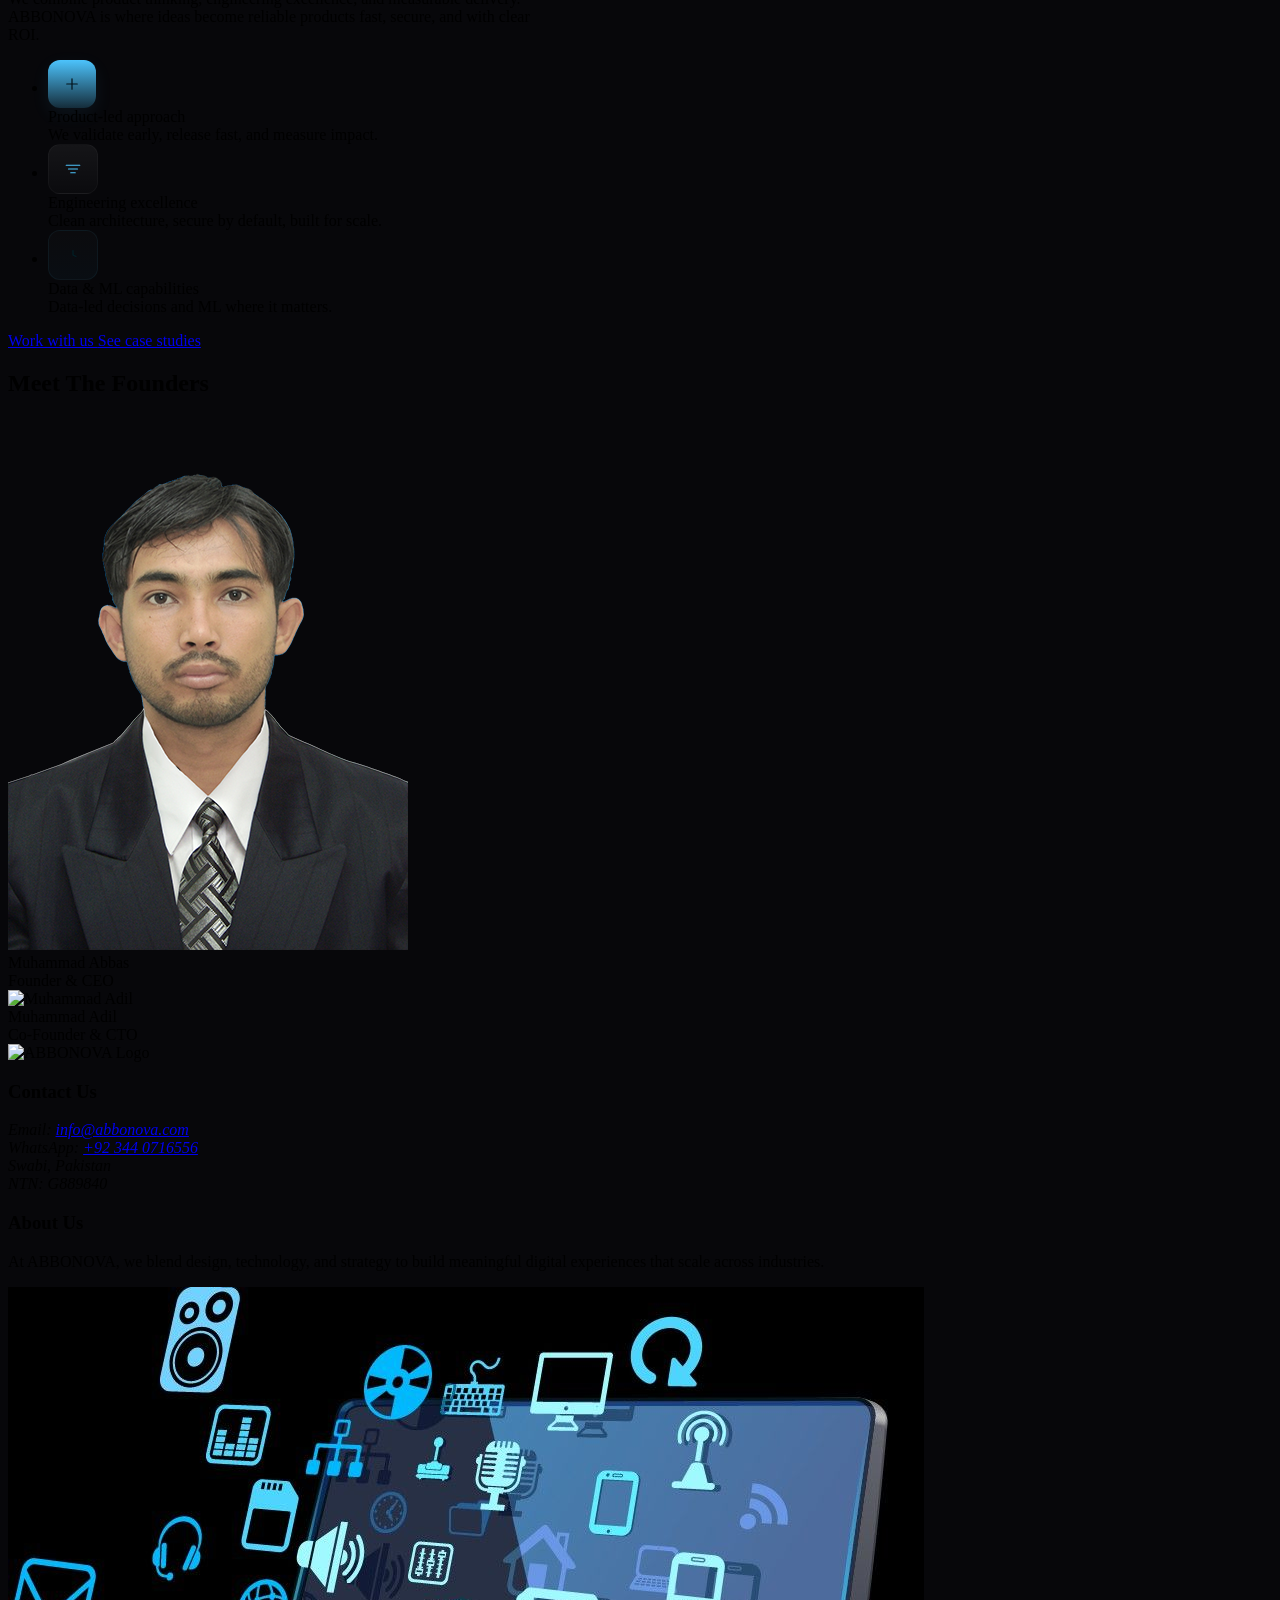
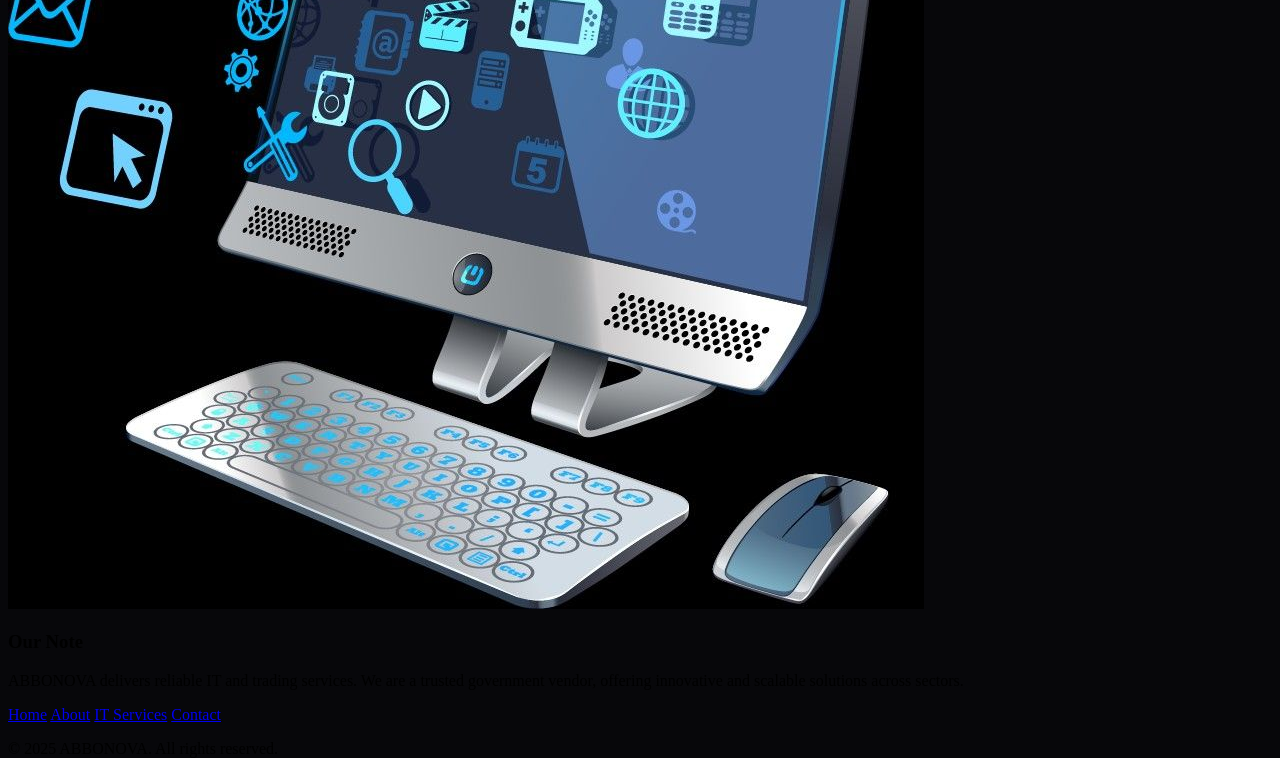
==== commit c6571061: "Update index.html" ====
--- a/index.html
+++ b/index.html
@@ -144,26 +144,28 @@
       </a>
 
       <!-- IT Services Dropdown -->
-      <div class="relative group">
-        <button id="services-btn"
-          class="text-white text-sm font-medium border-b-2 border-transparent hover:border-[#4F8CC9] transition md:cursor-default">
-          IT Services
-        </button>
-
-        <div id="services-menu" class="hidden md:absolute md:left-0 md:top-full md:mt-2 md:w-40
-          md:bg-[#1a191b] md:border md:border-white/10 md:rounded-lg md:shadow-lg md:p-2
-          md:opacity-0 md:invisible md:translate-y-1
-          md:group-hover:opacity-100 md:group-hover:visible md:group-hover:translate-y-0
-          md:transition-all md:duration-300 md:delay-200">
-
-          <a href="#cybersecurity" class="block px-3 py-2 text-sm text-white hover:text-[#4F8CC9]">
-            Cybersecurity
-          </a>
-          <a href="#webdev" class="block px-3 py-2 text-sm text-white hover:text-[#4F8CC9]">
-            Web Development
-          </a>
-        </div>
-      </div>
+    <div class="relative group">
+  <!-- Dropdown Trigger -->
+  <a href="#" id="services-btn"
+    class="text-white text-sm font-medium border-b-2 border-transparent hover:border-[#4F8CC9] transition md:cursor-default">
+    IT Services
+  </a>
+
+  <!-- Dropdown Menu -->
+  <div id="services-menu" class="absolute left-0 top-full mt-2 w-40
+    bg-[#1a191b] border border-white/10 rounded-lg shadow-lg p-2
+    opacity-0 invisible translate-y-1
+    group-hover:opacity-100 group-hover:visible group-hover:translate-y-0
+    transition-all duration-300 delay-150">
+
+    <a href="#cybersecurity" class="block px-3 py-2 text-sm text-white hover:text-[#4F8CC9]">
+      Cybersecurity
+    </a>
+    <a href="#webdev" class="block px-3 py-2 text-sm text-white hover:text-[#4F8CC9]">
+      Web Development
+    </a>
+  </div>
+</div>
 
       <a href="/general-trading.html"
         class="text-white text-sm font-medium border-b-2 border-transparent hover:border-[#4F8CC9] transition">
@@ -630,6 +632,19 @@
       menu.classList.toggle("hidden");
     });
 
+    const servicesBtn = document.getElementById("services-btn");
+  const servicesMenu = document.getElementById("services-menu");
+
+  servicesBtn.addEventListener("click", (e) => {
+    if (window.innerWidth < 768) { // only mobile
+      e.preventDefault();
+      servicesMenu.classList.toggle("opacity-100");
+      servicesMenu.classList.toggle("visible");
+      servicesMenu.classList.toggle("opacity-0");
+      servicesMenu.classList.toggle("invisible");
+    }
+  });
+
     // Dropdown toggle (mobile only)
     const servicesBtn = document.getElementById("services-btn");
     const servicesMenu = document.getElementById("services-menu");
@@ -996,6 +1011,82 @@
     }
   });
 
+     document.addEventListener("DOMContentLoaded", () => {
+    const servicesBtn = document.getElementById("services-btn");
+    const servicesMenu = document.getElementById("services-menu");
+
+    // Detect if device is touch-based
+    const isTouch = window.matchMedia("(hover: none)").matches;
+
+    if (isTouch) {
+      servicesBtn.addEventListener("click", (e) => {
+        e.preventDefault();
+        servicesMenu.classList.toggle("opacity-100");
+        servicesMenu.classList.toggle("visible");
+        servicesMenu.classList.toggle("translate-y-0");
+        servicesMenu.classList.toggle("opacity-0");
+        servicesMenu.classList.toggle("invisible");
+        servicesMenu.classList.toggle("translate-y-1");
+      });
+    }
+  });
+
+     document.addEventListener("DOMContentLoaded", () => {
+    const btn = document.getElementById("services-btn");
+    const menu = document.getElementById("services-menu");
+
+    // For mobile click
+    btn.addEventListener("click", (e) => {
+      if (window.innerWidth < 768) { // only for mobile
+        e.preventDefault();
+        menu.classList.toggle("opacity-100");
+        menu.classList.toggle("visible");
+        menu.classList.toggle("translate-y-0");
+        menu.classList.toggle("opacity-0");
+        menu.classList.toggle("invisible");
+        menu.classList.toggle("translate-y-1");
+      }
+    });
+
+    // Close menu when clicking outside on mobile
+    document.addEventListener("click", (e) => {
+      if (window.innerWidth < 768 && !btn.contains(e.target) && !menu.contains(e.target)) {
+        menu.classList.add("opacity-0", "invisible", "translate-y-1");
+        menu.classList.remove("opacity-100", "visible", "translate-y-0");
+      }
+    });
+  });
+
+    document.addEventListener("DOMContentLoaded", function () {
+    const btn = document.getElementById("services-btn");
+    const menu = document.getElementById("services-menu");
+
+    // Detect mobile vs desktop by width
+    function isMobile() {
+      return window.innerWidth < 768; // Tailwind md breakpoint
+    }
+
+    btn.addEventListener("click", function (e) {
+      if (isMobile()) {
+        e.preventDefault(); // Prevent jump
+        menu.classList.toggle("opacity-100");
+        menu.classList.toggle("visible");
+        menu.classList.toggle("translate-y-0");
+        menu.classList.toggle("opacity-0");
+        menu.classList.toggle("invisible");
+        menu.classList.toggle("translate-y-1");
+      }
+    });
+
+    // Optional: Close menu if user taps outside
+    document.addEventListener("click", function (e) {
+      if (isMobile() && !btn.contains(e.target) && !menu.contains(e.target)) {
+        menu.classList.add("opacity-0", "invisible", "translate-y-1");
+        menu.classList.remove("opacity-100", "visible", "translate-y-0");
+      }
+    });
+  });
+
   </script>
 
 </body>
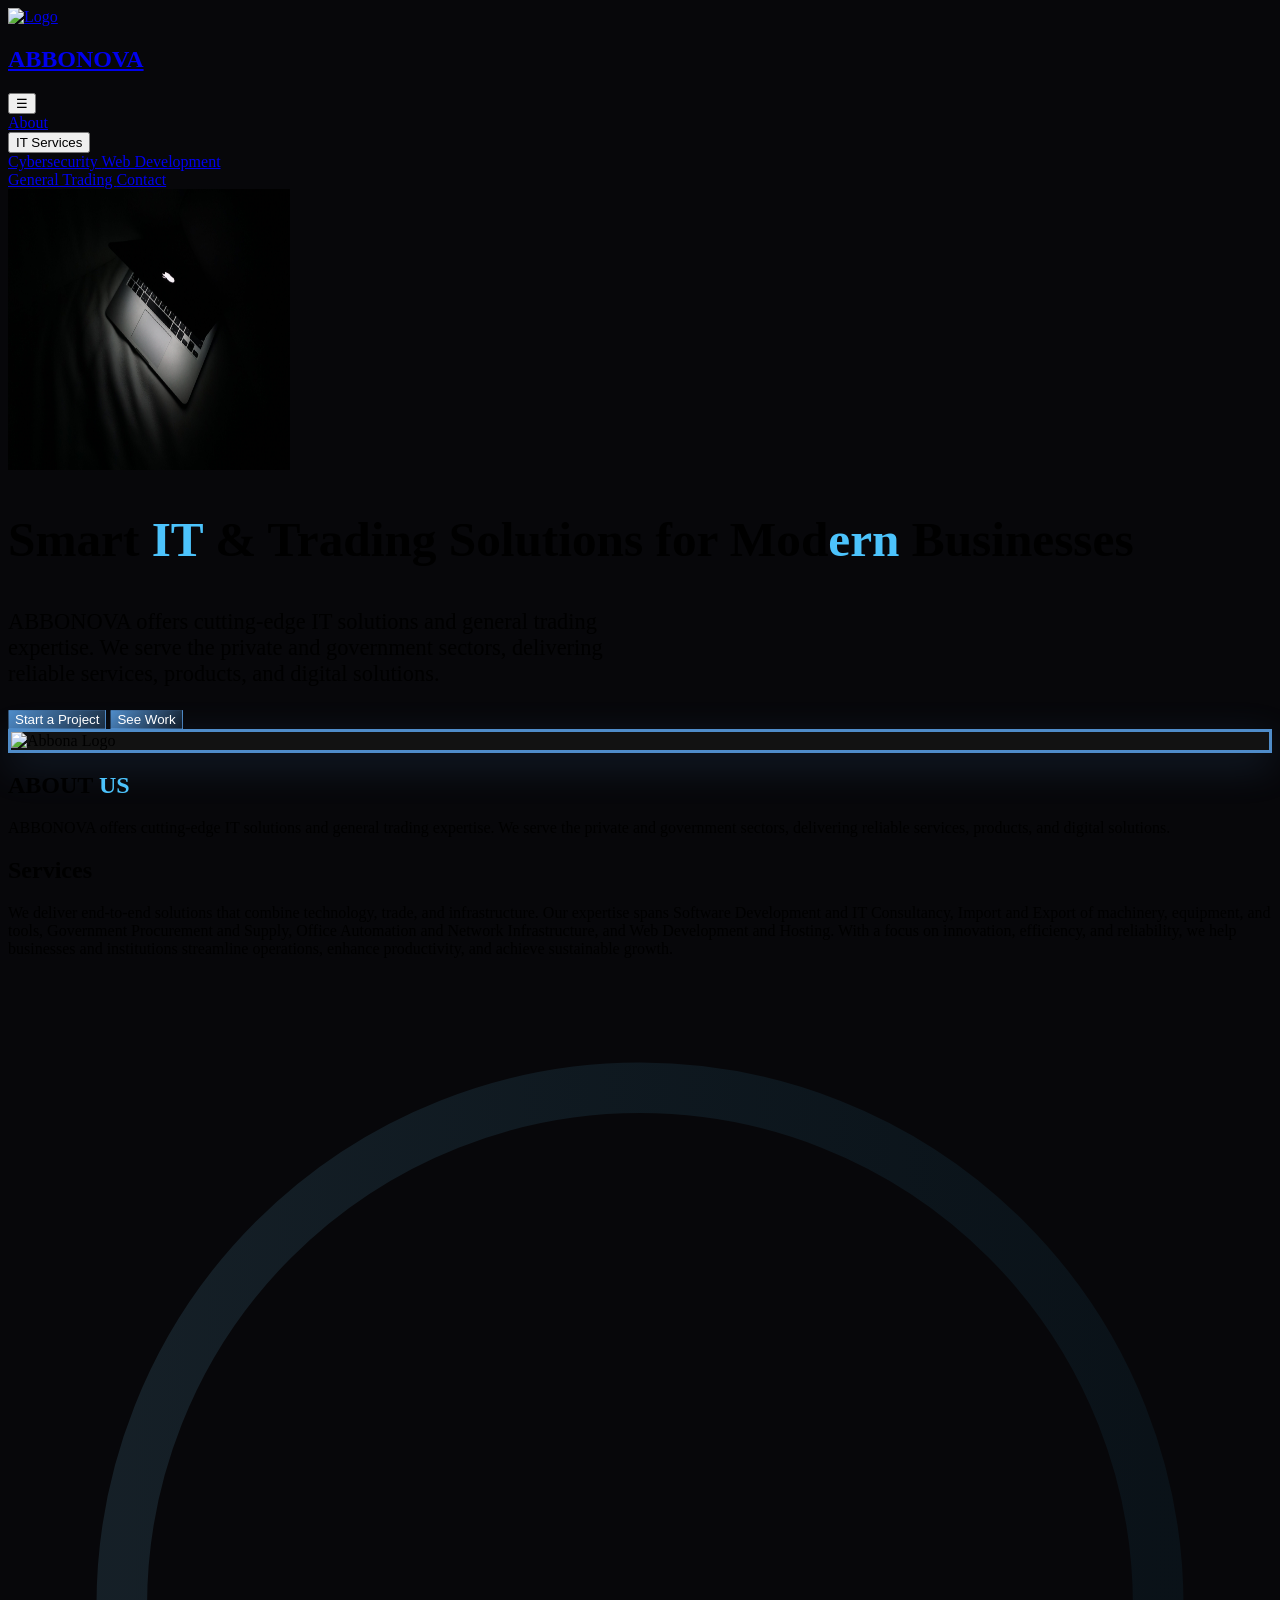
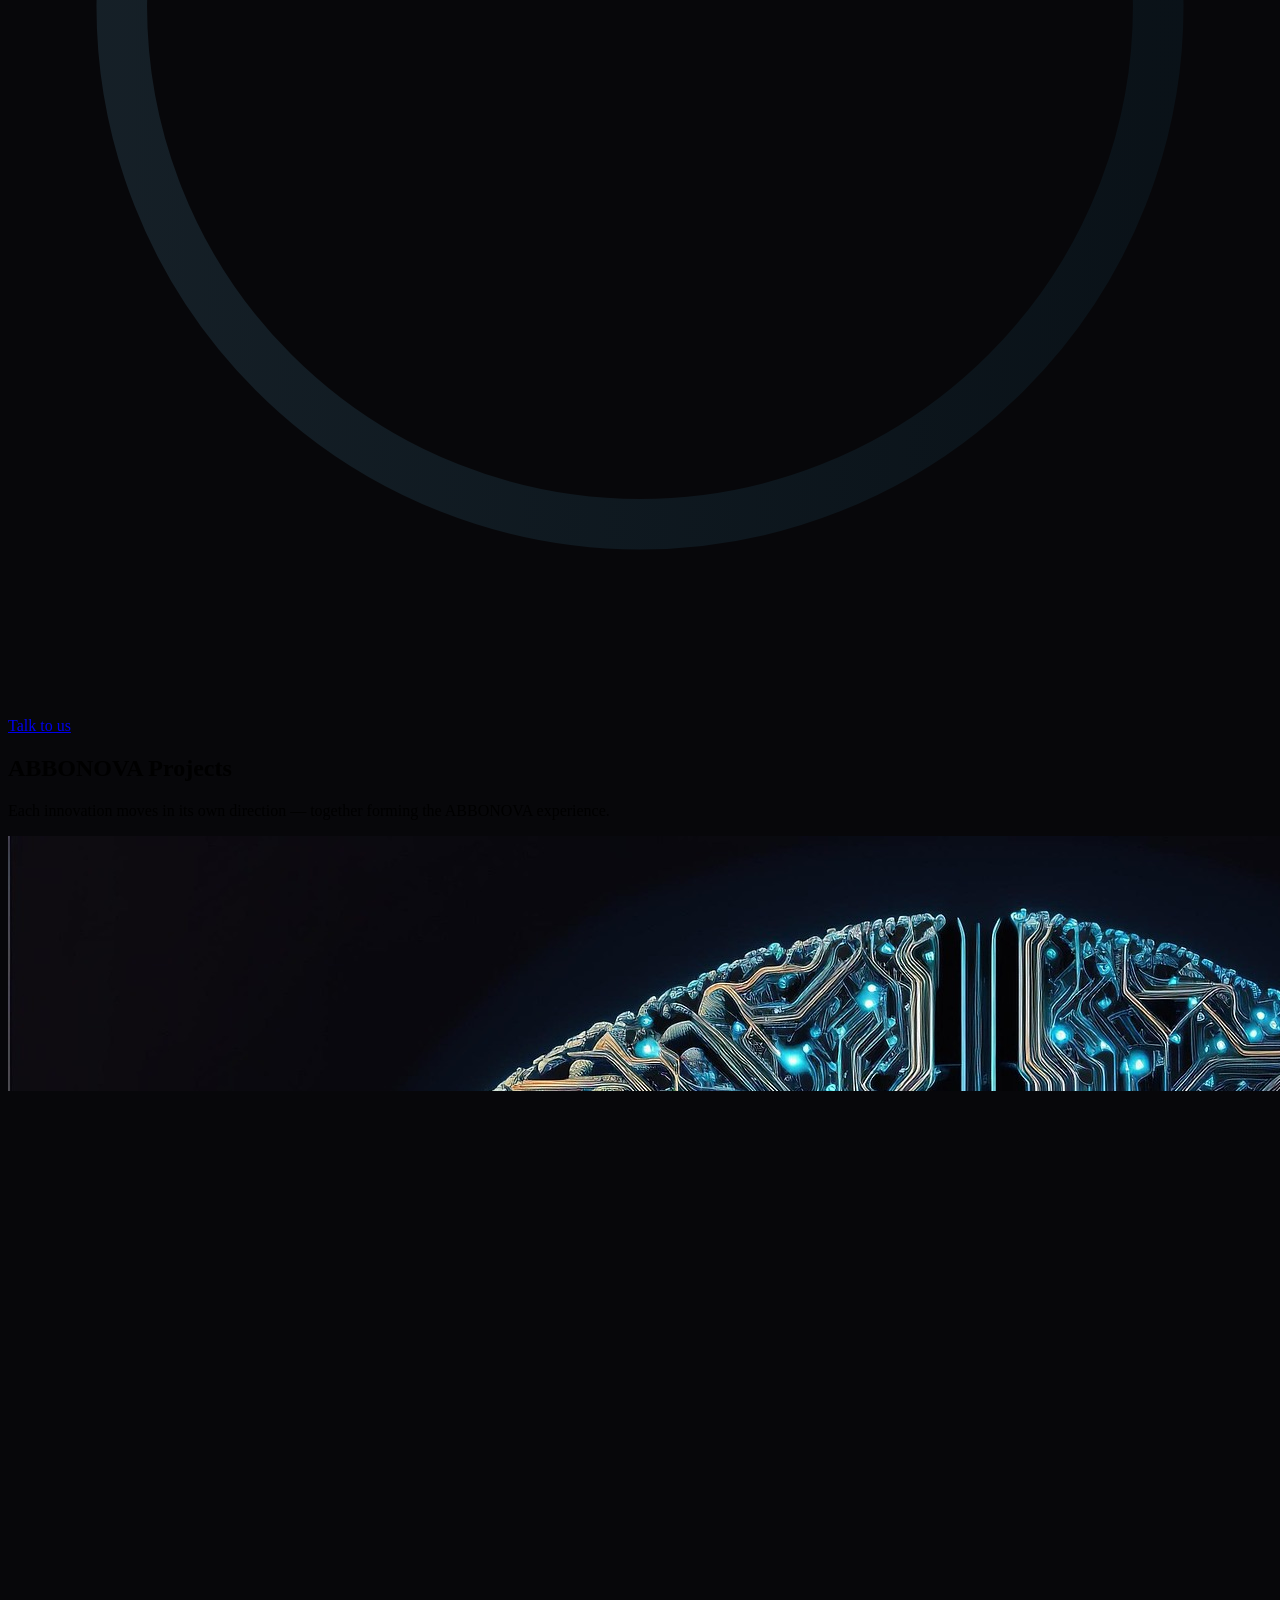
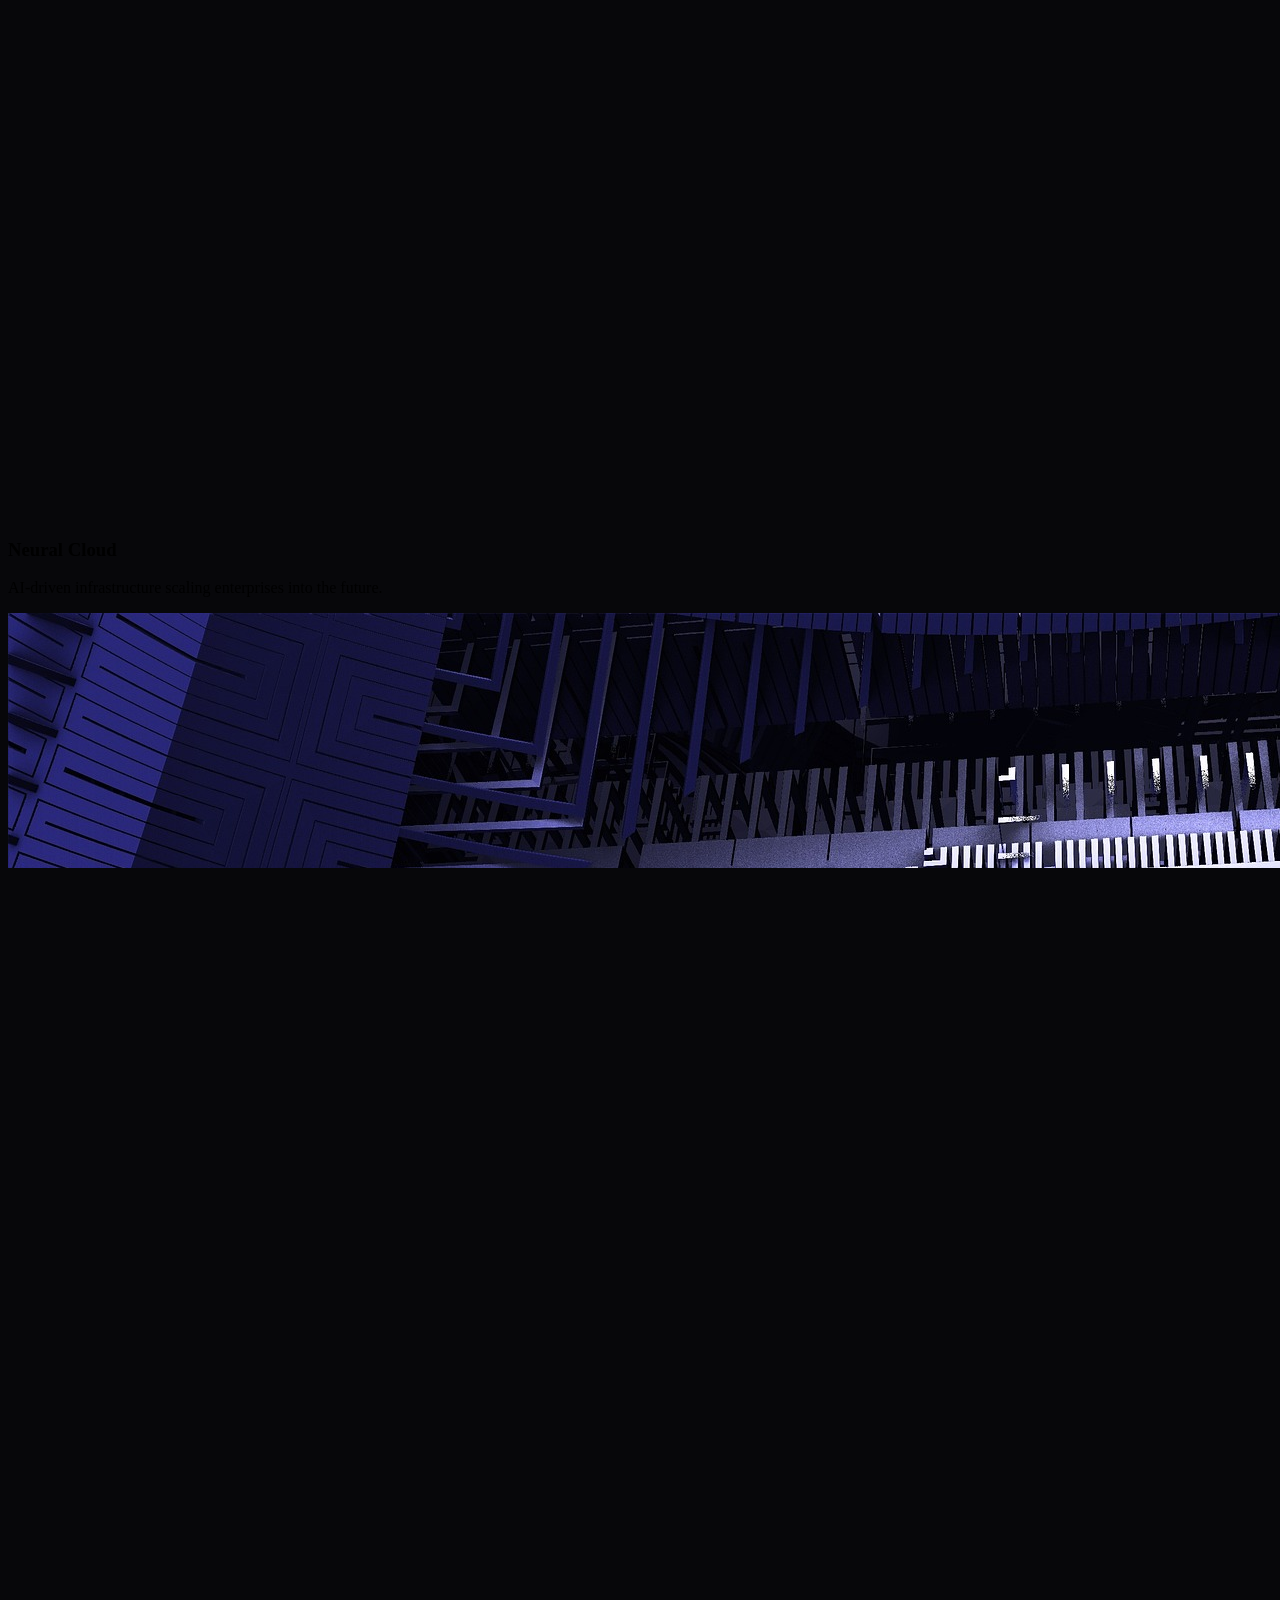
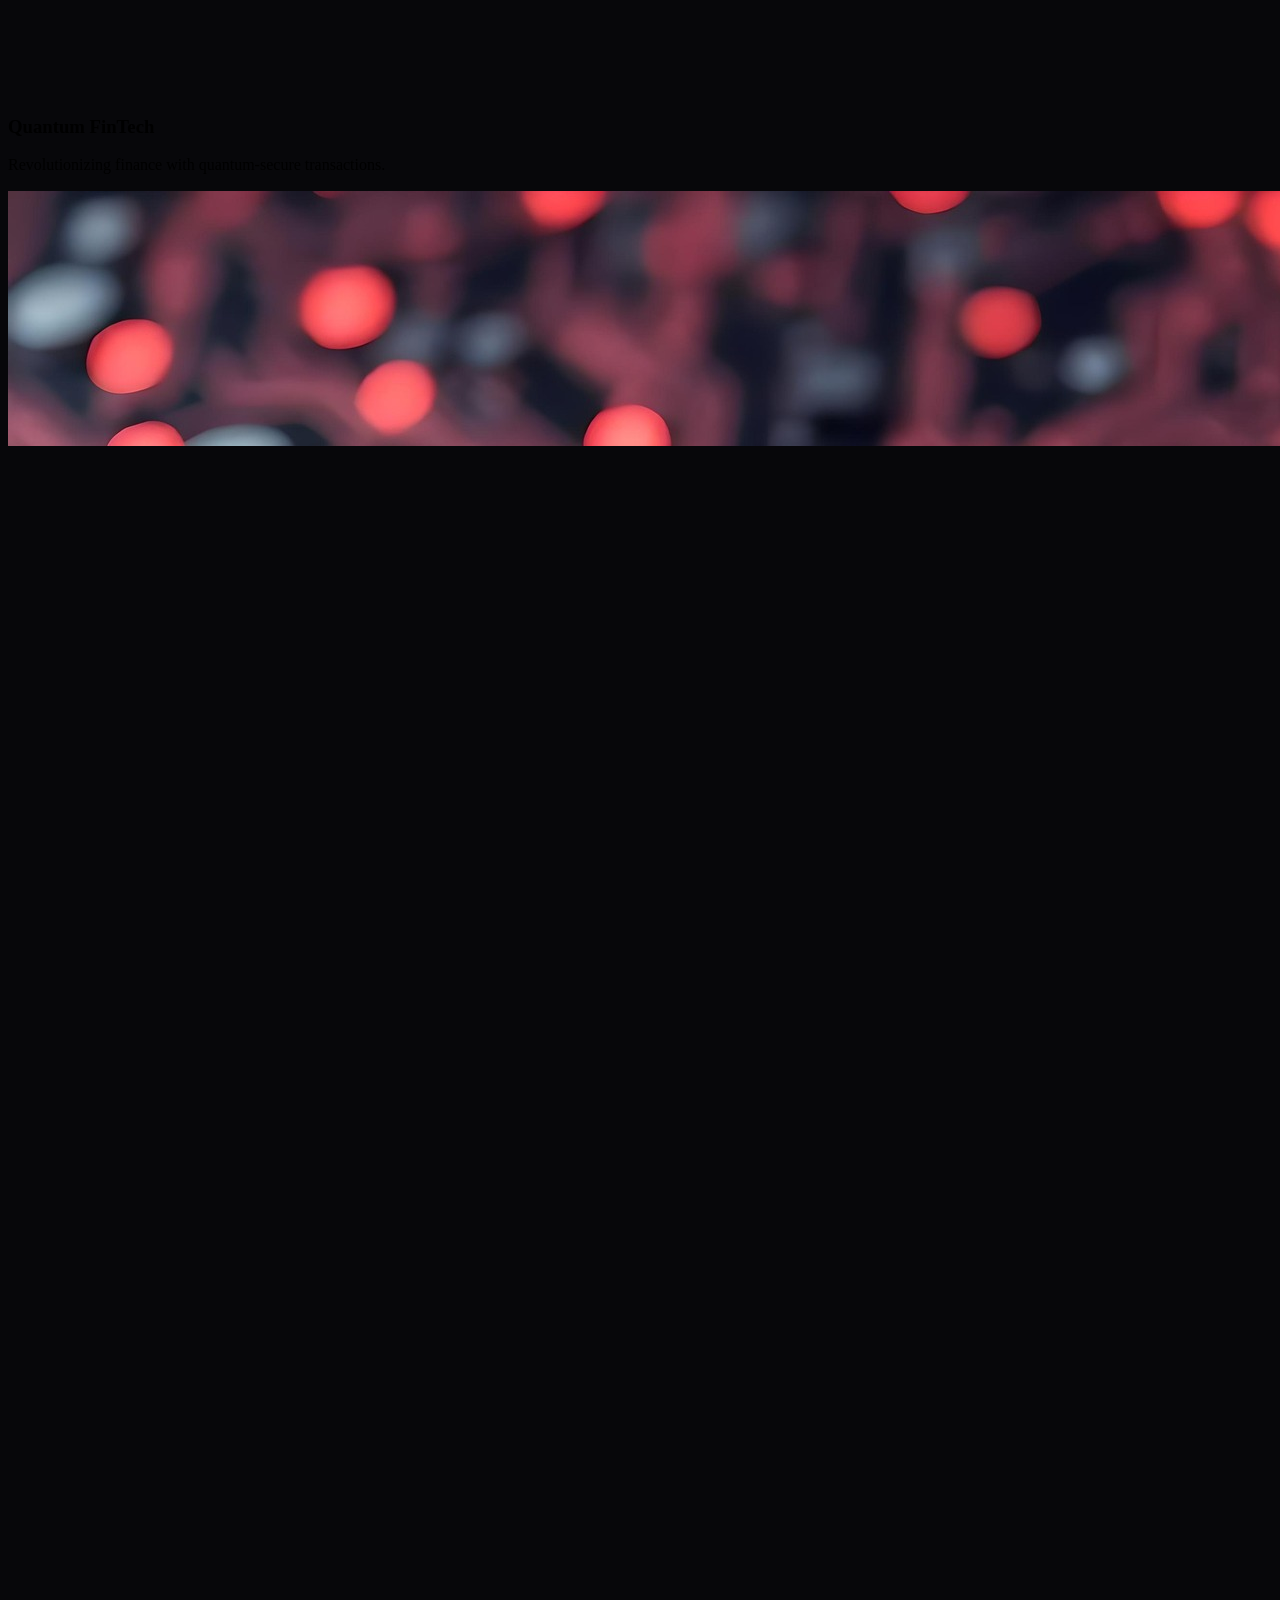
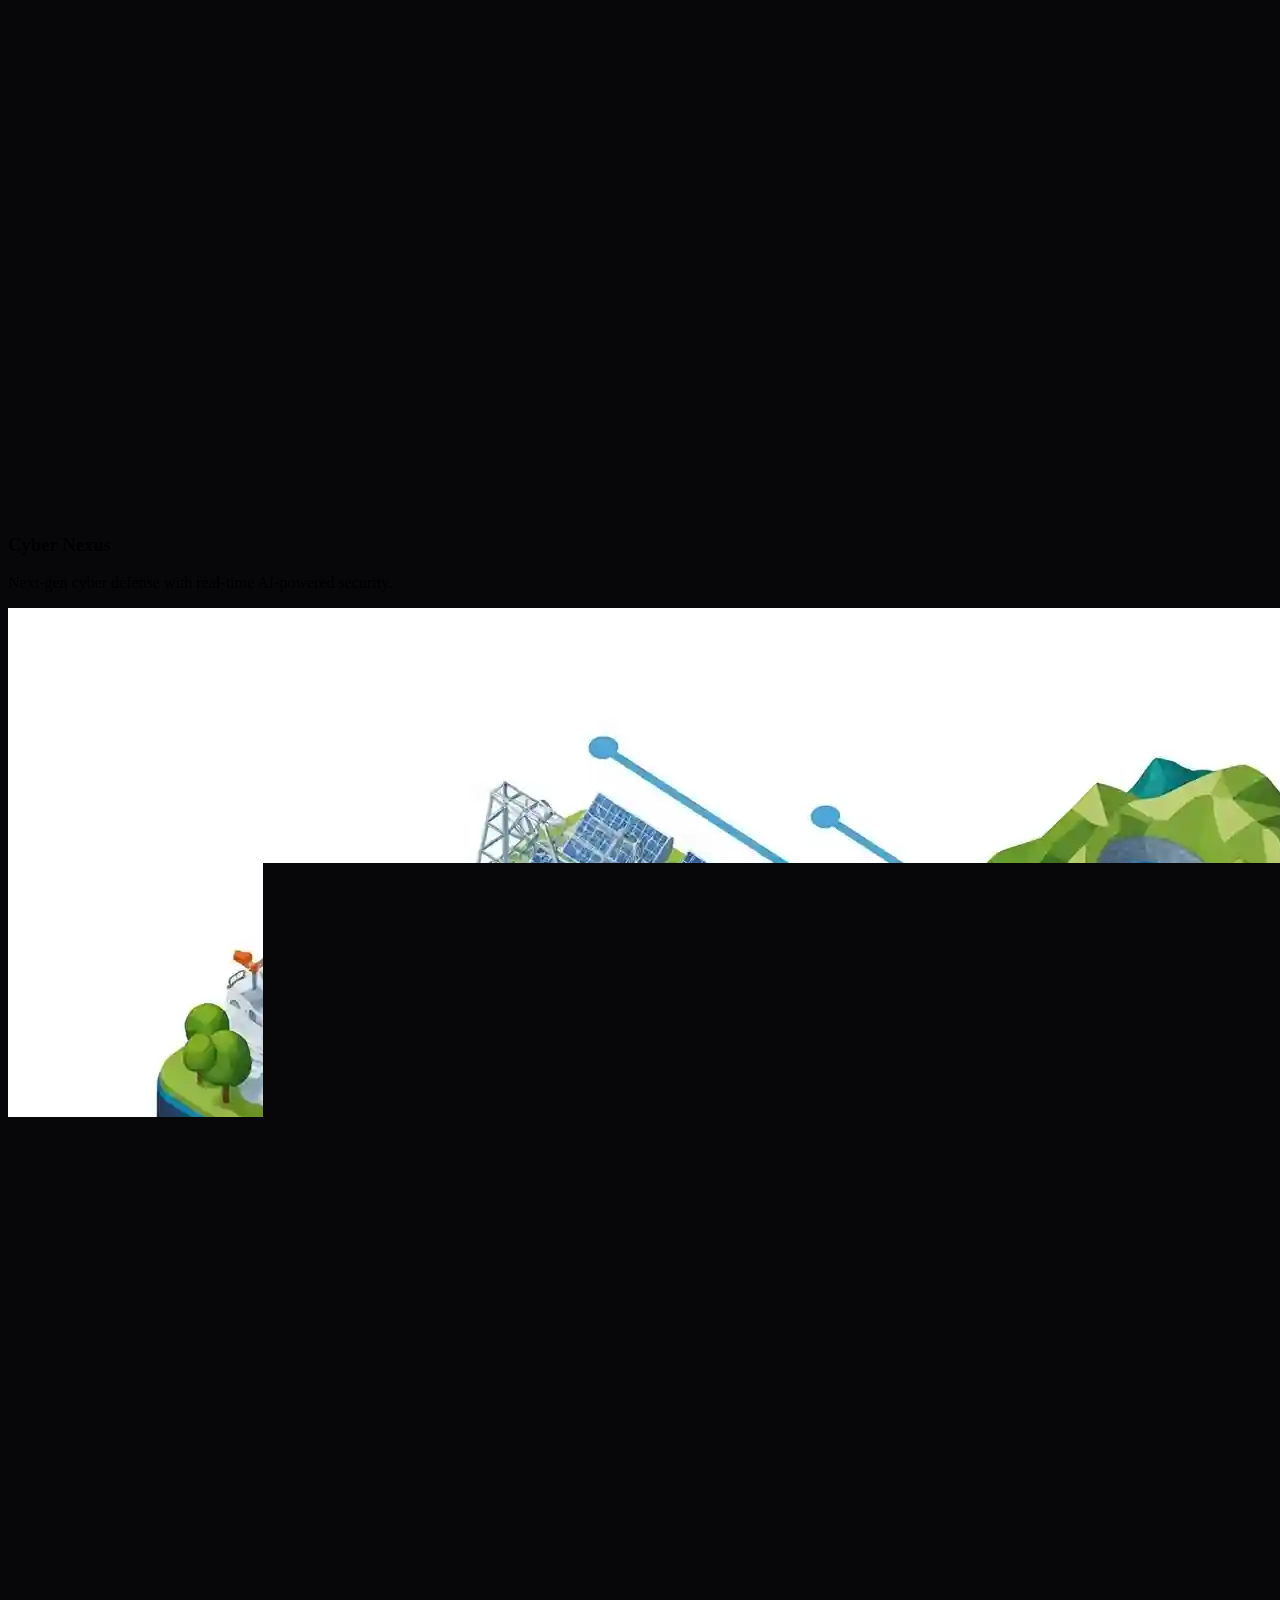
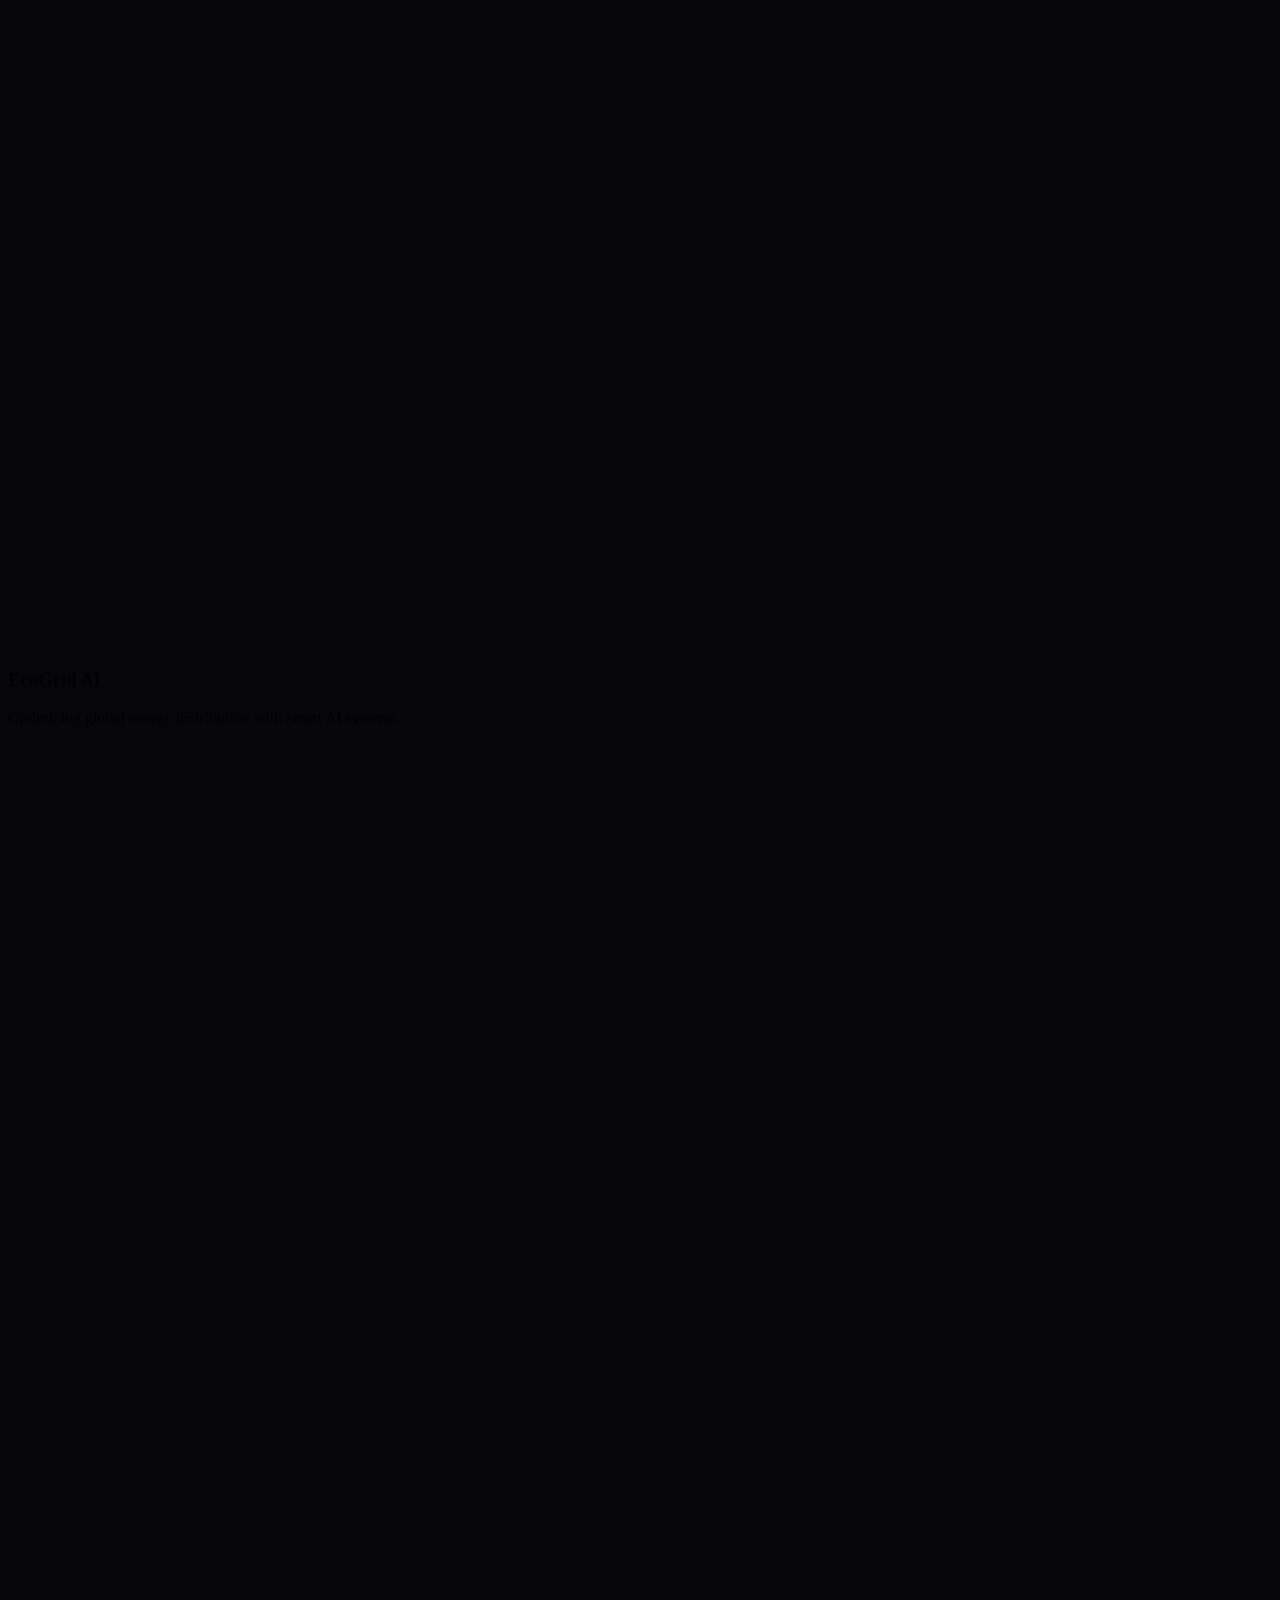
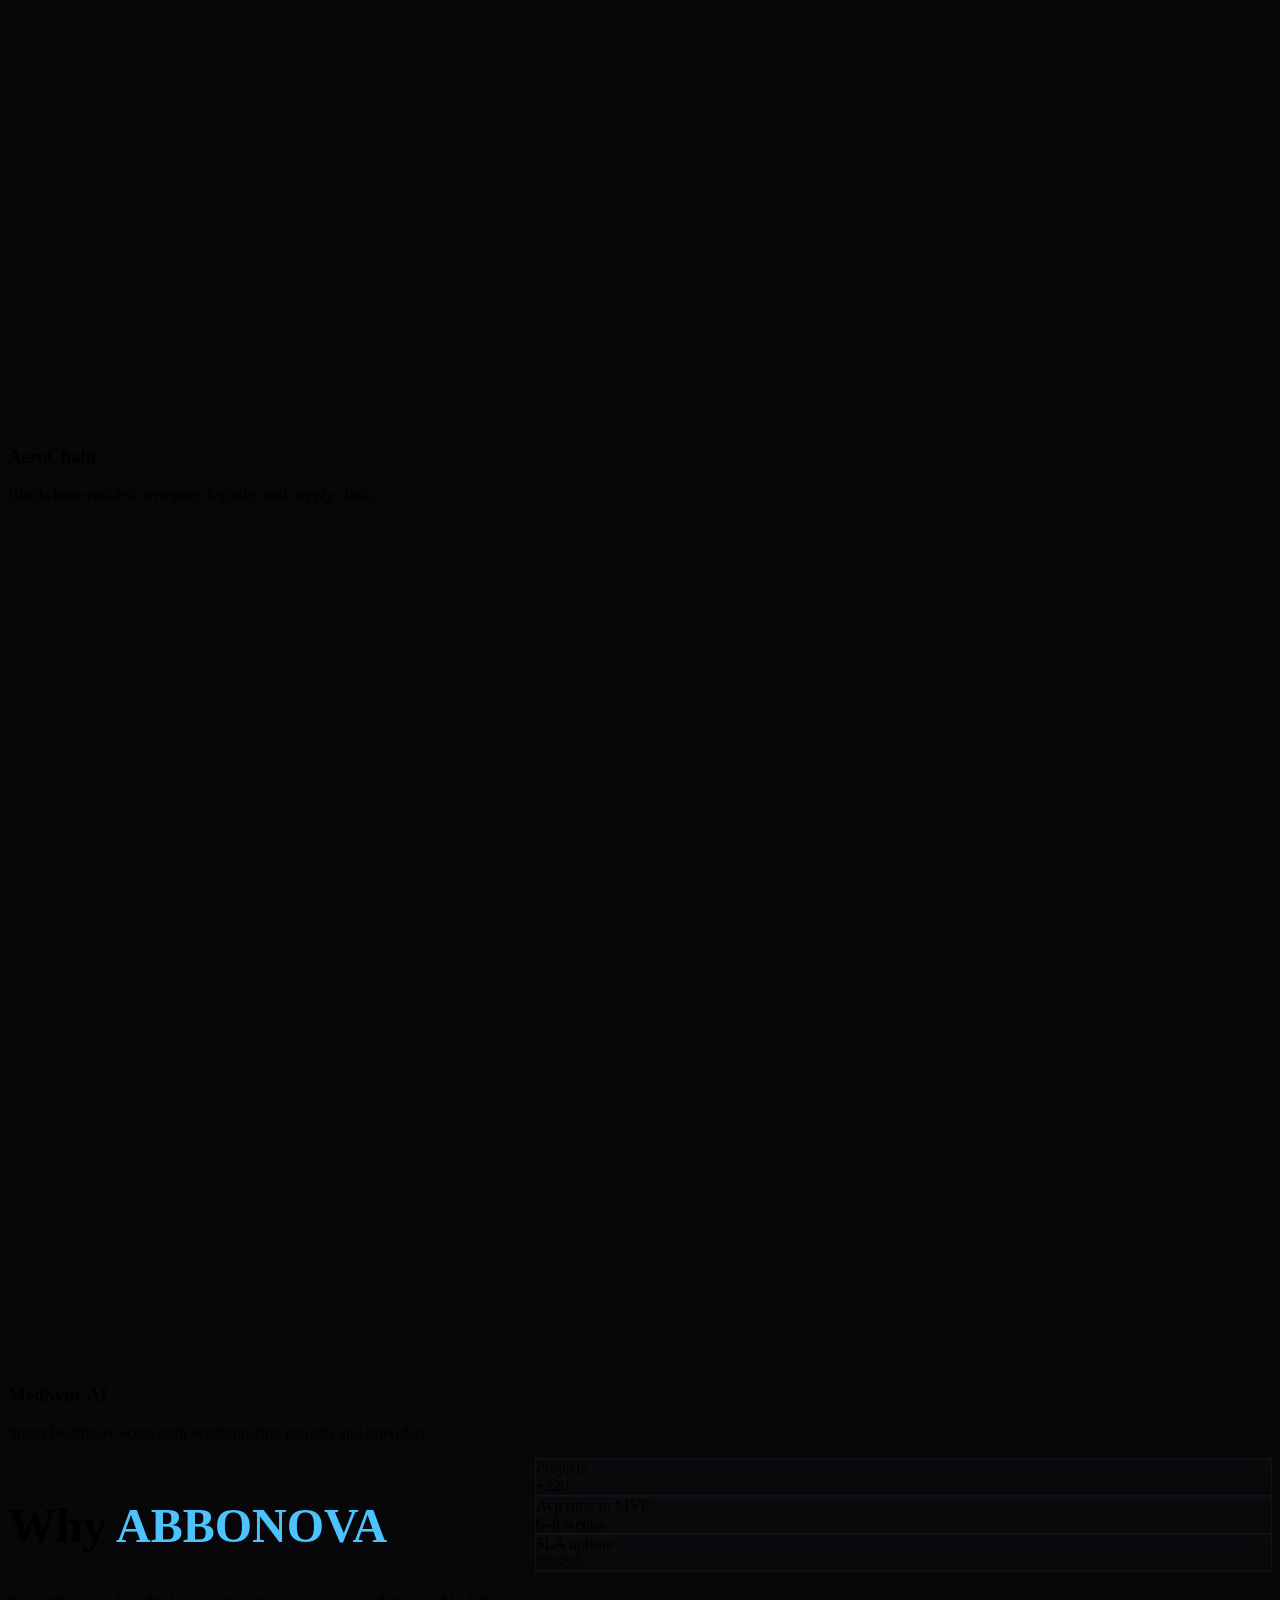
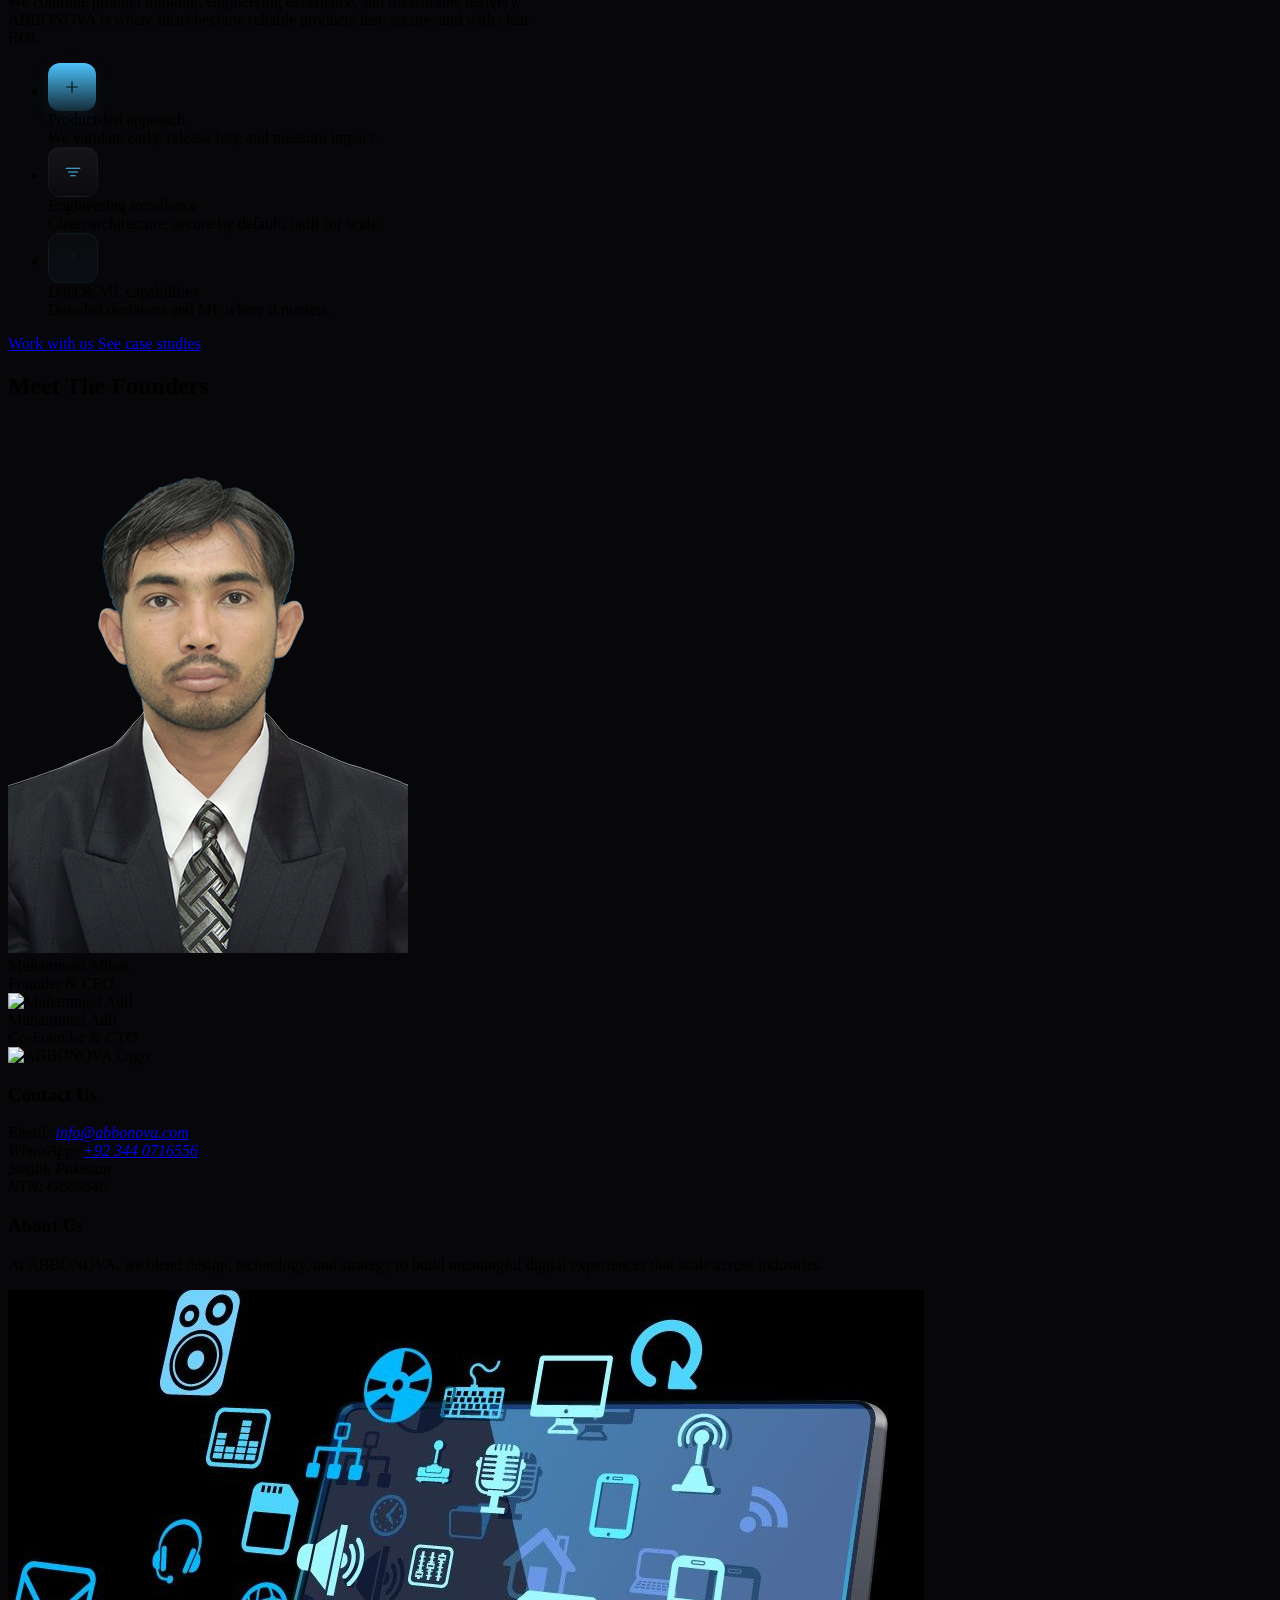
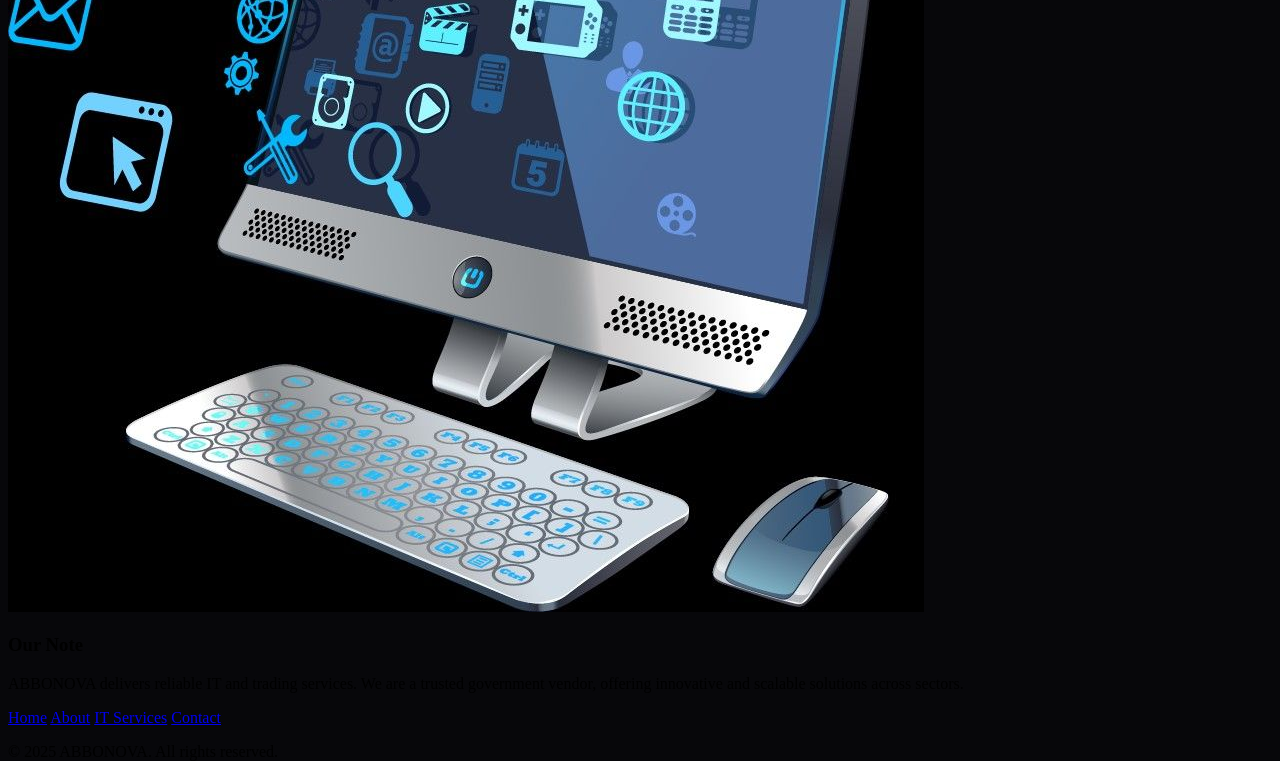
==== commit cec5b0da: "Update index.html" ====
--- a/index.html
+++ b/index.html
@@ -144,28 +144,26 @@
       </a>
 
       <!-- IT Services Dropdown -->
-    <div class="relative group">
-  <!-- Dropdown Trigger -->
-  <a href="#" id="services-btn"
-    class="text-white text-sm font-medium border-b-2 border-transparent hover:border-[#4F8CC9] transition md:cursor-default">
-    IT Services
-  </a>
-
-  <!-- Dropdown Menu -->
-  <div id="services-menu" class="absolute left-0 top-full mt-2 w-40
-    bg-[#1a191b] border border-white/10 rounded-lg shadow-lg p-2
-    opacity-0 invisible translate-y-1
-    group-hover:opacity-100 group-hover:visible group-hover:translate-y-0
-    transition-all duration-300 delay-150">
-
-    <a href="#cybersecurity" class="block px-3 py-2 text-sm text-white hover:text-[#4F8CC9]">
-      Cybersecurity
-    </a>
-    <a href="#webdev" class="block px-3 py-2 text-sm text-white hover:text-[#4F8CC9]">
-      Web Development
-    </a>
-  </div>
-</div>
+      <div class="relative group">
+        <button id="services-btn"
+          class="text-white text-sm font-medium border-b-2 border-transparent hover:border-[#4F8CC9] transition md:cursor-default">
+          IT Services
+        </button>
+
+        <div id="services-menu" class="hidden md:absolute md:left-0 md:top-full md:mt-2 md:w-40
+          md:bg-[#1a191b] md:border md:border-white/10 md:rounded-lg md:shadow-lg md:p-2
+          md:opacity-0 md:invisible md:translate-y-1
+          md:group-hover:opacity-100 md:group-hover:visible md:group-hover:translate-y-0
+          md:transition-all md:duration-300 md:delay-200">
+
+          <a href="#cybersecurity" class="block px-3 py-2 text-sm text-white hover:text-[#4F8CC9]">
+            Cybersecurity
+          </a>
+          <a href="#webdev" class="block px-3 py-2 text-sm text-white hover:text-[#4F8CC9]">
+            Web Development
+          </a>
+        </div>
+      </div>
 
       <a href="/general-trading.html"
         class="text-white text-sm font-medium border-b-2 border-transparent hover:border-[#4F8CC9] transition">
@@ -632,19 +630,6 @@
       menu.classList.toggle("hidden");
     });
 
-    const servicesBtn = document.getElementById("services-btn");
-  const servicesMenu = document.getElementById("services-menu");
-
-  servicesBtn.addEventListener("click", (e) => {
-    if (window.innerWidth < 768) { // only mobile
-      e.preventDefault();
-      servicesMenu.classList.toggle("opacity-100");
-      servicesMenu.classList.toggle("visible");
-      servicesMenu.classList.toggle("opacity-0");
-      servicesMenu.classList.toggle("invisible");
-    }
-  });
-
     // Dropdown toggle (mobile only)
     const servicesBtn = document.getElementById("services-btn");
     const servicesMenu = document.getElementById("services-menu");
@@ -964,128 +949,7 @@
       }
     });
 
-const menuBtn = document.getElementById("menu-btn");
-  const menu = document.getElementById("menu");
-
-  menuBtn.addEventListener("click", () => {
-    const isOpen = menu.classList.contains("flex");
-    
-    if (isOpen) {
-      menu.classList.remove("flex");
-      menu.classList.add("hidden");
-      menuBtn.setAttribute("aria-expanded", "false");
-    } else {
-      menu.classList.remove("hidden");
-      menu.classList.add("flex");
-      menuBtn.setAttribute("aria-expanded", "true");
-    }
-  });
-
-    const menuBtn = document.getElementById("menu-btn");
-  const menu = document.getElementById("menu");
-  const servicesBtn = document.getElementById("services-btn");
-  const servicesMenu = document.getElementById("services-menu");
-
-  // Mobile menu toggle
-  menuBtn.addEventListener("click", () => {
-    const isOpen = menu.classList.contains("flex");
-
-    if (isOpen) {
-      menu.classList.remove("flex");
-      menu.classList.add("hidden");
-      menuBtn.setAttribute("aria-expanded", "false");
-    } else {
-      menu.classList.remove("hidden");
-      menu.classList.add("flex");
-      menuBtn.setAttribute("aria-expanded", "true");
-    }
-  });
-
-  // IT Services dropdown toggle (mobile only)
-  servicesBtn.addEventListener("click", (e) => {
-    // Prevent default hover behavior
-    e.preventDefault();
-
-    if (window.innerWidth < 768) { // only mobile
-      servicesMenu.classList.toggle("hidden");
-    }
-  });
-
-     document.addEventListener("DOMContentLoaded", () => {
-    const servicesBtn = document.getElementById("services-btn");
-    const servicesMenu = document.getElementById("services-menu");
-
-    // Detect if device is touch-based
-    const isTouch = window.matchMedia("(hover: none)").matches;
-
-    if (isTouch) {
-      servicesBtn.addEventListener("click", (e) => {
-        e.preventDefault();
-        servicesMenu.classList.toggle("opacity-100");
-        servicesMenu.classList.toggle("visible");
-        servicesMenu.classList.toggle("translate-y-0");
-        servicesMenu.classList.toggle("opacity-0");
-        servicesMenu.classList.toggle("invisible");
-        servicesMenu.classList.toggle("translate-y-1");
-      });
-    }
-  });
-
-     document.addEventListener("DOMContentLoaded", () => {
-    const btn = document.getElementById("services-btn");
-    const menu = document.getElementById("services-menu");
-
-    // For mobile click
-    btn.addEventListener("click", (e) => {
-      if (window.innerWidth < 768) { // only for mobile
-        e.preventDefault();
-        menu.classList.toggle("opacity-100");
-        menu.classList.toggle("visible");
-        menu.classList.toggle("translate-y-0");
-        menu.classList.toggle("opacity-0");
-        menu.classList.toggle("invisible");
-        menu.classList.toggle("translate-y-1");
-      }
-    });
-
-    // Close menu when clicking outside on mobile
-    document.addEventListener("click", (e) => {
-      if (window.innerWidth < 768 && !btn.contains(e.target) && !menu.contains(e.target)) {
-        menu.classList.add("opacity-0", "invisible", "translate-y-1");
-        menu.classList.remove("opacity-100", "visible", "translate-y-0");
-      }
-    });
-  });
-
-    document.addEventListener("DOMContentLoaded", function () {
-    const btn = document.getElementById("services-btn");
-    const menu = document.getElementById("services-menu");
-
-    // Detect mobile vs desktop by width
-    function isMobile() {
-      return window.innerWidth < 768; // Tailwind md breakpoint
-    }
-
-    btn.addEventListener("click", function (e) {
-      if (isMobile()) {
-        e.preventDefault(); // Prevent jump
-        menu.classList.toggle("opacity-100");
-        menu.classList.toggle("visible");
-        menu.classList.toggle("translate-y-0");
-        menu.classList.toggle("opacity-0");
-        menu.classList.toggle("invisible");
-        menu.classList.toggle("translate-y-1");
-      }
-    });
-
-    // Optional: Close menu if user taps outside
-    document.addEventListener("click", function (e) {
-      if (isMobile() && !btn.contains(e.target) && !menu.contains(e.target)) {
-        menu.classList.add("opacity-0", "invisible", "translate-y-1");
-        menu.classList.remove("opacity-100", "visible", "translate-y-0");
-      }
-    });
-  });
+
 
   </script>
 
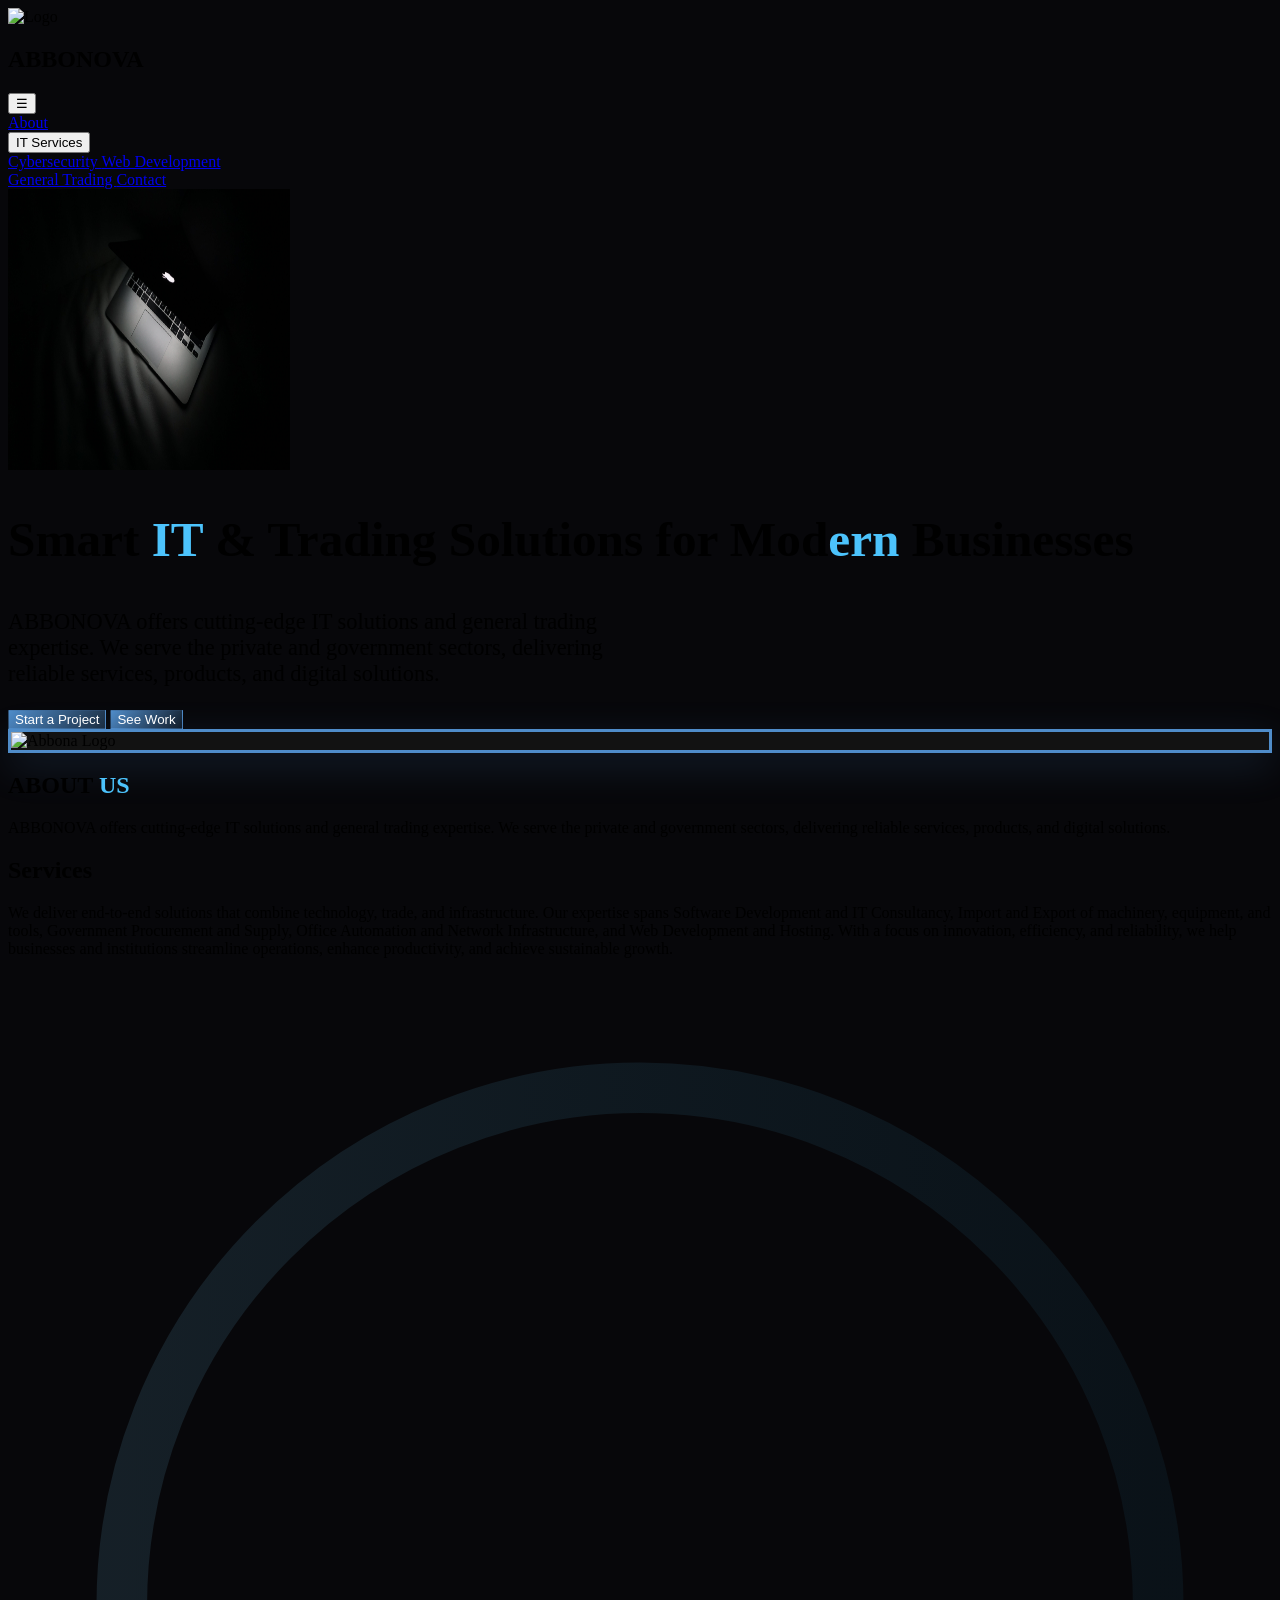
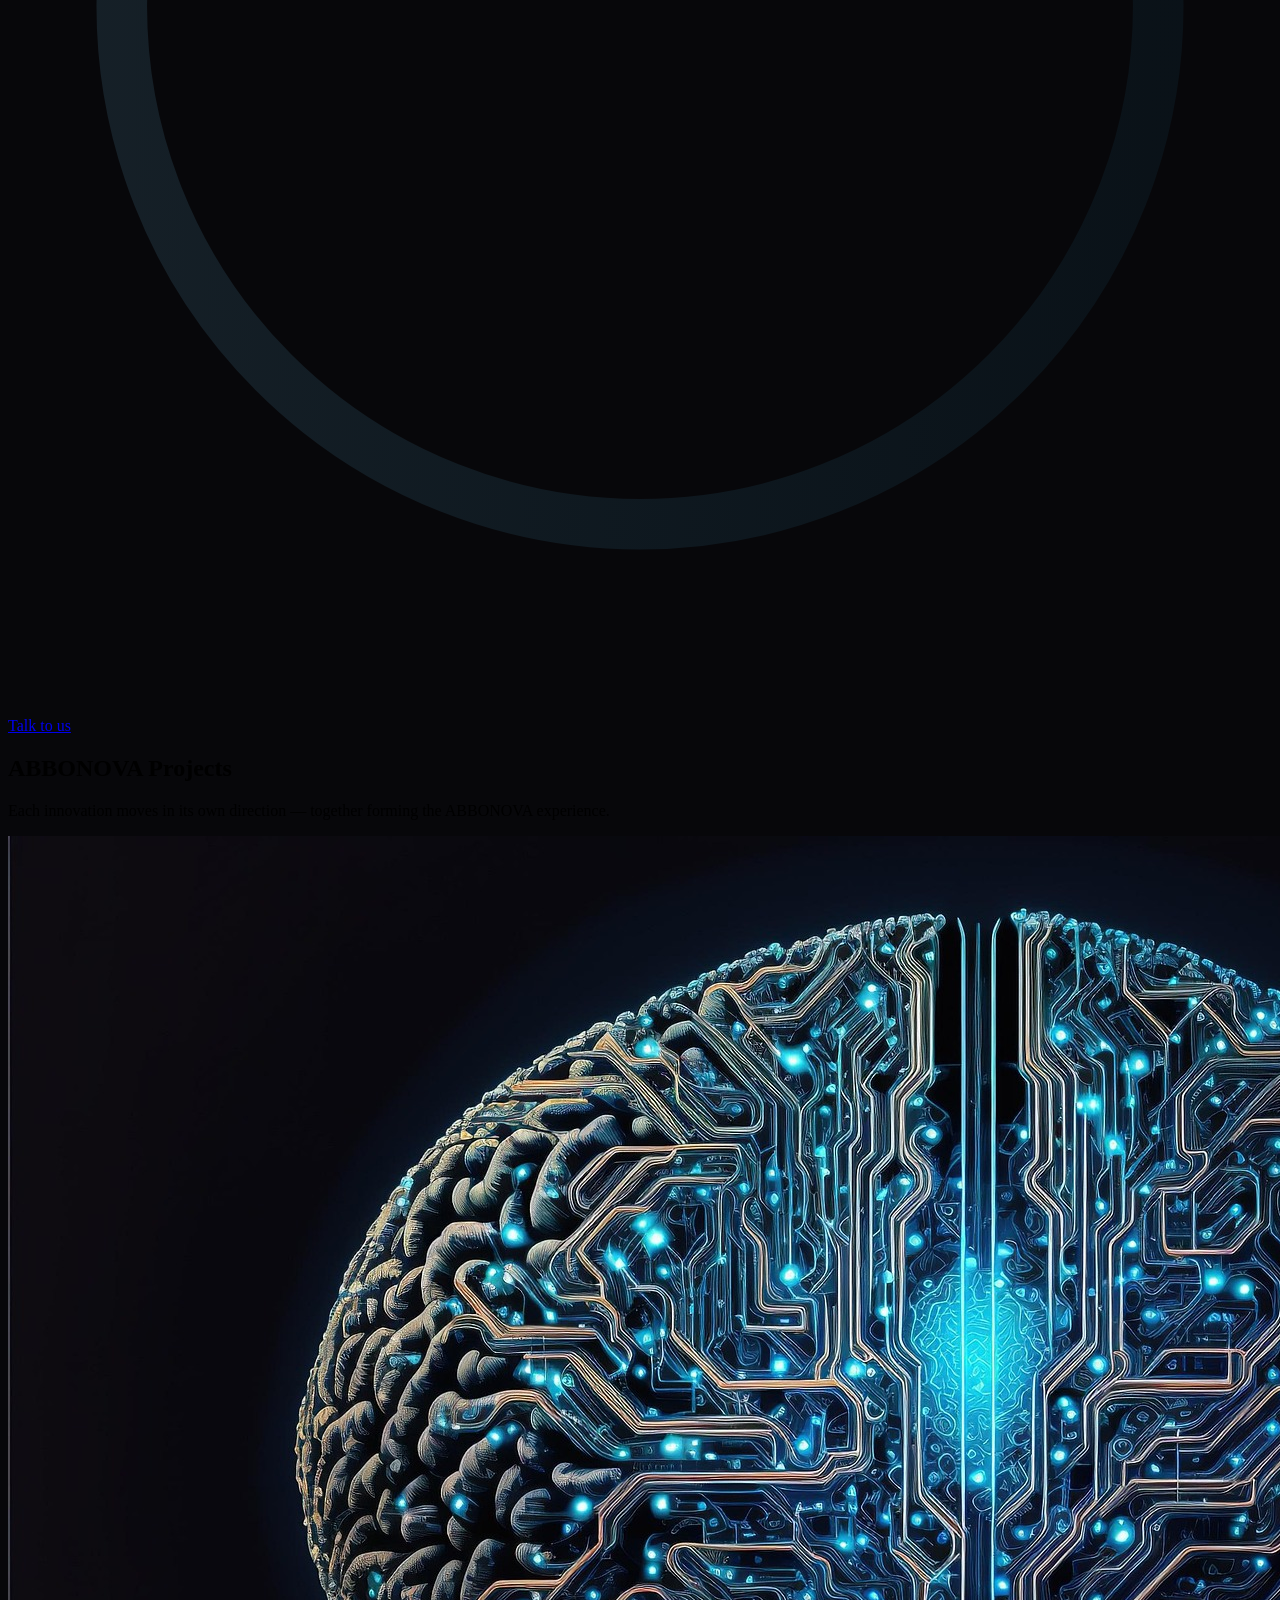
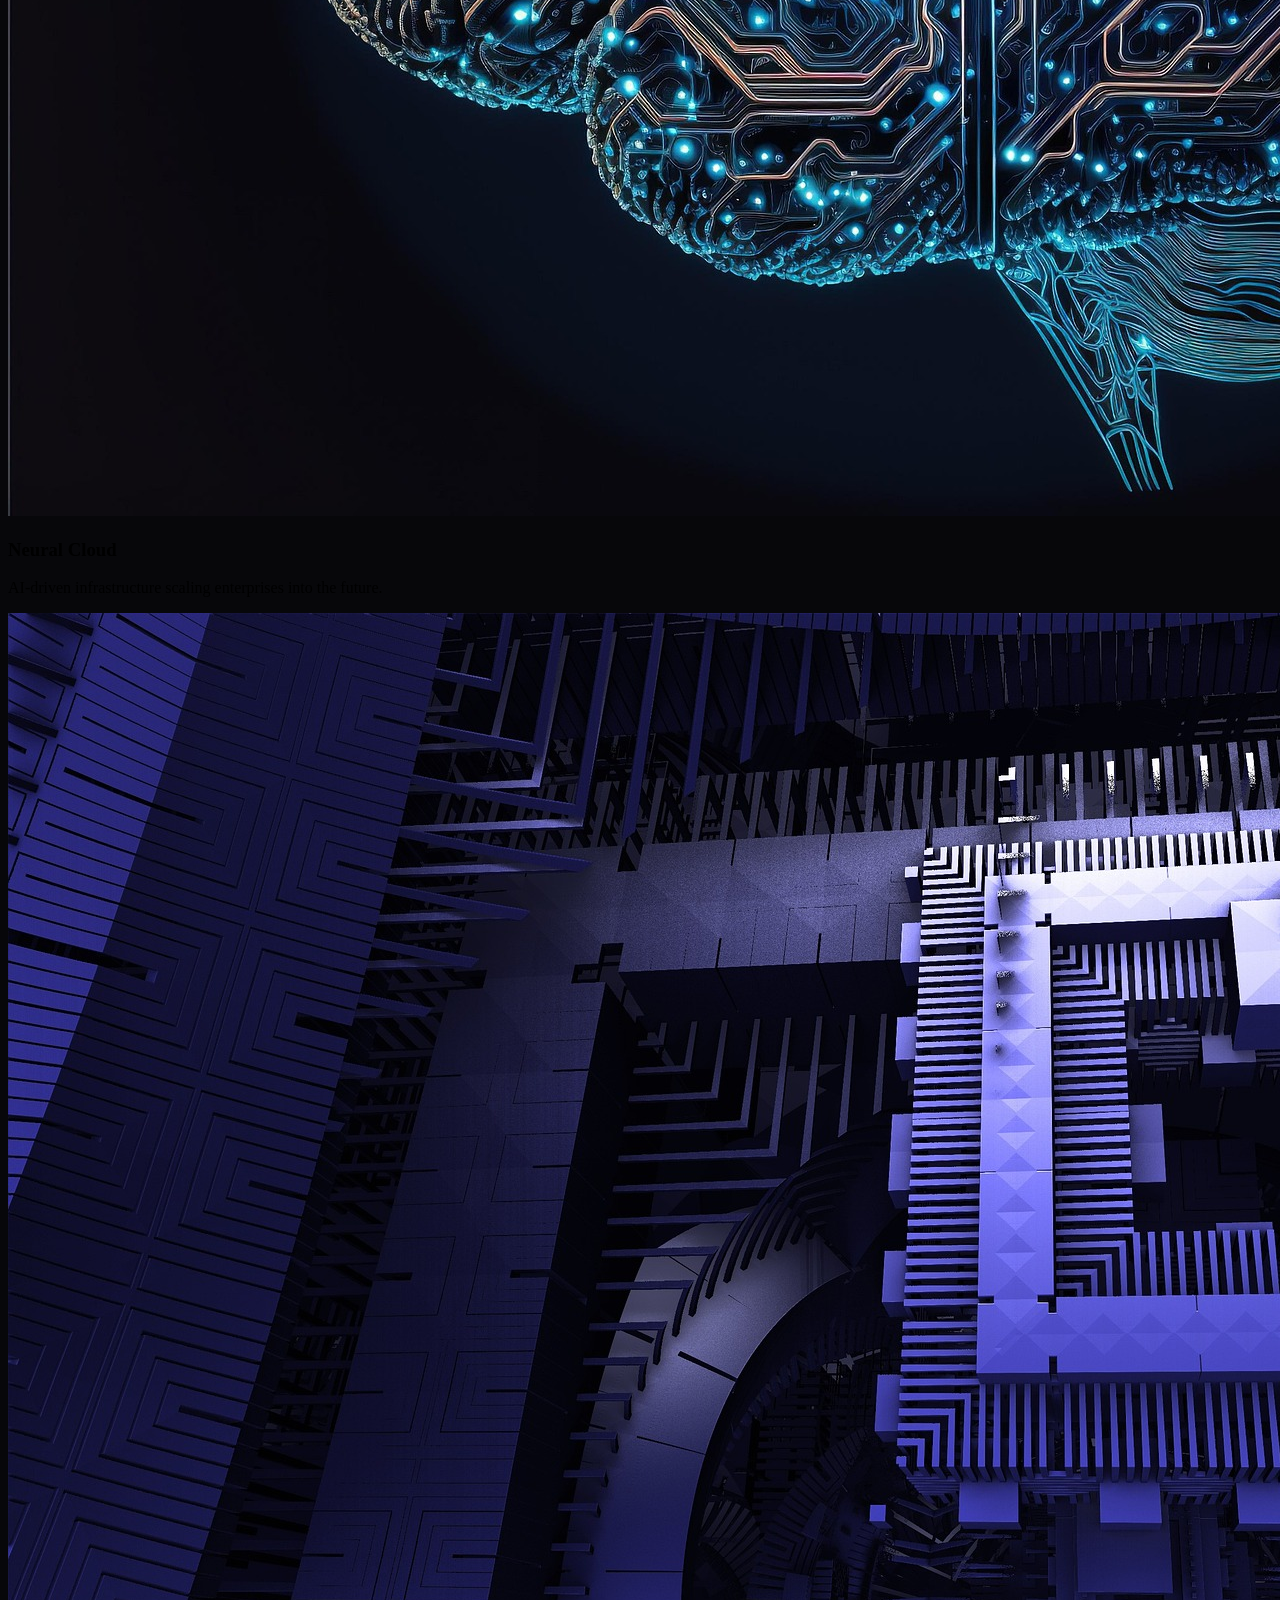
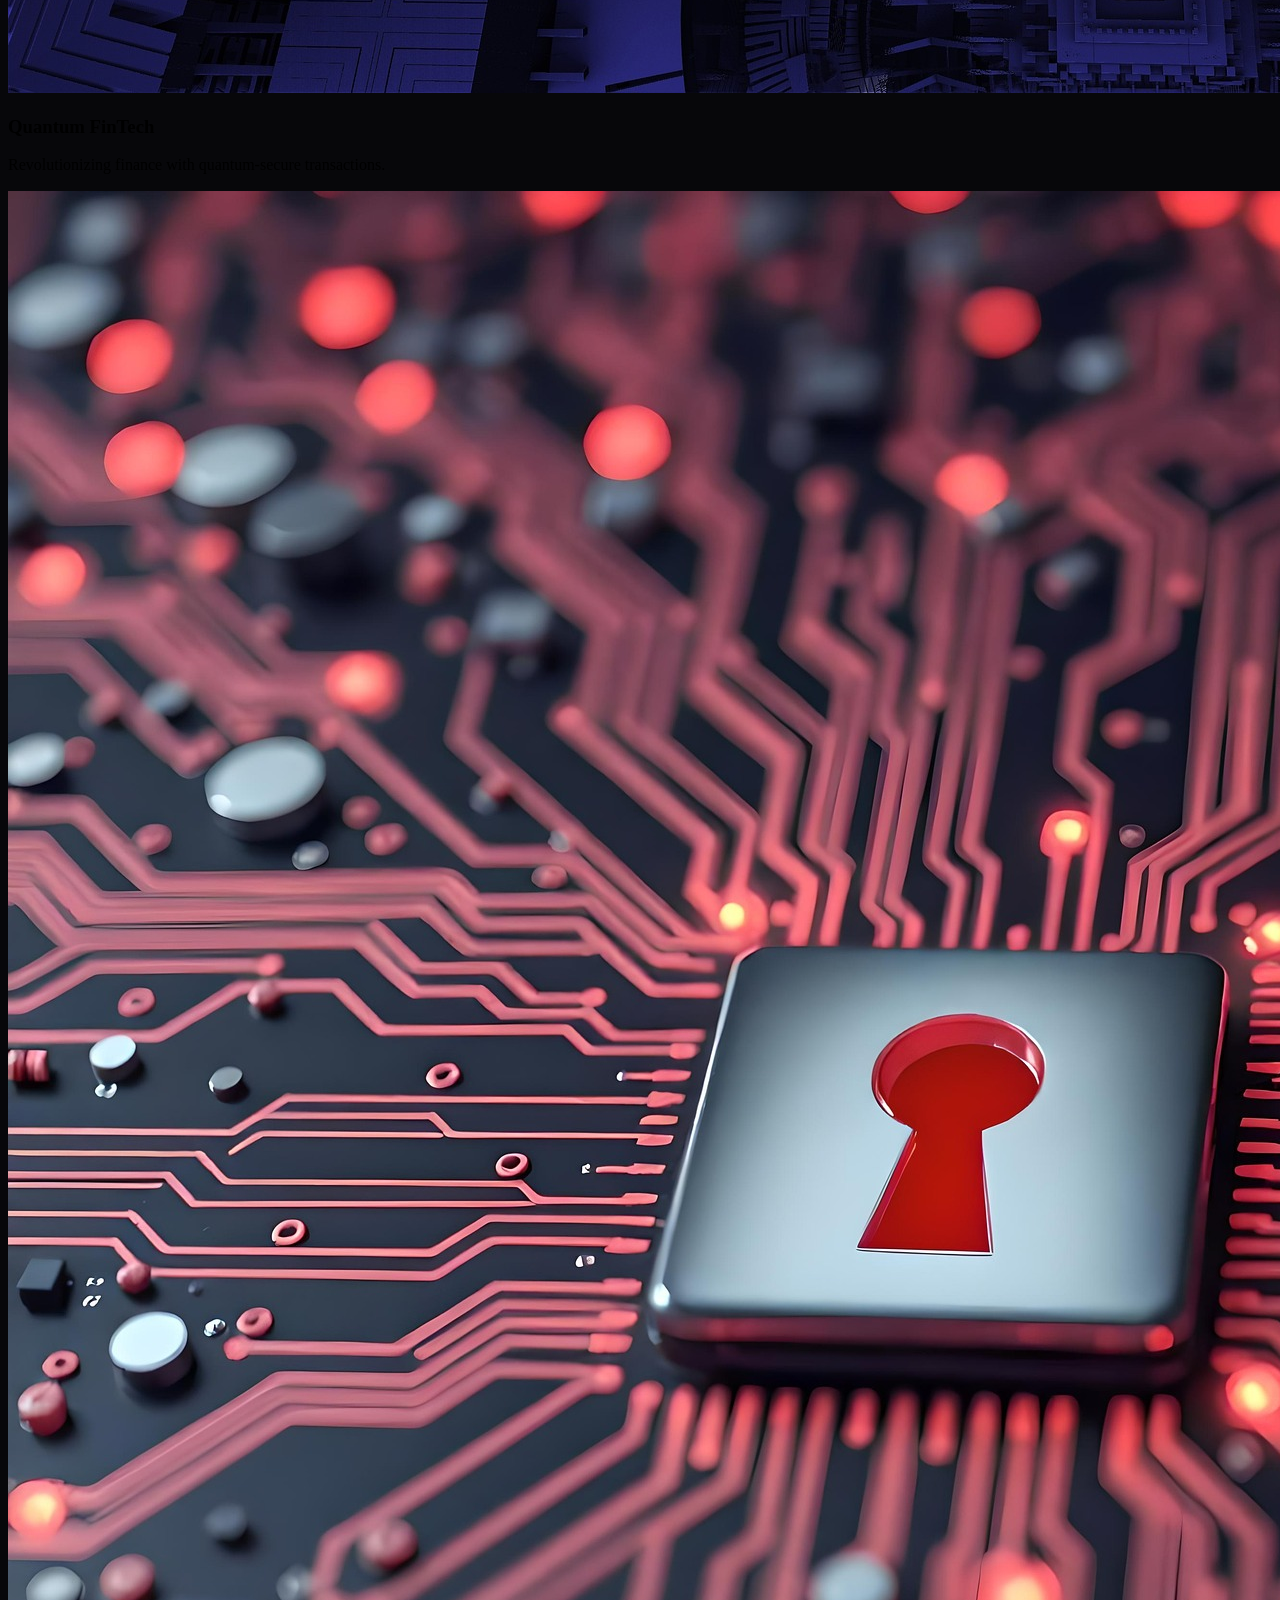
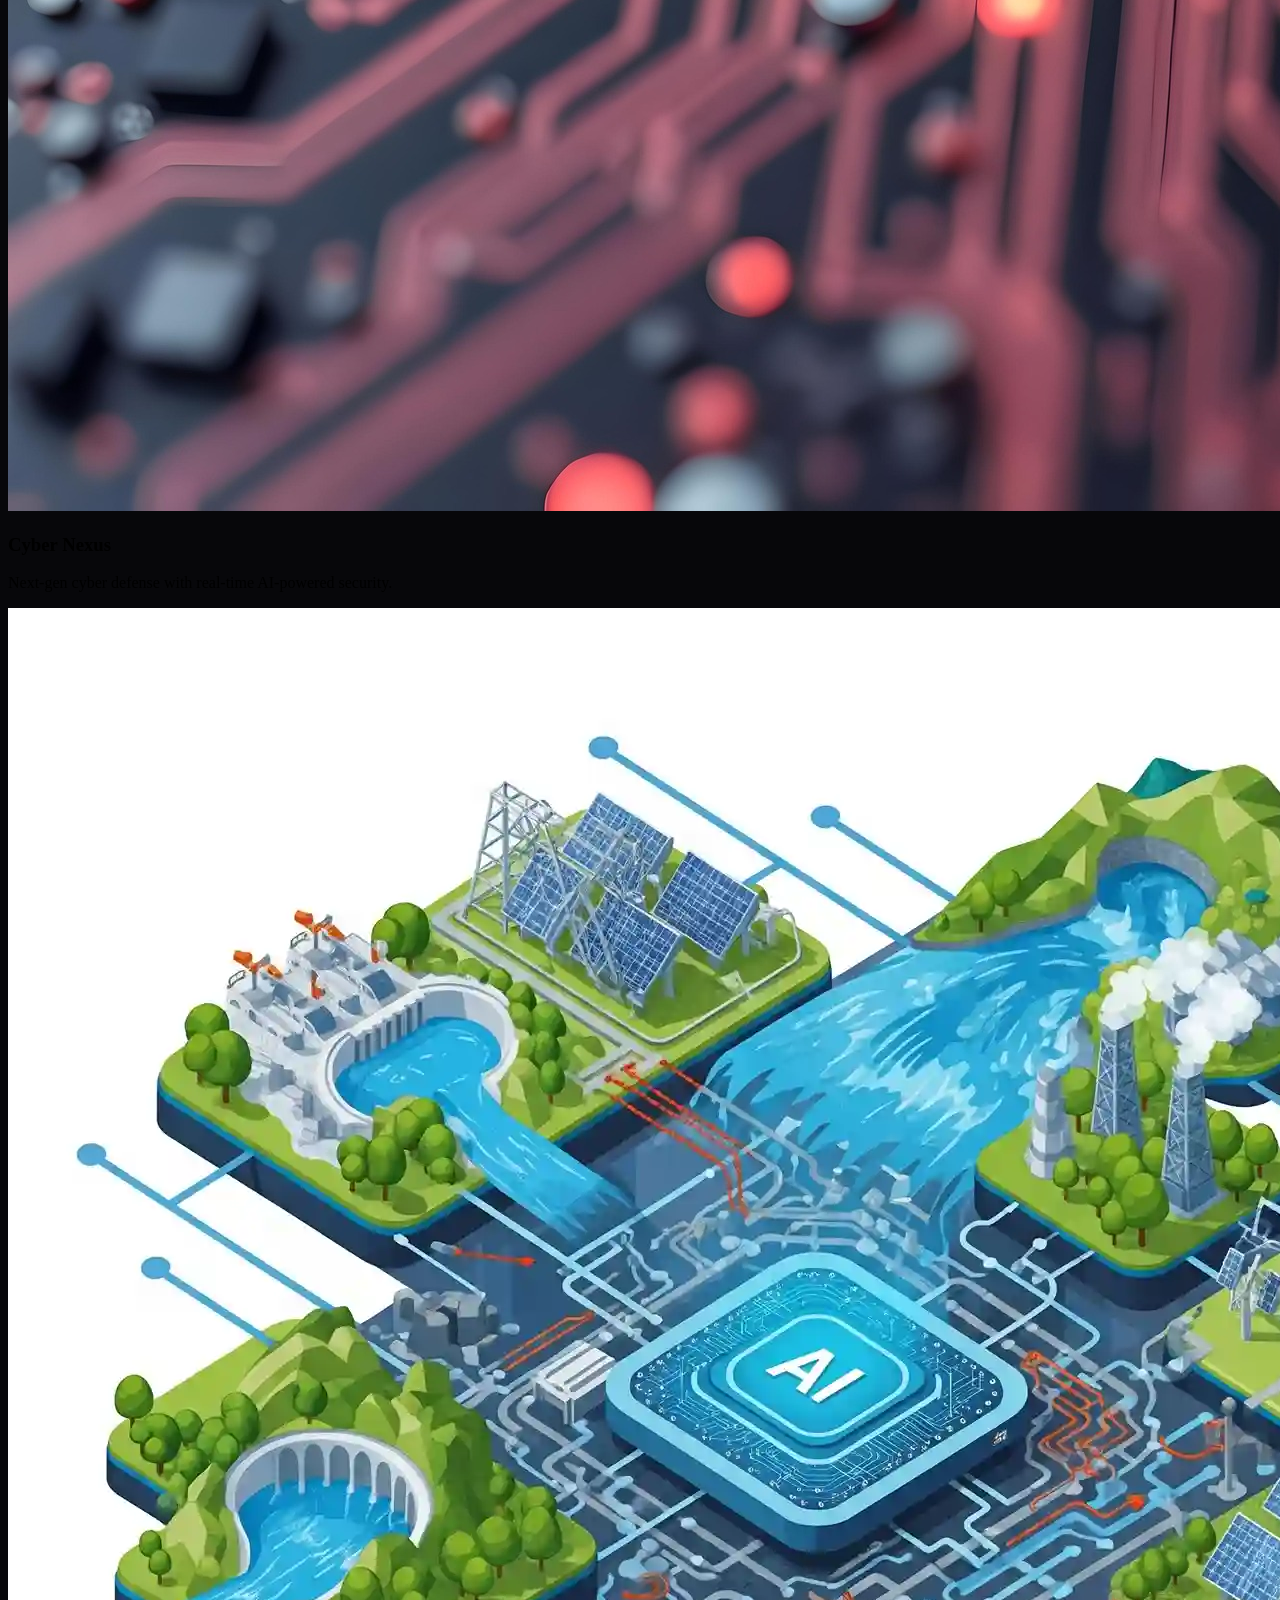
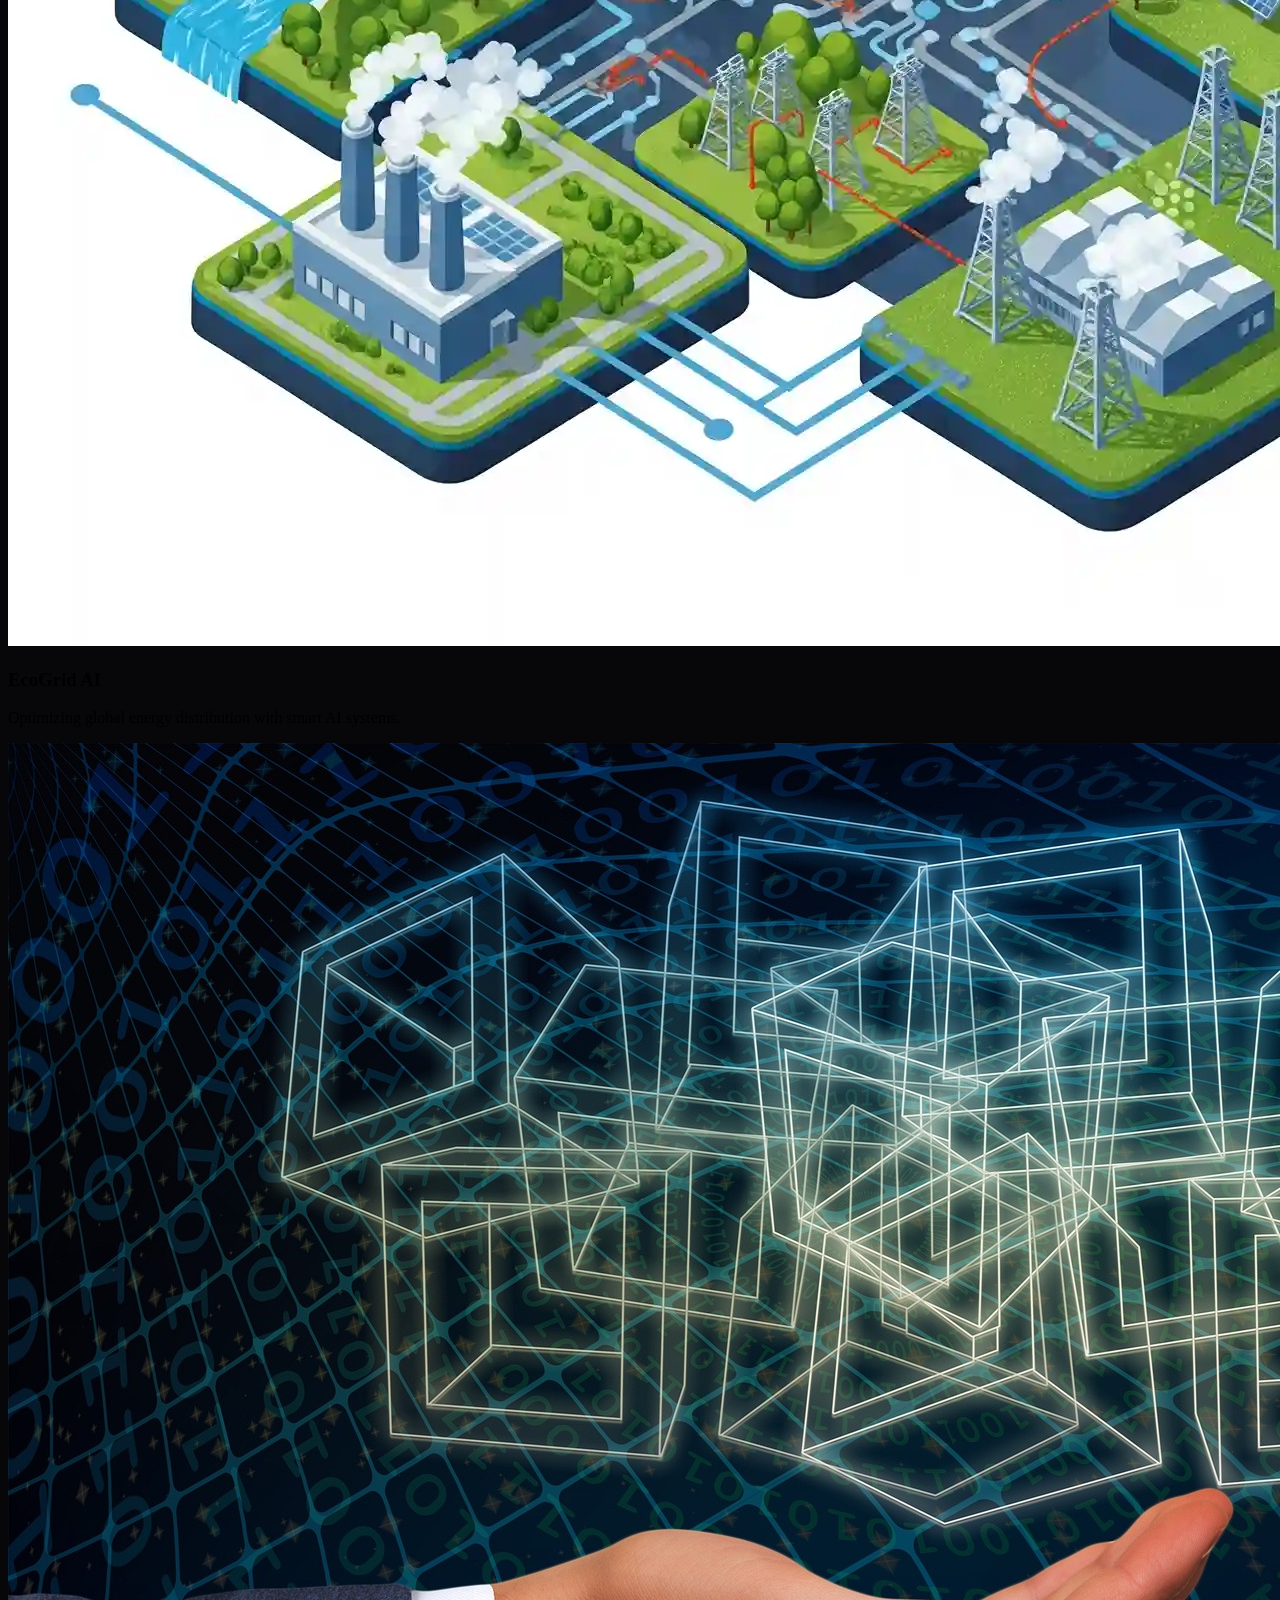
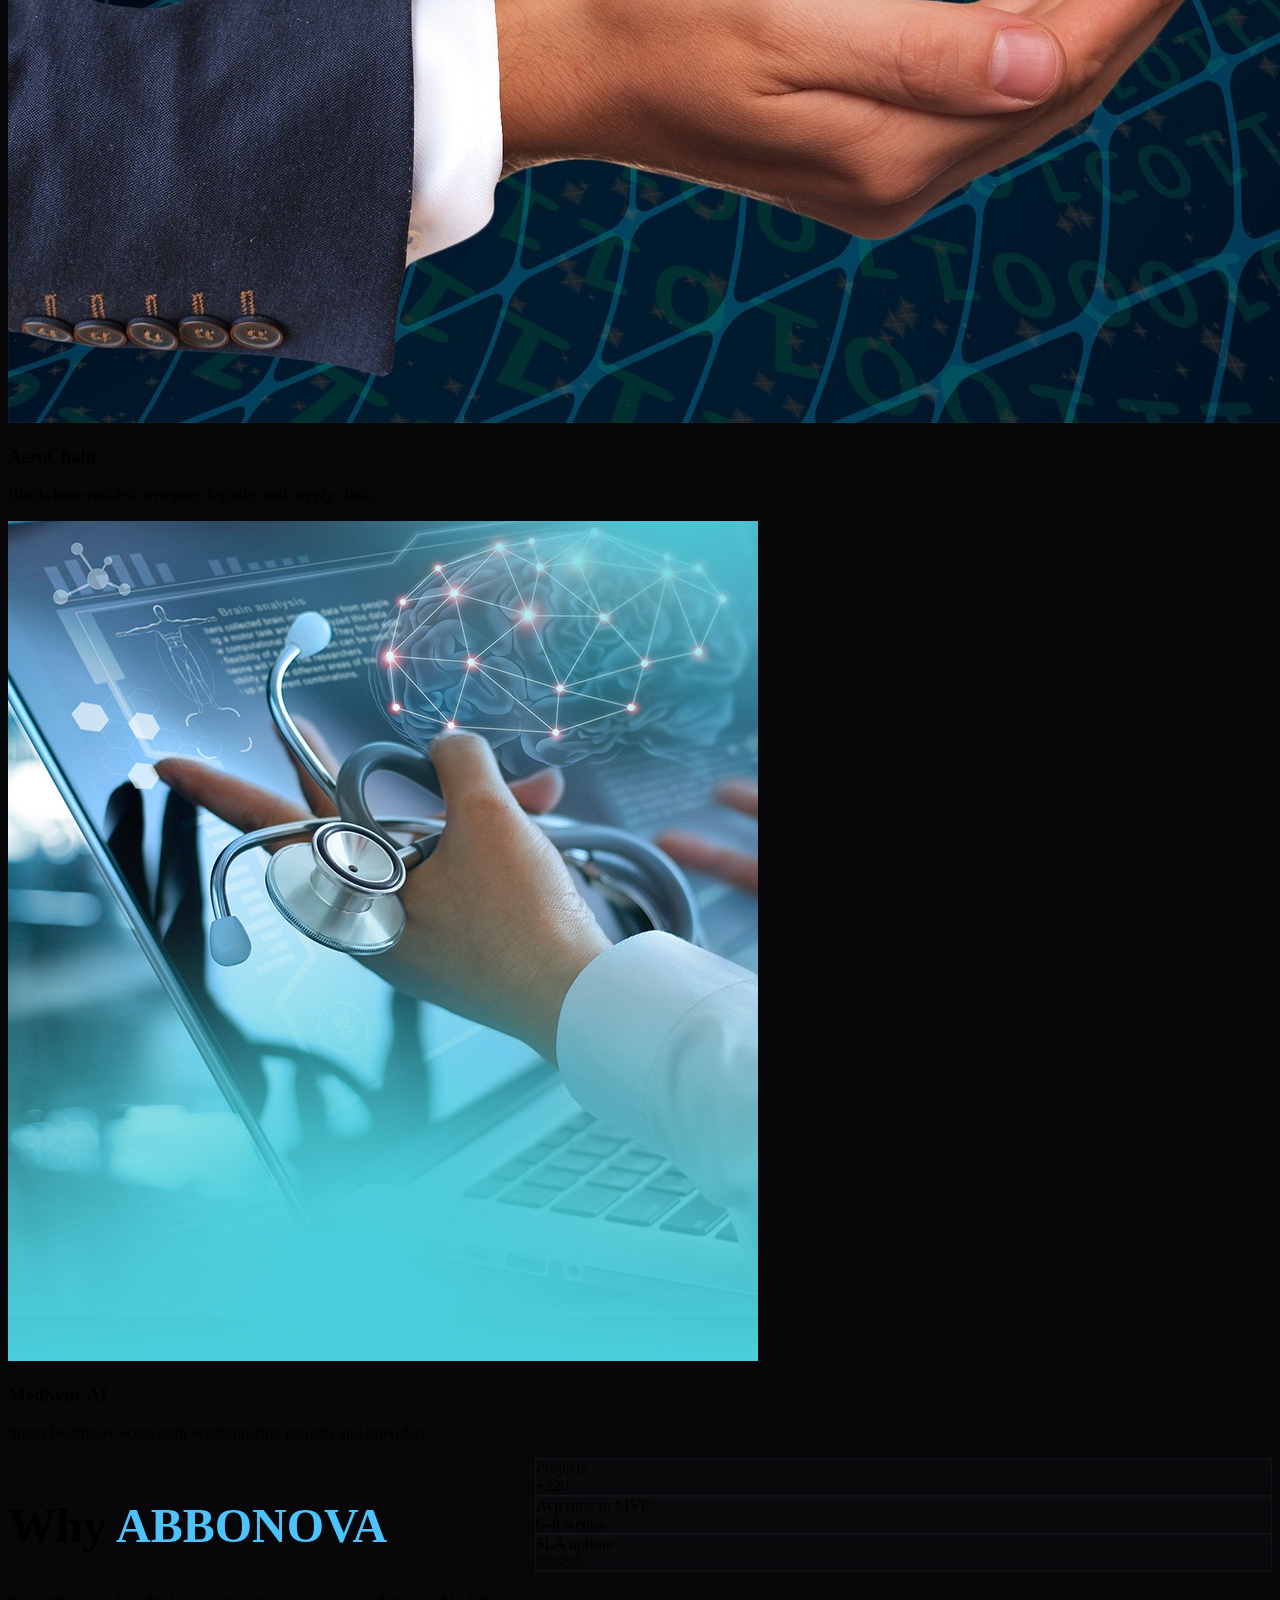
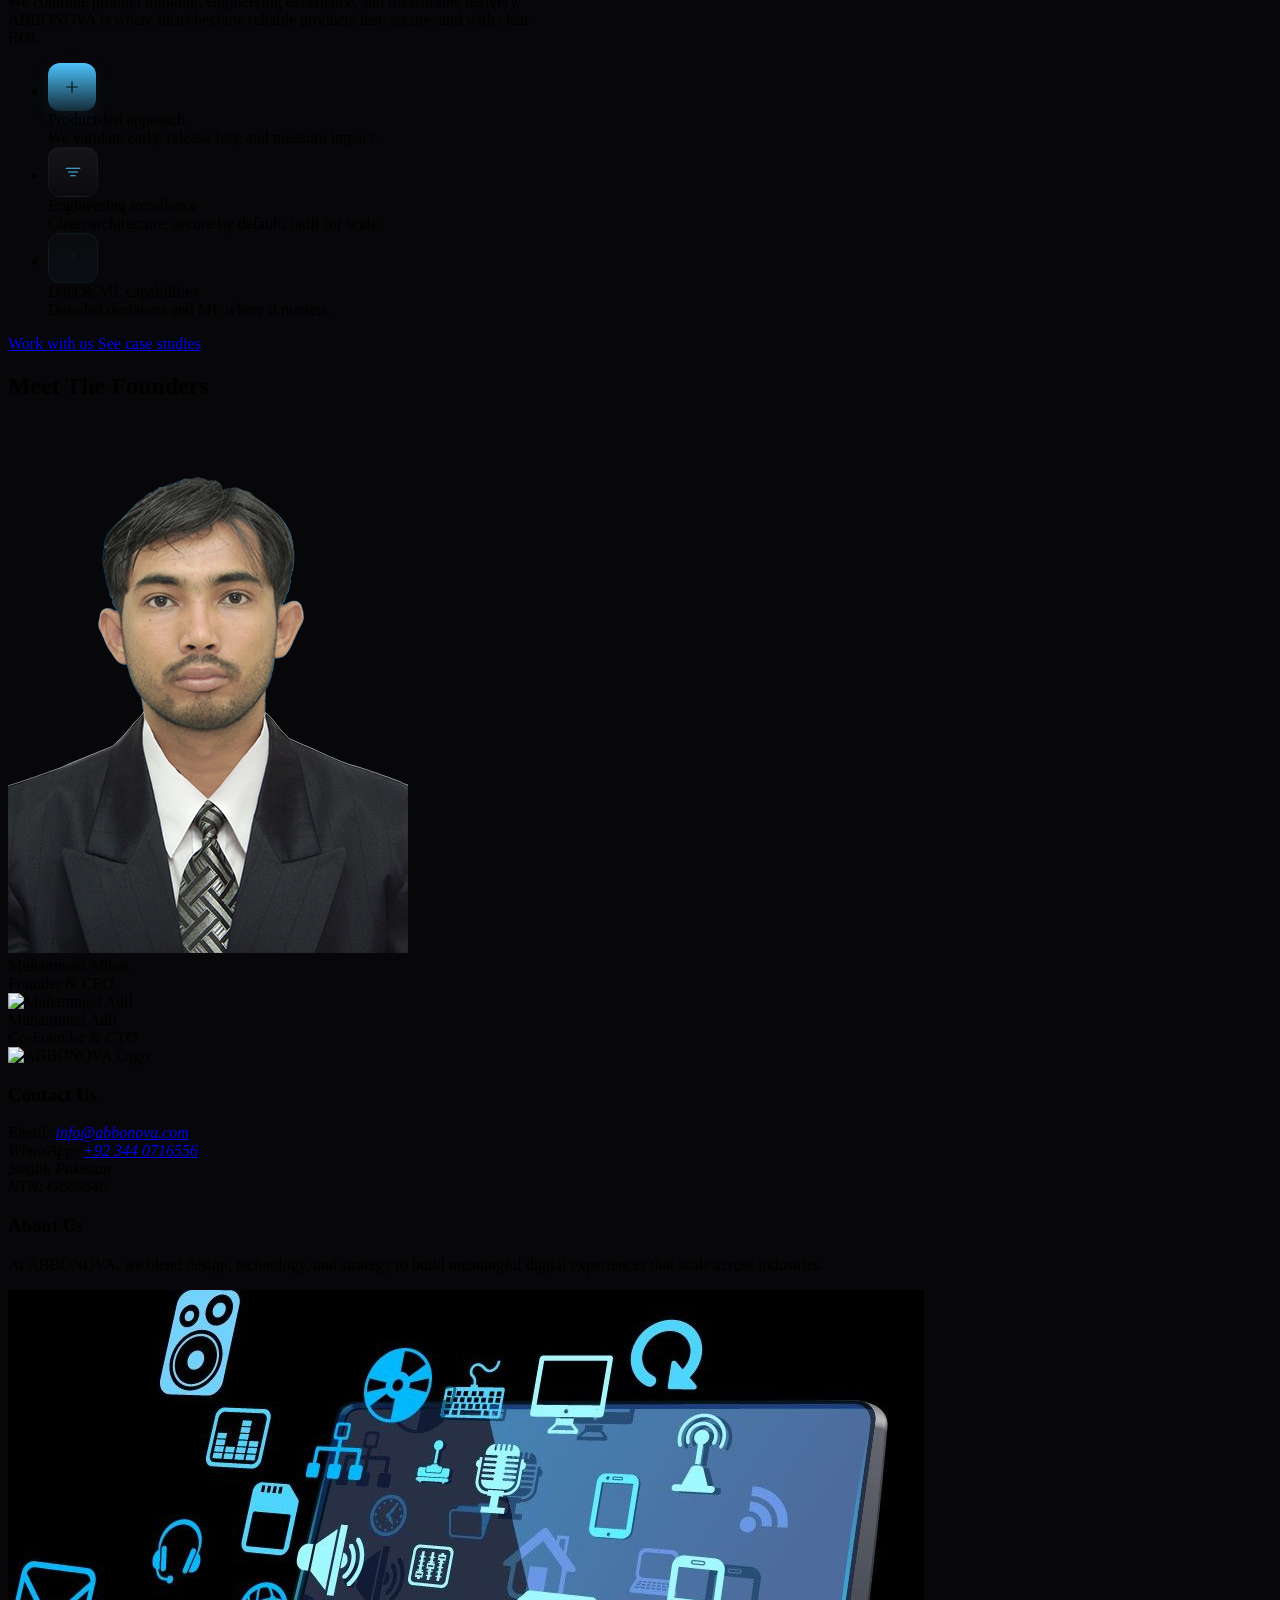
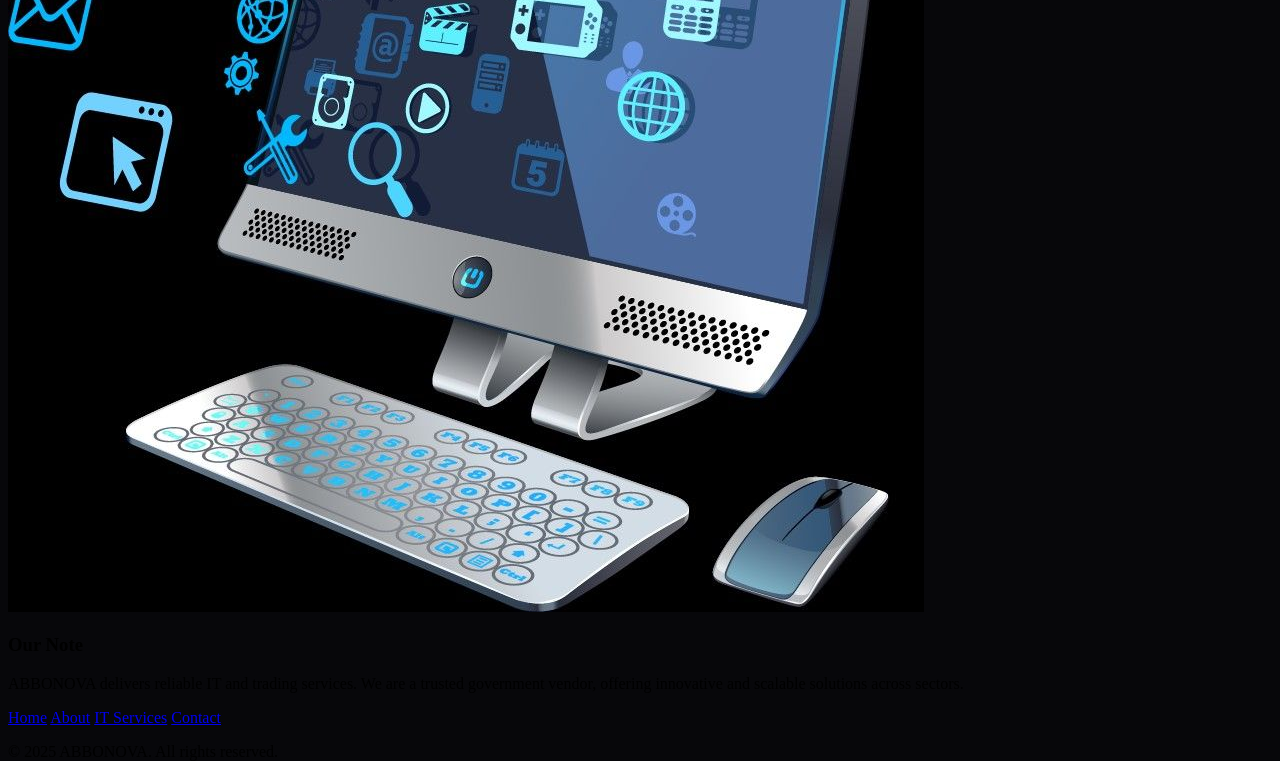
==== commit 595ab9ae: "Update index.html" ====
--- a/index.html
+++ b/index.html
@@ -1,3 +1,4 @@
+
 <!doctype html>
 <html lang="en">
 
@@ -116,67 +117,67 @@
 
 <body class="bg-black">
 
- <header
-  class="fixed top-0 left-0 w-full z-[100] flex items-center justify-between bg-[#111]/90 backdrop-blur-md border-b border-white/10 px-6 py-3">
-  <!-- Logo -->
-  <a href="https://abbonova.com" class="flex items-center gap-4 text-white">
-    <div class="size-10">
-      <img src="assets/images/logo.png" alt="Logo" loading="lazy" />
-    </div>
-    <h2 class="text-lg font-bold tracking-[-0.015em]">
-      ABBO<span class="text-[#4f8cc9]">NOVA</span>
-    </h2>
-  </a>
-
-  <!-- Hamburger -->
-  <button id="menu-btn" class="md:hidden text-white text-2xl focus:outline-none" aria-expanded="false">
-    ☰
-  </button>
-
-  <!-- Nav -->
-  <nav id="menu"
-    class="hidden flex-col md:flex md:flex-row md:gap-8 md:bg-transparent md:w-auto absolute md:static top-full left-0 w-full bg-[#111]/95 md:bg-transparent border-t border-white/10 md:border-0">
-    <div class="flex flex-col md:flex-row md:items-center gap-4 md:gap-9 p-4 md:p-0">
-
-      <a href="#about"
-        class="text-white text-sm font-medium border-b-2 border-transparent hover:border-[#4F8CC9] transition">
-        About
-      </a>
-
-      <!-- IT Services Dropdown -->
-      <div class="relative group">
-        <button id="services-btn"
-          class="text-white text-sm font-medium border-b-2 border-transparent hover:border-[#4F8CC9] transition md:cursor-default">
-          IT Services
-        </button>
-
-        <div id="services-menu" class="hidden md:absolute md:left-0 md:top-full md:mt-2 md:w-40
-          md:bg-[#1a191b] md:border md:border-white/10 md:rounded-lg md:shadow-lg md:p-2
-          md:opacity-0 md:invisible md:translate-y-1
-          md:group-hover:opacity-100 md:group-hover:visible md:group-hover:translate-y-0
-          md:transition-all md:duration-300 md:delay-200">
-
-          <a href="#cybersecurity" class="block px-3 py-2 text-sm text-white hover:text-[#4F8CC9]">
-            Cybersecurity
-          </a>
-          <a href="#webdev" class="block px-3 py-2 text-sm text-white hover:text-[#4F8CC9]">
-            Web Development
-          </a>
-        </div>
-      </div>
-
-      <a href="/general-trading.html"
-        class="text-white text-sm font-medium border-b-2 border-transparent hover:border-[#4F8CC9] transition">
-        General Trading
-      </a>
-
-      <a href="#contact"
-        class="text-white text-sm font-medium border-b-2 border-transparent hover:border-[#4F8CC9] transition">
-        Contact
-      </a>
-    </div>
-  </nav>
-</header>
+  <header
+    class="sticky top-0 z-[100] flex items-center justify-between bg-[#111]/90 backdrop-blur-md border-b border-white/10 px-6 py-3">
+    <!-- Logo -->
+    <div class="flex items-center gap-4 text-white">
+      <div class="size-10">
+        <img src="assets/images/logo.png" alt="Logo" loading="lazy" />
+      </div>
+      <h2 class="text-lg font-bold tracking-[-0.015em]">
+        ABBO<span class="text-[#4f8cc9]">NOVA</span>
+      </h2>
+    </div>
+
+    <!-- Hamburger -->
+    <button id="menu-btn" class="md:hidden text-white text-2xl focus:outline-none" aria-expanded="false">
+      ☰
+    </button>
+
+    <!-- Nav -->
+    <nav id="menu"
+      class="absolute top-full right-6 w-56 px-6 py-4 bg-[#111] rounded-lg shadow-lg transition-all duration-300 hidden md:static md:flex md:flex-row md:gap-8 md:bg-transparent md:w-auto">
+      <div class="flex flex-col md:flex-row md:items-center gap-4 md:gap-9">
+
+        <a href="#about"
+          class="text-white text-sm font-medium border-b-2 border-transparent hover:border-[#4F8CC9] transition">
+          About
+        </a>
+
+        <!-- IT Services Dropdown -->
+        <div class="relative group">
+          <button id="services-btn"
+            class="text-white text-sm font-medium border-b-2 border-transparent hover:border-[#4F8CC9] transition md:cursor-default">
+            IT Services
+          </button>
+
+          <div id="services-menu" class="md:absolute md:left-0 md:top-full md:mt-2 md:w-40
+       md:bg-[#1a191b] md:border md:border-white/10 md:rounded-lg md:shadow-lg md:p-2
+       md:opacity-0 md:invisible md:translate-y-1
+       md:group-hover:opacity-100 md:group-hover:visible md:group-hover:translate-y-0
+       md:transition-all md:duration-300 md:delay-200">
+
+            <a href="#cybersecurity" class="block px-3 py-2 text-sm text-white hover:text-[#4F8CC9]">
+              Cybersecurity
+            </a>
+            <a href="#webdev" class="block px-3 py-2 text-sm text-white hover:text-[#4F8CC9]">
+              Web Development
+            </a>
+          </div>
+        </div>
+
+        <a href="/general-trading.html"
+          class="text-white text-sm font-medium border-b-2 border-transparent hover:border-[#4F8CC9] transition">
+          General Trading
+        </a>
+
+        <a href="#contact"
+          class="text-white text-sm font-medium border-b-2 border-transparent hover:border-[#4F8CC9] transition">
+          Contact
+        </a>
+      </div>
+    </nav>
+  </header>
 
 
   <!------------------------------------- Hero section  ------------------------------>
@@ -606,20 +607,24 @@
 </footer>
 
 
+
+
+
+
+
+
+
+
+
+
+
+
+
+
   <script>
 
     // -------------------------------------> Navbar Section <-------------------------------------   
 
-  
-  const menuBtn = document.getElementById("menu-btn");
-  const menu = document.getElementById("menu");
-
-  menuBtn.addEventListener("click", () => {
-    menu.classList.toggle("hidden");
-    menu.classList.toggle("flex");
-  });
-    
-    
     // Hamburger toggle
     const menuBtn = document.getElementById("menu-btn");
     const menu = document.getElementById("menu");
@@ -673,9 +678,10 @@
           const tl = gsap.timeline({
             scrollTrigger: {
               trigger: "#text",
-              start: "top 47%",
-              end: "+=950",
-              toggleActions: "restart reverse play reverse"
+              start: "top 40%",
+              end: "top 25%",
+              endTrigger: "#ab-text",
+              toggleActions: "restart reverse play reverse",
             },
           });
 
@@ -688,10 +694,10 @@
           const tl = gsap.timeline({
             scrollTrigger: {
               trigger: "#title",
-              start: "top 15%",
+              start: "top 30%",
               end: "top 25%",
               endTrigger: "#ab-text",
-              toggleActions: "play none none none",
+              toggleActions: "restart none none none",
             },
           });
 
@@ -955,4 +961,4 @@
 
 </body>
 
-</html>
+</html>
